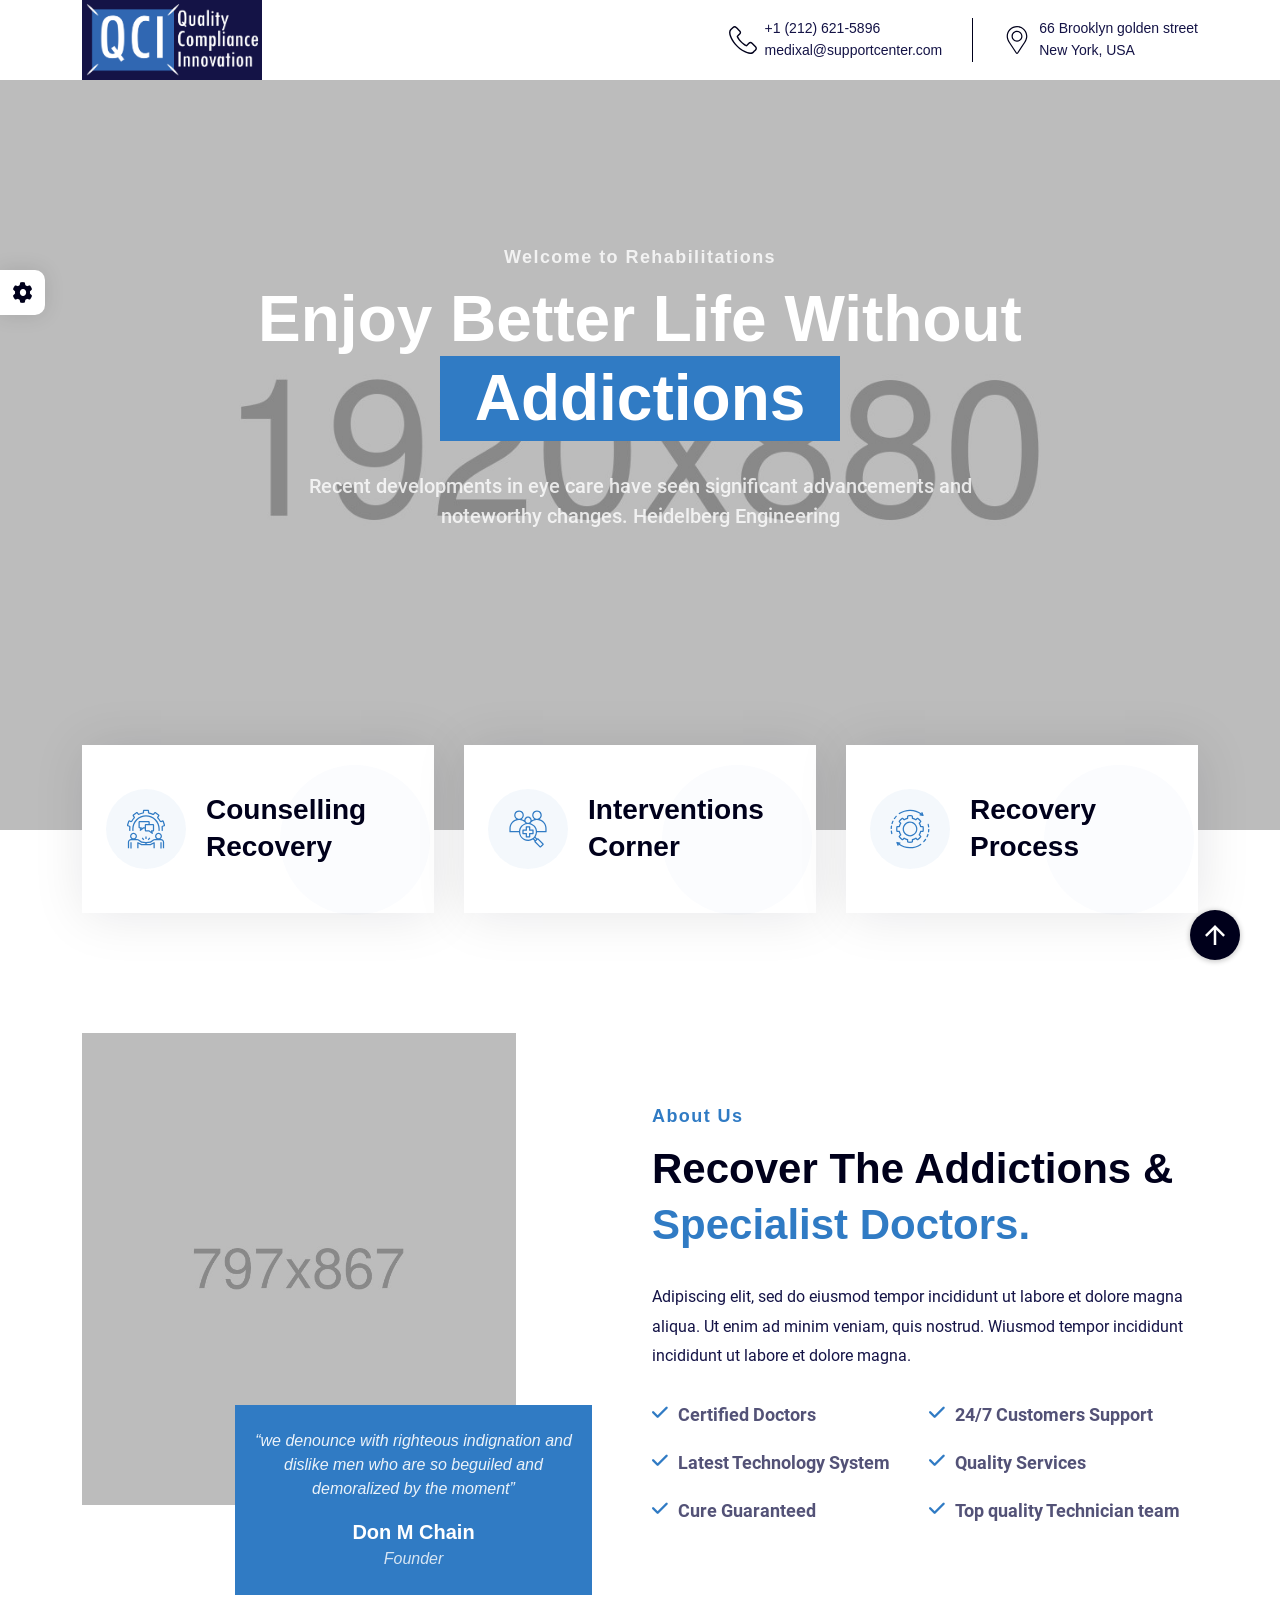
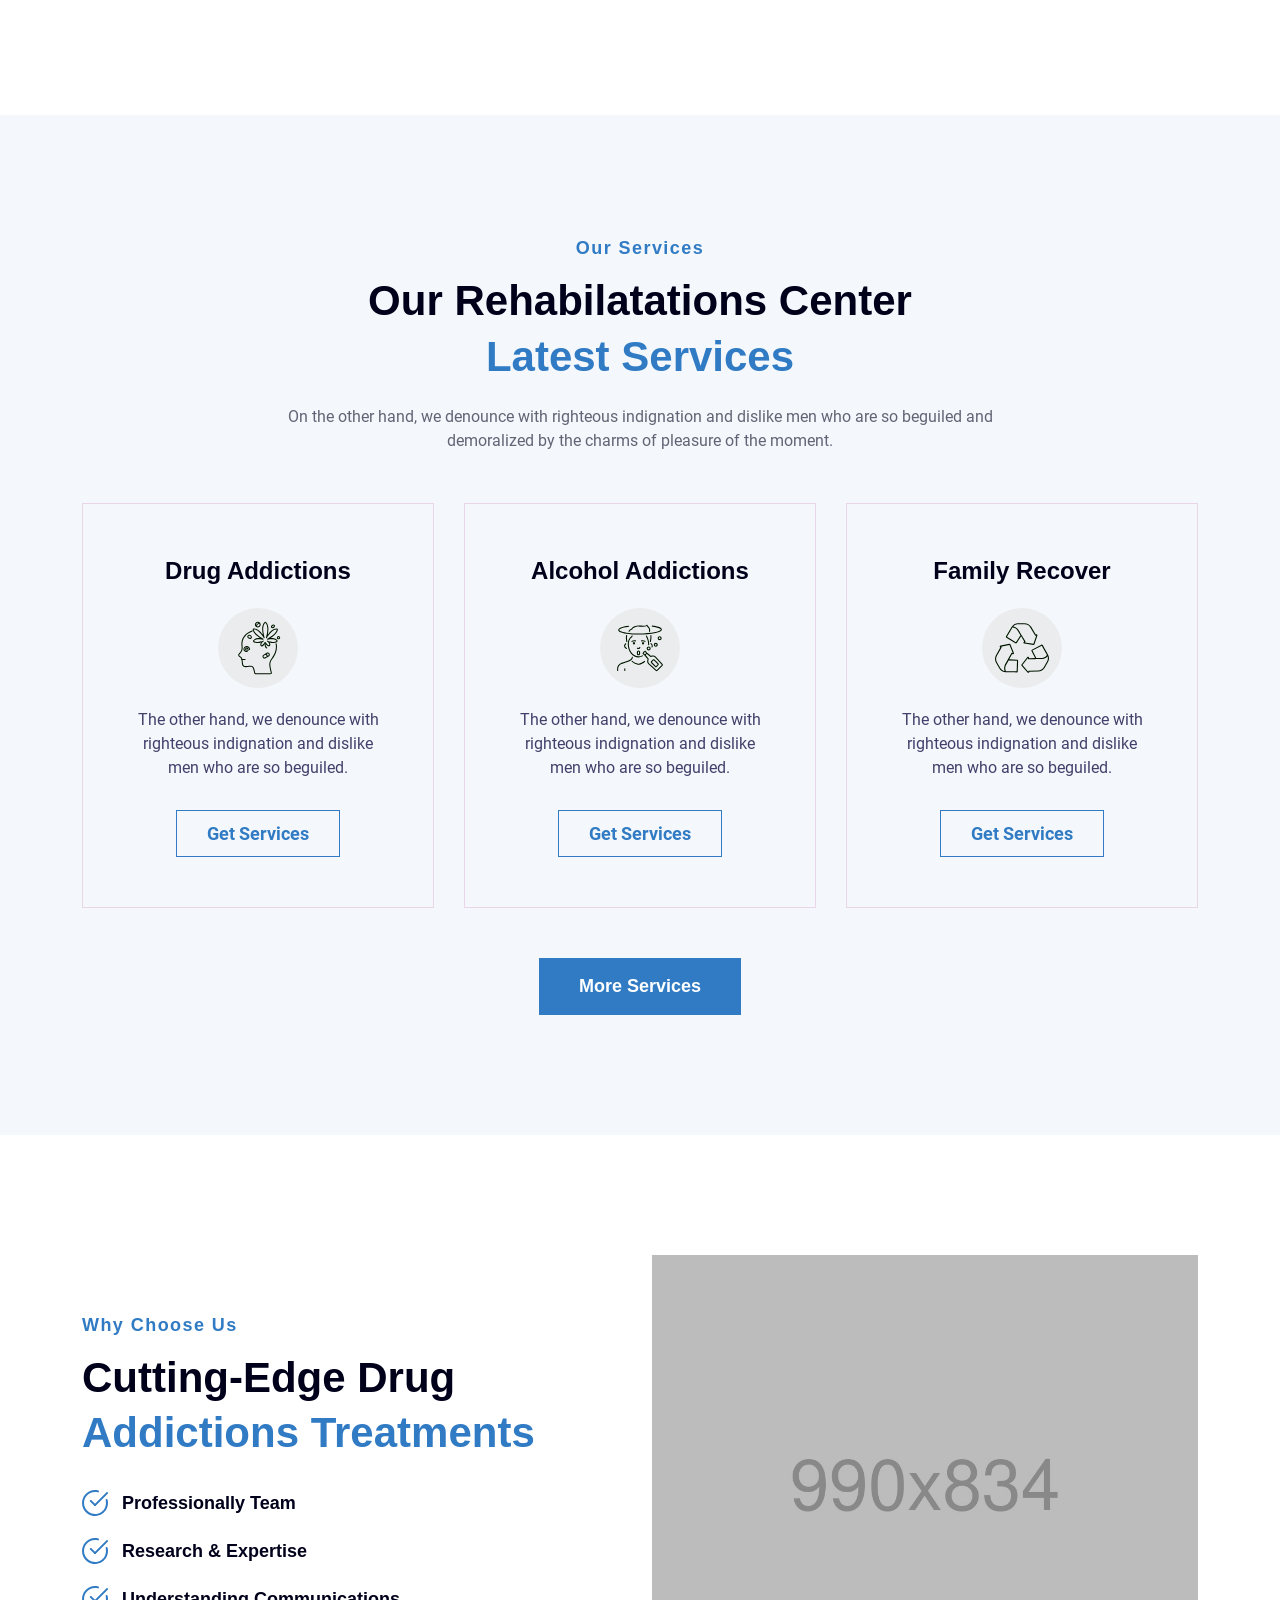
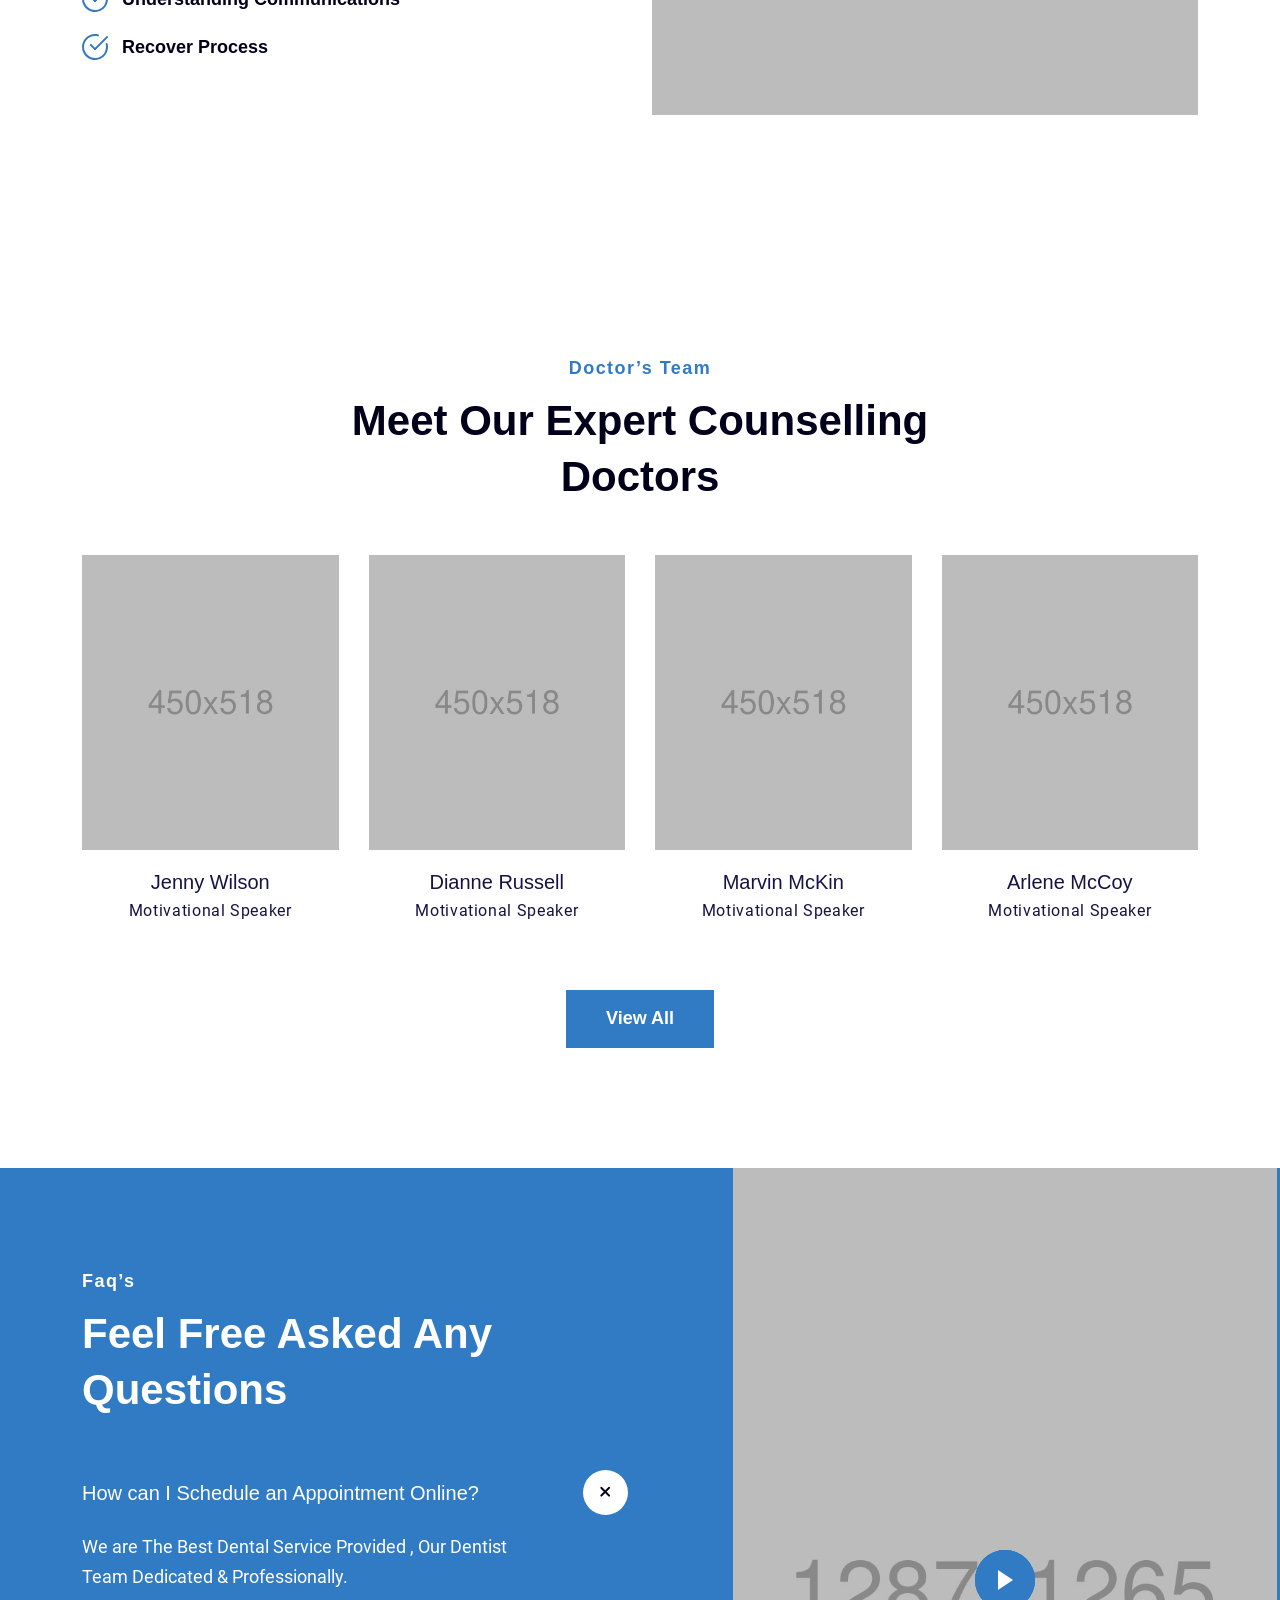
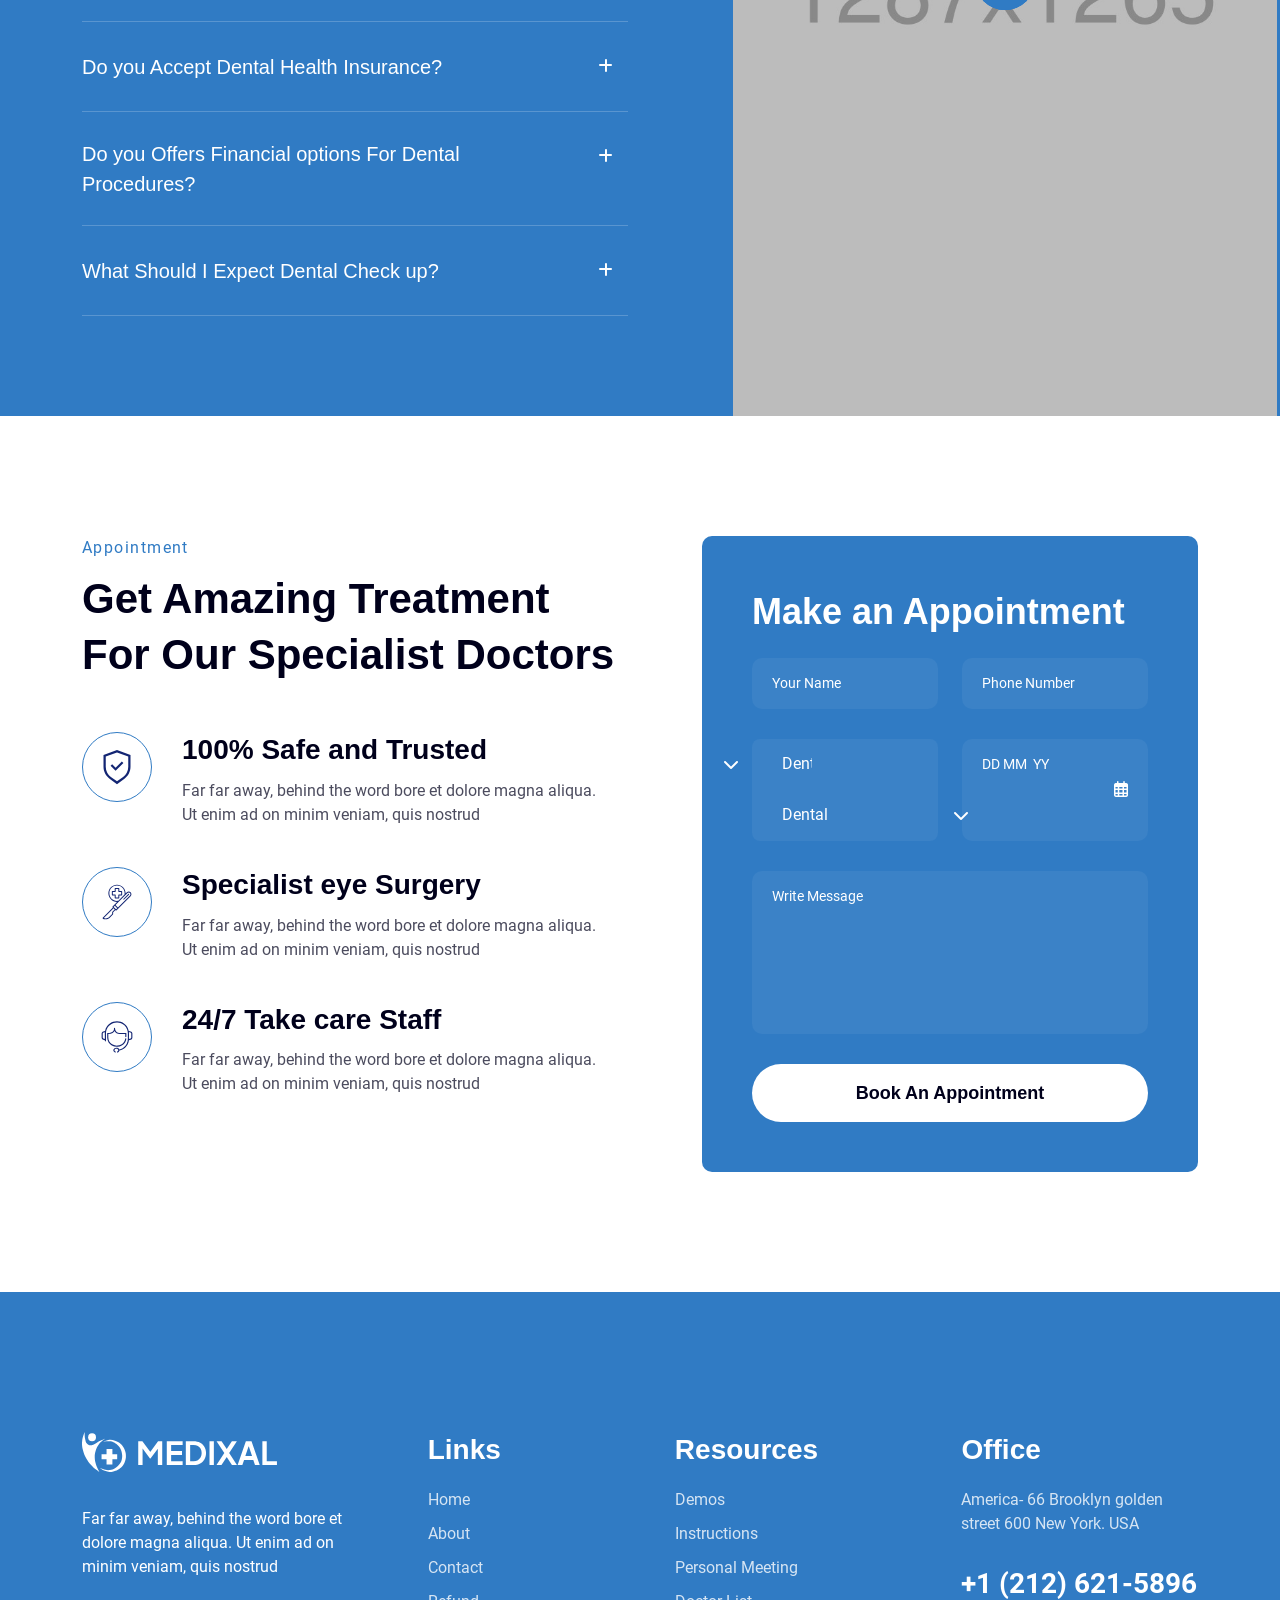
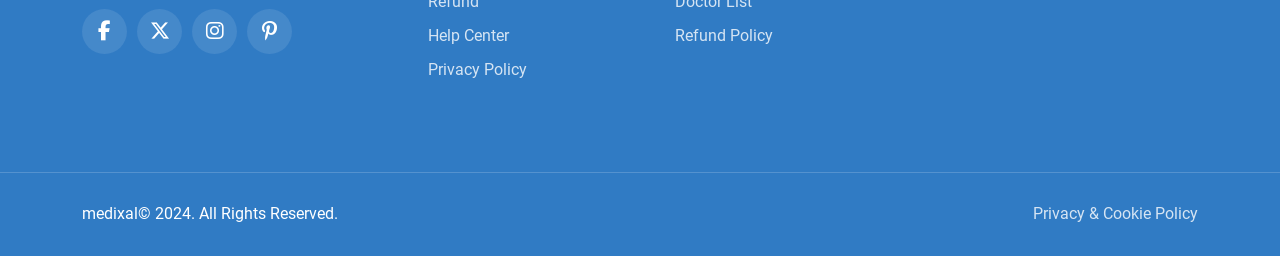
==== qci.html @ 62cd0b60 "updated" ====
<!DOCTYPE html>
<html class="no-js" lang="en">

<head>
  <!-- Meta Tags -->
  <meta charset="utf-8">
  <meta http-equiv="x-ua-compatible" content="ie=edge">
  <meta name="viewport" content="width=device-width, initial-scale=1">
  <meta name="author" content="ThemeDox">
  <!-- Favicon Icon -->
  <link rel="icon" href="assets/img/favicon.png">
  <!-- Site Title -->
  <title>Medixal - Medical and Healthcare Template</title>
  <link rel="stylesheet" href="assets/css/bootstrap.min.css">
  <link rel="stylesheet" href="assets/css/fontawesome.min.css">
  <link rel="stylesheet" href="assets/css/animate.css">
  <link rel="stylesheet" href="assets/css/slick.min.css">
  <link rel="stylesheet" href="assets/css/odometer.css">
  <link rel="stylesheet" href="assets/css/light-gallerr.min.css">
  <link rel="stylesheet" href="assets/css/jquery-ui.min.css">
  <link rel="stylesheet" href="assets/css/jquery-timepicker.min.css">
  <link rel="stylesheet" href="assets/css/select2.min.css">
  <link rel="stylesheet" href="assets/css/style.css">
</head>

<body class="cs_theme_6">
  <!-- Start Preloader -->
  <div class="cs_preloader">
    <div class="cs_preloader_in">
      <div class="cs_wave_first">
        <svg enable-background="new 0 0 300.08 300.08" viewBox="0 0 300.08 300.08" xmlns="http://www.w3.org/2000/svg"><path d="m293.26 184.14h-82.877l-12.692-76.138c-.546-3.287-3.396-5.701-6.718-5.701-.034 0-.061 0-.089 0-3.369.027-6.199 2.523-6.677 5.845l-12.507 87.602-14.874-148.69c-.355-3.43-3.205-6.056-6.643-6.138-.048 0-.096 0-.143 0-3.39 0-6.274 2.489-6.752 5.852l-19.621 137.368h-9.405l-12.221-42.782c-.866-3.028-3.812-5.149-6.8-4.944-3.13.109-5.777 2.332-6.431 5.395l-8.941 42.332h-73.049c-3.771 0-6.82 3.049-6.82 6.82 0 3.778 3.049 6.82 6.82 6.82h78.566c3.219 0 6.002-2.251 6.67-5.408l4.406-20.856 6.09 21.313c.839 2.939 3.526 4.951 6.568 4.951h20.46c3.396 0 6.274-2.489 6.752-5.845l12.508-87.596 14.874 148.683c.355 3.437 3.205 6.056 6.643 6.138h.143c3.39 0 6.274-2.489 6.752-5.845l14.227-99.599 6.397 38.362c.546 3.287 3.396 5.702 6.725 5.702h88.66c3.771 0 6.82-3.049 6.82-6.82-.001-3.772-3.05-6.821-6.821-6.821z" /></svg>
      </div>
      <div class="cs_wave_second">
        <svg enable-background="new 0 0 300.08 300.08" viewBox="0 0 300.08 300.08" xmlns="http://www.w3.org/2000/svg"><path d="m293.26 184.14h-82.877l-12.692-76.138c-.546-3.287-3.396-5.701-6.718-5.701-.034 0-.061 0-.089 0-3.369.027-6.199 2.523-6.677 5.845l-12.507 87.602-14.874-148.69c-.355-3.43-3.205-6.056-6.643-6.138-.048 0-.096 0-.143 0-3.39 0-6.274 2.489-6.752 5.852l-19.621 137.368h-9.405l-12.221-42.782c-.866-3.028-3.812-5.149-6.8-4.944-3.13.109-5.777 2.332-6.431 5.395l-8.941 42.332h-73.049c-3.771 0-6.82 3.049-6.82 6.82 0 3.778 3.049 6.82 6.82 6.82h78.566c3.219 0 6.002-2.251 6.67-5.408l4.406-20.856 6.09 21.313c.839 2.939 3.526 4.951 6.568 4.951h20.46c3.396 0 6.274-2.489 6.752-5.845l12.508-87.596 14.874 148.683c.355 3.437 3.205 6.056 6.643 6.138h.143c3.39 0 6.274-2.489 6.752-5.845l14.227-99.599 6.397 38.362c.546 3.287 3.396 5.702 6.725 5.702h88.66c3.771 0 6.82-3.049 6.82-6.82-.001-3.772-3.05-6.821-6.821-6.821z" /></svg>
      </div>
    </div>
  </div>
  <!-- End Preloader -->
  <!-- Start Header Section -->
  <header class="cs_site_header cs_style_1 cs_type_1 cs_heading_color cs_sticky_header cs_heading_font">
    <div class="cs_main_header">
      <div class="container">
        <div class="cs_main_header_in">
          <div class="cs_main_header_left">
            <a class="cs_site_branding" href="index.html">
              <img width="180px" src="assets/img/qci-logo.png" alt="Logo">
            </a>
          </div>
          <div class="cs_main_header_right">
            <ul class="cs_hero_contact_list cs_mp_0 cs_fs_14 cs_medium">
              <li>
                <img src="assets/img/icons/telephone.svg" alt="">
                <div>
                  <a href="tel:+1(212)621-5896">+1 (212) 621-5896</a><br>
                  <a href="mailto:medixal@supportcenter.com">medixal@supportcenter.com</a>
                </div>
              </li>
              <li>
                <img src="assets/img/icons/pin.svg" alt="">
                <div>
                  66 Brooklyn golden street <br>New York, USA
                </div>
              </li>
            </ul>
          </div>
        </div>
      </div>
    </div>
  </header>
  <div class="cs_modal_search cs_center">
    <div class="cs_search_overlay cs_header_overlay"></div>
    <form action="#" class="cs_modal_search_form">
      <button class="cs_search_close" type="button">
        <svg width="40" height="40" viewBox="0 0 40 40" fill="none" xmlns="http://www.w3.org/2000/svg">
          <path
            d="M26.4233 14.7567L21.18 20L26.4233 25.2433C26.7483 25.5683 26.7483 26.0967 26.4233 26.4217C26.26 26.585 26.0467 26.665 25.8333 26.665C25.62 26.665 25.4067 26.5833 25.2433 26.4217L20 21.1783L14.7567 26.4217C14.5933 26.585 14.38 26.665 14.1667 26.665C13.9533 26.665 13.74 26.5833 13.5767 26.4217C13.2517 26.0967 13.2517 25.5683 13.5767 25.2433L18.82 20L13.5767 14.7567C13.2517 14.4317 13.2517 13.9033 13.5767 13.5783C13.9017 13.2533 14.43 13.2533 14.755 13.5783L19.9983 18.8217L25.2417 13.5783C25.5667 13.2533 26.095 13.2533 26.42 13.5783C26.745 13.9033 26.745 14.4317 26.42 14.7567H26.4233ZM40 20C40 31.0283 31.0283 40 20 40C8.97167 40 0 31.0283 0 20C0 8.97167 8.97167 0 20 0C31.0283 0 40 8.97167 40 20ZM38.3333 20C38.3333 9.89167 30.1083 1.66667 20 1.66667C9.89167 1.66667 1.66667 9.89167 1.66667 20C1.66667 30.1083 9.89167 38.3333 20 38.3333C30.1083 38.3333 38.3333 30.1083 38.3333 20Z"
            fill="currentColor" />
        </svg>
      </button>
      <input type="text" placeholder="Type to search..." class="cs_fs_32 cs_modal_search_input">
    </form>
  </div>
  <div class="cs_site_header_spacing_140"></div>
  <!-- End Header Section -->
  <!-- Start Hero Section -->
  <section class="cs_hero cs_style_1 cs_type_2 cs_heading_bg cs_bg_filed position-relative"
    data-src="assets/img/hero_bg_4.jpeg">
    <div class="container">
      <div class="cs_hero_content text-center wow fadeInUp" data-wow-duration="1s" data-wow-delay="0.3s">
        <h3 class="cs_hero_title_mini cs_fs_18 cs_white_color cs_semibold">Welcome to Rehabilitations</h3>
        <h1 class="cs_hero_title cs_fs_70 cs_white_color">Enjoy Better Life Without<span
            class="cs_accent_bg cs_white_color"> Addictions</span></h1>
        <p class="cs_hero_subtitle cs_fs_20 cs_medium cs_white_color">Recent developments in eye care have seen
          significant advancements and <br> noteworthy changes. Heidelberg Engineering</p>
      </div>
    </div>
  </section>
  <!-- End Hero Section -->
  <!-- Start Features Section -->
  <section class="cs_features cs_style_1">
    <div class="container">
      <div class="row cs_row_gap_30 cs_gap_y_30">
        <div class="col-lg-4">
          <div class="cs_iconbox cs_style_1 cs_accent_border cs_white_bg position-relative">
            <div class="cs_iconbox_header">
              <div class="cs_iconbox_icon cs_center cs_accent_color">
                <svg width="40" height="40" viewBox="0 0 40 40" fill="none" xmlns="http://www.w3.org/2000/svg">
                  <g clip-path="url(#clip0_47_6010)">
                  <path d="M28.125 21.25V16.25C28.125 15.9185 27.9933 15.6005 27.7589 15.3661C27.5245 15.1317 27.2065 15 26.875 15H23.75V13.125C23.75 12.7935 23.6183 12.4755 23.3839 12.2411C23.1495 12.0067 22.8315 11.875 22.5 11.875H13.75C13.4185 11.875 13.1005 12.0067 12.8661 12.2411C12.6317 12.4755 12.5 12.7935 12.5 13.125V18.125C12.5 18.4565 12.6317 18.7745 12.8661 19.0089C13.1005 19.2433 13.4185 19.375 13.75 19.375H14.2L13.75 21.1C13.7189 21.2265 13.728 21.3595 13.7762 21.4806C13.8244 21.6016 13.9092 21.7045 14.0188 21.775C14.1247 21.8435 14.2489 21.8784 14.375 21.875C14.516 21.8742 14.6525 21.8257 14.7625 21.7375L17.7188 19.375H18.75V21.25C18.75 21.5815 18.8817 21.8995 19.1161 22.1339C19.3505 22.3683 19.6685 22.5 20 22.5H22.9063L25.8625 24.8625C25.9725 24.9507 26.109 24.9992 26.25 25C26.3698 24.9997 26.4869 24.965 26.5875 24.9C26.7005 24.8322 26.7891 24.7304 26.8407 24.6091C26.8923 24.4879 26.9043 24.3535 26.875 24.225L26.425 22.5H26.875C27.2065 22.5 27.5245 22.3683 27.7589 22.1339C27.9933 21.8995 28.125 21.5815 28.125 21.25ZM18.75 16.25V18.125H17.5C17.359 18.1258 17.2225 18.1743 17.1125 18.2625L15.4313 19.6063L15.625 18.9C15.6484 18.8078 15.6504 18.7114 15.6309 18.6182C15.6114 18.5251 15.5709 18.4376 15.5125 18.3625C15.4517 18.2855 15.3736 18.2238 15.2846 18.1825C15.1956 18.1413 15.0981 18.1216 15 18.125H13.75V13.125H22.5V15H20C19.6685 15 19.3505 15.1317 19.1161 15.3661C18.8817 15.6005 18.75 15.9185 18.75 16.25ZM25.625 21.25C25.5301 21.2495 25.4363 21.2706 25.3507 21.3118C25.2652 21.3529 25.1901 21.413 25.1312 21.4875C25.0728 21.5626 25.0323 21.6501 25.0128 21.7432C24.9933 21.8364 24.9953 21.9328 25.0187 22.025L25.1938 22.7312L23.5125 21.3875C23.4025 21.2993 23.266 21.2508 23.125 21.25H20V16.25H26.875V21.25H25.625Z" fill="currentColor"/>
                  <path d="M5.625 33.125H4.375V39.375H5.625V33.125Z" fill="currentColor"/>
                  <path d="M35.625 33.125H34.375V39.375H35.625V33.125Z" fill="currentColor"/>
                  <path d="M38.125 39.3726V33.1226C38.125 32.2938 37.7958 31.4989 37.2097 30.9129C36.6237 30.3268 35.8288 29.9976 35 29.9976H34.4688C35.0683 29.5787 35.5186 28.9795 35.7542 28.2872C35.9898 27.5948 35.9985 26.8453 35.7789 26.1477C35.5594 25.4501 35.123 24.8407 34.5333 24.4081C33.9437 23.9754 33.2314 23.7422 32.5 23.7422C31.7686 23.7422 31.0563 23.9754 30.4667 24.4081C29.877 24.8407 29.4406 25.4501 29.2211 26.1477C29.0015 26.8453 29.0102 27.5948 29.2458 28.2872C29.4814 28.9795 29.9317 29.5787 30.5312 29.9976H28.8812C28.265 29.998 27.6627 30.1807 27.15 30.5226L24.1438 32.4976L20 33.1226L15.8563 32.4976L12.85 30.4976C12.3345 30.1645 11.7324 29.9906 11.1188 29.9976H9.46875C10.0683 29.5787 10.5186 28.9795 10.7542 28.2872C10.9898 27.5948 10.9985 26.8453 10.7789 26.1477C10.5594 25.4501 10.123 24.8407 9.53335 24.4081C8.94366 23.9754 8.23136 23.7422 7.5 23.7422C6.76864 23.7422 6.05634 23.9754 5.46665 24.4081C4.87697 24.8407 4.44063 25.4501 4.22106 26.1477C4.0015 26.8453 4.01016 27.5948 4.24579 28.2872C4.48141 28.9795 4.93172 29.5787 5.53125 29.9976H5C4.1712 29.9976 3.37634 30.3268 2.79029 30.9129C2.20424 31.4989 1.875 32.2938 1.875 33.1226V39.3726H3.125V33.1226C3.125 32.6253 3.32254 32.1484 3.67417 31.7967C4.02581 31.4451 4.50272 31.2476 5 31.2476H11.1188C11.4878 31.2474 11.8487 31.3561 12.1562 31.5601L15.2812 33.6413C15.3565 33.6963 15.4449 33.7308 15.5375 33.7413L19.375 34.2913V34.9976H15.775L12.1562 33.1913C12.0611 33.1434 11.9553 33.1205 11.8488 33.125C11.7424 33.1295 11.6389 33.1611 11.5481 33.2168C11.4573 33.2725 11.3822 33.3505 11.33 33.4434C11.2779 33.5363 11.2503 33.641 11.25 33.7476V39.3726H12.5V34.7601L15.3438 36.1788C15.4308 36.2234 15.5272 36.247 15.625 36.2476H24.375C24.4728 36.247 24.5692 36.2234 24.6562 36.1788L27.5 34.7601V39.3726H28.75V33.7476C28.7497 33.641 28.7221 33.5363 28.67 33.4434C28.6178 33.3505 28.5427 33.2725 28.4519 33.2168C28.3611 33.1611 28.2576 33.1295 28.1512 33.125C28.0447 33.1205 27.9389 33.1434 27.8438 33.1913L24.225 34.9976H20.625V34.2913L24.4625 33.7476C24.5551 33.737 24.6435 33.7026 24.7188 33.6476L27.8438 31.5663C28.1513 31.3623 28.5122 31.2536 28.8812 31.2538H35C35.4973 31.2538 35.9742 31.4514 36.3258 31.803C36.6775 32.1546 36.875 32.6315 36.875 33.1288V39.3726H38.125ZM7.5 29.3726C7.06735 29.3726 6.64442 29.2443 6.28469 29.0039C5.92496 28.7635 5.64458 28.4219 5.47901 28.0222C5.31345 27.6225 5.27013 27.1826 5.35453 26.7583C5.43894 26.334 5.64728 25.9442 5.9532 25.6383C6.25913 25.3323 6.64891 25.124 7.07324 25.0396C7.49757 24.9552 7.93741 24.9985 8.33712 25.1641C8.73683 25.3296 9.07847 25.61 9.31884 25.9698C9.55921 26.3295 9.6875 26.7524 9.6875 27.1851C9.6875 27.7652 9.45703 28.3216 9.0468 28.7319C8.63656 29.1421 8.08016 29.3726 7.5 29.3726ZM32.5 29.3726C32.0674 29.3726 31.6444 29.2443 31.2847 29.0039C30.925 28.7635 30.6446 28.4219 30.479 28.0222C30.3134 27.6225 30.2701 27.1826 30.3545 26.7583C30.4389 26.334 30.6473 25.9442 30.9532 25.6383C31.2591 25.3323 31.6489 25.124 32.0732 25.0396C32.4976 24.9552 32.9374 24.9985 33.3371 25.1641C33.7368 25.3296 34.0785 25.61 34.3188 25.9698C34.5592 26.3295 34.6875 26.7524 34.6875 27.1851C34.6875 27.7652 34.457 28.3216 34.0468 28.7319C33.6366 29.1421 33.0802 29.3726 32.5 29.3726Z" fill="currentColor"/>
                  <path d="M20.625 27.5H19.375V30H20.625V27.5Z" fill="currentColor"/>
                  <path d="M23.262 28.386L21.7578 30.3828L22.7562 31.1349L24.2604 29.1381L23.262 28.386Z" fill="currentColor"/>
                  <path d="M16.7483 28.3805L15.75 29.1328L17.2545 31.1294L18.2528 30.3771L16.7483 28.3805Z" fill="currentColor"/>
                  <path d="M1.79372 17.3688L3.26247 17.8563C3.16921 18.567 3.12327 19.2832 3.12497 20C3.12309 20.6519 3.16276 21.3032 3.24372 21.95L4.49372 21.8C4.41936 21.2028 4.37971 20.6018 4.37497 20C4.37554 19.3356 4.41729 18.6718 4.49997 18.0125C4.53777 17.7237 4.47353 17.4308 4.31833 17.1843C4.16314 16.9378 3.92675 16.7532 3.64997 16.6625L2.18122 16.1812L3.34372 12.6125L4.81247 13.125C5.09429 13.2133 5.39829 13.199 5.67057 13.0846C5.94285 12.9702 6.16583 12.7631 6.29997 12.5C6.93564 11.3333 7.71919 10.2536 8.63122 9.2875C8.83559 9.07711 8.95946 8.80156 8.98117 8.50907C9.00288 8.21657 8.92104 7.92575 8.74997 7.6875L7.84372 6.4375L10.875 4.2375L11.7875 5.4875C11.9609 5.72179 12.2107 5.88813 12.4937 5.95774C12.7767 6.02736 13.0752 5.99588 13.3375 5.86875C14.5285 5.29253 15.7889 4.87239 17.0875 4.61875C17.3798 4.56682 17.6441 4.41253 17.8331 4.18349C18.022 3.95446 18.1233 3.66564 18.1187 3.36875V1.875H21.8687V3.41875C21.8641 3.71564 21.9654 4.00446 22.1544 4.23349C22.3433 4.46253 22.6076 4.61682 22.9 4.66875C24.2092 4.92 25.4802 5.34018 26.6812 5.91875C26.9442 6.04293 27.2422 6.07155 27.524 5.99968C27.8057 5.92781 28.0536 5.75995 28.225 5.525L29.1312 4.275L32.1625 6.475L31.2625 7.725C31.0873 7.96164 31.0013 8.25251 31.0196 8.54636C31.0379 8.84021 31.1593 9.11816 31.3625 9.33125C32.2758 10.2831 33.0635 11.348 33.7062 12.5C33.8402 12.7618 34.0621 12.9679 34.333 13.0822C34.604 13.1965 34.9065 13.2117 35.1875 13.125L36.6562 12.65L37.8187 16.2125L36.35 16.6937C36.072 16.7847 35.8347 16.9702 35.6794 17.218C35.5241 17.4658 35.4606 17.7602 35.5 18.05C35.5816 18.6968 35.6233 19.3481 35.625 20C35.6244 20.6015 35.5889 21.2026 35.5187 21.8L36.7687 21.95C36.8455 21.3029 36.881 20.6516 36.875 20C36.8765 19.2811 36.8305 18.5629 36.7375 17.85L38.2062 17.3688C38.521 17.2658 38.7821 17.0421 38.9321 16.7468C39.0821 16.4515 39.1088 16.1087 39.0062 15.7938L37.8437 12.2312C37.7935 12.0727 37.7122 11.9257 37.6044 11.799C37.4967 11.6722 37.3647 11.5683 37.2163 11.4932C37.0679 11.4181 36.9059 11.3734 36.74 11.3617C36.5741 11.35 36.4075 11.3715 36.25 11.425L34.8 11.875C34.1188 10.6144 33.2786 9.44655 32.3 8.4L33.2062 7.15C33.3851 6.88644 33.4567 6.56452 33.4062 6.25C33.3809 6.08733 33.3237 5.93125 33.2379 5.79075C33.1521 5.65024 33.0394 5.52807 32.9062 5.43125L29.875 3.225C29.7421 3.12781 29.5914 3.05782 29.4315 3.01903C29.2715 2.98025 29.1054 2.97343 28.9429 2.99899C28.7803 3.02454 28.6243 3.08195 28.4839 3.16793C28.3436 3.2539 28.2216 3.36675 28.125 3.5L27.2125 4.75C25.9143 4.12869 24.54 3.68109 23.125 3.41875V1.875C23.125 1.54348 22.9933 1.22554 22.7589 0.991117C22.5244 0.756696 22.2065 0.625 21.875 0.625H18.125C17.7935 0.625 17.4755 0.756696 17.2411 0.991117C17.0067 1.22554 16.875 1.54348 16.875 1.875V3.41875C15.4583 3.68238 14.082 4.12992 12.7812 4.75L11.875 3.50625C11.7794 3.37262 11.6585 3.25913 11.5191 3.17226C11.3797 3.0854 11.2245 3.02686 11.0625 3C10.8991 2.97357 10.7321 2.97985 10.5712 3.01848C10.4102 3.0571 10.2586 3.1273 10.125 3.225L7.09372 5.425C6.96057 5.52182 6.84786 5.64399 6.76205 5.7845C6.67625 5.925 6.61904 6.08107 6.59372 6.24375C6.56815 6.40614 6.57486 6.57199 6.61346 6.73179C6.65207 6.89158 6.72182 7.0422 6.81872 7.175L7.71872 8.425C6.74029 9.47401 5.90013 10.6439 5.21872 11.9062L3.74997 11.425C3.59362 11.3744 3.42883 11.3551 3.26501 11.3682C3.10119 11.3813 2.94157 11.4266 2.79528 11.5015C2.64899 11.5764 2.5189 11.6794 2.41246 11.8046C2.30602 11.9298 2.22532 12.0748 2.17497 12.2312L1.01247 15.7938C0.90909 16.1063 0.933145 16.4469 1.07941 16.7418C1.22568 17.0367 1.48236 17.262 1.79372 17.3688Z" fill="currentColor"/>
                  <path d="M33.6063 21.9688C33.7028 21.317 33.7508 20.6589 33.75 20C33.75 16.3533 32.3014 12.8559 29.7227 10.2773C27.1441 7.69866 23.6467 6.25 20 6.25C16.3533 6.25 12.8559 7.69866 10.2773 10.2773C7.69867 12.8559 6.25001 16.3533 6.25001 20C6.24919 20.6589 6.29723 21.317 6.39376 21.9688L7.64376 21.7812C7.55028 21.1921 7.50223 20.5966 7.50001 20C7.50001 16.6848 8.81697 13.5054 11.1612 11.1612C13.5054 8.81696 16.6848 7.5 20 7.5C23.3152 7.5 26.4946 8.81696 28.8388 11.1612C31.183 13.5054 32.5 16.6848 32.5 20C32.5019 20.5962 32.4581 21.1917 32.3688 21.7812L33.6063 21.9688Z" fill="currentColor"/>
                  </g>
                  <defs>
                  <clipPath id="clip0_47_6010">
                  <rect width="40" height="40" fill="currentColor"/>
                  </clipPath>
                  </defs>
                </svg>                  
              </div>
              <h3 class="cs_iconbox_title cs_fs_32 cs_bold mb-0">Counselling Recovery</h3>
            </div>
            <div class="cs_iconbox_shape position-absolute"></div>
          </div>
        </div>
        <div class="col-lg-4">
          <div class="cs_iconbox cs_style_1 cs_accent_border cs_white_bg position-relative">
            <div class="cs_iconbox_header">
              <div class="cs_iconbox_icon cs_center cs_accent_color">
                <svg width="38" height="38" viewBox="0 0 38 38" fill="none" xmlns="http://www.w3.org/2000/svg">
                  <path fill-rule="evenodd" clip-rule="evenodd" d="M27.9844 0.40625C29.0091 0.406293 30.0071 0.733727 30.8327 1.3408C31.6583 1.94787 32.2683 2.80283 32.5739 3.78098C32.8794 4.75913 32.8645 5.80932 32.5312 6.77839C32.198 7.74745 31.5639 8.58471 30.7213 9.16805C32.7065 9.75873 34.4478 10.9747 35.6861 12.6349C36.9244 14.2951 37.5935 16.3109 37.5938 18.382V21.7465C37.5938 21.9122 37.5279 22.0712 37.4107 22.1884C37.2935 22.3056 37.1345 22.3715 36.9688 22.3715H28.0541C27.966 23.9812 27.4492 25.5381 26.5572 26.8809L28.0684 28.3923C28.259 28.2339 28.5018 28.1523 28.7493 28.1637C28.9968 28.1751 29.2312 28.2785 29.4064 28.4537L34.441 33.4771L34.4422 33.4759C34.6274 33.6631 34.7312 33.9158 34.7311 34.1792C34.7309 34.4425 34.6268 34.6951 34.4413 34.8821L34.4425 34.8834L32.0234 37.3027C31.8371 37.489 31.5843 37.5937 31.3208 37.5937C31.0572 37.5937 30.8045 37.489 30.6181 37.3027L25.5836 32.2792L25.5823 32.2804C25.4073 32.1033 25.3046 31.8673 25.2944 31.6185C25.2842 31.3697 25.3672 31.126 25.5271 30.9352L24.0152 29.4231C22.6845 30.3059 21.1443 30.8216 19.5503 30.9183C17.9564 31.0149 16.3652 30.689 14.9376 29.9735C13.51 29.2579 12.2966 28.1782 11.4202 26.8433C10.5437 25.5085 10.0352 23.9659 9.94609 22.3715H1.03125C0.86549 22.3715 0.706518 22.3056 0.589308 22.1884C0.472098 22.0712 0.40625 21.9122 0.40625 21.7465V18.382C0.406505 16.3109 1.07558 14.2952 2.31389 12.635C3.5522 10.9747 5.29353 9.7588 7.27867 9.16812C6.43604 8.58476 5.80185 7.74742 5.46861 6.77825C5.13536 5.80908 5.1205 4.75879 5.42618 3.78058C5.73186 2.80237 6.3421 1.94741 7.16788 1.34043C7.99366 0.733447 8.99177 0.40619 10.0166 0.406394C11.0415 0.406599 12.0395 0.734256 12.865 1.34157C13.6906 1.94888 14.3004 2.80408 14.6057 3.78241C14.911 4.76075 14.8957 5.81103 14.5621 6.78007C14.2285 7.7491 13.594 8.58619 12.7511 9.16922C13.6364 9.43262 14.4791 9.82253 15.2529 10.3269C15.2497 9.83276 15.3443 9.3429 15.5311 8.88547C15.718 8.42805 15.9935 8.01211 16.3418 7.66158C16.6901 7.31106 17.1042 7.03288 17.5604 6.84305C18.0166 6.65322 18.5059 6.55549 19 6.55549C19.4941 6.55549 19.9834 6.65322 20.4396 6.84305C20.8958 7.03288 21.3099 7.31106 21.6582 7.66158C22.0065 8.01211 22.282 8.42805 22.4689 8.88547C22.6557 9.3429 22.7503 9.83276 22.7471 10.3269C23.5209 9.8225 24.3636 9.43258 25.2489 9.16922C24.406 8.58613 23.7714 7.74895 23.4378 6.7798C23.1042 5.81065 23.0889 4.76026 23.3944 3.78186C23.6998 2.80346 24.3099 1.94826 25.1356 1.34101C25.9613 0.733763 26.9594 0.406249 27.9844 0.40625ZM14.6132 22.9116H17.3294C17.4951 22.9116 17.6541 22.9774 17.7713 23.0946C17.8885 23.2118 17.9544 23.3708 17.9544 23.5366V26.2527H20.0455V23.5366C20.0455 23.3708 20.1114 23.2118 20.2286 23.0946C20.3458 22.9774 20.5048 22.9116 20.6705 22.9116H23.3866V20.8203H20.6705C20.5048 20.8203 20.3458 20.7545 20.2286 20.6373C20.1114 20.52 20.0455 20.3611 20.0455 20.1953V17.4792H17.9544V20.1953C17.9544 20.3611 17.8885 20.52 17.7713 20.6373C17.6541 20.7545 17.4951 20.8203 17.3294 20.8203H14.6132V22.9115V22.9116ZM16.7044 24.1616V26.8777C16.7044 27.0434 16.7702 27.2024 16.8874 27.3196C17.0046 27.4368 17.1636 27.5027 17.3294 27.5027H20.6705C20.8363 27.5027 20.9953 27.4368 21.1125 27.3196C21.2297 27.2024 21.2955 27.0434 21.2955 26.8777V24.1616H24.0116C24.1774 24.1616 24.3364 24.0957 24.4536 23.9785C24.5708 23.8613 24.6366 23.7023 24.6366 23.5366V20.1953C24.6366 20.0296 24.5708 19.8706 24.4536 19.7534C24.3364 19.6362 24.1774 19.5703 24.0116 19.5703H21.2955V16.8542C21.2955 16.6885 21.2297 16.5295 21.1125 16.4123C20.9953 16.2951 20.8363 16.2292 20.6705 16.2292H17.3294C17.1636 16.2292 17.0046 16.2951 16.8874 16.4123C16.7702 16.5295 16.7044 16.6885 16.7044 16.8542V19.5703H13.9882C13.8224 19.5703 13.6635 19.6362 13.5463 19.7534C13.4291 19.8706 13.3632 20.0296 13.3632 20.1953V23.5365C13.3632 23.7022 13.4291 23.8612 13.5463 23.9784C13.6635 24.0956 13.8224 24.1615 13.9882 24.1615L16.7044 24.1616ZM28.0377 21.1215H36.3438V18.382C36.3456 16.7202 35.8518 15.0956 34.9257 13.7158C33.9996 12.336 32.6831 11.2636 31.1444 10.6357C29.6058 10.0079 27.9149 9.85301 26.2878 10.1909C24.6607 10.5289 23.1713 11.3443 22.0099 12.5329C21.9002 12.6806 21.7798 12.8201 21.6497 12.9502L21.4712 13.1394C23.2483 13.643 24.8293 14.6771 26.0028 16.1035C27.1762 17.53 27.8862 19.2806 28.0377 21.1215ZM16.5287 13.1394L16.3503 12.9502C16.2202 12.8201 16.0998 12.6806 15.9901 12.5329C14.828 11.3462 13.3387 10.5325 11.7122 10.1956C10.0858 9.85878 8.39584 10.014 6.85797 10.6416C5.32011 11.2691 4.00402 12.3405 3.07758 13.7191C2.15113 15.0977 1.65632 16.7211 1.65625 18.382V21.1215H9.96234C10.1138 19.2806 10.8238 17.5299 11.9972 16.1035C13.1707 14.6771 14.7516 13.6429 16.5287 13.1394ZM25.7878 27.8792L25.0132 28.6538L26.4071 30.0477L27.1817 29.273L25.7878 27.8792ZM19 14.0478C17.4537 14.0478 15.9421 14.5063 14.6564 15.3654C13.3707 16.2245 12.3687 17.4455 11.7769 18.8741C11.1852 20.3027 11.0304 21.8747 11.332 23.3913C11.6337 24.9079 12.3783 26.301 13.4717 27.3943C14.5651 28.4877 15.9582 29.2323 17.4748 29.534C18.9914 29.8357 20.5634 29.6808 21.992 29.0891C23.4205 28.4973 24.6416 27.4952 25.5006 26.2095C26.3597 24.9238 26.8182 23.4122 26.8182 21.8659C26.8182 20.8392 26.616 19.8226 26.2231 18.874C25.8302 17.9255 25.2543 17.0636 24.5283 16.3376C23.8024 15.6116 22.9405 15.0358 21.9919 14.6429C21.0434 14.25 20.0267 14.0478 19 14.0478ZM28.7064 29.516L26.6448 31.5775L31.318 36.2404L33.3795 34.1788L28.7064 29.516ZM20.651 12.1743C20.7753 12.0276 20.904 11.8848 21.0369 11.7459C21.302 11.3722 21.4592 10.9328 21.4913 10.4757C21.5234 10.0187 21.4291 9.56158 21.2188 9.15452C21.0085 8.74746 20.6903 8.4061 20.2989 8.1678C19.9076 7.92951 19.4583 7.80346 19.0001 7.80346C18.5419 7.80346 18.0926 7.92951 17.7012 8.1678C17.3099 8.4061 16.9917 8.74746 16.7813 9.15452C16.571 9.56158 16.4768 10.0187 16.5089 10.4757C16.541 10.9328 16.6982 11.3722 16.9633 11.7459C17.096 11.8848 17.2246 12.0276 17.3491 12.1742C17.8052 12.5761 18.3922 12.7977 19 12.7977C19.6079 12.7977 20.1949 12.5761 20.651 12.1743ZM10.0156 1.65625C9.31188 1.65625 8.62394 1.86493 8.03879 2.25592C7.45365 2.6469 6.99759 3.20261 6.72827 3.85279C6.45896 4.50296 6.3885 5.2184 6.52579 5.90862C6.66309 6.59885 7.00197 7.23286 7.4996 7.73048C7.99722 8.22811 8.63123 8.56699 9.32145 8.70429C10.0117 8.84158 10.7271 8.77112 11.3773 8.5018C12.0275 8.23249 12.5832 7.77643 12.9742 7.19129C13.3651 6.60614 13.5738 5.9182 13.5738 5.21445C13.5738 4.74718 13.4818 4.28447 13.303 3.85276C13.1242 3.42105 12.8621 3.02879 12.5317 2.69838C12.2013 2.36796 11.809 2.10587 11.3773 1.92706C10.9456 1.74825 10.4829 1.65623 10.0156 1.65625ZM30.5005 2.69844C30.0028 2.20081 29.3688 1.86191 28.6786 1.72462C27.9883 1.58732 27.2729 1.65779 26.6227 1.92711C25.9725 2.19643 25.4168 2.6525 25.0258 3.23766C24.6348 3.82281 24.4261 4.51077 24.4261 5.21453C24.4261 5.91829 24.6348 6.60625 25.0258 7.1914C25.4168 7.77656 25.9725 8.23263 26.6227 8.50195C27.2729 8.77127 27.9883 8.84174 28.6786 8.70444C29.3688 8.56715 30.0028 8.22826 30.5005 7.73063C31.1677 7.0633 31.5426 6.15824 31.5426 5.21453C31.5426 4.27082 31.1677 3.36577 30.5005 2.69844Z" fill="currentColor"/>
                </svg>                  
              </div>
              <h3 class="cs_iconbox_title cs_fs_32 cs_bold mb-0">Interventions Corner</h3>
            </div>
            <div class="cs_iconbox_shape position-absolute"></div>
          </div>
        </div>
        <div class="col-lg-4">
          <div class="cs_iconbox cs_style_1 cs_accent_border cs_white_bg position-relative">
            <div class="cs_iconbox_header">
              <div class="cs_iconbox_icon cs_center cs_accent_color">
                <svg width="40" height="40" viewBox="0 0 40 40" fill="none" xmlns="http://www.w3.org/2000/svg">
                  <path d="M32.5276 23.0204C32.8276 23.0224 33.1182 22.9151 33.3449 22.7186C33.5716 22.522 33.719 22.2497 33.7596 21.9524C33.9409 20.6587 33.9409 19.3461 33.7596 18.0524C33.7197 17.7545 33.5726 17.4815 33.3458 17.2843C33.119 17.0871 32.8281 16.9794 32.5276 16.9813H31.1635C30.9048 16.0247 30.5232 15.1056 30.0284 14.2469L30.9932 13.2805C31.2071 13.0693 31.3366 12.7874 31.3576 12.4876C31.3786 12.1878 31.2896 11.8906 31.1073 11.6516C30.3215 10.608 29.3931 9.67966 28.3495 8.89381C28.1107 8.7104 27.8131 8.62054 27.5127 8.64111C27.2123 8.66168 26.9298 8.79128 26.7182 9.00553L25.7534 9.97037C24.8949 9.47544 23.9757 9.09413 23.019 8.836V7.47115C23.0211 7.17135 22.914 6.88103 22.7178 6.65434C22.5216 6.42766 22.2496 6.28008 21.9526 6.23912C20.6589 6.05865 19.3463 6.05865 18.0526 6.23912C17.7548 6.27903 17.4817 6.42616 17.2845 6.65296C17.0873 6.87975 16.9796 7.17064 16.9815 7.47115V8.836C16.0248 9.09427 15.1057 9.47558 14.2471 9.97037L13.2807 9.00553C13.0695 8.79171 12.7876 8.66218 12.4878 8.64119C12.188 8.62019 11.8908 8.70917 11.6518 8.89146C10.6082 9.67731 9.67986 10.6056 8.89402 11.6493C8.71061 11.8881 8.62075 12.1856 8.64132 12.486C8.66189 12.7864 8.79149 13.069 9.00574 13.2805L9.97058 14.2454C9.47573 15.104 9.09417 16.0231 8.83542 16.9797H7.47136C7.17156 16.9777 6.88124 17.0848 6.65455 17.281C6.42787 17.4772 6.28028 17.7492 6.23933 18.0462C6.05808 19.3398 6.05808 20.6525 6.23933 21.9462C6.27924 22.244 6.42637 22.5171 6.65316 22.7143C6.87996 22.9114 7.17085 23.0191 7.47136 23.0172H8.83542C9.09417 23.9739 9.47573 24.893 9.97058 25.7516L9.00574 26.718C8.79192 26.9292 8.66239 27.2111 8.6414 27.511C8.6204 27.8108 8.70938 28.108 8.89167 28.3469C9.67752 29.3906 10.6058 30.3189 11.6495 31.1047C11.8883 31.288 12.1859 31.3778 12.4862 31.3572C12.7866 31.3366 13.0691 31.2071 13.2807 30.993L14.2448 30.0282C15.1035 30.5228 16.0226 30.9041 16.9792 31.1626V32.5274C16.9771 32.8273 17.0843 33.1177 17.2807 33.3444C17.4771 33.5711 17.7492 33.7187 18.0464 33.7594C19.34 33.9407 20.6527 33.9407 21.9464 33.7594C22.2442 33.7195 22.5173 33.5724 22.7145 33.3456C22.9116 33.1188 23.0194 32.8279 23.0175 32.5274V31.1626C23.9742 30.9044 24.8933 30.5231 25.7518 30.0282L26.7182 30.993C26.9295 31.2068 27.2114 31.3364 27.5112 31.3574C27.811 31.3784 28.1082 31.2894 28.3471 31.1071C29.391 30.3215 30.3193 29.3931 31.105 28.3493C31.2884 28.1105 31.3782 27.8129 31.3577 27.5125C31.3371 27.2121 31.2075 26.9296 30.9932 26.718L30.0284 25.7532C30.523 24.8945 30.9043 23.9754 31.1628 23.0188L32.5276 23.0204ZM30.0635 22.2587C29.8052 23.4148 29.3481 24.5174 28.7128 25.5172C28.6366 25.6371 28.6036 25.7793 28.6191 25.9205C28.6345 26.0616 28.6976 26.1933 28.7979 26.2938L30.1057 27.6016C29.3919 28.5492 28.5488 29.392 27.601 30.1055L26.294 28.7985C26.1936 28.6981 26.062 28.6348 25.9208 28.6192C25.7797 28.6036 25.6374 28.6365 25.5175 28.7126C24.5177 29.3482 23.4151 29.8052 22.2589 30.0633C22.1202 30.0944 21.9964 30.1718 21.9076 30.2827C21.8188 30.3936 21.7705 30.5314 21.7706 30.6735V32.5227C20.5955 32.6864 19.4035 32.6864 18.2284 32.5227V30.6735C18.2285 30.5314 18.1801 30.3936 18.0914 30.2827C18.0026 30.1718 17.8787 30.0944 17.7401 30.0633C16.584 29.805 15.4814 29.3479 14.4815 28.7126C14.3617 28.6364 14.2194 28.6034 14.0783 28.6189C13.9371 28.6343 13.8055 28.6974 13.705 28.7977L12.3971 30.1055C11.451 29.3914 10.6095 28.5483 9.89714 27.6008L11.2042 26.2938C11.3046 26.1934 11.3678 26.0618 11.3834 25.9206C11.3991 25.7795 11.3661 25.6372 11.2901 25.5172C10.6545 24.5175 10.1974 23.4149 9.93933 22.2587C9.90826 22.12 9.83089 21.9961 9.71998 21.9074C9.60907 21.8186 9.47123 21.7703 9.32917 21.7704H7.47605C7.31199 20.5953 7.31199 19.4032 7.47605 18.2282H9.32449C9.46654 18.2283 9.60438 18.1799 9.71529 18.0912C9.8262 18.0024 9.90357 17.8785 9.93464 17.7399C10.1929 16.5837 10.65 15.4811 11.2854 14.4813C11.3615 14.3614 11.3944 14.2191 11.3788 14.0779C11.3631 13.9368 11.2999 13.8052 11.1995 13.7047L9.89245 12.3969C10.6066 11.4508 11.4496 10.6093 12.3971 9.89693L13.7042 11.2047C13.8047 11.305 13.9364 11.3681 14.0775 11.3836C14.2187 11.3991 14.3609 11.366 14.4807 11.2899C15.4806 10.6545 16.5832 10.1975 17.7393 9.93912C17.8779 9.90805 18.0018 9.83068 18.0906 9.71977C18.1794 9.60886 18.2277 9.47102 18.2276 9.32896V7.47584C19.4027 7.31217 20.5947 7.31217 21.7698 7.47584V9.32428C21.7697 9.46633 21.8181 9.60417 21.9068 9.71508C21.9956 9.82599 22.1195 9.90336 22.2581 9.93443C23.4142 10.1928 24.5168 10.6499 25.5167 11.2852C25.6365 11.3613 25.7787 11.3944 25.9199 11.3789C26.061 11.3634 26.1927 11.3004 26.2932 11.2001L27.601 9.89225C28.5486 10.6061 29.3914 11.4492 30.105 12.3969L28.7979 13.704C28.6975 13.8044 28.6343 13.936 28.6187 14.0772C28.603 14.2183 28.636 14.3606 28.712 14.4805C29.3476 15.4803 29.8047 16.5829 30.0628 17.7391C30.0938 17.8777 30.1712 18.0016 30.2821 18.0904C30.393 18.1791 30.5309 18.2275 30.6729 18.2274H32.5229C32.687 19.4024 32.687 20.5946 32.5229 21.7696H30.6737C30.5315 21.7696 30.3936 21.818 30.2827 21.9069C30.1718 21.9958 30.0945 22.1199 30.0635 22.2587ZM19.9995 12.6157C18.5391 12.6157 17.1116 13.0487 15.8974 13.86C14.6832 14.6714 13.7368 15.8245 13.1779 17.1737C12.6191 18.5229 12.4729 20.0075 12.7578 21.4397C13.0427 22.872 13.7459 24.1877 14.7785 25.2203C15.8111 26.2529 17.1267 26.9561 18.559 27.241C19.9913 27.5259 21.4759 27.3797 22.8251 26.8208C24.1742 26.262 25.3274 25.3156 26.1387 24.1014C26.95 22.8872 27.3831 21.4596 27.3831 19.9993C27.3808 18.0417 26.6022 16.165 25.218 14.7808C23.8338 13.3966 21.957 12.618 19.9995 12.6157ZM19.9995 26.1313C18.7863 26.1313 17.6004 25.7715 16.5917 25.0975C15.583 24.4235 14.7968 23.4654 14.3326 22.3446C13.8684 21.2237 13.7471 19.9904 13.9839 18.8005C14.2207 17.6107 14.805 16.5178 15.6629 15.6601C16.5209 14.8023 17.6139 14.2183 18.8038 13.9818C19.9937 13.7453 21.2271 13.867 22.3478 14.3315C23.4685 14.7959 24.4264 15.5823 25.1001 16.5912C25.7739 17.6001 26.1334 18.7861 26.1331 19.9993C26.1312 21.6254 25.4844 23.1845 24.3345 24.3343C23.1847 25.4842 21.6256 26.131 19.9995 26.1329V26.1313ZM6.6573 7.7274C6.03172 8.40674 5.4592 9.13309 4.9448 9.90006C4.89904 9.96828 4.84029 10.0268 4.77191 10.0724C4.70353 10.1179 4.62685 10.1495 4.54625 10.1654C4.46565 10.1813 4.38271 10.1811 4.30217 10.1649C4.22163 10.1488 4.14506 10.1169 4.07683 10.0712C4.0086 10.0254 3.95006 9.96665 3.90454 9.89826C3.85902 9.82988 3.82741 9.7532 3.81152 9.6726C3.79563 9.592 3.79578 9.50907 3.81194 9.42852C3.82811 9.34798 3.85998 9.27141 3.90574 9.20318C4.45646 8.38329 5.06919 7.6068 5.73855 6.88053C5.85214 6.76396 6.00672 6.6963 6.16942 6.69193C6.33212 6.68757 6.4901 6.74684 6.60978 6.85715C6.72945 6.96747 6.80137 7.12011 6.81025 7.28263C6.81912 7.44515 6.76425 7.60471 6.6573 7.7274ZM8.79402 4.95396C8.69951 4.81791 8.66288 4.64991 8.69218 4.48686C8.72148 4.32382 8.81431 4.17907 8.95027 4.08443C12.2951 1.76266 16.2862 0.553393 20.3571 0.62828C24.4281 0.703166 28.372 2.0584 31.6292 4.50162L31.419 3.91881C31.3641 3.76321 31.373 3.59222 31.4436 3.44312C31.5143 3.29402 31.6411 3.17892 31.7963 3.12292C31.9515 3.06692 32.1225 3.07457 32.2721 3.1442C32.4217 3.21382 32.5377 3.33978 32.5948 3.49459L33.6034 6.28912C33.6375 6.38354 33.6484 6.4848 33.6351 6.58433C33.6218 6.68385 33.5848 6.77871 33.5271 6.86087C33.4693 6.94303 33.3927 7.01008 33.3036 7.05634C33.2145 7.10259 33.1155 7.1267 33.0151 7.12662C32.9782 7.12673 32.9413 7.12333 32.905 7.11646L29.9807 6.59225C29.8999 6.57778 29.8228 6.54754 29.7537 6.50326C29.6846 6.45898 29.6249 6.40151 29.578 6.33416C29.5311 6.2668 29.4979 6.19086 29.4803 6.11068C29.4628 6.0305 29.4612 5.94765 29.4757 5.86686C29.4901 5.78606 29.5204 5.70891 29.5646 5.6398C29.6089 5.57069 29.6664 5.51098 29.7337 5.46408C29.8011 5.41718 29.877 5.38401 29.9572 5.36645C30.0374 5.3489 30.1203 5.34731 30.201 5.36178L30.8479 5.47818C27.8011 3.20343 24.1163 1.94406 20.3146 1.87817C16.5128 1.81228 12.7866 2.9432 9.66277 5.111C9.52668 5.20518 9.35879 5.24154 9.19592 5.2121C9.03306 5.18266 8.88853 5.08983 8.79402 4.95396ZM2.40808 24.3743C2.44752 24.5348 2.42174 24.7045 2.33637 24.8461C2.25101 24.9877 2.11302 25.0897 1.95261 25.1297C1.90313 25.1427 1.8522 25.1493 1.80105 25.1493C1.66157 25.1492 1.52612 25.1025 1.41627 25.0166C1.30641 24.9306 1.22845 24.8104 1.1948 24.6751C0.994907 23.8731 0.846428 23.0592 0.750267 22.2383C0.733412 22.0749 0.781567 21.9115 0.884316 21.7833C0.987065 21.6551 1.13615 21.5725 1.29931 21.5534C1.46246 21.5344 1.62658 21.5803 1.75616 21.6812C1.88573 21.7822 1.97034 21.9301 1.99167 22.093C2.08156 22.8616 2.22065 23.6235 2.40808 24.3743ZM0.629174 19.4415C0.652124 18.6635 0.722043 17.8876 0.838548 17.118C0.85086 17.0369 0.879035 16.9589 0.921465 16.8887C0.963895 16.8184 1.01975 16.7572 1.08584 16.7085C1.15193 16.6598 1.22696 16.6247 1.30664 16.605C1.38633 16.5853 1.46911 16.5815 1.55027 16.5938C1.63142 16.6061 1.70935 16.6343 1.77962 16.6767C1.84988 16.7192 1.9111 16.775 1.95978 16.8411C2.00846 16.9072 2.04364 16.9822 2.06332 17.0619C2.083 17.1416 2.0868 17.2244 2.07449 17.3055C1.9655 18.0251 1.90002 18.7507 1.87839 19.4782C1.87352 19.6407 1.80552 19.7949 1.68883 19.9081C1.57215 20.0212 1.41595 20.0845 1.25339 20.0844H1.23464C1.06913 20.0793 0.912415 20.0088 0.798895 19.8882C0.685376 19.7677 0.624334 19.607 0.629174 19.4415ZM3.49089 12.5157C3.17173 13.2212 2.898 13.9464 2.67136 14.6868C2.62219 14.8445 2.5126 14.9763 2.36654 15.0534C2.22048 15.1305 2.04983 15.1467 1.89189 15.0984C1.73394 15.0501 1.60154 14.9412 1.52362 14.7956C1.4457 14.6499 1.4286 14.4794 1.47605 14.3212C1.71823 13.5293 2.01075 12.7538 2.35183 11.9993C2.38563 11.9245 2.43384 11.8571 2.49369 11.8009C2.55355 11.7448 2.62388 11.7009 2.70067 11.672C2.77746 11.643 2.8592 11.6294 2.94124 11.632C3.02327 11.6346 3.10399 11.6534 3.17878 11.6872C3.25357 11.721 3.32098 11.7692 3.37714 11.829C3.4333 11.8889 3.47712 11.9592 3.5061 12.036C3.53509 12.1128 3.54866 12.1945 3.54605 12.2766C3.54344 12.3586 3.5247 12.4393 3.49089 12.5141V12.5157ZM37.5909 15.6243C37.5508 15.4634 37.5763 15.2932 37.6617 15.151C37.7471 15.0089 37.8855 14.9066 38.0464 14.8665C38.2073 14.8264 38.3775 14.8518 38.5196 14.9373C38.6617 15.0227 38.7641 15.161 38.8042 15.3219C39.004 16.1239 39.1525 16.9378 39.2487 17.7587C39.2679 17.923 39.2211 18.0883 39.1185 18.2182C39.016 18.3481 38.8662 18.432 38.7018 18.4516C38.6775 18.4547 38.6529 18.4563 38.6284 18.4563C38.4754 18.456 38.3279 18.3996 38.2137 18.2978C38.0995 18.196 38.0266 18.0559 38.0089 17.904C37.9187 17.1359 37.7791 16.3744 37.5909 15.6243ZM39.3698 20.5555C39.3468 21.3335 39.2769 22.1094 39.1604 22.879C39.138 23.0267 39.0634 23.1614 38.9502 23.2589C38.837 23.3564 38.6926 23.41 38.5432 23.4102C38.5116 23.4102 38.48 23.4078 38.4487 23.4032C38.3675 23.3909 38.2896 23.3627 38.2193 23.3203C38.1491 23.2778 38.0879 23.222 38.0392 23.1559C37.9905 23.0898 37.9553 23.0148 37.9356 22.9351C37.916 22.8554 37.9122 22.7726 37.9245 22.6915C38.0347 21.9724 38.1015 21.2474 38.1245 20.5204C38.1294 20.3546 38.1999 20.1976 38.3205 20.0838C38.4412 19.97 38.6021 19.9089 38.7678 19.9137C38.9336 19.9186 39.0906 19.9891 39.2044 20.1098C39.3182 20.2304 39.3794 20.3913 39.3745 20.5571L39.3698 20.5555ZM36.0932 30.7954C35.5428 31.6152 34.9303 32.3917 34.2612 33.118C34.2063 33.181 34.1394 33.2323 34.0643 33.269C33.9892 33.3056 33.9076 33.3268 33.8242 33.3314C33.7407 33.336 33.6573 33.3237 33.5787 33.2955C33.5001 33.2672 33.4279 33.2235 33.3665 33.1669C33.3051 33.1103 33.2556 33.0419 33.2211 32.9659C33.1865 32.8898 33.1675 32.8076 33.1653 32.7241C33.1631 32.6406 33.1776 32.5575 33.208 32.4797C33.2384 32.4019 33.2842 32.331 33.3425 32.2712C33.968 31.5918 34.5406 30.8655 35.055 30.0985C35.1007 30.0303 35.1595 29.9718 35.2278 29.9264C35.2962 29.8809 35.3728 29.8493 35.4534 29.8335C35.534 29.8176 35.6168 29.8178 35.6973 29.834C35.7778 29.8502 35.8544 29.882 35.9225 29.9278C35.9907 29.9736 36.0492 30.0323 36.0947 30.1007C36.1402 30.169 36.1717 30.2457 36.1876 30.3262C36.2034 30.4068 36.2032 30.4897 36.1871 30.5702C36.1709 30.6507 36.139 30.7272 36.0932 30.7954ZM38.5237 25.6758C38.2815 26.4677 37.989 27.2432 37.6479 27.9977C37.5797 28.1488 37.4542 28.2665 37.2991 28.325C37.144 28.3836 36.972 28.3781 36.821 28.3098C36.6699 28.2416 36.5522 28.1161 36.4936 27.961C36.4351 27.8059 36.4406 27.6339 36.5089 27.4829C36.8278 26.7774 37.1012 26.0522 37.3276 25.3118C37.3768 25.1541 37.4864 25.0223 37.6324 24.9452C37.7785 24.868 37.9491 24.8519 38.1071 24.9002C38.265 24.9485 38.3974 25.0574 38.4754 25.203C38.5533 25.3486 38.5704 25.5192 38.5229 25.6774L38.5237 25.6758ZM31.205 35.0446C31.2995 35.1806 31.3361 35.3486 31.3068 35.5117C31.2775 35.6747 31.1847 35.8195 31.0487 35.9141C27.7038 38.2356 23.7128 39.4447 19.642 39.3699C15.5711 39.2952 11.6272 37.9404 8.3698 35.4977L8.57996 36.0797C8.622 36.2315 8.60523 36.3935 8.53301 36.5334C8.46078 36.6733 8.33843 36.7807 8.19039 36.8343C8.04236 36.8879 7.87955 36.8837 7.73451 36.8224C7.58948 36.7612 7.4729 36.6474 7.40808 36.504L6.39402 33.7094C6.35676 33.6062 6.34733 33.495 6.36669 33.387C6.38606 33.2789 6.43352 33.1779 6.50431 33.0941C6.57511 33.0102 6.66673 32.9465 6.76998 32.9093C6.87322 32.872 6.98444 32.8627 7.09245 32.8821L10.0167 33.4063C10.0975 33.4208 10.1746 33.451 10.2437 33.4953C10.3128 33.5396 10.3725 33.597 10.4194 33.6644C10.4663 33.7318 10.4995 33.8077 10.5171 33.8879C10.5346 33.9681 10.5362 34.0509 10.5218 34.1317C10.5073 34.2125 10.477 34.2896 10.4328 34.3588C10.3885 34.4279 10.331 34.4876 10.2637 34.5345C10.1963 34.5814 10.1204 34.6145 10.0402 34.6321C9.96001 34.6497 9.87715 34.6512 9.79636 34.6368L9.14949 34.5212C12.1965 36.7955 15.8813 38.0545 19.683 38.1202C23.4846 38.186 27.2108 37.0551 30.3346 34.8876C30.4021 34.8407 30.4781 34.8076 30.5584 34.7901C30.6386 34.7726 30.7215 34.7711 30.8023 34.7857C30.8832 34.8003 30.9603 34.8306 31.0294 34.8751C31.0985 34.9195 31.1581 34.9771 31.205 35.0446Z" fill="currentColor"/>
                </svg>                  
              </div>
              <h3 class="cs_iconbox_title cs_fs_32 cs_bold mb-0">Recovery Process</h3>
            </div>
            <div class="cs_iconbox_shape position-absolute"></div>
          </div>
        </div>
      </div>
    </div>
  </section>
  <!-- End Features Section -->
  <!-- Start About Section -->
  <section class="cs_about cs_style_1 cs_type_2 cs_hide_before_after position-relative">
    <div class="cs_height_120 cs_height_lg_80"></div>
    <div class="container">
      <div class="row align-items-center cs_gap_y_40">
        <div class="col-lg-6">
          <div class="cs_about_thumbnail">
            <div class="cs_about_thumbnail_1 cs_hide_before_after">
              <img src="assets/img/about_6.jpeg" alt="Image">
              <div class="cs_commentbox cs_accent_bg">
                <blockquote class="cs_white_color cs_opacity_9">“we denounce with righteous indignation and dislike men who are so beguiled and demoralized by the moment”</blockquote>
                <h3 class="cs_client_title cs_fs_20 cs_semibold cs_white_color mb-0">Don M Chain</h3>
                <p class="cs_client_subtitle cs_heading_font mb-0 cs_white_color cs_opacity_8 fst-italic">Founder</p>
              </div>
              <div class="cs_about_shape_9 position-absolute">
                <img src="assets/img/about_shape_5.png" alt="Shape Image">
              </div>
            </div>
          </div>
        </div>
        <div class="col-lg-6 wow fadeInRight" data-wow-duration="0.9s" data-wow-delay="0.25s">
          <div class="cs_about_content">
            <div class="cs_section_heading cs_style_1">
              <p class="cs_section_subtitle cs_fs_18 cs_semibold cs_accent_color cs_heading_font">About us</p>
              <h2 class="cs_section_title cs_fs_48 mb-0">Recover the Addictions & <span class="cs_accent_color">Specialist Doctors.</span></h2>
            </div>
            <p class="cs_about_text cs_heading_color">Adipiscing elit, sed do eiusmod tempor incididunt ut labore et
              dolore magna aliqua. Ut enim ad minim veniam, quis nostrud. Wiusmod tempor incididunt incididunt ut labore et dolore magna.</p>
            <ul class="cs_list cs_style_3 cs_fs_18 cs_semibold cs_heading_color cs_mp0">
              <li><i class="fa-solid fa-check"></i><span>Certified Doctors</span></li>
              <li><i class="fa-solid fa-check"></i><span>24/7 Customers Support</span></li>
              <li><i class="fa-solid fa-check"></i><span>Latest Technology System</span></li>
              <li><i class="fa-solid fa-check"></i><span>Quality Services</span></li>
              <li><i class="fa-solid fa-check"></i><span>Cure Guaranteed</span></li>
              <li><i class="fa-solid fa-check"></i><span>Top quality Technician team</span></li>
            </ul>
          
          </div>
        </div>
      </div>
    </div>
    <div class="cs_height_120 cs_height_lg_80"></div>
  </section>
  <!-- End About Section -->
  <!-- Start Service Section -->
  <section class="cs_service_area cs_type_2">
    <div class="cs_height_120 cs_height_lg_80"></div>
    <div class="container">
      <div class="cs_section_heading cs_style_1 cs_text_center wow fadeInUp" data-wow-duration="0.9s" data-wow-delay="0.25s">
        <p class="cs_section_subtitle cs_fs_18 cs_semibold cs_accent_color cs_heading_font">Our Services</p>
        <h2 class="cs_section_title cs_fs_48 mb-0">Our Rehabilatations Center <br> <span class="cs_accent_color">Latest
            Services</span></h2>
        <div class="cs_height_20 cs_height_lg_20"></div>
        <p class="mb-0">On the other hand, we denounce with righteous indignation and dislike men who are so beguiled
          and <br>demoralized by the charms of pleasure of the moment.</p>
      </div>
      <div class="cs_height_50 cs_height_lg_40"></div>
      <div class="row cs_row_gap_30 cs_gap_y_30">
        <div class="col-lg-4">
          <div class="cs_iconbox cs_style_7 cs_type_1">
            <h3 class="cs_iconbox_title cs_fs_24"><a href="service-details.html">Drug Addictions</a></h3>
            <div class="cs_iconbox_icon cs_center cs_radius_50">
              <img src="assets/img/icons/card_icon_1.svg" alt="Icon">
            </div>
            <p class="cs_iconbox_subtitle cs_heading_color">The other hand, we denounce with righteous indignation and
              dislike men who are so beguiled.</p>
            <a href="service-details.html" class="cs_iconbox_btn cs_fs_18 cs_semibold cs_accent_color cs_hover_up">Get
              Services</a>
          </div>
        </div>
        <div class="col-lg-4">
          <div class="cs_iconbox cs_style_7 cs_type_1">
            <h3 class="cs_iconbox_title cs_fs_24"><a href="service-details.html">Alcohol Addictions</a></h3>
            <div class="cs_iconbox_icon cs_center cs_radius_50">
              <img src="assets/img/icons/card_icon_2.svg" alt="Icon">
            </div>
            <p class="cs_iconbox_subtitle cs_heading_color">The other hand, we denounce with righteous indignation and
              dislike men who are so beguiled.</p>
            <a href="service-details.html" class="cs_iconbox_btn cs_fs_18 cs_semibold cs_accent_color cs_hover_up">Get
              Services</a>
          </div>
        </div>
        <div class="col-lg-4">
          <div class="cs_iconbox cs_style_7 cs_type_1">
            <h3 class="cs_iconbox_title cs_fs_24"><a href="service-details.html">Family Recover</a></h3>
            <div class="cs_iconbox_icon cs_center cs_radius_50">
              <img src="assets/img/icons/card_icon_3.svg" alt="Icon">
            </div>
            <p class="cs_iconbox_subtitle cs_heading_color">The other hand, we denounce with righteous indignation and
              dislike men who are so beguiled.</p>
            <a href="service-details.html" class="cs_iconbox_btn cs_fs_18 cs_semibold cs_accent_color cs_hover_up">Get
              Services</a>
          </div>
        </div>
      </div>
      <div class="cs_height_50 cs_height_lg_40"></div>
      <div class="cs_center">
        <a href="services.html" class="cs_btn cs_style_1 cs_fs_18 cs_semibold cs_accent_bg ">
          <span class="cs_btn_text">More Services</span>
        </a>
      </div>
    </div>
    <div class="cs_height_120 cs_height_lg_80"></div>
  </section>
  <!-- End Service Section -->
  <!-- Start Why Choose Us Section -->
  <section>
    <div class="cs_height_120 cs_height_lg_80"></div>
    <div class="container">
      <div class="row row_gap_30 cs_gap_y_40 align-items-center">
        <div class="col-lg-6 wow fadeInLeft" data-wow-duration="0.9s" data-wow-delay="0.25s">
          <div class="cs_section_heading cs_style_1">
            <p class="cs_section_subtitle cs_fs_18 cs_semibold cs_accent_color cs_heading_font">Why Choose us</p>
            <h2 class="cs_section_title cs_fs_48 mb-0">Cutting-Edge Drug <span class="cs_accent_color"> Addictions Treatments</span></h2>
          </div>
          <div class="cs_height_30 cs_height_lg_30"></div>
          <ul class="cs_list cs_style_1 cs_mp0">
            <li>
              <svg class="cs_accent_color" width="26" height="26" viewBox="0 0 26 26" fill="none" xmlns="http://www.w3.org/2000/svg">
                <path d="M13.0097 25.9988C8.06573 25.9993 3.50673 23.1663 1.32323 18.7073C-0.886265 14.1938 -0.217265 8.56483 2.98873 4.70033C6.19124 0.839828 11.3977 -0.844672 16.2517 0.408828C16.7862 0.546828 17.1077 1.09233 16.9702 1.62733C16.8322 2.16233 16.2862 2.48333 15.7517 2.34583C11.6457 1.28533 7.23874 2.71033 4.52823 5.97783C1.81624 9.24733 1.25023 14.0098 3.11974 17.8288C4.98223 21.6328 9.09073 24.1108 13.3077 23.9958C17.5242 23.8808 21.3507 21.3163 23.0562 17.4628C24.0577 15.1998 24.2697 12.6373 23.6522 10.2468C23.5142 9.71233 23.8357 9.16683 24.3707 9.02833C24.9042 8.88983 25.4507 9.21183 25.5892 9.74683C26.3182 12.5713 26.0687 15.5993 24.8857 18.2723C22.8697 22.8273 18.3462 25.8588 13.3627 25.9948C13.2447 25.9973 13.1267 25.9988 13.0097 25.9988Z" fill="currentColor"/>
                <path d="M12.9999 16.1171C12.7439 16.1171 12.4879 16.0196 12.2929 15.8241C11.9024 15.4336 11.9024 14.8006 12.2929 14.4101L24.2929 2.41006C24.6829 2.01956 25.3169 2.01956 25.7069 2.41006C26.0974 2.80056 26.0974 3.43356 25.7069 3.82406L13.7069 15.8241C13.5119 16.0191 13.2559 16.1171 12.9999 16.1171Z" fill="currentColor"/>
                <path d="M13.0002 16.1174C12.7442 16.1174 12.4882 16.0199 12.2932 15.8244L8.05069 11.5819C7.66019 11.1914 7.66019 10.5584 8.05069 10.1679C8.44069 9.77737 9.07469 9.77737 9.46469 10.1679L13.7072 14.4104C14.0977 14.8009 14.0977 15.4339 13.7072 15.8244C13.5122 16.0194 13.2562 16.1174 13.0002 16.1174Z" fill="currentColor"/>
              </svg>                
              Professionally Team
            </li>
            <li>
              <svg class="cs_accent_color" width="26" height="26" viewBox="0 0 26 26" fill="none" xmlns="http://www.w3.org/2000/svg">
                <path d="M13.0097 25.9988C8.06573 25.9993 3.50673 23.1663 1.32323 18.7073C-0.886265 14.1938 -0.217265 8.56483 2.98873 4.70033C6.19124 0.839828 11.3977 -0.844672 16.2517 0.408828C16.7862 0.546828 17.1077 1.09233 16.9702 1.62733C16.8322 2.16233 16.2862 2.48333 15.7517 2.34583C11.6457 1.28533 7.23874 2.71033 4.52823 5.97783C1.81624 9.24733 1.25023 14.0098 3.11974 17.8288C4.98223 21.6328 9.09073 24.1108 13.3077 23.9958C17.5242 23.8808 21.3507 21.3163 23.0562 17.4628C24.0577 15.1998 24.2697 12.6373 23.6522 10.2468C23.5142 9.71233 23.8357 9.16683 24.3707 9.02833C24.9042 8.88983 25.4507 9.21183 25.5892 9.74683C26.3182 12.5713 26.0687 15.5993 24.8857 18.2723C22.8697 22.8273 18.3462 25.8588 13.3627 25.9948C13.2447 25.9973 13.1267 25.9988 13.0097 25.9988Z" fill="currentColor"/>
                <path d="M12.9999 16.1171C12.7439 16.1171 12.4879 16.0196 12.2929 15.8241C11.9024 15.4336 11.9024 14.8006 12.2929 14.4101L24.2929 2.41006C24.6829 2.01956 25.3169 2.01956 25.7069 2.41006C26.0974 2.80056 26.0974 3.43356 25.7069 3.82406L13.7069 15.8241C13.5119 16.0191 13.2559 16.1171 12.9999 16.1171Z" fill="currentColor"/>
                <path d="M13.0002 16.1174C12.7442 16.1174 12.4882 16.0199 12.2932 15.8244L8.05069 11.5819C7.66019 11.1914 7.66019 10.5584 8.05069 10.1679C8.44069 9.77737 9.07469 9.77737 9.46469 10.1679L13.7072 14.4104C14.0977 14.8009 14.0977 15.4339 13.7072 15.8244C13.5122 16.0194 13.2562 16.1174 13.0002 16.1174Z" fill="currentColor"/>
              </svg> 
              Research & Expertise
            </li>
            <li>
              <svg class="cs_accent_color" width="26" height="26" viewBox="0 0 26 26" fill="none" xmlns="http://www.w3.org/2000/svg">
                <path d="M13.0097 25.9988C8.06573 25.9993 3.50673 23.1663 1.32323 18.7073C-0.886265 14.1938 -0.217265 8.56483 2.98873 4.70033C6.19124 0.839828 11.3977 -0.844672 16.2517 0.408828C16.7862 0.546828 17.1077 1.09233 16.9702 1.62733C16.8322 2.16233 16.2862 2.48333 15.7517 2.34583C11.6457 1.28533 7.23874 2.71033 4.52823 5.97783C1.81624 9.24733 1.25023 14.0098 3.11974 17.8288C4.98223 21.6328 9.09073 24.1108 13.3077 23.9958C17.5242 23.8808 21.3507 21.3163 23.0562 17.4628C24.0577 15.1998 24.2697 12.6373 23.6522 10.2468C23.5142 9.71233 23.8357 9.16683 24.3707 9.02833C24.9042 8.88983 25.4507 9.21183 25.5892 9.74683C26.3182 12.5713 26.0687 15.5993 24.8857 18.2723C22.8697 22.8273 18.3462 25.8588 13.3627 25.9948C13.2447 25.9973 13.1267 25.9988 13.0097 25.9988Z" fill="currentColor"/>
                <path d="M12.9999 16.1171C12.7439 16.1171 12.4879 16.0196 12.2929 15.8241C11.9024 15.4336 11.9024 14.8006 12.2929 14.4101L24.2929 2.41006C24.6829 2.01956 25.3169 2.01956 25.7069 2.41006C26.0974 2.80056 26.0974 3.43356 25.7069 3.82406L13.7069 15.8241C13.5119 16.0191 13.2559 16.1171 12.9999 16.1171Z" fill="currentColor"/>
                <path d="M13.0002 16.1174C12.7442 16.1174 12.4882 16.0199 12.2932 15.8244L8.05069 11.5819C7.66019 11.1914 7.66019 10.5584 8.05069 10.1679C8.44069 9.77737 9.07469 9.77737 9.46469 10.1679L13.7072 14.4104C14.0977 14.8009 14.0977 15.4339 13.7072 15.8244C13.5122 16.0194 13.2562 16.1174 13.0002 16.1174Z" fill="currentColor"/>
              </svg> 
              Understanding Communications
            </li>
            <li>
              <svg class="cs_accent_color" width="26" height="26" viewBox="0 0 26 26" fill="none" xmlns="http://www.w3.org/2000/svg">
                <path d="M13.0097 25.9988C8.06573 25.9993 3.50673 23.1663 1.32323 18.7073C-0.886265 14.1938 -0.217265 8.56483 2.98873 4.70033C6.19124 0.839828 11.3977 -0.844672 16.2517 0.408828C16.7862 0.546828 17.1077 1.09233 16.9702 1.62733C16.8322 2.16233 16.2862 2.48333 15.7517 2.34583C11.6457 1.28533 7.23874 2.71033 4.52823 5.97783C1.81624 9.24733 1.25023 14.0098 3.11974 17.8288C4.98223 21.6328 9.09073 24.1108 13.3077 23.9958C17.5242 23.8808 21.3507 21.3163 23.0562 17.4628C24.0577 15.1998 24.2697 12.6373 23.6522 10.2468C23.5142 9.71233 23.8357 9.16683 24.3707 9.02833C24.9042 8.88983 25.4507 9.21183 25.5892 9.74683C26.3182 12.5713 26.0687 15.5993 24.8857 18.2723C22.8697 22.8273 18.3462 25.8588 13.3627 25.9948C13.2447 25.9973 13.1267 25.9988 13.0097 25.9988Z" fill="currentColor"/>
                <path d="M12.9999 16.1171C12.7439 16.1171 12.4879 16.0196 12.2929 15.8241C11.9024 15.4336 11.9024 14.8006 12.2929 14.4101L24.2929 2.41006C24.6829 2.01956 25.3169 2.01956 25.7069 2.41006C26.0974 2.80056 26.0974 3.43356 25.7069 3.82406L13.7069 15.8241C13.5119 16.0191 13.2559 16.1171 12.9999 16.1171Z" fill="currentColor"/>
                <path d="M13.0002 16.1174C12.7442 16.1174 12.4882 16.0199 12.2932 15.8244L8.05069 11.5819C7.66019 11.1914 7.66019 10.5584 8.05069 10.1679C8.44069 9.77737 9.07469 9.77737 9.46469 10.1679L13.7072 14.4104C14.0977 14.8009 14.0977 15.4339 13.7072 15.8244C13.5122 16.0194 13.2562 16.1174 13.0002 16.1174Z" fill="currentColor"/>
              </svg> 
              Recover Process
            </li>
          </ul>
        </div>
        <div class="col-lg-6">
          <div class="cs_card_thumbnail">
            <img src="assets/img/card_img_4.jpeg" alt="Image">
          </div>
        </div>
      </div>
    </div>
    <div class="cs_height_120 cs_height_lg_80"></div>
  </section>
  <!-- End  Why Choose Us Section -->
  <!-- Start Team Section -->
  <section>
    <div class="cs_height_120 cs_height_lg_80"></div>
    <div class="container">
      <div class="cs_section_heading cs_style_1 cs_text_center wow fadeInUp" data-wow-duration="0.9s" data-wow-delay="0.25s">
        <p class="cs_section_subtitle cs_fs_18 cs_semibold cs_accent_color cs_heading_font">Doctor’s Team</p>
        <h2 class="cs_section_title cs_fs_48 mb-0">Meet our Expert Counselling <br>Doctors</h2>
      </div>
      <div class="cs_height_50 cs_height_lg_40"></div>
      <div class="row cs_row_gap_30 cs_gap_y_30">
        <div class="col-lg-3 col-sm-6">
          <div class="cs_team cs_style_1 cs_type_2">
            <div class="cs_team_thumbnail cs_center">
              <img src="assets/img/team_8.jpeg" alt="Team Thumbnail">
              <div class="cs_social_btns cs_style_2 position-absolute">
                <a href="#" class="cs_center cs_share"><i class="fa-brands fa-facebook-f"></i></a>
                <a href="#" class="cs_center"><i class="fa-brands fa-x-twitter"></i></a>
                <a href="#" class="cs_center"><i class="fa-brands fa-instagram"></i></a>
                <a href="#" class="cs_center"><i class="fa-brands fa-pinterest-p"></i></a>
              </div>
            </div>
            <div class="cs_team_bio">
              <h3 class="cs_team_title cs_fs_20 cs_medium cs_heading_color"><a href="doctor-details.html">Jenny
                  Wilson</a></h3>
              <p class="cs_team_subtitle cs_heading_color mb-0">Motivational Speaker</p>
            </div>
          </div>
        </div>
        <div class="col-lg-3 col-sm-6">
          <div class="cs_team cs_style_1 cs_type_2">
            <div class="cs_team_thumbnail cs_center">
              <img src="assets/img/team_9.jpeg" alt="Team Thumbnail">
              <div class="cs_social_btns cs_style_2 position-absolute">
                <a href="#" class="cs_center cs_share"><i class="fa-brands fa-facebook-f"></i></a>
                <a href="#" class="cs_center"><i class="fa-brands fa-x-twitter"></i></a>
                <a href="#" class="cs_center"><i class="fa-brands fa-instagram"></i></a>
                <a href="#" class="cs_center"><i class="fa-brands fa-pinterest-p"></i></a>
              </div>
            </div>
            <div class="cs_team_bio">
              <h3 class="cs_team_title cs_fs_20 cs_medium cs_heading_color"><a href="doctor-details.html">Dianne
                  Russell</a></h3>
              <p class="cs_team_subtitle cs_heading_color mb-0">Motivational Speaker</p>
            </div>
          </div>
        </div>
        <div class="col-lg-3 col-sm-6">
          <div class="cs_team cs_style_1 cs_type_2">
            <div class="cs_team_thumbnail cs_center">
              <img src="assets/img/team_10.jpeg" alt="Team Thumbnail">
              <div class="cs_social_btns cs_style_2 position-absolute">
                <a href="#" class="cs_center cs_share"><i class="fa-brands fa-facebook-f"></i></a>
                <a href="#" class="cs_center"><i class="fa-brands fa-x-twitter"></i></a>
                <a href="#" class="cs_center"><i class="fa-brands fa-instagram"></i></a>
                <a href="#" class="cs_center"><i class="fa-brands fa-pinterest-p"></i></a>
              </div>
            </div>
            <div class="cs_team_bio">
              <h3 class="cs_team_title cs_fs_20 cs_medium cs_heading_color"><a href="doctor-details.html">Marvin
                  McKin</a></h3>
              <p class="cs_team_subtitle cs_heading_color mb-0">Motivational Speaker</p>
            </div>
          </div>
        </div>
        <div class="col-lg-3 col-sm-6">
          <div class="cs_team cs_style_1 cs_type_2">
            <div class="cs_team_thumbnail cs_center">
              <img src="assets/img/team_11.jpeg" alt="Team Thumbnail">
              <div class="cs_social_btns cs_style_2 position-absolute">
                <a href="#" class="cs_center cs_share"><i class="fa-brands fa-facebook-f"></i></a>
                <a href="#" class="cs_center"><i class="fa-brands fa-x-twitter"></i></a>
                <a href="#" class="cs_center"><i class="fa-brands fa-instagram"></i></a>
                <a href="#" class="cs_center"><i class="fa-brands fa-pinterest-p"></i></a>
              </div>
            </div>
            <div class="cs_team_bio">
              <h3 class="cs_team_title cs_fs_20 cs_medium cs_heading_color"><a href="doctor-details.html">Arlene
                  McCoy</a></h3>
              <p class="cs_team_subtitle cs_heading_color mb-0">Motivational Speaker</p>
            </div>
          </div>
        </div>
      </div>
      <div class="cs_height_50 cs_height_lg_40"></div>
      <div class="cs_center">
        <a href="doctors.html" class="cs_btn cs_style_1 cs_fs_18 cs_semibold cs_accent_bg ">
          <span class="cs_btn_text">View All</span>
        </a>
      </div>
    </div>
    <div class="cs_height_120 cs_height_lg_80"></div>
  </section>
  <!-- End Team Section -->
  <!-- Start FAQ Section -->
  <section class="cs_accent_bg">
    <div class="container">
      <div class="row">
        <div class="col-lg-6 wow fadeInLeft" data-wow-duration="0.9s" data-wow-delay="0.25s">
          <div class="cs_height_100 cs_height_lg_80"></div>
          <div class="cs_section_heading cs_style_1">
            <p class="cs_section_subtitle cs_fs_18 cs_semibold cs_white_color cs_heading_font">Faq’s</p>
            <h2 class="cs_section_title cs_fs_48 cs_white_color mb-0">Feel Free Asked Any Questions</h2>
          </div>
          <div class="cs_height_30 cs_height_lg_20"></div>
          <div class="cs_accordians cs_style_1">
            <div class="cs_accordian active">
              <div class="cs_accordian_head">
                <h2 class="cs_accordian_title cs_fs_20 cs_medium cs_white_color">How can I Schedule an Appointment
                  Online?</h2>
                <span class="cs_accordian_toggle cs_center cs_radius_50"><i class="fa-solid fa-plus"></i></span>
              </div>
              <div class="cs_accordian_body cs_fs_18 cs_white_color">
                <p>We are The Best Dental Service Provided , Our Dentist Team Dedicated & Professionally.</p>
              </div>
            </div><!-- .cs_accordian -->
            <div class="cs_accordian">
              <div class="cs_accordian_head">
                <h2 class="cs_accordian_title cs_fs_20 cs_medium cs_white_color">Do you Accept Dental Health Insurance?
                </h2>
                <span class="cs_accordian_toggle cs_center cs_radius_50"><i class="fa-solid fa-plus"></i></span>
              </div>
              <div class="cs_accordian_body cs_fs_18 cs_white_color" style="display: none;">
                <p>We are The Best Dental Service Provided , Our Dentist Team Dedicated & Professionally.</p>
              </div>
            </div><!-- .cs_accordian -->
            <div class="cs_accordian">
              <div class="cs_accordian_head">
                <h2 class="cs_accordian_title cs_fs_20 cs_medium cs_white_color">Do you Offers Financial options For
                  Dental Procedures? </h2>
                <span class="cs_accordian_toggle cs_center cs_radius_50"><i class="fa-solid fa-plus"></i></span>
              </div>
              <div class="cs_accordian_body cs_fs_18 cs_white_color" style="display: none;">
                <p>We are The Best Dental Service Provided , Our Dentist Team Dedicated & Professionally.</p>
              </div>
            </div><!-- .cs_accordian -->
            <div class="cs_accordian">
              <div class="cs_accordian_head">
                <h2 class="cs_accordian_title cs_fs_20 cs_medium cs_white_color">What Should I Expect Dental Check up?
                </h2>
                <span class="cs_accordian_toggle cs_center cs_radius_50"><i class="fa-solid fa-plus"></i></span>
              </div>
              <div class="cs_accordian_body cs_fs_18 cs_white_color" style="display: none;">
                <p>We are The Best Dental Service Provided , Our Dentist Team Dedicated & Professionally.</p>
              </div>
            </div><!-- .cs_accordian -->
          </div>
          <div class="cs_height_100 cs_height_lg_50"></div>
        </div>
        <div class="col-lg-5 offset-lg-1">
          <div class="cs_half_screen_right">
            <div class="cs_half_screen_thumb cs_bg_filed cs_center" data-src="assets/img/video_bg_3.jpeg">
              <a href="https://www.youtube.com/embed/rRid6GCJtgc"
                class="cs_player_btn cs_style_2 cs_center cs_video_open">
                <span></span>
              </a>
            </div>
          </div>
        </div>
      </div>
    </div>
    <div class="cs_height_0 cs_height_lg_80"></div>
  </section>
  <!-- End FAQ Section  -->
  <!-- Start Appoinment Section -->
  <section>
    <div class="cs_height_120 cs_height_lg_80"></div>
    <div class="container">
      <div class="row cs_gap_y_40">
        <div class="col-lg-6">
          <div class="cs_section_heading cs_style_1">
            <p class="cs_section_subtitle cs_accent_color">Appointment</p>
            <h2 class="cs_section_title cs_fs_48 mb-0">Get Amazing Treatment For our Specialist Doctors
            </h2>
          </div>
          <div class="cs_height_50 cs_height_lg_40"></div>
          <div class="row cs_gap_y_40">
            <div class="col-12">
              <div class="cs_iconbox cs_style_3 cs_type_1">
                <div class="cs_iconbox_icon cs_center">
                  <img src="assets/img/icons/security_icon.svg" alt="Icon">
                </div>
                <div class="cs_iconbox_text">
                  <h3 class="cs_iconbox_title cs_fs_32">100% Safe and Trusted</h3>
                  <p class="cs_iconbox_subtitle mb-0">Far far away, behind the word bore et dolore magna
                    aliqua. Ut enim ad on minim veniam, quis nostrud</p>
                </div>
              </div>
            </div>
            <div class="col-12">
              <div class="cs_iconbox cs_style_3 cs_type_1">
                <div class="cs_iconbox_icon cs_center">
                  <img src="assets/img/icons/surgery_icon.svg" alt="Icon">
                </div>
                <div class="cs_iconbox_text">
                  <h3 class="cs_iconbox_title cs_fs_32">Specialist eye Surgery</h3>
                  <p class="cs_iconbox_subtitle mb-0">Far far away, behind the word bore et dolore magna
                    aliqua. Ut enim ad on minim veniam, quis nostrud</p>
                </div>
              </div>
            </div>
            <div class="col-12">
              <div class="cs_iconbox cs_style_3 cs_type_1">
                <div class="cs_iconbox_icon cs_center">
                  <img src="assets/img/icons/support_icon.svg" alt="Icon">
                </div>
                <div class="cs_iconbox_text">
                  <h3 class="cs_iconbox_title cs_fs_32">24/7 Take care Staff</h3>
                  <p class="cs_iconbox_subtitle mb-0">Far far away, behind the word bore et dolore magna
                    aliqua. Ut enim ad on minim veniam, quis nostrud</p>
                </div>
              </div>
            </div>
          </div>
        </div>
        <div class="col-lg-6">
          <div class="cs_appointment_form_wrapper cs_type_3 cs_radius_10">
            <h3 class="cs_appointment_heading cs_white_color">Make an Appointment</h3>
            <form class="cs_appointment_form row cs_gap_y_30">
              <div class="col-md-6">
                <div class="cs_form_field_wrapper cs_radius_10">
                  <input type="text" name="name" class="cs_form_field cs_fs_14" placeholder="Your Name">
                </div>
              </div>
              <div class="col-md-6">
                <div class="cs_form_field_wrapper cs_radius_10">
                  <input type="text" name="phone" class="cs_form_field cs_fs_14" placeholder="Phone Number">
                </div>
              </div>
              <div class="col-md-6">
                <div class="cs_form_field_wrapper cs_radius_8">
                  <select name="department" class="cs_form_field_wrapper cs_radius_8 cs_select select2-hidden-accessible" data-placeholder="Select Department" data-select2-id="1" tabindex="-1" aria-hidden="true">
                    <option value="dental" data-select2-id="3">Dental</option>
                    <option value="pediatric">Pediatric</option>
                    <option value="gynecology">Gynecology</option>
                    <option value="cardiology">Cardiology</option>
                    <option value="neurology">Neurology</option>
                    <option value="psychiatry">Psychiatry</option>
                    <option value="others">Others</option>
                  </select><span class="select2 select2-container select2-container--default" dir="ltr" data-select2-id="2" style="width: 231px;"><span class="selection"><span class="select2-selection select2-selection--single" role="combobox" aria-haspopup="true" aria-expanded="false" tabindex="0" aria-disabled="false" aria-labelledby="select2-department-ag-container"><span class="select2-selection__rendered" id="select2-department-ag-container" role="textbox" aria-readonly="true" title="Dental">Dental</span><span class="select2-selection__arrow" role="presentation"><b role="presentation"></b></span></span></span><span class="dropdown-wrapper" aria-hidden="true"></span></span>
                </div>
              </div>
              <div class="col-md-6">
                <div class="cs_form_field_wrapper cs_radius_10">
                  <input type="text" name="date" class="cs_form_field hasDatepicker" id="datepicker" placeholder="DD MM  YY">
                  <span class="cs_input_icon position-absolute"><i class="fa-regular fa-calendar-days"></i></span>
                </div>
              </div>
              <div class="col-md-12">
                <div class="cs_form_field_wrapper cs_radius_10">
                  <textarea name="Message" rows="6" class="cs_form_field cs_fs_14" placeholder="Write Message"></textarea>
                </div>
              </div>
              <div class="col-md-12">
                <button type="submit" class="cs_btn cs_style_1 cs_fs_18 cs_semibold cs_white_bg cs_radius_100">
                  <span class="cs_btn_text">Book An Appointment</span>
                </button>
              </div>
            </form>
          </div>
        </div>
      </div>
    </div>
    <div class="cs_height_120 cs_height_lg_80"></div>
  </section>
  <!-- End Appoinment Section -->
  <!-- Start Footer Section -->
  <footer class="cs_footer cs_style_1 cs_heading_bg">
    <div class="container cs_white_color">
      <div class="cs_footer_row">
        <div class="cs_footer_col">
          <div class="cs_footer_widget">
            <div class="cs_footer_text_widget">
              <img src="assets/img/footer_logo.svg" alt="Logo">
              <p>Far far away, behind the word bore et dolore magna aliqua. Ut enim ad on minim veniam, quis nostrud</p>
            </div>
            <div class="cs_social_btns cs_style_1">
              <a href="#" class="cs_center">
                <i class="fa-brands fa-facebook-f"></i>
              </a>
              <a href="#" class="cs_center">
                <i class="fa-brands fa-x-twitter"></i>
              </a>
              <a href="#" class="cs_center">
                <i class="fa-brands fa-instagram"></i>
              </a>
              <a href="#" class="cs_center">
                <i class="fa-brands fa-pinterest-p"></i>
              </a>
            </div>
          </div>
        </div>
        <div class="cs_footer_col">
          <div class="cs_footer_widget">
            <h2 class="cs_footer_widget_title cs_fs_32 cs_white_color cs_bold">Links</h2>
            <ul class="cs_footer_widget_menu">
              <li><a href="index.html">Home</a></li>
              <li><a href="about.html">About</a></li>
              <li><a href="contact.html">Contact</a></li>
              <li><a href="#">Refund</a></li>
              <li><a href="#">Help Center</a></li>
              <li><a href="#">Privacy Policy</a></li>
            </ul>
          </div>
        </div>
        <div class="cs_footer_col">
          <div class="cs_footer_widget">
            <h2 class="cs_footer_widget_title cs_fs_32 cs_white_color cs_bold">Resources</h2>
            <ul class="cs_footer_widget_menu">
              <li><a href="#">Demos</a></li>
              <li><a href="#">Instructions</a></li>
              <li><a href="#">Personal Meeting</a></li>
              <li><a href="doctors.html">Doctor List</a></li>
              <li><a href="#">Refund Policy</a></li>
            </ul>
          </div>
        </div>
        <div class="cs_footer_col">
          <div class="cs_footer_widget">
            <h2 class="cs_footer_widget_title cs_fs_32 cs_white_color cs_bold">Office</h2>
            <ul class="cs_footer_widget_menu cs_address">
              <li>America- 66 Brooklyn golden street 600 New York. USA</li>
              <li class="cs_fs_32 cs_bold cs_phone_number">
                <div class="cs_height_20 cs_height_lg_20"></div>
                <a href="tel:+444547800112">+1 (212) 621-5896</a>
              </li>
            </ul>
          </div>
        </div>
      </div>
    </div>
    <div class="cs_footer_bottom cs_white_color">
      <div class="container">
        <div class="cs_footer_bottom_in">
          <p class="cs_copyright mb-0">medixal© 2024. All Rights Reserved.</p>
          <ul class="cs_footer_widget_menu">
            <li><a href="#">Privacy &amp; Cookie Policy</a></li>
          </ul>
        </div>
      </div>
    </div>
  </footer>
  <!-- End Footer Section -->
  <!-- Start Scroll Up Button -->
  <span class="cs_scrollup">
    <svg width="20" height="20" viewBox="0 0 20 20" fill="none" xmlns="http://www.w3.org/2000/svg">
      <path d="M0 10L1.7625 11.7625L8.75 4.7875V20H11.25V4.7875L18.225 11.775L20 10L10 0L0 10Z" fill="currentColor" />
    </svg>
  </span>
  <!-- End Scroll Up Button -->
  
  <!-- Start Color Chnage  -->
  <div class="cs_color_settings">
    <div class="cs_color_settings_btn cs_center"><i class="fa-solid fa-gear"></i></div>
    <div class="cs_color_settings_in">
      <div class="cs_color_option cs_color_option_bg_1 cs_center" data-color="#132573">
        <i class="fa-solid fa-check"></i>
      </div>
      <div class="cs_color_option cs_color_option_bg_2 cs_center" data-color="#09bbaf">
        <i class="fa-solid fa-check"></i>
      </div>
      <div class="cs_color_option cs_color_option_bg_3 cs_center active" data-color="#a81874">
        <i class="fa-solid fa-check"></i>
      </div>
      <div class="cs_color_option cs_color_option_bg_4 cs_center" data-color="#2d3928">
        <i class="fa-solid fa-check"></i>
      </div>
      <div class="cs_color_option cs_color_option_bg_5 cs_center" data-color="#966046">
        <i class="fa-solid fa-check"></i>
      </div>
      <div class="cs_color_option cs_color_option_bg_6 cs_center" data-color="#307bc4">
        <i class="fa-solid fa-check"></i>
      </div>
    </div>
  </div>
  <!-- End Color Chnage  -->

  <!-- Script -->
  <script src="assets/js/jquery-3.7.1.min.js"></script>
  <script src="assets/js/wow.min.js"></script>
  <script src="assets/js/jquery.slick.min.js"></script>
  <script src="assets/js/odometer.js"></script>
  <script src="assets/js/light-gallery.min.js"></script>
  <script src="assets/js/jquery-ui.js"></script>
  <script src="assets/js/jquery-timepicker.min.js"></script>
  <script src="assets/js/select2.min.js"></script>
  <script src="assets/js/ripples.min.js"></script>
  <script src="assets/js/main.js"></script>
</body>
</html>
---- assets/css/light-gallerr.min.css ----
.lg-sub-html,.lg-toolbar{background-color:transparent}@font-face{font-family:lg;src:url(../fonts/lg.eot?n1z373);src:url(../fonts/lg.eot?#iefixn1z373) format("embedded-opentype"),url(../fonts/lg.woff?n1z373) format("woff"),url(../fonts/lg.ttf?n1z373) format("truetype"),url(../fonts/lg.svg?n1z373#lg) format("svg");font-weight:400;font-style:normal}.lg-icon{font-family:lg;speak:none;font-style:normal;font-weight:400;font-variant:normal;text-transform:none;line-height:1;-webkit-font-smoothing:antialiased;-moz-osx-font-smoothing:grayscale}.lg-actions .lg-next,.lg-actions .lg-prev{background-color:transparent;border-radius:2px;color:#111;cursor:pointer;display:block;font-size:22px;margin-top:-10px;padding:8px 10px 9px;position:absolute;top:50%;z-index:1080;border:none;outline:0}.lg-actions .lg-next.disabled,.lg-actions .lg-prev.disabled{pointer-events:none;opacity:.5}.lg-actions .lg-next:hover,.lg-actions .lg-prev:hover{color:rgba(17, 17, 17, 0.7)}.lg-actions .lg-next{right:20px}.lg-actions .lg-next:before{content:"\e095"}.lg-actions .lg-prev{left:20px}.lg-actions .lg-prev:after{content:"\e094"}@-webkit-keyframes lg-right-end{0%,100%{left:0}50%{left:-30px}}@-moz-keyframes lg-right-end{0%,100%{left:0}50%{left:-30px}}@-ms-keyframes lg-right-end{0%,100%{left:0}50%{left:-30px}}@keyframes lg-right-end{0%,100%{left:0}50%{left:-30px}}@-webkit-keyframes lg-left-end{0%,100%{left:0}50%{left:30px}}@-moz-keyframes lg-left-end{0%,100%{left:0}50%{left:30px}}@-ms-keyframes lg-left-end{0%,100%{left:0}50%{left:30px}}@keyframes lg-left-end{0%,100%{left:0}50%{left:30px}}.lg-outer.lg-right-end .lg-object{-webkit-animation:lg-right-end .3s;-o-animation:lg-right-end .3s;animation:lg-right-end .3s;position:relative}.lg-outer.lg-left-end .lg-object{-webkit-animation:lg-left-end .3s;-o-animation:lg-left-end .3s;animation:lg-left-end .3s;position:relative}.lg-toolbar{z-index:1082;left:0;position:absolute;top:0;width:100%}.lg-toolbar .lg-icon{color:#111;cursor:pointer;float:right;font-size:24px;height:47px;line-height:27px;padding:10px 0;text-align:center;width:45px;text-decoration:none!important;outline:0;-webkit-transition:color .2s linear;-o-transition:color .2s linear;transition:color .2s linear}.lg-toolbar .lg-icon:hover{color:rgba(17, 17, 17, 0.7)}.lg-toolbar .lg-close:after{content:"\e070"}.lg-toolbar .lg-download:after{content:"\e0f2"}.lg-sub-html{bottom:0;color:#EEE;font-size:16px;left:0;padding:10px 40px;position:fixed;right:0;text-align:center;z-index:1080}.lg-sub-html h4{margin:0;font-size:13px;font-weight:700}.lg-sub-html p{font-size:12px;margin:5px 0 0}#lg-counter{color:#111;display:inline-block;font-size:14px;font-weight: 500;padding-left:20px;padding-top:12px;vertical-align:middle}.lg-next,.lg-prev,.lg-toolbar{opacity:1;-webkit-transition:-webkit-transform .35s cubic-bezier(0,0,.25,1) 0s,opacity .35s cubic-bezier(0,0,.25,1) 0s,color .2s linear;-moz-transition:-moz-transform .35s cubic-bezier(0,0,.25,1) 0s,opacity .35s cubic-bezier(0,0,.25,1) 0s,color .2s linear;-o-transition:-o-transform .35s cubic-bezier(0,0,.25,1) 0s,opacity .35s cubic-bezier(0,0,.25,1) 0s,color .2s linear;transition:transform .35s cubic-bezier(0,0,.25,1) 0s,opacity .35s cubic-bezier(0,0,.25,1) 0s,color .2s linear}.lg-hide-items .lg-prev{opacity:0;-webkit-transform:translate3d(-10px,0,0);transform:translate3d(-10px,0,0)}.lg-hide-items .lg-next{opacity:0;-webkit-transform:translate3d(10px,0,0);transform:translate3d(10px,0,0)}.lg-hide-items .lg-toolbar{opacity:0;-webkit-transform:translate3d(0,-10px,0);transform:translate3d(0,-10px,0)}body:not(.lg-from-hash) .lg-outer.lg-start-zoom .lg-object{-webkit-transform:scale3d(.5,.5,.5);transform:scale3d(.5,.5,.5);opacity:0;-webkit-transition:-webkit-transform 250ms cubic-bezier(0,0,.25,1) 0s,opacity 250ms cubic-bezier(0,0,.25,1)!important;-moz-transition:-moz-transform 250ms cubic-bezier(0,0,.25,1) 0s,opacity 250ms cubic-bezier(0,0,.25,1)!important;-o-transition:-o-transform 250ms cubic-bezier(0,0,.25,1) 0s,opacity 250ms cubic-bezier(0,0,.25,1)!important;transition:transform 250ms cubic-bezier(0,0,.25,1) 0s,opacity 250ms cubic-bezier(0,0,.25,1)!important;-webkit-transform-origin:50% 50%;-moz-transform-origin:50% 50%;-ms-transform-origin:50% 50%;transform-origin:50% 50%}body:not(.lg-from-hash) .lg-outer.lg-start-zoom .lg-item.lg-complete .lg-object{-webkit-transform:scale3d(1,1,1);transform:scale3d(1,1,1);opacity:1}.lg-outer .lg-thumb-outer{background-color:#0D0A0A;bottom:0;position:absolute;width:100%;z-index:1080;max-height:350px;-webkit-transform:translate3d(0,100%,0);transform:translate3d(0,100%,0);-webkit-transition:-webkit-transform .25s cubic-bezier(0,0,.25,1) 0s;-moz-transition:-moz-transform .25s cubic-bezier(0,0,.25,1) 0s;-o-transition:-o-transform .25s cubic-bezier(0,0,.25,1) 0s;transition:transform .25s cubic-bezier(0,0,.25,1) 0s}.lg-outer .lg-thumb-outer.lg-grab .lg-thumb-item{cursor:-webkit-grab;cursor:-moz-grab;cursor:-o-grab;cursor:-ms-grab;cursor:grab}.lg-outer .lg-thumb-outer.lg-grabbing .lg-thumb-item{cursor:move;cursor:-webkit-grabbing;cursor:-moz-grabbing;cursor:-o-grabbing;cursor:-ms-grabbing;cursor:grabbing}.lg-outer .lg-thumb-outer.lg-dragging .lg-thumb{-webkit-transition-duration:0s!important;transition-duration:0s!important}.lg-outer.lg-thumb-open .lg-thumb-outer{-webkit-transform:translate3d(0,0,0);transform:translate3d(0,0,0)}.lg-outer .lg-thumb{padding:10px 0;height:100%;margin-bottom:-5px}.lg-outer .lg-thumb-item{cursor:pointer;float:left;overflow:hidden;height:100%;border:2px solid #FFF;border-radius:4px;margin-bottom:5px}@media (min-width:1025px){.lg-outer .lg-thumb-item{-webkit-transition:border-color .25s ease;-o-transition:border-color .25s ease;transition:border-color .25s ease}}.lg-outer .lg-thumb-item.active,.lg-outer .lg-thumb-item:hover{border-color:#a90707}.lg-outer .lg-thumb-item img{width:100%;height:100%;object-fit:cover;border-radius: 2px;}.lg-outer.lg-has-thumb .lg-item{padding-bottom:120px}.lg-outer.lg-can-toggle .lg-item{padding-bottom:0}.lg-outer.lg-pull-caption-up .lg-sub-html{-webkit-transition:bottom .25s ease;-o-transition:bottom .25s ease;transition:bottom .25s ease}.lg-outer.lg-pull-caption-up.lg-thumb-open .lg-sub-html{bottom:100px}.lg-outer .lg-toogle-thumb{background-color:#0D0A0A;border-radius:2px 2px 0 0;color:#999;cursor:pointer;font-size:24px;height:39px;line-height:27px;padding:5px 0;position:absolute;right:20px;text-align:center;top:-39px;width:50px}.lg-outer .lg-toogle-thumb:hover,.lg-outer.lg-dropdown-active #lg-share{color:#FFF}.lg-outer .lg-toogle-thumb:after{content:"\e1ff"}.lg-outer .lg-video-cont{display:inline-block;vertical-align:middle;max-width:1140px;max-height:100%;width:100%;padding:0 5px}.lg-outer .lg-video{width:100%;height:0;padding-bottom:56.25%;overflow:hidden;position:relative}.lg-outer .lg-video .lg-object{display:inline-block;position:absolute;top:0;left:0;width:100%!important;height:100%!important}.lg-outer .lg-video .lg-video-play{width:84px;height:59px;position:absolute;left:50%;top:50%;margin-left:-42px;margin-top:-30px;z-index:1080;cursor:pointer}.lg-outer .lg-has-iframe .lg-video{-webkit-overflow-scrolling:touch;overflow:auto}.lg-outer .lg-has-vimeo .lg-video-play{background:url(../../img/vimeo-play.png) no-repeat}.lg-outer .lg-has-vimeo:hover .lg-video-play{background:url(../../img/vimeo-play.png) 0 -58px no-repeat}.lg-outer .lg-has-html5 .lg-video-play{background:url(../../img/video-play.png) no-repeat;height:64px;margin-left:-32px;margin-top:-32px;width:64px;opacity:.8}.lg-outer .lg-has-html5:hover .lg-video-play{opacity:1}.lg-outer .lg-has-youtube .lg-video-play{background:url(../../img/youtube-play.png) no-repeat}.lg-outer .lg-has-youtube:hover .lg-video-play{background:url(../../img/youtube-play.png) 0 -60px no-repeat}.lg-outer .lg-video-object{width:100%!important;height:100%!important;position:absolute;top:0;left:0}.lg-outer .lg-has-video .lg-video-object{visibility:hidden}.lg-outer .lg-has-video.lg-video-playing .lg-object,.lg-outer .lg-has-video.lg-video-playing .lg-video-play{display:none}.lg-outer .lg-has-video.lg-video-playing .lg-video-object{visibility:visible}.lg-progress-bar{background-color:#333;height:5px;left:0;position:absolute;top:0;width:100%;z-index:1083;opacity:0;-webkit-transition:opacity 80ms ease 0s;-moz-transition:opacity 80ms ease 0s;-o-transition:opacity 80ms ease 0s;transition:opacity 80ms ease 0s}.lg-progress-bar .lg-progress{background-color:#a90707;height:5px;width:0}.lg-progress-bar.lg-start .lg-progress{width:100%}.lg-show-autoplay .lg-progress-bar{opacity:1}.lg-autoplay-button:after{content:"\e01d"}.lg-show-autoplay .lg-autoplay-button:after{content:"\e01a"}.lg-outer.lg-css3.lg-zoom-dragging .lg-item.lg-complete.lg-zoomable .lg-image,.lg-outer.lg-css3.lg-zoom-dragging .lg-item.lg-complete.lg-zoomable .lg-img-wrap{-webkit-transition-duration:0s;transition-duration:0s}.lg-outer.lg-use-transition-for-zoom .lg-item.lg-complete.lg-zoomable .lg-img-wrap{-webkit-transition:-webkit-transform .3s cubic-bezier(0,0,.25,1) 0s;-moz-transition:-moz-transform .3s cubic-bezier(0,0,.25,1) 0s;-o-transition:-o-transform .3s cubic-bezier(0,0,.25,1) 0s;transition:transform .3s cubic-bezier(0,0,.25,1) 0s}.lg-outer.lg-use-left-for-zoom .lg-item.lg-complete.lg-zoomable .lg-img-wrap{-webkit-transition:left .3s cubic-bezier(0,0,.25,1) 0s,top .3s cubic-bezier(0,0,.25,1) 0s;-moz-transition:left .3s cubic-bezier(0,0,.25,1) 0s,top .3s cubic-bezier(0,0,.25,1) 0s;-o-transition:left .3s cubic-bezier(0,0,.25,1) 0s,top .3s cubic-bezier(0,0,.25,1) 0s;transition:left .3s cubic-bezier(0,0,.25,1) 0s,top .3s cubic-bezier(0,0,.25,1) 0s}.lg-outer .lg-item.lg-complete.lg-zoomable .lg-img-wrap{-webkit-transform:translate3d(0,0,0);transform:translate3d(0,0,0);-webkit-backface-visibility:hidden;-moz-backface-visibility:hidden;backface-visibility:hidden}.lg-outer .lg-item.lg-complete.lg-zoomable .lg-image{-webkit-transform:scale3d(1,1,1);transform:scale3d(1,1,1);-webkit-transition:-webkit-transform .3s cubic-bezier(0,0,.25,1) 0s,opacity .15s!important;-moz-transition:-moz-transform .3s cubic-bezier(0,0,.25,1) 0s,opacity .15s!important;-o-transition:-o-transform .3s cubic-bezier(0,0,.25,1) 0s,opacity .15s!important;transition:transform .3s cubic-bezier(0,0,.25,1) 0s,opacity .15s!important;-webkit-transform-origin:0 0;-moz-transform-origin:0 0;-ms-transform-origin:0 0;transform-origin:0 0;-webkit-backface-visibility:hidden;-moz-backface-visibility:hidden;backface-visibility:hidden}#lg-zoom-in:after{content:"\e311"}#lg-actual-size{font-size:20px}#lg-actual-size:after{content:"\e033"}#lg-zoom-out{opacity:.5;pointer-events:none}#lg-zoom-out:after{content:"\e312"}.lg-zoomed #lg-zoom-out{opacity:1;pointer-events:auto}.lg-outer .lg-pager-outer{bottom:60px;left:0;position:absolute;right:0;text-align:center;z-index:1080;height:10px}.lg-outer .lg-pager-outer.lg-pager-hover .lg-pager-cont{overflow:visible}.lg-outer .lg-pager-cont{cursor:pointer;display:inline-block;overflow:hidden;position:relative;vertical-align:top;margin:0 5px}.lg-outer .lg-pager-cont:hover .lg-pager-thumb-cont{opacity:1;-webkit-transform:translate3d(0,0,0);transform:translate3d(0,0,0)}.lg-outer .lg-pager-cont.lg-pager-active .lg-pager{box-shadow:0 0 0 2px #fff inset}.lg-outer .lg-pager-thumb-cont{background-color:#fff;color:#FFF;bottom:100%;height:83px;left:0;margin-bottom:20px;margin-left:-60px;opacity:0;padding:5px;position:absolute;width:120px;border-radius:3px;-webkit-transition:opacity .15s ease 0s,-webkit-transform .15s ease 0s;-moz-transition:opacity .15s ease 0s,-moz-transform .15s ease 0s;-o-transition:opacity .15s ease 0s,-o-transform .15s ease 0s;transition:opacity .15s ease 0s,transform .15s ease 0s;-webkit-transform:translate3d(0,5px,0);transform:translate3d(0,5px,0)}.lg-outer .lg-pager-thumb-cont img{width:100%;height:100%}.lg-outer .lg-pager{background-color:rgba(255,255,255,.5);border-radius:50%;box-shadow:0 0 0 8px rgba(255,255,255,.7) inset;display:block;height:12px;-webkit-transition:box-shadow .3s ease 0s;-o-transition:box-shadow .3s ease 0s;transition:box-shadow .3s ease 0s;width:12px}.lg-outer .lg-pager:focus,.lg-outer .lg-pager:hover{box-shadow:0 0 0 8px #fff inset}.lg-outer .lg-caret{border-left:10px solid transparent;border-right:10px solid transparent;border-top:10px dashed;bottom:-10px;display:inline-block;height:0;left:50%;margin-left:-5px;position:absolute;vertical-align:middle;width:0}.lg-fullscreen:after{content:"\e20c"}.lg-fullscreen-on .lg-fullscreen:after{content:"\e20d"}.lg-outer #lg-dropdown-overlay{background-color:rgba(0,0,0,.25);bottom:0;cursor:default;left:0;position:fixed;right:0;top:0;z-index:1081;opacity:0;visibility:hidden;-webkit-transition:visibility 0s linear .18s,opacity .18s linear 0s;-o-transition:visibility 0s linear .18s,opacity .18s linear 0s;transition:visibility 0s linear .18s,opacity .18s linear 0s}.lg-outer.lg-dropdown-active #lg-dropdown-overlay,.lg-outer.lg-dropdown-active .lg-dropdown{-webkit-transition-delay:0s;transition-delay:0s;-moz-transform:translate3d(0,0,0);-o-transform:translate3d(0,0,0);-ms-transform:translate3d(0,0,0);-webkit-transform:translate3d(0,0,0);transform:translate3d(0,0,0);opacity:1;visibility:visible}.lg-outer .lg-dropdown{background-color:#fff;border-radius:2px;font-size:14px;list-style-type:none;margin:0;padding:10px 0;position:absolute;right:0;text-align:left;top:50px;opacity:0;visibility:hidden;-moz-transform:translate3d(0,5px,0);-o-transform:translate3d(0,5px,0);-ms-transform:translate3d(0,5px,0);-webkit-transform:translate3d(0,5px,0);transform:translate3d(0,5px,0);-webkit-transition:-webkit-transform .18s linear 0s,visibility 0s linear .5s,opacity .18s linear 0s;-moz-transition:-moz-transform .18s linear 0s,visibility 0s linear .5s,opacity .18s linear 0s;-o-transition:-o-transform .18s linear 0s,visibility 0s linear .5s,opacity .18s linear 0s;transition:transform .18s linear 0s,visibility 0s linear .5s,opacity .18s linear 0s}.lg-outer .lg-dropdown:after{content:"";display:block;height:0;width:0;position:absolute;border:8px solid transparent;border-bottom-color:#FFF;right:16px;top:-16px}.lg-outer .lg-dropdown>li:last-child{margin-bottom:0}.lg-outer .lg-dropdown>li:hover .lg-icon,.lg-outer .lg-dropdown>li:hover a{color:#333}.lg-outer .lg-dropdown a{color:#333;display:block;white-space:pre;padding:4px 12px;font-family:"Open Sans","Helvetica Neue",Helvetica,Arial,sans-serif;font-size:12px}.lg-outer .lg-dropdown a:hover{background-color:rgba(0,0,0,.07)}.lg-outer .lg-dropdown .lg-dropdown-text{display:inline-block;line-height:1;margin-top:-3px;vertical-align:middle}.lg-outer .lg-dropdown .lg-icon{color:#333;display:inline-block;float:none;font-size:20px;height:auto;line-height:1;margin-right:8px;padding:0;vertical-align:middle;width:auto}.lg-outer,.lg-outer .lg,.lg-outer .lg-inner{width:100%;height:100%}.lg-outer #lg-share{position:relative}.lg-outer #lg-share:after{content:"\e80d"}.lg-outer #lg-share-facebook .lg-icon{color:#3b5998}.lg-outer #lg-share-facebook .lg-icon:after{content:"\e901"}.lg-outer #lg-share-twitter .lg-icon{color:#00aced}.lg-outer #lg-share-twitter .lg-icon:after{content:"\e904"}.lg-outer #lg-share-googleplus .lg-icon{color:#dd4b39}.lg-outer #lg-share-googleplus .lg-icon:after{content:"\e902"}.lg-outer #lg-share-pinterest .lg-icon{color:#cb2027}.lg-outer #lg-share-pinterest .lg-icon:after{content:"\e903"}.lg-group:after{content:"";display:table;clear:both}.lg-outer{position:fixed;top:0;left:0;z-index:1050;text-align:left;opacity:0;-webkit-transition:opacity .15s ease 0s;-o-transition:opacity .15s ease 0s;transition:opacity .15s ease 0s}.lg-outer *{-webkit-box-sizing:border-box;-moz-box-sizing:border-box;box-sizing:border-box}.lg-outer.lg-visible{opacity:1}.lg-outer.lg-css3 .lg-item.lg-current,.lg-outer.lg-css3 .lg-item.lg-next-slide,.lg-outer.lg-css3 .lg-item.lg-prev-slide{-webkit-transition-duration:inherit!important;transition-duration:inherit!important;-webkit-transition-timing-function:inherit!important;transition-timing-function:inherit!important}.lg-outer.lg-css3.lg-dragging .lg-item.lg-current,.lg-outer.lg-css3.lg-dragging .lg-item.lg-next-slide,.lg-outer.lg-css3.lg-dragging .lg-item.lg-prev-slide{-webkit-transition-duration:0s!important;transition-duration:0s!important;opacity:1}.lg-outer.lg-grab img.lg-object{cursor:-webkit-grab;cursor:-moz-grab;cursor:-o-grab;cursor:-ms-grab;cursor:grab}.lg-outer.lg-grabbing img.lg-object{cursor:move;cursor:-webkit-grabbing;cursor:-moz-grabbing;cursor:-o-grabbing;cursor:-ms-grabbing;cursor:grabbing}.lg-outer .lg{position:relative;overflow:hidden;margin-left:auto;margin-right:auto;max-width:100%;max-height:100%}.lg-outer .lg-inner{position:absolute;left:0;top:0;white-space:nowrap}.lg-outer .lg-item{background:url(../img/loading.gif) center center no-repeat;display:none!important}.lg-outer.lg-css .lg-current,.lg-outer.lg-css3 .lg-current,.lg-outer.lg-css3 .lg-next-slide,.lg-outer.lg-css3 .lg-prev-slide{display:inline-block!important}.lg-outer .lg-img-wrap,.lg-outer .lg-item{display:inline-block;text-align:center;position:absolute;width:100%;height:100%}.lg-outer .lg-img-wrap:before,.lg-outer .lg-item:before{content:"";display:inline-block;height:50%;width:1px;margin-right:-1px}.lg-outer .lg-img-wrap{position:absolute;padding:0 5px;left:0;right:0;top:0;bottom:0}.lg-outer .lg-item.lg-complete{background-image:none}.lg-outer .lg-item.lg-current{z-index:1060}.lg-outer .lg-image{display:inline-block;vertical-align:middle;max-width:100%;max-height:100%;width:auto!important;height:auto!important}.lg-outer.lg-show-after-load .lg-item .lg-object,.lg-outer.lg-show-after-load .lg-item .lg-video-play{opacity:0;-webkit-transition:opacity .15s ease 0s;-o-transition:opacity .15s ease 0s;transition:opacity .15s ease 0s}.lg-outer.lg-show-after-load .lg-item.lg-complete .lg-object,.lg-outer.lg-show-after-load .lg-item.lg-complete .lg-video-play{opacity:1}.lg-outer .lg-empty-html,.lg-outer.lg-hide-download #lg-download{display:none}.lg-backdrop{position:fixed;top:0;left:0;right:0;bottom:0;z-index:1040;background-color:#fff;opacity:0;-webkit-transition:opacity .15s ease 0s;-o-transition:opacity .15s ease 0s;transition:opacity .15s ease 0s}.lg-backdrop.in{opacity:1}.lg-css3.lg-no-trans .lg-current,.lg-css3.lg-no-trans .lg-next-slide,.lg-css3.lg-no-trans .lg-prev-slide{-webkit-transition:none 0s ease 0s!important;-moz-transition:none 0s ease 0s!important;-o-transition:none 0s ease 0s!important;transition:none 0s ease 0s!important}.lg-css3.lg-use-css3 .lg-item,.lg-css3.lg-use-left .lg-item{-webkit-backface-visibility:hidden;-moz-backface-visibility:hidden;backface-visibility:hidden}.lg-css3.lg-fade .lg-item{opacity:0}.lg-css3.lg-fade .lg-item.lg-current{opacity:1}.lg-css3.lg-fade .lg-item.lg-current,.lg-css3.lg-fade .lg-item.lg-next-slide,.lg-css3.lg-fade .lg-item.lg-prev-slide{-webkit-transition:opacity .1s ease 0s;-moz-transition:opacity .1s ease 0s;-o-transition:opacity .1s ease 0s;transition:opacity .1s ease 0s}.lg-css3.lg-slide.lg-use-css3 .lg-item{opacity:0}.lg-css3.lg-slide.lg-use-css3 .lg-item.lg-prev-slide{-webkit-transform:translate3d(-100%,0,0);transform:translate3d(-100%,0,0)}.lg-css3.lg-slide.lg-use-css3 .lg-item.lg-next-slide{-webkit-transform:translate3d(100%,0,0);transform:translate3d(100%,0,0)}.lg-css3.lg-slide.lg-use-css3 .lg-item.lg-current{-webkit-transform:translate3d(0,0,0);transform:translate3d(0,0,0);opacity:1}.lg-css3.lg-slide.lg-use-css3 .lg-item.lg-current,.lg-css3.lg-slide.lg-use-css3 .lg-item.lg-next-slide,.lg-css3.lg-slide.lg-use-css3 .lg-item.lg-prev-slide{-webkit-transition:-webkit-transform 1s cubic-bezier(0,0,.25,1) 0s,opacity .1s ease 0s;-moz-transition:-moz-transform 1s cubic-bezier(0,0,.25,1) 0s,opacity .1s ease 0s;-o-transition:-o-transform 1s cubic-bezier(0,0,.25,1) 0s,opacity .1s ease 0s;transition:transform 1s cubic-bezier(0,0,.25,1) 0s,opacity .1s ease 0s}.lg-css3.lg-slide.lg-use-left .lg-item{opacity:0;position:absolute;left:0}.lg-css3.lg-slide.lg-use-left .lg-item.lg-prev-slide{left:-100%}.lg-css3.lg-slide.lg-use-left .lg-item.lg-next-slide{left:100%}.lg-css3.lg-slide.lg-use-left .lg-item.lg-current{left:0;opacity:1}.lg-css3.lg-slide.lg-use-left .lg-item.lg-current,.lg-css3.lg-slide.lg-use-left .lg-item.lg-next-slide,.lg-css3.lg-slide.lg-use-left .lg-item.lg-prev-slide{-webkit-transition:left 1s cubic-bezier(0,0,.25,1) 0s,opacity .1s ease 0s;-moz-transition:left 1s cubic-bezier(0,0,.25,1) 0s,opacity .1s ease 0s;-o-transition:left 1s cubic-bezier(0,0,.25,1) 0s,opacity .1s ease 0s;transition:left 1s cubic-bezier(0,0,.25,1) 0s,opacity .1s ease 0s}
---- assets/css/style.css ----
/*--------------------------------------------------------------
>> TABLE OF CONTENTS:
----------------------------------------------------------------
1. Typography
2. Preloader
3. Spacing
4. General
5. Slider
6. Video Modal
7. Header
8. Footer
9. Sidebar
10. About Section Styling
11. Hero
12. Iconbox
13. Posts
14. CTA
15. Testimonial
16. Counter
17. Casestudie
18. Team
19. Pricing
20. Card
21. Before After Slider
22. Contact
23. Ecommerce
--------------------------------------------------------------*/
/*--------------------------------------------------------------
** All Variable
----------------------------------------------------------------*/
:root {
  --white-color: #fff;
  --heading-color: #00001b;
  --body-color: rgba(0, 0, 27, 0.6);
  --accent-color: #132573;
  --gray-color: #ebeced;
  --gray2-color: #e6f1f7;
  --border-color: rgb(0 0 27 / 30%);
  --heading-font: "Open Sans", sans-serif;
  --body-font: "Roboto", sans-serif;
}

.cs_theme_2 {
  --accent-color: #09bbaf;
}

.cs_theme_3 {
  --accent-color: #a81874;
}

.cs_theme_4 {
  --accent-color: #2d3928;
}

.cs_theme_5 {
  --accent-color: #966046;
  --heading-font: "Marcellus", serif;
  --body-font: "Marcellus", serif;
}

.cs_theme_6 {
  --accent-color: #307bc4;
}

/*--------------------------------------------------------------
  ** Google Fonts Integration
----------------------------------------------------------------*/
/** Roboto **/
@font-face {
  font-family: "Roboto";
  src: url("../fonts/Roboto/Roboto-Regular.ttf") format("truetype");
  font-weight: 400;
  font-style: normal;
}
@font-face {
  font-family: "Roboto";
  src: url("../fonts/Roboto/Roboto-Medium.ttf") format("truetype");
  font-weight: 500;
  font-style: normal;
}
@font-face {
  font-family: "Roboto";
  src: url("../fonts/Roboto/Roboto-Bold.ttf") format("truetype");
  font-weight: 700;
  font-style: normal;
}
/** Jost **/
@font-face {
  font-family: "Jost";
  src: url("../fonts/Jost/Jost-VariableFont_wght.ttf") format("truetype");
  font-style: normal;
}
/** Marcellus **/
@font-face {
  font-family: "Marcellus";
  src: url("../fonts/Marcellus/Marcellus-Regular.ttf") format("truetype");
  font-weight: 400;
  font-style: normal;
}
/*--------------------------------------------------------------
1. Typography
----------------------------------------------------------------*/
body,
html {
  color: var(--body-color);
  font-family: var(--body-font);
  font-size: 16px;
  line-height: 1.5em;
  font-weight: 400;
  overflow-x: clip;
}

h1,
h2,
h3,
h4,
h5,
h6 {
  clear: both;
  color: var(--heading-color);
  padding: 0;
  margin: 0 0 20px 0;
  font-weight: 700;
  line-height: 1.2em;
  font-family: var(--heading-font);
}

.cs_heading_font {
  font-family: var(--heading-font);
}

.cs_secondary_font {
  font-family: var(--body-font);
}

h1 {
  font-size: 56px;
}

h2 {
  font-size: 42px;
}

h3 {
  font-size: 30px;
}

h4 {
  font-size: 24px;
}

h5 {
  font-size: 18px;
}

h6 {
  font-size: 16px;
}

p {
  margin-bottom: 15px;
}

ul {
  margin: 0 0 25px 0;
  padding-left: 20px;
  list-style: square outside none;
}

ol {
  padding-left: 20px;
  margin-bottom: 25px;
}

dfn,
cite,
em,
i {
  font-style: italic;
}

blockquote {
  margin: 0 15px;
  font-style: italic;
  font-size: 20px;
  line-height: 1.6em;
  margin: 0;
}

address {
  margin: 0 0 15px;
}

img {
  border: 0;
  max-width: 100%;
  height: auto;
}

a {
  color: inherit;
  text-decoration: none;
  -webkit-transition: all 0.3s ease;
  transition: all 0.3s ease;
}

button {
  color: inherit;
  border: none;
  -webkit-transition: all 0.3s ease;
  transition: all 0.3s ease;
  cursor: pointer;
}

a:hover {
  text-decoration: none;
  color: var(--accent-color);
}

table {
  width: 100%;
  margin-bottom: 25px;
}
table th {
  font-weight: 600;
  color: var(--body-color);
}
table td,
table th {
  border-top: 1px solid var(--gray-color);
  padding: 11px 10px;
}

dl {
  margin-bottom: 25px;
}
dl dt {
  font-weight: 600;
}

b,
strong {
  font-weight: bold;
}

pre {
  color: var(--body-color);
  border: 1px solid var(--border-color);
  font-size: 18px;
  padding: 25px;
  border-radius: 5px;
}

kbd {
  font-size: 100%;
  background-color: var(--body-color);
  border-radius: 5px;
}

input,
textarea {
  color: var(--heading-color);
  -webkit-transition: all 0.4s ease;
  transition: all 0.4s ease;
}

.cs_theme_5 h1,
.cs_theme_5 h2,
.cs_theme_5 h3,
.cs_theme_5 h4,
.cs_theme_5 h5,
.cs_theme_5 h6,
.cs_theme_5 .cs_medium,
.cs_theme_5 .cs_semibold,
.cs_theme_5 .cs_bold,
.cs_theme_5 .cs_extra_bold {
  font-weight: 400;
}
.cs_theme_5 .cs_section_heading.cs_style_1 .cs_section_subtitle {
  text-transform: uppercase;
  letter-spacing: 4px;
}

/*--------------------------------------------------------------
2. Preloader
----------------------------------------------------------------*/
.cs_preloader {
  position: fixed;
  height: 100vh;
  width: 100vw;
  z-index: 99999;
  left: 0;
  top: 0;
  background-color: #fff;
  display: -webkit-box;
  display: -ms-flexbox;
  display: flex;
  -webkit-box-align: center;
      -ms-flex-align: center;
          align-items: center;
  -webkit-box-pack: center;
      -ms-flex-pack: center;
          justify-content: center;
}
.cs_preloader::before {
  content: "";
  position: absolute;
  left: 0;
  top: 0;
  height: 100%;
  width: 100%;
  background-color: var(--accent-color);
  opacity: 0.2;
}
.cs_preloader .cs_preloader_in {
  position: relative;
  z-index: 100;
}
.cs_preloader .cs_preloader_in svg {
  width: 110px;
  height: 110px;
}
.cs_preloader .cs_wave_first svg {
  fill: var(--accent-color);
  opacity: 0.2;
}
.cs_preloader .cs_wave_second {
  position: absolute;
  top: 0;
  left: 0;
  width: 100%;
  overflow: hidden;
  -webkit-animation: spark 1.25s linear infinite;
          animation: spark 1.25s linear infinite;
}
.cs_preloader .cs_wave_second svg {
  fill: var(--accent-color);
}

@-webkit-keyframes spark {
  0% {
    max-width: 0;
  }
  100% {
    max-width: 100%;
  }
}

@keyframes spark {
  0% {
    max-width: 0;
  }
  100% {
    max-width: 100%;
  }
}
/*--------------------------------------------------------------
  3. Spacing
----------------------------------------------------------------*/
@media screen and (min-width: 992px) {
  .cs_height_1 {
    height: 1px;
  }
  .cs_height_2 {
    height: 2px;
  }
  .cs_height_3 {
    height: 3px;
  }
  .cs_height_4 {
    height: 4px;
  }
  .cs_height_5 {
    height: 5px;
  }
  .cs_height_6 {
    height: 6px;
  }
  .cs_height_7 {
    height: 7px;
  }
  .cs_height_8 {
    height: 8px;
  }
  .cs_height_9 {
    height: 9px;
  }
  .cs_height_10 {
    height: 10px;
  }
  .cs_height_11 {
    height: 11px;
  }
  .cs_height_12 {
    height: 12px;
  }
  .cs_height_13 {
    height: 13px;
  }
  .cs_height_14 {
    height: 14px;
  }
  .cs_height_15 {
    height: 15px;
  }
  .cs_height_16 {
    height: 16px;
  }
  .cs_height_17 {
    height: 17px;
  }
  .cs_height_18 {
    height: 18px;
  }
  .cs_height_19 {
    height: 19px;
  }
  .cs_height_20 {
    height: 20px;
  }
  .cs_height_21 {
    height: 21px;
  }
  .cs_height_22 {
    height: 22px;
  }
  .cs_height_23 {
    height: 23px;
  }
  .cs_height_24 {
    height: 24px;
  }
  .cs_height_25 {
    height: 25px;
  }
  .cs_height_26 {
    height: 26px;
  }
  .cs_height_27 {
    height: 27px;
  }
  .cs_height_28 {
    height: 28px;
  }
  .cs_height_29 {
    height: 29px;
  }
  .cs_height_30 {
    height: 30px;
  }
  .cs_height_31 {
    height: 31px;
  }
  .cs_height_32 {
    height: 32px;
  }
  .cs_height_33 {
    height: 33px;
  }
  .cs_height_34 {
    height: 34px;
  }
  .cs_height_35 {
    height: 35px;
  }
  .cs_height_36 {
    height: 36px;
  }
  .cs_height_37 {
    height: 37px;
  }
  .cs_height_38 {
    height: 38px;
  }
  .cs_height_39 {
    height: 39px;
  }
  .cs_height_40 {
    height: 40px;
  }
  .cs_height_41 {
    height: 41px;
  }
  .cs_height_42 {
    height: 42px;
  }
  .cs_height_43 {
    height: 43px;
  }
  .cs_height_44 {
    height: 44px;
  }
  .cs_height_45 {
    height: 45px;
  }
  .cs_height_46 {
    height: 46px;
  }
  .cs_height_47 {
    height: 47px;
  }
  .cs_height_48 {
    height: 48px;
  }
  .cs_height_49 {
    height: 49px;
  }
  .cs_height_50 {
    height: 50px;
  }
  .cs_height_51 {
    height: 51px;
  }
  .cs_height_52 {
    height: 52px;
  }
  .cs_height_53 {
    height: 53px;
  }
  .cs_height_54 {
    height: 54px;
  }
  .cs_height_55 {
    height: 55px;
  }
  .cs_height_56 {
    height: 56px;
  }
  .cs_height_57 {
    height: 57px;
  }
  .cs_height_58 {
    height: 58px;
  }
  .cs_height_59 {
    height: 59px;
  }
  .cs_height_60 {
    height: 60px;
  }
  .cs_height_61 {
    height: 61px;
  }
  .cs_height_62 {
    height: 62px;
  }
  .cs_height_63 {
    height: 63px;
  }
  .cs_height_64 {
    height: 64px;
  }
  .cs_height_65 {
    height: 65px;
  }
  .cs_height_66 {
    height: 66px;
  }
  .cs_height_67 {
    height: 67px;
  }
  .cs_height_68 {
    height: 68px;
  }
  .cs_height_69 {
    height: 69px;
  }
  .cs_height_70 {
    height: 70px;
  }
  .cs_height_71 {
    height: 71px;
  }
  .cs_height_72 {
    height: 72px;
  }
  .cs_height_73 {
    height: 73px;
  }
  .cs_height_74 {
    height: 74px;
  }
  .cs_height_75 {
    height: 75px;
  }
  .cs_height_76 {
    height: 76px;
  }
  .cs_height_77 {
    height: 77px;
  }
  .cs_height_78 {
    height: 78px;
  }
  .cs_height_79 {
    height: 79px;
  }
  .cs_height_80 {
    height: 80px;
  }
  .cs_height_81 {
    height: 81px;
  }
  .cs_height_82 {
    height: 82px;
  }
  .cs_height_83 {
    height: 83px;
  }
  .cs_height_84 {
    height: 84px;
  }
  .cs_height_85 {
    height: 85px;
  }
  .cs_height_86 {
    height: 86px;
  }
  .cs_height_87 {
    height: 87px;
  }
  .cs_height_88 {
    height: 88px;
  }
  .cs_height_89 {
    height: 89px;
  }
  .cs_height_90 {
    height: 90px;
  }
  .cs_height_91 {
    height: 91px;
  }
  .cs_height_92 {
    height: 92px;
  }
  .cs_height_93 {
    height: 93px;
  }
  .cs_height_94 {
    height: 94px;
  }
  .cs_height_95 {
    height: 95px;
  }
  .cs_height_96 {
    height: 96px;
  }
  .cs_height_97 {
    height: 97px;
  }
  .cs_height_98 {
    height: 98px;
  }
  .cs_height_99 {
    height: 99px;
  }
  .cs_height_100 {
    height: 100px;
  }
  .cs_height_101 {
    height: 101px;
  }
  .cs_height_102 {
    height: 102px;
  }
  .cs_height_103 {
    height: 103px;
  }
  .cs_height_104 {
    height: 104px;
  }
  .cs_height_105 {
    height: 105px;
  }
  .cs_height_106 {
    height: 106px;
  }
  .cs_height_107 {
    height: 107px;
  }
  .cs_height_108 {
    height: 108px;
  }
  .cs_height_109 {
    height: 109px;
  }
  .cs_height_110 {
    height: 110px;
  }
  .cs_height_111 {
    height: 111px;
  }
  .cs_height_112 {
    height: 112px;
  }
  .cs_height_113 {
    height: 113px;
  }
  .cs_height_114 {
    height: 114px;
  }
  .cs_height_115 {
    height: 115px;
  }
  .cs_height_116 {
    height: 116px;
  }
  .cs_height_117 {
    height: 117px;
  }
  .cs_height_118 {
    height: 118px;
  }
  .cs_height_119 {
    height: 119px;
  }
  .cs_height_120 {
    height: 120px;
  }
  .cs_height_121 {
    height: 121px;
  }
  .cs_height_122 {
    height: 122px;
  }
  .cs_height_123 {
    height: 123px;
  }
  .cs_height_124 {
    height: 124px;
  }
  .cs_height_125 {
    height: 125px;
  }
  .cs_height_126 {
    height: 126px;
  }
  .cs_height_127 {
    height: 127px;
  }
  .cs_height_128 {
    height: 128px;
  }
  .cs_height_129 {
    height: 129px;
  }
  .cs_height_130 {
    height: 130px;
  }
  .cs_height_131 {
    height: 131px;
  }
  .cs_height_132 {
    height: 132px;
  }
  .cs_height_133 {
    height: 133px;
  }
  .cs_height_134 {
    height: 134px;
  }
  .cs_height_135 {
    height: 135px;
  }
  .cs_height_136 {
    height: 136px;
  }
  .cs_height_137 {
    height: 137px;
  }
  .cs_height_138 {
    height: 138px;
  }
  .cs_height_139 {
    height: 139px;
  }
  .cs_height_140 {
    height: 140px;
  }
  .cs_height_141 {
    height: 141px;
  }
  .cs_height_142 {
    height: 142px;
  }
  .cs_height_143 {
    height: 143px;
  }
  .cs_height_144 {
    height: 144px;
  }
  .cs_height_145 {
    height: 145px;
  }
  .cs_height_146 {
    height: 146px;
  }
  .cs_height_147 {
    height: 147px;
  }
  .cs_height_148 {
    height: 148px;
  }
  .cs_height_149 {
    height: 149px;
  }
  .cs_height_150 {
    height: 150px;
  }
}
@media screen and (max-width: 991px) {
  .cs_height_lg_1 {
    height: 1px;
  }
  .cs_height_lg_2 {
    height: 2px;
  }
  .cs_height_lg_3 {
    height: 3px;
  }
  .cs_height_lg_4 {
    height: 4px;
  }
  .cs_height_lg_5 {
    height: 5px;
  }
  .cs_height_lg_6 {
    height: 6px;
  }
  .cs_height_lg_7 {
    height: 7px;
  }
  .cs_height_lg_8 {
    height: 8px;
  }
  .cs_height_lg_9 {
    height: 9px;
  }
  .cs_height_lg_10 {
    height: 10px;
  }
  .cs_height_lg_11 {
    height: 11px;
  }
  .cs_height_lg_12 {
    height: 12px;
  }
  .cs_height_lg_13 {
    height: 13px;
  }
  .cs_height_lg_14 {
    height: 14px;
  }
  .cs_height_lg_15 {
    height: 15px;
  }
  .cs_height_lg_16 {
    height: 16px;
  }
  .cs_height_lg_17 {
    height: 17px;
  }
  .cs_height_lg_18 {
    height: 18px;
  }
  .cs_height_lg_19 {
    height: 19px;
  }
  .cs_height_lg_20 {
    height: 20px;
  }
  .cs_height_lg_21 {
    height: 21px;
  }
  .cs_height_lg_22 {
    height: 22px;
  }
  .cs_height_lg_23 {
    height: 23px;
  }
  .cs_height_lg_24 {
    height: 24px;
  }
  .cs_height_lg_25 {
    height: 25px;
  }
  .cs_height_lg_26 {
    height: 26px;
  }
  .cs_height_lg_27 {
    height: 27px;
  }
  .cs_height_lg_28 {
    height: 28px;
  }
  .cs_height_lg_29 {
    height: 29px;
  }
  .cs_height_lg_30 {
    height: 30px;
  }
  .cs_height_lg_31 {
    height: 31px;
  }
  .cs_height_lg_32 {
    height: 32px;
  }
  .cs_height_lg_33 {
    height: 33px;
  }
  .cs_height_lg_34 {
    height: 34px;
  }
  .cs_height_lg_35 {
    height: 35px;
  }
  .cs_height_lg_36 {
    height: 36px;
  }
  .cs_height_lg_37 {
    height: 37px;
  }
  .cs_height_lg_38 {
    height: 38px;
  }
  .cs_height_lg_39 {
    height: 39px;
  }
  .cs_height_lg_40 {
    height: 40px;
  }
  .cs_height_lg_41 {
    height: 41px;
  }
  .cs_height_lg_42 {
    height: 42px;
  }
  .cs_height_lg_43 {
    height: 43px;
  }
  .cs_height_lg_44 {
    height: 44px;
  }
  .cs_height_lg_45 {
    height: 45px;
  }
  .cs_height_lg_46 {
    height: 46px;
  }
  .cs_height_lg_47 {
    height: 47px;
  }
  .cs_height_lg_48 {
    height: 48px;
  }
  .cs_height_lg_49 {
    height: 49px;
  }
  .cs_height_lg_50 {
    height: 50px;
  }
  .cs_height_lg_51 {
    height: 51px;
  }
  .cs_height_lg_52 {
    height: 52px;
  }
  .cs_height_lg_53 {
    height: 53px;
  }
  .cs_height_lg_54 {
    height: 54px;
  }
  .cs_height_lg_55 {
    height: 55px;
  }
  .cs_height_lg_56 {
    height: 56px;
  }
  .cs_height_lg_57 {
    height: 57px;
  }
  .cs_height_lg_58 {
    height: 58px;
  }
  .cs_height_lg_59 {
    height: 59px;
  }
  .cs_height_lg_60 {
    height: 60px;
  }
  .cs_height_lg_61 {
    height: 61px;
  }
  .cs_height_lg_62 {
    height: 62px;
  }
  .cs_height_lg_63 {
    height: 63px;
  }
  .cs_height_lg_64 {
    height: 64px;
  }
  .cs_height_lg_65 {
    height: 65px;
  }
  .cs_height_lg_66 {
    height: 66px;
  }
  .cs_height_lg_67 {
    height: 67px;
  }
  .cs_height_lg_68 {
    height: 68px;
  }
  .cs_height_lg_69 {
    height: 69px;
  }
  .cs_height_lg_70 {
    height: 70px;
  }
  .cs_height_lg_71 {
    height: 71px;
  }
  .cs_height_lg_72 {
    height: 72px;
  }
  .cs_height_lg_73 {
    height: 73px;
  }
  .cs_height_lg_74 {
    height: 74px;
  }
  .cs_height_lg_75 {
    height: 75px;
  }
  .cs_height_lg_76 {
    height: 76px;
  }
  .cs_height_lg_77 {
    height: 77px;
  }
  .cs_height_lg_78 {
    height: 78px;
  }
  .cs_height_lg_79 {
    height: 79px;
  }
  .cs_height_lg_80 {
    height: 80px;
  }
  .cs_height_lg_81 {
    height: 81px;
  }
  .cs_height_lg_82 {
    height: 82px;
  }
  .cs_height_lg_83 {
    height: 83px;
  }
  .cs_height_lg_84 {
    height: 84px;
  }
  .cs_height_lg_85 {
    height: 85px;
  }
  .cs_height_lg_86 {
    height: 86px;
  }
  .cs_height_lg_87 {
    height: 87px;
  }
  .cs_height_lg_88 {
    height: 88px;
  }
  .cs_height_lg_89 {
    height: 89px;
  }
  .cs_height_lg_90 {
    height: 90px;
  }
  .cs_height_lg_91 {
    height: 91px;
  }
  .cs_height_lg_92 {
    height: 92px;
  }
  .cs_height_lg_93 {
    height: 93px;
  }
  .cs_height_lg_94 {
    height: 94px;
  }
  .cs_height_lg_95 {
    height: 95px;
  }
  .cs_height_lg_96 {
    height: 96px;
  }
  .cs_height_lg_97 {
    height: 97px;
  }
  .cs_height_lg_98 {
    height: 98px;
  }
  .cs_height_lg_99 {
    height: 99px;
  }
  .cs_height_lg_100 {
    height: 100px;
  }
  .cs_height_lg_101 {
    height: 101px;
  }
  .cs_height_lg_102 {
    height: 102px;
  }
  .cs_height_lg_103 {
    height: 103px;
  }
  .cs_height_lg_104 {
    height: 104px;
  }
  .cs_height_lg_105 {
    height: 105px;
  }
  .cs_height_lg_106 {
    height: 106px;
  }
  .cs_height_lg_107 {
    height: 107px;
  }
  .cs_height_lg_108 {
    height: 108px;
  }
  .cs_height_lg_109 {
    height: 109px;
  }
  .cs_height_lg_110 {
    height: 110px;
  }
  .cs_height_lg_111 {
    height: 111px;
  }
  .cs_height_lg_112 {
    height: 112px;
  }
  .cs_height_lg_113 {
    height: 113px;
  }
  .cs_height_lg_114 {
    height: 114px;
  }
  .cs_height_lg_115 {
    height: 115px;
  }
  .cs_height_lg_116 {
    height: 116px;
  }
  .cs_height_lg_117 {
    height: 117px;
  }
  .cs_height_lg_118 {
    height: 118px;
  }
  .cs_height_lg_119 {
    height: 119px;
  }
  .cs_height_lg_120 {
    height: 120px;
  }
  .cs_height_lg_121 {
    height: 121px;
  }
  .cs_height_lg_122 {
    height: 122px;
  }
  .cs_height_lg_123 {
    height: 123px;
  }
  .cs_height_lg_124 {
    height: 124px;
  }
  .cs_height_lg_125 {
    height: 125px;
  }
  .cs_height_lg_126 {
    height: 126px;
  }
  .cs_height_lg_127 {
    height: 127px;
  }
  .cs_height_lg_128 {
    height: 128px;
  }
  .cs_height_lg_129 {
    height: 129px;
  }
  .cs_height_lg_130 {
    height: 130px;
  }
  .cs_height_lg_131 {
    height: 131px;
  }
  .cs_height_lg_132 {
    height: 132px;
  }
  .cs_height_lg_133 {
    height: 133px;
  }
  .cs_height_lg_134 {
    height: 134px;
  }
  .cs_height_lg_135 {
    height: 135px;
  }
  .cs_height_lg_136 {
    height: 136px;
  }
  .cs_height_lg_137 {
    height: 137px;
  }
  .cs_height_lg_138 {
    height: 138px;
  }
  .cs_height_lg_139 {
    height: 139px;
  }
  .cs_height_lg_140 {
    height: 140px;
  }
  .cs_height_lg_141 {
    height: 141px;
  }
  .cs_height_lg_142 {
    height: 142px;
  }
  .cs_height_lg_143 {
    height: 143px;
  }
  .cs_height_lg_144 {
    height: 144px;
  }
  .cs_height_lg_145 {
    height: 145px;
  }
  .cs_height_lg_146 {
    height: 146px;
  }
  .cs_height_lg_147 {
    height: 147px;
  }
  .cs_height_lg_148 {
    height: 148px;
  }
  .cs_height_lg_149 {
    height: 149px;
  }
  .cs_height_lg_150 {
    height: 150px;
  }
}
/*--------------------------------------------------------------
  4. General
----------------------------------------------------------------*/
.cs_fs_14 {
  font-size: 14px;
  line-height: 1.57em;
}

.cs_fs_18 {
  font-size: 18px;
  line-height: 1.17em;
}
@media (max-width: 991px) {
  .cs_fs_18 {
    font-size: 16px;
  }
}

.cs_fs_20 {
  font-size: 20px;
  line-height: 1.5em;
}
@media (max-width: 991px) {
  .cs_fs_20 {
    font-size: 18px;
  }
}

.cs_fs_24 {
  font-size: 24px;
  line-height: 1em;
}
@media (max-width: 991px) {
  .cs_fs_24 {
    font-size: 22px;
  }
}

.cs_fs_28 {
  font-size: 28px;
  line-height: 1.36em;
}
@media (max-width: 1400px) {
  .cs_fs_28 {
    font-size: 26px;
  }
}
@media (max-width: 991px) {
  .cs_fs_28 {
    font-size: 24px;
  }
}

.cs_fs_30 {
  font-size: 30px;
  line-height: 1.33em;
}
@media (max-width: 1400px) {
  .cs_fs_30 {
    font-size: 28px;
  }
}
@media (max-width: 991px) {
  .cs_fs_30 {
    font-size: 26px;
  }
}

.cs_fs_32 {
  font-size: 32px;
  line-height: 1.31em;
}
@media (max-width: 1400px) {
  .cs_fs_32 {
    font-size: 28px;
  }
}
@media (max-width: 991px) {
  .cs_fs_32 {
    font-size: 26px;
  }
}

.cs_fs_36 {
  font-size: 36px;
  line-height: 1.44em;
}
@media (max-width: 1400px) {
  .cs_fs_36 {
    font-size: 32px;
  }
}
@media (max-width: 991px) {
  .cs_fs_36 {
    font-size: 28px;
  }
}

.cs_fs_40 {
  font-size: 40px;
  line-height: 1.25em;
}
@media (max-width: 1400px) {
  .cs_fs_40 {
    font-size: 36px;
  }
}
@media (max-width: 991px) {
  .cs_fs_40 {
    font-size: 32px;
  }
}

.cs_fs_48 {
  font-size: 48px;
  line-height: 1.33em;
}
@media (max-width: 1400px) {
  .cs_fs_48 {
    font-size: 42px;
  }
}
@media (max-width: 991px) {
  .cs_fs_48 {
    font-size: 36px;
  }
}

.cs_fs_64 {
  font-size: 64px;
  line-height: 1.19em;
}
@media (max-width: 1400px) {
  .cs_fs_64 {
    font-size: 60px;
  }
}
@media (max-width: 991px) {
  .cs_fs_64 {
    font-size: 50px;
  }
}

.cs_fs_70 {
  font-size: 70px;
  line-height: 1.17em;
}
@media (max-width: 1400px) {
  .cs_fs_70 {
    font-size: 64px;
  }
}
@media (max-width: 991px) {
  .cs_fs_70 {
    font-size: 50px;
  }
}

.cs_fs_72 {
  font-size: 72px;
  line-height: 1.14em;
}
@media (max-width: 1400px) {
  .cs_fs_72 {
    font-size: 68px;
  }
}
@media (max-width: 991px) {
  .cs_fs_72 {
    font-size: 50px;
  }
}

.cs_fs_96 {
  font-size: 96px;
  line-height: 1.04em;
}
@media (max-width: 1600px) {
  .cs_fs_96 {
    font-size: 80px;
  }
}
@media (max-width: 1400px) {
  .cs_fs_96 {
    font-size: 66px;
    line-height: 1.2em;
  }
}
@media (max-width: 1199px) {
  .cs_fs_96 {
    font-size: 56px;
    line-height: 1.2em;
  }
}
@media (max-width: 575px) {
  .cs_fs_96 {
    font-size: 50px;
  }
}

.cs_fs_100 {
  font-size: 100px;
  line-height: 1.1em;
}
@media (max-width: 1750px) {
  .cs_fs_100 {
    font-size: 85px;
  }
}
@media (max-width: 1400px) {
  .cs_fs_100 {
    font-size: 70px;
  }
}
@media (max-width: 767px) {
  .cs_fs_100 {
    font-size: 56px;
  }
}
@media (max-width: 575px) {
  .cs_fs_100 {
    font-size: 50px;
  }
}

.cs_light {
  font-weight: 300;
}

.cs_normal {
  font-weight: 400;
}

.cs_medium {
  font-weight: 500;
}

.cs_semibold {
  font-weight: 600;
}

.cs_bold {
  font-weight: 700;
}

.cs_extra_bold {
  font-weight: 800;
}

.cs_black {
  font-weight: 900;
}

.cs_radius_0 {
  border-radius: 0px;
}

.cs_radius_3 {
  border-radius: 3px;
}

.cs_radius_5 {
  border-radius: 5px;
}

.cs_radius_6 {
  border-radius: 6px;
}

.cs_radius_7 {
  border-radius: 7px;
}

.cs_radius_8 {
  border-radius: 8px;
}

.cs_radius_10 {
  border-radius: 10px;
}

.cs_radius_15 {
  border-radius: 15px;
}

.cs_radius_20 {
  border-radius: 20px;
}

.cs_radius_100 {
  border-radius: 100px;
}

.cs_radius_50 {
  border-radius: 50%;
}

.cs_mp_0 {
  list-style: none;
  margin: 0;
  padding: 0;
}

@media (min-width: 1400px) {
  .cs_row_gap_50 {
    margin-left: -25px;
    margin-right: -25px;
  }
  .cs_row_gap_50 > * {
    padding-left: 25px;
    padding-right: 25px;
  }
  .cs_row_gap_60 {
    margin-left: -30px;
    margin-right: -30px;
  }
  .cs_row_gap_60 > * {
    padding-left: 30px;
    padding-right: 30px;
  }
}
@media (min-width: 1199px) {
  .cs_row_gap_30 {
    margin-left: -15px;
    margin-right: -15px;
  }
  .cs_row_gap_30 > * {
    padding-left: 15px;
    padding-right: 15px;
  }
}
.cs_row_gap_40 {
  margin-left: -20px;
  margin-right: -20px;
}
.cs_row_gap_40 > * {
  padding-left: 20px;
  padding-right: 20px;
}

.cs_gap_y_24 {
  gap: 24px 0;
}

.cs_gap_y_30 {
  gap: 30px 0;
}

.cs_gap_y_35 {
  gap: 35px 0;
}

.cs_gap_y_40 {
  gap: 40px 0;
}

.cs_gap_y_45 {
  gap: 45px 0;
}

.cs_gap_y_50 {
  gap: 50px 0;
}

.cs_gap_y_60 {
  gap: 60px 0;
}

.cs_gap_y_65 {
  gap: 65px 0;
}

.cs_gap_y_80 {
  gap: 80px 0;
}

.cs_gap_y_100 {
  gap: 100px 0;
}

hr {
  margin: 0;
  padding: 0;
  border: none;
  border-top: 1px solid var(--border-color);
  opacity: 1;
}

.cs_bg_filed {
  background-size: cover;
  background-repeat: no-repeat;
  background-position: center;
}

.cs_bg_fixed {
  background-attachment: fixed;
}
@media (max-width: 1370px) {
  .cs_bg_fixed {
    background-attachment: initial;
  }
}

.cs_center {
  display: -webkit-box;
  display: -ms-flexbox;
  display: flex;
  -webkit-box-align: center;
      -ms-flex-align: center;
          align-items: center;
  -webkit-box-pack: center;
      -ms-flex-pack: center;
          justify-content: center;
}

.cs_white_color {
  color: var(--white-color);
}

.cs_white_color_8 {
  color: rgba(255, 255, 255, 0.8);
}

.cs_heading_color {
  color: #141346;
}

.cs_body_color {
  color: var(--body-color);
}

.cs_accent_color {
  color: var(--accent-color);
}

.cs_white_bg {
  background-color: var(--white-color);
}

.cs_heading_bg {
  background-color: #307bc4;
}

.cs_secondary_bg {
  background-color: var(--body-color);
}

.cs_gray_bg {
  background-color: var(--gray-color);
}

.cs_gray_bg_2 {
  background-color: rgba(75, 175, 71, 0.05);
}

.cs_accent_bg {
  background-color: var(--accent-color);
}

.cs_accent_bg_gradient {
  background: -webkit-gradient(linear, left top, right top, from(var(--accent-color)), to(#5d4034));
  background: linear-gradient(90deg, var(--accent-color) 0%, #5d4034 100%);
}

label {
  display: inline-block;
  margin-bottom: 5px;
}

.cs_half_screen_right {
  height: 100%;
  width: 44vw;
  margin-left: -14px;
}
@media (max-width: 1600px) {
  .cs_half_screen_right {
    width: 42.5vw;
  }
}
@media (max-width: 991px) {
  .cs_half_screen_right {
    width: 100%;
    margin-left: 0;
  }
}

.cs_half_screen_left {
  height: 100%;
  width: calc(44vw + 14px);
  margin-left: calc(-44vw + 100%);
}
@media (max-width: 991px) {
  .cs_half_screen_left {
    width: 100%;
    margin-left: 0;
  }
}

.cs_full_screen_right {
  width: calc(50vw + 650px);
}

.cs_half_screen_thumb {
  height: 100%;
  width: 100%;
  min-height: 400px;
}

.cs_hover_up {
  -webkit-transition: all 0.4s ease-in-out;
  transition: all 0.4s ease-in-out;
}
.cs_hover_up:hover {
  -webkit-transform: translateY(-3px);
          transform: translateY(-3px);
}

.cs_btn.cs_style_1 {
  display: -webkit-inline-box;
  display: -ms-inline-flexbox;
  display: inline-flex;
  -webkit-box-pack: center;
      -ms-flex-pack: center;
          justify-content: center;
  gap: 15px;
  -webkit-box-flex: 0;
      -ms-flex: none;
          flex: none;
  padding: 15px 40px;
  font-family: var(--heading-font);
  text-align: center;
  line-height: 1.55em;
  color: var(--white-color);
  position: relative;
}
@media (max-width: 991px) {
  .cs_btn.cs_style_1 {
    padding: 13px 25px;
    font-size: 16px;
  }
}
.cs_btn.cs_style_1.cs_heading_bg::after {
  background-color: var(--accent-color);
}
.cs_btn.cs_style_1::after {
  content: "";
  width: 100%;
  height: 100%;
  background-color: var(--heading-color);
  border-radius: inherit;
  position: absolute;
  left: 0;
  top: 0;
  -webkit-transform: scaleX(0);
          transform: scaleX(0);
  -webkit-transition: all 0.4s ease;
  transition: all 0.4s ease;
}
.cs_btn.cs_style_1 .cs_btn_text {
  position: relative;
  z-index: 1;
}
.cs_btn.cs_style_1:hover::after {
  -webkit-transform: scaleX(1);
          transform: scaleX(1);
}

.cs_player_btn.cs_style_1 {
  display: -webkit-box;
  display: -ms-flexbox;
  display: flex;
  -webkit-box-align: center;
      -ms-flex-align: center;
          align-items: center;
  gap: 12px;
}
.cs_player_btn.cs_style_1 .cs_player_btn_icon {
  width: 50px;
  height: 50px;
  border: 1px solid var(--gray-color);
  border-radius: 50%;
  color: var(--gray-color);
}
.cs_player_btn.cs_style_1 .cs_play_btn_text {
  line-height: 1.55em;
  background-repeat: no-repeat;
  background-image: -webkit-gradient(linear, left top, right top, color-stop(0, currentColor), to(currentColor));
  background-image: linear-gradient(90deg, currentColor 0, currentColor 100%);
  -webkit-transition: background-size 0.42s cubic-bezier(0.49, 0.49, 0.08, 1), color 0.27s ease-out;
  transition: background-size 0.42s cubic-bezier(0.49, 0.49, 0.08, 1), color 0.27s ease-out;
  background-position: 100% calc(100% - 0px);
  background-size: 0 1px;
}
.cs_player_btn.cs_style_1.cs_type_1 .cs_player_btn_icon {
  border: 1px solid var(--accent-color);
  border-radius: 50%;
  color: var(--accent-color);
}
.cs_player_btn.cs_style_1:hover .cs_play_btn_text {
  background-size: 100% 1px;
  background-position: 0 calc(100% - 0px);
}

.cs_player_btn.cs_style_2 {
  width: 60px;
  height: 60px;
  border-radius: 50%;
  background-color: var(--accent-color);
  color: var(--white-color);
  margin: 0 auto 25px;
  position: relative;
}
.cs_player_btn.cs_style_2 span {
  display: block;
  position: relative;
  z-index: 3;
  width: 0;
  height: 0;
  border-left: 15px solid currentColor;
  border-top: 10px solid transparent;
  border-bottom: 10px solid transparent;
}
.cs_player_btn.cs_style_2::after, .cs_player_btn.cs_style_2::before {
  content: "";
  position: absolute;
  left: 50%;
  top: 50%;
  -webkit-transform: translate(-50%, -50%);
          transform: translate(-50%, -50%);
  display: block;
  width: 100%;
  height: 100%;
  background-color: var(--accent-color);
  border-radius: 50%;
  -webkit-animation: pulse-border 5s ease-out infinite;
          animation: pulse-border 5s ease-out infinite;
}
.cs_player_btn.cs_style_2::before {
  -webkit-animation-delay: 2.5s;
          animation-delay: 2.5s;
}

.cs_text_btn {
  display: -webkit-inline-box;
  display: -ms-inline-flexbox;
  display: inline-flex;
  -webkit-box-align: center;
      -ms-flex-align: center;
          align-items: center;
  gap: 10px;
}
.cs_text_btn .cs_text_btn_icon {
  width: 20px;
  overflow: hidden;
}
.cs_text_btn .cs_text_btn_icon span {
  -webkit-transition: -webkit-transform 0.3s cubic-bezier(0.77, 0, 0.18, 1);
  transition: -webkit-transform 0.3s cubic-bezier(0.77, 0, 0.18, 1);
  transition: transform 0.3s cubic-bezier(0.77, 0, 0.18, 1);
  transition: transform 0.3s cubic-bezier(0.77, 0, 0.18, 1), -webkit-transform 0.3s cubic-bezier(0.77, 0, 0.18, 1);
}
.cs_text_btn .cs_text_btn_icon span:first-child {
  -webkit-transform: translateX(10px);
          transform: translateX(10px);
}
.cs_text_btn .cs_text_btn_icon span:last-child {
  -webkit-transform: translateX(-30px);
          transform: translateX(-30px);
}
.cs_text_btn.cs_type_1 .cs_text_btn_icon {
  width: 40px;
  height: 40px;
  -webkit-transform: rotate(-40deg);
          transform: rotate(-40deg);
}
.cs_text_btn.cs_type_1 .cs_text_btn_icon span:last-child {
  -webkit-transform: translateX(-40px);
          transform: translateX(-40px);
}
.cs_text_btn:hover .cs_text_btn_icon span:first-child {
  -webkit-transform: translateX(30px);
          transform: translateX(30px);
}
.cs_text_btn:hover .cs_text_btn_icon span:last-child {
  -webkit-transform: translateX(-8px);
          transform: translateX(-8px);
}
.cs_text_btn:hover.cs_type_1 .cs_text_btn_icon span:first-child {
  -webkit-transform: translateX(40px);
          transform: translateX(40px);
}

.cs_form_field_wrapper {
  position: relative;
  z-index: 1;
  width: 100%;
  height: 100%;
  background-color: transparent;
}
.cs_form_field_wrapper .cs_input_icon {
  top: 50%;
  right: 20px;
  -webkit-transform: translateY(-50%);
          transform: translateY(-50%);
  color: var(--accent-color);
}
.cs_form_field_wrapper::after {
  content: "";
  width: 100%;
  height: 100%;
  background-color: var(--accent-color);
  opacity: 0.05;
  border-radius: inherit;
  position: absolute;
  top: 0;
  left: 0;
}
.cs_form_field_wrapper.cs_type_1 {
  border: 1px solid rgba(19, 37, 115, 0.2);
}
.cs_form_field_wrapper.cs_type_1::after {
  display: none;
}

.cs_form_field {
  width: 100%;
  border: none;
  outline: none;
  padding: 15px 20px;
  border-radius: 10px;
  background-color: transparent;
  position: relative;
  z-index: 1;
  resize: none;
  font-size: 14px;
  line-height: 1.5em;
  color: var(--accent-color);
}
.cs_form_field::-webkit-input-placeholder {
  font-size: 14px;
  color: var(--accent-color);
}
.cs_form_field::-moz-placeholder {
  font-size: 14px;
  color: var(--accent-color);
}
.cs_form_field:-ms-input-placeholder {
  font-size: 14px;
  color: var(--accent-color);
}
.cs_form_field::-ms-input-placeholder {
  font-size: 14px;
  color: var(--accent-color);
}
.cs_form_field::placeholder {
  font-size: 14px;
  color: var(--accent-color);
}

.cs_mp0 {
  margin: 0;
  padding: 0;
  list-style: none;
}

.cs_spinner_img {
  -webkit-animation: spinAnimaiton 6s linear infinite;
          animation: spinAnimaiton 6s linear infinite;
}

.cs_hide_before_after::before, .cs_hide_before_after::after {
  display: none;
}

.cs_list.cs_style_1 {
  display: -webkit-box;
  display: -ms-flexbox;
  display: flex;
  -webkit-box-orient: vertical;
  -webkit-box-direction: normal;
      -ms-flex-direction: column;
          flex-direction: column;
  gap: 24px;
}
.cs_list.cs_style_1 li {
  padding-left: 40px;
  font-size: 18px;
  font-weight: 600;
  font-family: var(--heading-font);
  color: var(--heading-color);
  position: relative;
}
.cs_list.cs_style_1 li img,
.cs_list.cs_style_1 li svg {
  position: absolute;
  left: 0;
  top: -1px;
}

.cs_list.cs_style_2 {
  display: -webkit-box;
  display: -ms-flexbox;
  display: flex;
  -webkit-box-orient: vertical;
  -webkit-box-direction: normal;
      -ms-flex-direction: column;
          flex-direction: column;
  gap: 30px;
}

.cs_list.cs_style_3 {
  display: grid;
  grid-template-columns: repeat(2, auto);
  gap: 20px;
}
@media (max-width: 575px) {
  .cs_list.cs_style_3 {
    grid-template-columns: repeat(1, auto);
  }
}
.cs_list.cs_style_3 li {
  display: -webkit-box;
  display: -ms-flexbox;
  display: flex;
  gap: 10px;
  line-height: 1.55em;
}
.cs_list.cs_style_3 span {
  opacity: 0.73;
}
.cs_list.cs_style_3 i {
  margin-top: 3px;
  color: var(--accent-color);
}

.cs_list.cs_style_4 {
  display: -webkit-box;
  display: -ms-flexbox;
  display: flex;
  -webkit-box-orient: vertical;
  -webkit-box-direction: normal;
      -ms-flex-direction: column;
          flex-direction: column;
  gap: 12px;
}
.cs_list.cs_style_4 li {
  display: -webkit-box;
  display: -ms-flexbox;
  display: flex;
}
.cs_list.cs_style_4 i {
  margin: 4px 8px 0 0;
}

.cs_section_heading.cs_style_1 {
  position: relative;
  z-index: 1;
}
.cs_section_heading.cs_style_1 .cs_section_subtitle {
  line-height: 1.55em;
  text-transform: capitalize;
  margin-bottom: 10px;
  letter-spacing: 1.44px;
}
.cs_section_heading.cs_style_1 .cs_section_title {
  text-transform: capitalize;
}
.cs_section_heading.cs_style_1.cs_text_center {
  display: -webkit-box;
  display: -ms-flexbox;
  display: flex;
  -webkit-box-orient: vertical;
  -webkit-box-direction: normal;
      -ms-flex-direction: column;
          flex-direction: column;
  -webkit-box-align: center;
      -ms-flex-align: center;
          align-items: center;
  text-align: center;
}
.cs_section_heading.cs_style_1.cs_type_1 {
  display: -webkit-box;
  display: -ms-flexbox;
  display: flex;
  -webkit-box-align: end;
      -ms-flex-align: end;
          align-items: end;
  -webkit-box-pack: justify;
      -ms-flex-pack: justify;
          justify-content: space-between;
  gap: 15px 30px;
}
@media (max-width: 991px) {
  .cs_section_heading.cs_style_1.cs_type_1 {
    -webkit-box-orient: vertical;
    -webkit-box-direction: normal;
        -ms-flex-direction: column;
            flex-direction: column;
    -webkit-box-align: start;
        -ms-flex-align: start;
            align-items: start;
  }
  .cs_section_heading.cs_style_1.cs_type_1 .text-end {
    text-align: left !important;
  }
}
.cs_section_heading.cs_style_1 .cs_section_heading_left {
  max-width: 670px;
}
.cs_section_heading.cs_style_1 .cs_section_heading_right {
  max-width: 470px;
  line-height: 1.87em;
}
.cs_section_heading.cs_style_1 .cs_section_heading_left + .cs_section_heading_right {
  max-width: 420px;
}
@media (max-width: 991px) {
  .cs_section_heading.cs_style_1 br {
    display: none;
  }
}

.cs_transparent_text {
  color: var(--white-color);
  -webkit-text-stroke-width: 1px;
  -webkit-text-stroke-color: var(--accent-color);
  font-family: var(--body-font);
  opacity: 0.5;
}

.cs_supportbox {
  padding: 24px 35px;
  position: absolute;
  left: 5%;
  right: 5%;
  bottom: 30px;
  display: -webkit-box;
  display: -ms-flexbox;
  display: flex;
  -webkit-box-align: center;
      -ms-flex-align: center;
          align-items: center;
  -webkit-box-pack: justify;
      -ms-flex-pack: justify;
          justify-content: space-between;
  gap: 20px;
}
@media (max-width: 1540px) {
  .cs_supportbox {
    padding: 20px;
  }
}
@media (max-width: 1399px) {
  .cs_supportbox {
    -webkit-box-orient: vertical;
    -webkit-box-direction: normal;
        -ms-flex-direction: column;
            flex-direction: column;
    -webkit-box-align: start;
        -ms-flex-align: start;
            align-items: start;
  }
}
@media (max-width: 767px) {
  .cs_supportbox {
    left: 10px;
    right: 10px;
    bottom: 10px;
    -webkit-box-orient: vertical;
    -webkit-box-direction: normal;
        -ms-flex-direction: column;
            flex-direction: column;
    -webkit-box-align: start;
        -ms-flex-align: start;
            align-items: start;
    padding: 10px 20px;
  }
}
.cs_supportbox .cs_supportbox_title {
  margin-bottom: 6px;
}
.cs_supportbox .cs_btn.cs_style_1::after {
  background-color: var(--accent-color);
}

/*---------------------------------
 Features Section Styling
-----------------------------------*/
.cs_features.cs_style_1 {
  margin-top: -100px;
}
@media (max-width: 1400px) {
  .cs_features.cs_style_1 {
    margin-top: -85px;
  }
}

.cs_features_thumbnail {
  padding: 0 5px;
  height: 100%;
}
.cs_features_thumbnail img {
  width: 100%;
  height: 100%;
  -o-object-fit: cover;
     object-fit: cover;
}

/*-------------------------------------
 Start Video Section 
 --------------------------------------*/
.cs_video_section.cs_style_1::after {
  content: "";
  width: 100%;
  height: 50%;
  background-color: var(--white-color);
  position: absolute;
  left: 0;
  top: 0;
}
.cs_video_section.cs_style_1 .cs_vider_wrapper.cs_style_1 {
  width: 100%;
  max-width: 1120px;
  margin: 0 auto;
  position: relative;
  z-index: 1;
  text-align: center;
  padding: 60px 30px;
  background-color: var(--white-color);
  -webkit-box-shadow: 2px 2px 50px 0px rgba(0, 0, 27, 0.1);
          box-shadow: 2px 2px 50px 0px rgba(0, 0, 27, 0.1);
  border-radius: 10px;
}
@media (max-width: 991px) {
  .cs_video_section.cs_style_1 .cs_vider_wrapper.cs_style_1 br {
    display: none;
  }
}
.cs_video_section.cs_style_1 .cs_vider_wrapper.cs_style_1 .cs_video_title {
  font-size: 36px;
  line-height: 1.44em;
  margin-bottom: 25px;
}
.cs_video_section.cs_style_1 .cs_vider_wrapper.cs_style_1 .cs_video_subtitle {
  margin-bottom: 50px;
}
.cs_video_section.cs_style_1 .cs_vider_wrapper.cs_style_1 .cs_btns_group {
  display: -webkit-box;
  display: -ms-flexbox;
  display: flex;
  -webkit-box-align: center;
      -ms-flex-align: center;
          align-items: center;
  -webkit-box-pack: center;
      -ms-flex-pack: center;
          justify-content: center;
  gap: 20px;
}
@media (max-width: 450px) {
  .cs_video_section.cs_style_1 .cs_vider_wrapper.cs_style_1 .cs_btns_group {
    -webkit-box-orient: vertical;
    -webkit-box-direction: normal;
        -ms-flex-direction: column;
            flex-direction: column;
    -webkit-box-align: stretch;
        -ms-flex-align: stretch;
            align-items: stretch;
  }
}
.cs_video_section.cs_style_1 .cs_video_shape_1 {
  position: absolute;
  left: 90px;
  bottom: 50px;
  opacity: 0.74;
}
.cs_video_section.cs_style_1 .cs_video_shape_1 img {
  -webkit-animation: circular-rotation 50s linear infinite;
          animation: circular-rotation 50s linear infinite;
}
.cs_video_section.cs_style_1 .cs_video_shape_2 {
  position: absolute;
  right: 100px;
  bottom: 50px;
  opacity: 0.74;
}
.cs_video_section.cs_style_1 .cs_video_shape_3 {
  position: absolute;
  left: 10px;
  bottom: 50px;
}
@media (max-width: 991px) {
  .cs_video_section.cs_style_1 .cs_video_shape_3 {
    display: none;
  }
}
.cs_video_section.cs_style_1 .cs_video_shape_4 {
  position: absolute;
  right: 10px;
  bottom: 10px;
}
@media (max-width: 991px) {
  .cs_video_section.cs_style_1 .cs_video_shape_4 {
    display: none;
  }
}

.cs_video_section.cs_style_2 {
  min-height: 830px;
}
.cs_video_section.cs_style_2::after {
  content: "";
  width: 100%;
  height: 100%;
  background: linear-gradient(77deg, #00001b 17.7%, rgba(0, 0, 27, 0.1) 47.21%);
  position: absolute;
  top: 0;
  left: 0;
}
.cs_video_section.cs_style_2 .cs_section_heading.cs_style_1 {
  max-width: 550px;
}
.cs_video_section.cs_style_2 .cs_open_video_content {
  max-width: 450px;
  padding-left: 80px;
  position: relative;
  z-index: 1;
  display: -webkit-box;
  display: -ms-flexbox;
  display: flex;
  -webkit-box-align: start;
      -ms-flex-align: start;
          align-items: start;
  gap: 20px;
}
@media (max-width: 991px) {
  .cs_video_section.cs_style_2 .cs_open_video_content {
    padding-left: 0;
    max-width: 370px;
  }
}
.cs_video_section.cs_style_2 .cs_diveo_title {
  margin-bottom: 8px;
}
.cs_video_section.cs_style_2 .cs_diveo_title span {
  font-size: 18px;
  line-height: 1.55em;
}
.cs_video_section.cs_style_2 .cs_video_subtitle {
  text-transform: capitalize;
  opacity: 0.7;
}
.cs_video_section.cs_style_2 .cs_slider.cs_style_1 {
  position: relative;
  z-index: 1;
}
.cs_video_section.cs_style_2 .cs_slider.cs_style_1 .cs_slider_arrow_container {
  display: -webkit-box;
  display: -ms-flexbox;
  display: flex;
  -webkit-box-orient: vertical;
  -webkit-box-direction: normal;
      -ms-flex-direction: column;
          flex-direction: column;
  -webkit-box-align: center;
      -ms-flex-align: center;
          align-items: center;
}
.cs_video_section.cs_style_2 .cs_video_thumbnail {
  width: 100%;
  max-width: 275px;
  min-height: 170px;
  position: relative;
}
@media (max-width: 767px) {
  .cs_video_section.cs_style_2 .cs_video_thumbnail {
    margin: 0 auto;
  }
}
.cs_video_section.cs_style_2 .cs_video_thumbnail::after {
  content: "";
  width: 100%;
  height: 100%;
  background: linear-gradient(237deg, rgba(0, 0, 27, 0) 64.41%, #00001e 100%);
  position: absolute;
  top: 0;
  left: 0;
}
.cs_video_section.cs_style_2 .cs_video_thumbnail .cs_player_btn.cs_style_1 {
  position: absolute;
  z-index: 2;
  left: 20px;
  bottom: 20px;
}

.cs_video_section.cs_style_3 {
  min-height: 844px;
  padding: 220px 0 0;
}

.cs_video_section.cs_style_4 {
  padding: 120px 0;
  position: relative;
}
@media (max-width: 991px) {
  .cs_video_section.cs_style_4 {
    padding: 0 0 80px;
  }
}
.cs_video_section.cs_style_4 .container-fluid {
  width: 100%;
  max-width: 1920px;
  height: 100%;
}
.cs_video_section.cs_style_4 .cs_video_wrapper {
  width: 65%;
  height: 100%;
  padding-left: 8%;
  position: absolute;
  top: 0;
  left: 0%;
  display: -webkit-box;
  display: -ms-flexbox;
  display: flex;
  -webkit-box-align: center;
      -ms-flex-align: center;
          align-items: center;
}
@media (max-width: 1399px) {
  .cs_video_section.cs_style_4 .cs_video_wrapper {
    padding-left: 4%;
    width: 60%;
  }
}
@media (max-width: 1199px) {
  .cs_video_section.cs_style_4 .cs_video_wrapper {
    width: 55%;
  }
}
@media (max-width: 991px) {
  .cs_video_section.cs_style_4 .cs_video_wrapper {
    position: initial;
    width: calc(100% + 30px);
    height: 450px;
    -webkit-box-pack: center;
        -ms-flex-pack: center;
            justify-content: center;
    margin-bottom: 80px;
    margin-left: -15px;
  }
}
.cs_video_section.cs_style_4 .cs_video_wrapper .cs_player_btn.cs_style_2 {
  margin: 0;
}
.cs_video_section.cs_style_4 .cs_form_counter_wrapper {
  display: -webkit-box;
  display: -ms-flexbox;
  display: flex;
  -webkit-box-align: center;
      -ms-flex-align: center;
          align-items: center;
  -webkit-box-pack: end;
      -ms-flex-pack: end;
          justify-content: end;
  gap: 140px;
}
@media (max-width: 1399px) {
  .cs_video_section.cs_style_4 .cs_form_counter_wrapper {
    gap: 80px;
  }
}
@media (max-width: 1199px) {
  .cs_video_section.cs_style_4 .cs_form_counter_wrapper {
    gap: 30px;
  }
}
@media (max-width: 991px) {
  .cs_video_section.cs_style_4 .cs_form_counter_wrapper {
    -webkit-box-orient: vertical;
    -webkit-box-direction: normal;
        -ms-flex-direction: column;
            flex-direction: column;
    gap: 40px;
  }
}
.cs_video_section.cs_style_4 .cs_appointment_form_wrapper {
  max-width: 575px;
  margin-left: 0;
}

/*--------------------------------------
 Service Section Styling
----------------------------------------*/
.cs_service_area {
  position: relative;
  z-index: 0;
}
.cs_service_area::after {
  content: "";
  width: 100%;
  height: 100%;
  position: absolute;
  top: 0;
  left: 0;
}
.cs_service_area .container {
  position: relative;
  z-index: 1;
}
.cs_service_area .cs_card_thumbnail img {
  width: 100%;
  margin: 0 auto;
}
.cs_service_area.cs_type_1::after {
  background-color: var(--gray2-color);
  opacity: 0.5;
}
.cs_service_area.cs_type_2::after {
  background-color: var(--accent-color);
  opacity: 0.05;
}
.cs_service_area.cs_type_3::after {
  background-color: var(--accent-color);
  opacity: 0.05;
}
.cs_service_area.cs_type_4::after {
  background-color: var(--accent-color);
  opacity: 0.1;
}

.cs_service_shape_1 {
  left: 30px;
  top: 50%;
  -webkit-transform: translateY(-50%);
          transform: translateY(-50%);
  opacity: 0.6;
}

.cs_service_shape_2 {
  right: 60px;
  bottom: 200px;
  opacity: 0.2;
}

.cs_service_grid.cs_style_1 {
  display: grid;
  grid-template-columns: repeat(1, 1fr);
  gap: 60px;
}
@media (max-width: 991px) {
  .cs_service_grid.cs_style_1 {
    gap: 40px;
  }
}

.cs_service_grid.cs_style_2 {
  display: grid;
  grid-template-columns: repeat(3, 1fr);
  gap: 30px;
}
@media (max-width: 991px) {
  .cs_service_grid.cs_style_2 {
    grid-template-columns: repeat(2, 1fr);
  }
}
@media (max-width: 575px) {
  .cs_service_grid.cs_style_2 {
    grid-template-columns: repeat(1, 1fr);
  }
}

.cs_service_details img {
  margin-bottom: 60px;
}
.cs_service_details h2 {
  font-size: 66px;
  line-height: 1.15em;
  margin-bottom: 32px;
}
@media (max-width: 1400px) {
  .cs_service_details h2 {
    font-size: 50px;
  }
}
@media (max-width: 1400px) {
  .cs_service_details h2 {
    font-size: 44px;
  }
}
.cs_service_details h3 {
  font-size: 42px;
  line-height: 1.24em;
  margin-bottom: 24px;
}
@media (max-width: 1400px) {
  .cs_service_details h3 {
    font-size: 36px;
  }
}
.cs_service_details p {
  font-size: 18px;
  margin-bottom: 24px;
  line-height: 1.78em;
}
.cs_service_details p:last-child {
  margin-bottom: 0;
}
.cs_service_details .cs_list.cs_style_4 {
  margin: 16px 0 60px;
  line-height: 1.55em;
}
.cs_service_details blockquote {
  padding: 40px 48px 48px;
  border: 2px solid var(--gray-color);
  border-radius: 10px;
  font-size: 24px;
  font-weight: 700;
  font-style: italic;
  color: var(--accent-color);
  font-family: var(--heading-font);
  position: relative;
  margin: 48px 0 50px;
  gap: 0;
}
@media (max-width: 991px) {
  .cs_service_details blockquote {
    padding: 30px 30px 60px;
    font-size: 22px;
  }
}
.cs_service_details blockquote img {
  display: inline-block;
  position: absolute;
  bottom: -30px;
  right: 50px;
  margin-bottom: 0;
}
.cs_service_details blockquote small {
  display: block;
  margin-top: 24px;
  font-size: 16px;
  text-transform: uppercase;
  font-weight: 600;
  color: var(--accent-color);
  line-height: 1em;
}

/* Start Accordion */
.cs_accordian {
  position: relative;
  z-index: 1;
}
.cs_accordian::after {
  content: "";
  width: 100%;
  height: 1px;
  background-color: var(--white-color);
  opacity: 0.2;
  position: absolute;
  left: 0;
  bottom: 0;
}
.cs_accordian .cs_accordian_title {
  margin-bottom: 0;
  line-height: 1.5em;
  -webkit-transition: all 0.3s ease;
  transition: all 0.3s ease;
}
.cs_accordian .cs_accordian_body {
  padding: 0 85px 30px 0;
  margin-top: -6px;
  line-height: 1.67em;
}
.cs_accordian .cs_accordian_body p {
  margin: 0;
}
@media (max-width: 575px) {
  .cs_accordian .cs_accordian_body {
    padding: 10px 15px 20px 0;
  }
}
.cs_accordian .cs_accordian_head {
  padding: 27px 55px 27px 0;
  position: relative;
  cursor: pointer;
  min-height: 90px;
  display: -webkit-box;
  display: -ms-flexbox;
  display: flex;
  -webkit-box-align: center;
      -ms-flex-align: center;
          align-items: center;
}
@media (max-width: 1199px) {
  .cs_accordian .cs_accordian_head {
    padding: 20px 55px 20px 0;
  }
}
.cs_accordian .cs_accordian_toggle {
  width: 45px;
  height: 45px;
  background-color: transparent;
  color: var(--white-color);
  -webkit-transition: all 0.3s ease;
  transition: all 0.3s ease;
  position: absolute;
  top: 22px;
  right: 0;
}
.cs_accordian .cs_accordian_toggle i {
  -webkit-transition: all 0.2s ease;
  transition: all 0.2s ease;
}
@media (max-width: 1199px) {
  .cs_accordian .cs_accordian_toggle {
    top: 15px;
    right: 0;
  }
}
.cs_accordian.cs_type_1::after {
  background-color: var(--heading-color);
}
.cs_accordian.cs_type_1 .cs_accordian_toggle {
  color: var(--heading-color);
}
.cs_accordian.active .cs_accordian_head {
  pointer-events: none;
}
.cs_accordian.active .cs_accordian_toggle {
  background-color: var(--white-color);
  color: var(--heading-color);
}
.cs_accordian.active .cs_accordian_toggle i {
  -webkit-transform: rotate(45deg);
          transform: rotate(45deg);
}
.cs_accordian.active.cs_type_1 .cs_accordian_toggle {
  background-color: var(--heading-color);
  color: var(--white-color);
}
.cs_accordian.active.cs_type_1 .cs_accordian_body {
  text-decoration: underline;
}

.cs_faq_shape_1 {
  left: 50%;
  top: 400px;
  -webkit-transform: translateX(-50%);
          transform: translateX(-50%);
}

/* End Accordion */
/*-------------------------------------
 Start Working Process Section Styling
 ---------------------------------------*/
.cs_working_process_grid.cs_style_1 {
  position: relative;
  min-height: 682px;
}
.cs_working_process_grid.cs_style_1::after {
  content: "";
  width: 1px;
  height: calc(100% - 257px);
  background-color: var(--heading-color);
  opacity: 0.5;
  position: absolute;
  left: 50%;
  top: 0;
  -webkit-transform: translateX(-50%);
          transform: translateX(-50%);
}
@media (max-width: 1399px) {
  .cs_working_process_grid.cs_style_1::after {
    height: calc(100% - 280px);
  }
}
@media (max-width: 1199px) {
  .cs_working_process_grid.cs_style_1::after {
    display: none;
  }
}
@media (max-width: 991px) {
  .cs_working_process_grid.cs_style_1 {
    display: grid;
    grid-template-columns: repeat(2, 1fr);
    gap: 30px;
    justify-items: center;
  }
}
@media (max-width: 575px) {
  .cs_working_process_grid.cs_style_1 {
    grid-template-columns: repeat(1, 1fr);
  }
}

.cs_process_item {
  width: 245px;
  height: 245px;
  padding: 20px;
  border: 1px dashed var(--heading-color);
  border-radius: 50%;
  position: absolute;
}
@media (max-width: 991px) {
  .cs_process_item {
    position: initial;
  }
}
.cs_process_item:nth-child(1) {
  top: 0;
  left: 0;
}
.cs_process_item:nth-child(2) {
  top: 120px;
  left: 311px;
}
@media (max-width: 1399px) {
  .cs_process_item:nth-child(2) {
    top: 120px;
    left: 280px;
  }
}
@media (max-width: 1199px) {
  .cs_process_item:nth-child(2) {
    top: 50px;
    left: 340px;
  }
}
.cs_process_item:nth-child(3) {
  top: 425px;
  left: 523px;
}
@media (max-width: 1399px) {
  .cs_process_item:nth-child(3) {
    left: 440px;
    top: 400px;
  }
}
@media (max-width: 1199px) {
  .cs_process_item:nth-child(3) {
    left: 135px;
    top: 260px;
  }
}
.cs_process_item:nth-child(4) {
  top: 120px;
  right: 322px;
}
@media (max-width: 1399px) {
  .cs_process_item:nth-child(4) {
    right: 280px;
  }
}
@media (max-width: 1199px) {
  .cs_process_item:nth-child(4) {
    right: 135px;
    top: 260px;
  }
}
.cs_process_item:nth-child(5) {
  top: 0;
  right: 0;
}
.cs_process_item .cs_process_iten_inner {
  width: 100%;
  height: 100%;
  padding: 20px;
  border-radius: inherit;
  position: relative;
}
.cs_process_item .cs_process_iten_inner::after {
  content: "";
  width: 100%;
  height: 100%;
  border-radius: inherit;
  position: absolute;
  top: 0;
  left: 0;
  background-color: var(--accent-color);
  opacity: 0.1;
  -webkit-transition: all 0.3s ease;
  transition: all 0.3s ease;
}
.cs_process_item .cs_process_title {
  line-height: 1.42em;
  text-align: center;
  position: relative;
  z-index: 1;
  -webkit-transition: all 0.3s ease;
  transition: all 0.3s ease;
}
.cs_process_item:hover .cs_process_title {
  color: var(--white-color);
}
.cs_process_item:hover .cs_process_iten_inner::after {
  opacity: 1;
}

.cs_process_shape_1 {
  width: 100%;
  max-width: 1296px;
  top: 55%;
  left: 50%;
  -webkit-transform: translate(-50%, -55%);
          transform: translate(-50%, -55%);
}
.cs_process_shape_1 svg {
  width: 100%;
  margin-bottom: -35px;
}
@media (max-width: 1399px) {
  .cs_process_shape_1 {
    max-width: 1100px;
    top: 50%;
  }
  .cs_process_shape_1 svg {
    margin-bottom: -55px;
  }
}
@media (max-width: 1199px) {
  .cs_process_shape_1 {
    max-width: 940px;
    top: 48%;
  }
  .cs_process_shape_1 svg {
    margin-bottom: -72px;
  }
}
@media (max-width: 991px) {
  .cs_process_shape_1 {
    display: none;
  }
}
.cs_process_shape_1::after {
  content: "";
  width: 30px;
  height: 30px;
  border: 3px dashed var(--accent-color);
  border-radius: 50%;
  position: absolute;
  bottom: -10px;
  left: -30px;
}

/*-----------------------------------
Progress Bar 
 ------------------------------------*/
.cs_progress_head {
  display: -webkit-box;
  display: -ms-flexbox;
  display: flex;
  gap: 2px 10px;
  -webkit-box-pack: justify;
      -ms-flex-pack: justify;
          justify-content: space-between;
  max-width: 645px;
  font-weight: 500;
  margin-bottom: 5px;
}

.cs_progress {
  height: 7px;
  border-radius: 15px;
  max-width: 645px;
  background-color: var(--gray-color);
}
.cs_progress .cs_progress_in {
  height: 100%;
  border-radius: inherit;
  background-color: var(--accent-color);
  position: relative;
}
.cs_progress .cs_progress_in span {
  position: absolute;
  top: -35px;
  right: 0;
}

/*-----------------------------------
 Start Review 
 ------------------------------------*/
.cs_rating_container {
  max-width: 180px;
}

.cs_rating_percentage,
.cs_rating {
  overflow: hidden;
}
.cs_rating_percentage.scale_half,
.cs_rating.scale_half {
  -webkit-transform: scale(0.5);
          transform: scale(0.5);
  letter-spacing: 10px;
  width: 180px;
  margin-left: -15px;
}
.cs_rating_percentage::before,
.cs_rating::before {
  content: "\f005\f005\f005\f005\f005";
  font-family: "Font Awesome 6 Free";
  position: absolute;
  top: 0;
  left: 0;
}

.cs_rating {
  -webkit-box-flex: 0;
      -ms-flex: none;
          flex: none;
  width: 157px;
  height: 26px;
  position: relative;
  color: #ffb400;
  font-size: 22px;
  letter-spacing: 7px;
}
.cs_rating::before {
  font-weight: 400;
}

.cs_rating_percentage {
  position: absolute;
  top: 0;
  left: 0;
  height: 100%;
}
.cs_rating_percentage::before {
  font-weight: 900;
}

@-webkit-keyframes scale-up {
  50% {
    -webkit-transform: scale(1.2);
            transform: scale(1.2);
  }
}

@keyframes scale-up {
  50% {
    -webkit-transform: scale(1.2);
            transform: scale(1.2);
  }
}
@-webkit-keyframes move-down {
  50% {
    -webkit-transform: translateY(100px) rotate(360deg);
            transform: translateY(100px) rotate(360deg);
  }
}
@keyframes move-down {
  50% {
    -webkit-transform: translateY(100px) rotate(360deg);
            transform: translateY(100px) rotate(360deg);
  }
}
@-webkit-keyframes rotate-shape {
  50% {
    -webkit-transform: rotateZ(-20deg) rotateY(-20deg) rotateX(20deg);
            transform: rotateZ(-20deg) rotateY(-20deg) rotateX(20deg);
  }
}
@keyframes rotate-shape {
  50% {
    -webkit-transform: rotateZ(-20deg) rotateY(-20deg) rotateX(20deg);
            transform: rotateZ(-20deg) rotateY(-20deg) rotateX(20deg);
  }
}
@-webkit-keyframes pulse-border {
  0% {
    -webkit-transform: translate(-50%, -50%) scale(1);
            transform: translate(-50%, -50%) scale(1);
    opacity: 0.5;
  }
  100% {
    -webkit-transform: translate(-50%, -50%) scale(1.5);
            transform: translate(-50%, -50%) scale(1.5);
    opacity: 0;
  }
}
@keyframes pulse-border {
  0% {
    -webkit-transform: translate(-50%, -50%) scale(1);
            transform: translate(-50%, -50%) scale(1);
    opacity: 0.5;
  }
  100% {
    -webkit-transform: translate(-50%, -50%) scale(1.5);
            transform: translate(-50%, -50%) scale(1.5);
    opacity: 0;
  }
}
@-webkit-keyframes spinAnimaiton {
  0% {
    -webkit-transform: rotateX(-20deg) rotateY(0deg);
            transform: rotateX(-20deg) rotateY(0deg);
  }
  75% {
    -webkit-transform: rotateX(-20deg) rotateY(360deg);
            transform: rotateX(-20deg) rotateY(360deg);
  }
  100% {
    -webkit-transform: rotateX(-20deg) rotateY(360deg);
            transform: rotateX(-20deg) rotateY(360deg);
  }
}
@keyframes spinAnimaiton {
  0% {
    -webkit-transform: rotateX(-20deg) rotateY(0deg);
            transform: rotateX(-20deg) rotateY(0deg);
  }
  75% {
    -webkit-transform: rotateX(-20deg) rotateY(360deg);
            transform: rotateX(-20deg) rotateY(360deg);
  }
  100% {
    -webkit-transform: rotateX(-20deg) rotateY(360deg);
            transform: rotateX(-20deg) rotateY(360deg);
  }
}
@-webkit-keyframes circular-rotation {
  0% {
    -webkit-transform: rotate(0deg);
            transform: rotate(0deg);
  }
  50% {
    -webkit-transform: rotate(180deg);
            transform: rotate(180deg);
  }
  100% {
    -webkit-transform: rotate(360deg);
            transform: rotate(360deg);
  }
}
@keyframes circular-rotation {
  0% {
    -webkit-transform: rotate(0deg);
            transform: rotate(0deg);
  }
  50% {
    -webkit-transform: rotate(180deg);
            transform: rotate(180deg);
  }
  100% {
    -webkit-transform: rotate(360deg);
            transform: rotate(360deg);
  }
}
/* Start Time Picker */
.ui-timepicker-standard {
  border: 1px solid var(--accent-color);
  border-radius: 20px;
  padding: 10px;
  margin-top: 5px;
  color: var(--heading-color);
  font-family: inherit;
}
.ui-timepicker-standard .ui-state-hover {
  color: var(--heading-color);
  border-color: rgba(19, 37, 115, 0.6);
  background-color: rgba(19, 37, 115, 0.15);
  border-radius: 10px;
  color: var(--accent-color);
}
.ui-timepicker-standard a {
  cursor: pointer;
  font-size: 16px;
  line-height: 1.2em;
  padding: 9px 15px;
}
.ui-timepicker-standard .ui-timepicker-viewport {
  padding-right: 0 !important;
}
.ui-timepicker-standard .ui-widget.ui-widget-content {
  border: none;
}

.ui-widget-content {
  position: relative;
  z-index: 1;
}
.ui-widget-content a {
  color: var(--heading-color);
}

/* Start Date Picker */
.ui-datepicker.ui-widget.ui-widget-content {
  border-color: var(--accent-color);
  border-radius: 20px;
  margin: 5px 0;
  color: var(--heading-color);
}

.ui-state-default,
.ui-widget-content .ui-state-default,
.ui-widget-header .ui-state-default,
.ui-button,
html .ui-button.ui-state-disabled:hover,
html .ui-button.ui-state-disabled:active {
  border: none;
  color: var(--heading-color);
  background: transparent;
  text-align: center;
}

.ui-widget {
  font-family: inherit;
}

.ui-datepicker table {
  font-size: 16px;
  margin: 0 0 4px;
}

.ui-widget-header {
  background: transparent;
  border: none;
}

.ui-datepicker {
  width: 100%;
  max-width: 388px;
  padding: 5px;
  -webkit-transform: translateX(-15px);
          transform: translateX(-15px);
}
@media (max-width: 500px) {
  .ui-datepicker {
    max-width: 290px;
  }
}

.ui-state-highlight,
.ui-widget-content .ui-state-highlight,
.ui-widget-header .ui-state-highlight {
  color: var(--accent-color);
  font-weight: 500;
}

.ui-state-hover,
.ui-widget-content .ui-state-hover,
.ui-widget-header .ui-state-hover,
.ui-state-focus,
.ui-widget-content .ui-state-focus,
.ui-widget-header .ui-state-focus,
.ui-button:hover,
.ui-button:focus {
  color: var(--accent-color);
}

.ui-state-active,
.ui-widget-content .ui-state-active,
.ui-widget-header .ui-state-active,
a.ui-button:active,
.ui-button:active,
.ui-button.ui-state-active:hover {
  background-color: rgba(var(--accent-color), 0.15);
  color: var(--accent-color);
  border-radius: 7px;
  font-weight: 500;
}

.ui-widget-header {
  color: var(--heading-color);
  font-weight: 600;
}

.ui-datepicker th {
  color: var(--heading-color);
  font-weight: 500;
  font-size: 16px;
}

/* End Date Picker */
/* Start Select Two */
.select2-container {
  position: relative;
  z-index: 5;
}
.select2-container .select2-selection--single {
  height: 100%;
}

.select2-container--default .select2-selection--single {
  position: relative;
  border: none;
  border-radius: 10px;
  background-color: transparent;
}
.select2-container--default .select2-selection--single::after {
  content: "";
  width: 100%;
  height: 100%;
  background-color: transparent;
  opacity: 0.05;
  border-radius: inherit;
  position: absolute;
  top: 0;
  left: 0;
}

.select2-container .select2-selection--single .select2-selection__rendered {
  display: block;
  height: 100%;
  display: -webkit-box;
  display: -ms-flexbox;
  display: flex;
  -webkit-box-align: center;
      -ms-flex-align: center;
          align-items: center;
  padding: 15px 30px;
  color: var(--accent-color);
  line-height: 1.31em;
}

.select2-container--default .select2-selection--single .select2-selection__placeholder {
  color: var(--body-color);
}

.select2-container--default .select2-selection--single .select2-selection__arrow {
  top: 13px;
  right: 10px;
  width: 20px;
}

.select2-container--default.select2-container--open.select2-container--below .select2-selection--single,
.select2-container--default.select2-container--open.select2-container--below .select2-selection--multiple {
  border-bottom-left-radius: 10px;
  border-bottom-right-radius: 10px;
}

.select2-dropdown {
  border-radius: 10px;
  position: relative;
  z-index: 5;
  background-color: var(--white-color);
  border: 1px solid var(--border-color);
  padding-bottom: 10px;
}

.select2-search--dropdown {
  padding: 20px 20px 10px 20px;
  position: relative;
  z-index: 1;
}

.select2-results__option {
  padding: 7px 20px;
}

.select2-container--default .select2-search--dropdown .select2-search__field {
  border-radius: 10px;
}

.select2-search--dropdown .select2-search__field {
  padding: 9px 15px;
  outline: none;
}

.select2-results__option {
  padding: 10px 20px;
  margin: 0 20px;
  border-radius: 10px;
}

.select2-container--default .select2-results__option--highlighted[aria-selected] {
  background-color: rgba(var(--accent-color), 0.15);
  color: var(--accent-color);
}

.select2-container--default .select2-results__option[aria-selected=true] {
  background-color: var(--accent-color);
  color: white;
}

.select2-container--default .select2-results > .select2-results__options {
  padding-bottom: 10px;
  color: var(--heading-color);
  position: relative;
  z-index: 1;
}

.select2-container--open .select2-dropdown--above {
  border-bottom: 1px solid var(--border-color);
  border-bottom-left-radius: 10px;
  border-bottom-right-radius: 10px;
  bottom: 5px;
}

.select2-container--open .select2-dropdown--below {
  border-top: 1px solid var(--border-color);
  border-top-left-radius: 10px;
  border-top-right-radius: 10px;
  top: 5px;
}

/* End Select Two */
.cs_page_heading {
  min-height: 445px;
  position: relative;
  padding-top: 150px;
  padding-bottom: 70px;
}
@media (max-width: 991px) {
  .cs_page_heading {
    min-height: 350px;
  }
}
.cs_page_heading::before {
  content: "";
  position: absolute;
  height: 100%;
  width: 100%;
  left: 0;
  top: 0;
  opacity: 0.95;
  background: -webkit-gradient(linear, right top, left top, color-stop(25%, transparent), color-stop(55.11%, var(--accent-color)));
  background: linear-gradient(-90deg, transparent 25%, var(--accent-color) 55.11%);
}
.cs_page_heading .cs_page_heading_in {
  position: relative;
  z-index: 2;
}
.cs_page_heading .breadcrumb a i {
  font-size: 16px;
  margin-right: 8px;
  position: relative;
  top: -1px;
}
.cs_page_heading .breadcrumb-item.active,
.cs_page_heading .breadcrumb-item + .breadcrumb-item::before {
  color: rgba(255, 255, 255, 0.8);
}
.cs_page_heading .cs_page_heading_title {
  margin-bottom: 10px;
}

@-webkit-keyframes rotate-x {
  50% {
    border-color: var(--accent-color);
  }
}

@keyframes rotate-x {
  50% {
    border-color: var(--accent-color);
  }
}
.cs_scrollup {
  position: fixed;
  bottom: -60px;
  right: 40px;
  color: #fff;
  padding: 5px;
  height: 50px;
  width: 50px;
  display: -webkit-box;
  display: -ms-flexbox;
  display: flex;
  -webkit-box-pack: center;
      -ms-flex-pack: center;
          justify-content: center;
  -webkit-box-align: center;
      -ms-flex-align: center;
          align-items: center;
  cursor: pointer;
  -webkit-transition: all 0.4s ease;
  transition: all 0.4s ease;
  z-index: 10;
  background-color: var(--heading-color);
  -webkit-box-shadow: 0px 1px 5px 1px rgba(0, 0, 0, 0.2);
          box-shadow: 0px 1px 5px 1px rgba(0, 0, 0, 0.2);
  border-radius: 50%;
}
.cs_scrollup:hover {
  background-color: var(--accent-color);
  color: #fff;
}

.cs_scrollup.cs_scrollup_show {
  bottom: 50px;
}

.cs_color_settings {
  position: fixed;
  left: 0;
  top: 30%;
  -webkit-box-shadow: 0px 0px 20px 1px rgba(0, 0, 0, 0.1);
          box-shadow: 0px 0px 20px 1px rgba(0, 0, 0, 0.1);
  background-color: #fff;
  border-radius: 0 10px 10px 0;
  overflow: hidden;
  z-index: 99;
}
.cs_color_settings .cs_color_settings_btn {
  width: 45px;
  height: 45px;
  font-size: 20px;
  color: var(--heading-color);
  cursor: pointer;
}
.cs_color_settings .cs_color_settings_btn i {
  -webkit-animation: rotating 4s linear infinite;
          animation: rotating 4s linear infinite;
}
.cs_color_settings .cs_color_option {
  height: 30px;
  color: #fff;
  cursor: pointer;
}
.cs_color_settings .cs_color_option i {
  opacity: 0;
  -webkit-transition: all 0.3s ease;
  transition: all 0.3s ease;
}
.cs_color_settings .cs_color_option:hover i {
  opacity: 0.7;
}
.cs_color_settings .cs_color_option.active i {
  opacity: 1;
}
.cs_color_settings .cs_color_option.active:hover i {
  opacity: 1;
}

.cs_color_settings_in {
  display: none;
}

.cs_color_option_bg_1 {
  background-color: #132573;
}

.cs_color_option_bg_2 {
  background-color: #09bbaf;
}

.cs_color_option_bg_3 {
  background-color: #a81874;
}

.cs_color_option_bg_4 {
  background-color: #2d3928;
}

.cs_color_option_bg_5 {
  background-color: #966046;
}

.cs_color_option_bg_6 {
  background-color: #307bc4;
}

/*--------------------------------------------------------------
  5. Slider
----------------------------------------------------------------*/
.cs_slider {
  position: relative;
}

.slick-arrow {
  cursor: pointer;
}

.draggable {
  cursor: url(../img/drag.png) 16 9, ew-resize !important;
}

.slick-slide > div {
  display: -webkit-box;
  display: -ms-flexbox;
  display: flex;
  -webkit-box-orient: vertical;
  -webkit-box-direction: normal;
      -ms-flex-direction: column;
          flex-direction: column;
}

.cs_remove_overflow .slick-list {
  overflow: visible;
}
.cs_remove_overflow .slick-slide {
  opacity: 0;
  visibility: hidden;
  -webkit-transition: all 0.3s linear;
  transition: all 0.3s linear;
}
.cs_remove_overflow .slick-slide.slick-active {
  opacity: 1;
  visibility: visible;
}

.cs_slider_gap_20 .slick-slide {
  padding-left: 10px;
  padding-right: 10px;
}
.cs_slider_gap_20 .slick-list {
  margin-left: -10px;
  margin-right: -10px;
}

.cs_slider_gap_30 .slick-slide {
  padding-left: 15px;
  padding-right: 15px;
}
@media (max-width: 991px) {
  .cs_slider_gap_30 .slick-slide {
    padding-left: 12px;
    padding-right: 12px;
  }
}
.cs_slider_gap_30 .slick-list {
  margin-left: -15px;
  margin-right: -15px;
}
@media (max-width: 991px) {
  .cs_slider_gap_30 .slick-list {
    margin-left: -12px;
    margin-right: -12px;
  }
}

.cs_slider_gap_100 .slick-slide {
  padding-left: 50px;
  padding-right: 50px;
}
.cs_slider_gap_100 .slick-list {
  margin-left: -50px;
  margin-right: -50px;
}

.cs_ptb_12 .slick-slide {
  padding-top: 12px;
  padding-bottom: 12px;
}
.cs_ptb_12 .slick-list {
  margin-top: -12px;
  margin-bottom: -12px;
}

.cs_slider_gap_90 .slick-slide {
  padding-left: 45px;
  padding-right: 45px;
}
.cs_slider_gap_90 .slick-list {
  margin-left: -45px;
  margin-right: -45px;
}

.cs_slider_arrows.cs_style_1 {
  display: -webkit-box;
  display: -ms-flexbox;
  display: flex;
  -webkit-box-align: center;
      -ms-flex-align: center;
          align-items: center;
  -webkit-box-pack: end;
      -ms-flex-pack: end;
          justify-content: flex-end;
  gap: 20px;
}
@media (max-width: 991px) {
  .cs_slider_arrows.cs_style_1 {
    -webkit-box-pack: center;
        -ms-flex-pack: center;
            justify-content: center;
  }
}
.cs_slider_arrows.cs_style_1 .cs_left_arrow,
.cs_slider_arrows.cs_style_1 .cs_right_arrow {
  height: 50px;
  width: 50px;
  -webkit-box-flex: 0;
      -ms-flex: none;
          flex: none;
  color: var(--accent-color);
  position: relative;
  -webkit-transition: all 0.4s ease;
  transition: all 0.4s ease;
}
.cs_slider_arrows.cs_style_1 .cs_left_arrow.cs_type_1,
.cs_slider_arrows.cs_style_1 .cs_right_arrow.cs_type_1 {
  border: 1px solid currentColor;
}
.cs_slider_arrows.cs_style_1 .cs_left_arrow.cs_type_1::after,
.cs_slider_arrows.cs_style_1 .cs_right_arrow.cs_type_1::after {
  opacity: 0;
}
.cs_slider_arrows.cs_style_1 .cs_left_arrow::after,
.cs_slider_arrows.cs_style_1 .cs_right_arrow::after {
  content: "";
  width: 100%;
  height: 100%;
  background-color: var(--accent-color);
  opacity: 0.1;
  border-radius: inherit;
  position: absolute;
  left: 0;
  top: 0;
  -webkit-transition: all 0.4s ease;
  transition: all 0.4s ease;
}
.cs_slider_arrows.cs_style_1 .cs_left_arrow i,
.cs_slider_arrows.cs_style_1 .cs_right_arrow i {
  position: relative;
  z-index: 1;
}
@media (max-width: 991px) {
  .cs_slider_arrows.cs_style_1 .cs_left_arrow,
  .cs_slider_arrows.cs_style_1 .cs_right_arrow {
    width: 50px;
    height: 50px;
  }
}
.cs_slider_arrows.cs_style_1 .cs_left_arrow:hover,
.cs_slider_arrows.cs_style_1 .cs_right_arrow:hover {
  color: var(--white-color);
}
.cs_slider_arrows.cs_style_1 .cs_left_arrow:hover::after,
.cs_slider_arrows.cs_style_1 .cs_right_arrow:hover::after {
  opacity: 1;
}

.cs_slider_arrows.cs_style_2 {
  display: -webkit-box;
  display: -ms-flexbox;
  display: flex;
  -webkit-box-align: center;
      -ms-flex-align: center;
          align-items: center;
  gap: 10px;
}
.cs_slider_arrows.cs_style_2 .cs_left_arrow {
  font-size: 20px;
}

.cs_slider_arrows.cs_style_3 .cs_arrow_wrap {
  width: calc((100vw - 1300px) / 2);
}
@media (max-width: 1400px) {
  .cs_slider_arrows.cs_style_3 .cs_arrow_wrap {
    width: calc((100vw - 1080px) / 2);
  }
}
@media (max-width: 1200px) {
  .cs_slider_arrows.cs_style_3 .cs_arrow_wrap {
    width: calc((100vw - 940px) / 2);
  }
}
@media (max-width: 1199px) {
  .cs_slider_arrows.cs_style_3 .cs_arrow_wrap {
    width: calc((100vw - 840px) / 2);
  }
}
@media (max-width: 991px) {
  .cs_slider_arrows.cs_style_3 {
    width: -webkit-max-content;
    width: -moz-max-content;
    width: max-content;
    position: initial;
    -webkit-transform: translateY(0px);
            transform: translateY(0px);
  }
}
@media (max-width: 991px) {
  .cs_slider_arrows.cs_style_3 {
    display: -webkit-box;
    display: -ms-flexbox;
    display: flex;
    -webkit-box-pack: center;
        -ms-flex-pack: center;
            justify-content: center;
    gap: 20px;
  }
}
@media (max-width: 991px) {
  .cs_slider_arrows.cs_style_3.cs_type_1 {
    -webkit-box-pack: center;
        -ms-flex-pack: center;
            justify-content: center;
    width: 100%;
    gap: 15px;
  }
}
.cs_slider_arrows.cs_style_3.cs_type_1 .cs_left_arrow,
.cs_slider_arrows.cs_style_3.cs_type_1 .cs_right_arrow {
  border: 1px solid var(--white-color);
  color: var(--white-color);
}
@media (min-width: 992px) {
  .cs_slider_arrows.cs_style_3.cs_type_1 .cs_left_arrow,
  .cs_slider_arrows.cs_style_3.cs_type_1 .cs_right_arrow {
    height: 80px;
    width: 80px;
  }
}
@media (max-width: 991px) {
  .cs_slider_arrows.cs_style_3.cs_type_1 .cs_arrow_wrap {
    position: initial;
    -webkit-transform: initial;
            transform: initial;
    width: initial;
  }
}
.cs_slider_arrows.cs_style_3 .cs_arrow_wrap_left,
.cs_slider_arrows.cs_style_3 .cs_arrow_wrap_right {
  position: absolute;
  top: 50%;
  -webkit-transform: translateY(-50%);
          transform: translateY(-50%);
}
.cs_slider_arrows.cs_style_3 .cs_left_arrow,
.cs_slider_arrows.cs_style_3 .cs_right_arrow {
  height: 55px;
  width: 55px;
  -webkit-box-flex: 0;
      -ms-flex: none;
          flex: none;
  border: 1px solid var(--accent-color);
  color: var(--accent-color);
  -webkit-transition: all 0.4s ease;
  transition: all 0.4s ease;
}
@media (max-width: 991px) {
  .cs_slider_arrows.cs_style_3 .cs_left_arrow,
  .cs_slider_arrows.cs_style_3 .cs_right_arrow {
    width: 50px;
    height: 50px;
  }
}
.cs_slider_arrows.cs_style_3 .cs_left_arrow:hover,
.cs_slider_arrows.cs_style_3 .cs_right_arrow:hover {
  background-color: var(--accent-color);
  color: var(--white-color);
}
.cs_slider_arrows.cs_style_3 .cs_arrow_wrap_left {
  left: 0;
}
.cs_slider_arrows.cs_style_3 .cs_arrow_wrap_right {
  right: 0;
}

.cs_slider_arrows.cs_style_4 {
  display: -webkit-box;
  display: -ms-flexbox;
  display: flex;
  -webkit-box-align: center;
      -ms-flex-align: center;
          align-items: center;
  gap: 15px;
  position: absolute;
  bottom: 10px;
  right: 20px;
  color: var(--accent-color);
}
@media (max-width: 575px) {
  .cs_slider_arrows.cs_style_4 {
    gap: 10px;
    right: 10px;
  }
}

.cs_pagination.cs_style_1 {
  display: -webkit-box;
  display: -ms-flexbox;
  display: flex;
  -webkit-box-pack: center;
      -ms-flex-pack: center;
          justify-content: center;
}
.cs_pagination.cs_style_1.cs_type_1 li button {
  height: 24px;
  width: 24px;
  background-color: transparent;
  border: none;
}
.cs_pagination.cs_style_1.cs_type_1 li button::after {
  width: 10px;
  height: 10px;
  background-color: var(--accent-color);
}
.cs_pagination.cs_style_1.cs_type_1 li.slick-active button {
  background-color: var(--accent-color);
}
.cs_pagination.cs_style_1.cs_type_1 li.slick-active button::after {
  background-color: var(--white-color);
}
.cs_pagination.cs_style_1 ul {
  list-style: none;
  padding: 0;
  margin: 0;
  display: -webkit-box !important;
  display: -ms-flexbox !important;
  display: flex !important;
  gap: 7px;
}
.cs_pagination.cs_style_1 li {
  display: -webkit-box;
  display: -ms-flexbox;
  display: flex;
}
.cs_pagination.cs_style_1 li button {
  height: 18px;
  width: 18px;
  font-size: 0;
  color: transparent;
  padding: 0;
  background-color: transparent;
  border: none;
  outline: none;
  cursor: pointer;
  border: 2px solid transparent;
  border-radius: 50%;
  position: relative;
  -webkit-transition: all 0.3s ease-in-out;
  transition: all 0.3s ease-in-out;
}
.cs_pagination.cs_style_1 li button::after {
  content: "";
  width: 8px;
  height: 8px;
  background-color: var(--border-color);
  border-radius: inherit;
  position: absolute;
  left: 50%;
  top: 50%;
  -webkit-transform: translate(-50%, -50%);
          transform: translate(-50%, -50%);
  -webkit-transition: all 0.3s ease-in-out;
  transition: all 0.3s ease-in-out;
}
.cs_pagination.cs_style_1 li.slick-active button {
  border-color: var(--accent-color);
}
.cs_pagination.cs_style_1 li.slick-active button::after {
  background-color: var(--accent-color);
}

.cs_show_lg {
  display: none !important;
}

@media (max-width: 991px) {
  .cs_hide_lg {
    display: none !important;
  }
  .cs_show_lg {
    display: -webkit-box !important;
    display: -ms-flexbox !important;
    display: flex !important;
  }
}
/*--------------------------------------------------------------
  6. Video Modal
----------------------------------------------------------------*/
.cs-pd-video .cs_video_open,
.cs-sample-img .cs_video_open {
  position: absolute;
  left: 50%;
  top: 50%;
  -webkit-transform: translate(-50%, -50%);
          transform: translate(-50%, -50%);
  color: #fff;
  font-size: 68px;
  -webkit-transition: all 0.3s ease;
  transition: all 0.3s ease;
  line-height: 48px;
}

.cs-pd-video .cs_video_open:hover,
.cs-sample-img .cs_video_open:hover {
  color: rgba(255, 255, 255, 0.7);
}

.cs_video_popup {
  position: fixed;
  z-index: 1000;
  top: 0;
  width: 100%;
  height: 100%;
  left: -100%;
  -webkit-transition-delay: 0.3s;
          transition-delay: 0.3s;
}

.cs_video_popup.active {
  left: 0;
  -webkit-transition-delay: 0s;
          transition-delay: 0s;
  left: 0;
}

.cs_video_popup-overlay {
  position: absolute;
  left: 0;
  right: 0;
  background: #000;
  -webkit-transition: all 0.4s ease-out;
  transition: all 0.4s ease-out;
  opacity: 0;
}

.cs_video_popup.active .cs_video_popup-overlay {
  opacity: 0.8;
  height: 100%;
  background: rgba(0, 0, 0, 0.5);
}

.cs_video_popup-content {
  position: absolute;
  left: 0;
  top: 0;
  right: 0;
  bottom: 0;
  overflow: auto;
  -webkit-overflow-scrolling: touch;
  font-size: 0;
  text-align: center;
  -webkit-transition: all 0.4s ease-out;
  transition: all 0.4s ease-out;
  -webkit-transform: translateY(100px);
          transform: translateY(100px);
  opacity: 0;
  visibility: hidden;
  padding: 15px;
}

.cs_video_popup.active .cs_video_popup-content {
  -webkit-transform: translateY(0);
          transform: translateY(0);
  opacity: 1;
  visibility: visible;
}

.cs_video_popup-content:after {
  content: "";
  display: inline-block;
  height: 100%;
  vertical-align: middle;
}

.cs_video_popup-container {
  display: inline-block;
  position: relative;
  text-align: left;
  background: #fff;
  max-width: 1380px;
  width: 100%;
  vertical-align: middle;
}

.cs_video_popup-container .embed-responsive {
  width: 100%;
}

.embed-responsive {
  position: relative;
  display: block;
  height: 0;
  padding: 0;
  overflow: hidden;
  height: 100%;
}

.embed-responsive-16by9::before {
  display: block;
  content: "";
  padding-top: 56.25%;
}

.embed-responsive iframe,
.embed-responsive video {
  position: absolute;
  top: 0;
  bottom: 0;
  left: 0;
  width: 100%;
  height: 100%;
  border: 0;
}

.cs_video_popup-close {
  position: absolute;
  top: 0;
  right: 0;
  width: 40px;
  height: 40px;
  background: #d90d0d;
  cursor: pointer;
  -webkit-transition: all 0.4s ease-in-out;
  transition: all 0.4s ease-in-out;
}

.cs_video_popup iframe {
  width: 100%;
  height: 100%;
  position: absolute;
}

.cs_video_popup-close:before {
  content: "";
  display: block;
  position: absolute;
  top: 50%;
  left: 50%;
  width: 20px;
  height: 1px;
  background: #fff;
  margin-left: -10px;
  -webkit-transform: rotate(-45deg);
          transform: rotate(-45deg);
  -webkit-transition: all 0.4s ease-in-out;
  transition: all 0.4s ease-in-out;
}

.cs_video_popup-close:after {
  content: "";
  display: block;
  position: absolute;
  top: 50%;
  left: 50%;
  width: 20px;
  height: 1px;
  background: #fff;
  margin-left: -10px;
  -webkit-transform: rotate(45deg);
          transform: rotate(45deg);
  -webkit-transition: all 0.4s ease-in-out;
  transition: all 0.4s ease-in-out;
}

.cs_video_popup-close:hover:before,
.cs_video_popup-close:hover:after {
  background: #000;
}

.cs_video_popup-layer {
  position: absolute;
  left: 0;
  bottom: 0;
  right: 0;
}

.cs_video_popup-align {
  overflow: hidden;
}

/*End Video Popup*/
/*--------------------------------------------------------------
7. Header
----------------------------------------------------------------*/
.cs_site_header {
  position: absolute;
  z-index: 101;
  width: 100%;
  left: 0;
  top: 0px;
  -webkit-transition: all 0.4s ease;
  transition: all 0.4s ease;
}

.cs_search_toggle_btn {
  outline: none;
  border: none;
  background-color: transparent;
  padding: 0;
  display: -webkit-box;
  display: -ms-flexbox;
  display: flex;
  color: #fff;
}
.cs_search_toggle_btn:hover {
  color: rgba(255, 255, 255, 0.7);
}

@media (min-width: 1680px) {
  .cs_header_btn_wrap_1 {
    position: absolute;
    right: 0;
    width: calc((100vw - 1296px) / 2);
    display: -webkit-box;
    display: -ms-flexbox;
    display: flex;
    -webkit-box-align: center;
        -ms-flex-align: center;
            align-items: center;
    -webkit-box-pack: center;
        -ms-flex-pack: center;
            justify-content: center;
    height: 60px;
  }
}
@media (max-width: 1681px) {
  .cs_header_btn_wrap_1 {
    margin-left: 40px;
  }
}
@media (max-width: 1199px) {
  .cs_header_btn_wrap_1 {
    display: none;
  }
}
@media (min-width: 1760px) {
  .cs_header_btn_wrap_2 {
    position: absolute;
    right: 0;
    width: calc((100vw - 1296px) / 2);
    display: -webkit-box;
    display: -ms-flexbox;
    display: flex;
    -webkit-box-align: center;
        -ms-flex-align: center;
            align-items: center;
    -webkit-box-pack: center;
        -ms-flex-pack: center;
            justify-content: center;
    height: 140px;
    background-color: #fff;
    border-left: 1px solid var(--gray-color);
  }
  .cs_header_btn_wrap_2 + .cs_header_icon_boxes > *:last-child {
    border-right: none;
  }
}
@media (max-width: 1761px) {
  .cs_site_header.cs_style_1.cs_type_2 .cs_top_header_in .cs_top_header_right {
    display: -webkit-box;
    display: -ms-flexbox;
    display: flex;
  }
  .cs_site_header.cs_style_1.cs_type_2 .cs_btn.cs_style_1 {
    padding: 16px 30px;
  }
}
@media (max-width: 1400px) {
  .cs_site_header.cs_style_1.cs_type_2 .cs_btn.cs_style_1 {
    padding: 18px 20px;
  }
  .cs_site_header.cs_style_1.cs_type_2 .cs_header_icon_boxes > * {
    width: 70px;
  }
}
@media (max-width: 1199px) {
  .cs_site_header.cs_style_1.cs_type_2 .cs_btn.cs_style_1 {
    display: none;
  }
}
.cs_header_btn_1 {
  display: inline-block;
  position: relative;
  padding: 1px 0;
}
.cs_header_btn_1::before {
  content: "";
  position: absolute;
  height: 1px;
  width: 100%;
  left: 50%;
  -webkit-transform: translateX(-50%);
          transform: translateX(-50%);
  bottom: 0;
  background-color: currentColor;
  -webkit-transition: all 0.3s ease;
  transition: all 0.3s ease;
}
.cs_header_btn_1:hover::before {
  width: 0;
}

.cs_header_number {
  background-repeat: no-repeat;
  background-image: -webkit-gradient(linear, left top, right top, color-stop(0, currentColor), to(currentColor));
  background-image: linear-gradient(90deg, currentColor 0, currentColor 100%);
  -webkit-transition: background-size 0.42s cubic-bezier(0.49, 0.49, 0.08, 1), color 0.27s ease-out;
  transition: background-size 0.42s cubic-bezier(0.49, 0.49, 0.08, 1), color 0.27s ease-out;
  background-position: 100% calc(100% - 0px);
  background-size: 0 2px;
  display: inline-block;
  line-height: 1.4em;
}
.cs_header_number:hover {
  opacity: 1;
  background-size: 100% 2px;
  background-position: 0 calc(100% - 0px);
}

.cs_header_icon_boxes {
  display: -webkit-box;
  display: -ms-flexbox;
  display: flex;
  height: 100%;
  height: 60px;
  border-left: 1px solid var(--gray-color);
}
.cs_header_icon_boxes > * {
  display: -webkit-box;
  display: -ms-flexbox;
  display: flex;
  color: var(--heading-color);
  height: 100%;
  width: 88px;
  border-right: 1px solid var(--gray-color);
}
.cs_header_icon_boxes > *:hover {
  background-color: var(--accent-color);
  color: #fff;
}

.cs_hero_contact_list {
  display: -webkit-box;
  display: -ms-flexbox;
  display: flex;
}
.cs_hero_contact_list li {
  display: -webkit-box;
  display: -ms-flexbox;
  display: flex;
  gap: 8px;
  -webkit-box-align: center;
      -ms-flex-align: center;
          align-items: center;
}
.cs_hero_contact_list li:not(:last-child) {
  border-right: 1px solid var(--heading-color);
  padding-right: 30px;
  margin-right: 30px;
}
.cs_hero_contact_list li img {
  -webkit-box-flex: 0;
      -ms-flex: none;
          flex: none;
  max-width: 28px;
}

.cs_header_overlay {
  position: fixed;
  height: 100vh;
  width: 100%;
  background-color: rgba(7, 7, 7, 0.35);
  top: 0;
  left: 0;
  cursor: -webkit-zoom-out;
  cursor: zoom-out;
}

.cs_search_close {
  position: absolute;
  background-color: transparent;
  border: none;
  outline: none;
  color: #fff;
  z-index: 2;
}
.cs_search_close:hover {
  color: red;
}

.cs_modal_search {
  position: fixed;
  top: 0;
  left: 0;
  z-index: 999;
  height: 100vh;
  width: 100vw;
  opacity: 0;
  visibility: hidden;
  -webkit-transition: all 0.3s ease;
  transition: all 0.3s ease;
  padding: 15px;
}
.cs_modal_search.active {
  opacity: 1;
  visibility: visible;
}
.cs_modal_search .cs_modal_search_form {
  position: relative;
  z-index: 2;
  width: 100%;
  max-width: 1000px;
  padding: 140px 120px;
  background-color: rgb(7, 7, 7);
  border-radius: 15px;
}
@media (max-width: 767px) {
  .cs_modal_search .cs_modal_search_form {
    padding: 100px 40px;
  }
}
@media (max-width: 350px) {
  .cs_modal_search .cs_modal_search_form {
    padding: 100px 25px;
  }
}
.cs_modal_search .cs_modal_search_input {
  width: 100%;
  background-color: transparent;
  color: #fff;
  border: none;
  border-bottom: 2px solid #fff;
  padding: 20px 0;
  outline: none;
}
.cs_modal_search .cs_search_close {
  right: 30px;
  top: 30px;
  opacity: 0.7;
}
@media (max-width: 350px) {
  .cs_modal_search .cs_search_close {
    right: 15px;
    top: 20px;
  }
}
.cs_modal_search .cs_search_close:hover {
  opacity: 1;
}

.cs_header_social_links {
  display: -webkit-box;
  display: -ms-flexbox;
  display: flex;
  gap: 10px;
  -ms-flex-wrap: wrap;
      flex-wrap: wrap;
}
.cs_header_social_links a {
  height: 36px;
  width: 36px;
  background-color: #fff;
  color: var(--heading-color);
  border-radius: 50%;
  font-size: 14px;
}
.cs_header_social_links a:hover {
  background-color: var(--accent-color);
  color: #fff;
}
.cs_header_social_links.cs_color_1 a {
  background-color: transparent;
  color: #fff;
}
.cs_header_social_links.cs_color_1 a:hover {
  background-color: #fff;
  color: var(--accent-color);
}

.cs_site_header.cs_style_1 .cs_main_header_in,
.cs_site_header.cs_style_1 .cs_top_header_in {
  display: -webkit-box;
  display: -ms-flexbox;
  display: flex;
  -webkit-box-align: center;
      -ms-flex-align: center;
          align-items: center;
  -ms-flex-wrap: wrap;
      flex-wrap: wrap;
  -webkit-box-pack: justify;
      -ms-flex-pack: justify;
          justify-content: space-between;
}
.cs_site_header.cs_style_1 .cs_main_header_in {
  height: 100px;
}
.cs_site_header.cs_style_1 .cs_top_header_in {
  height: 60px;
}
.cs_site_header.cs_style_1 .cs_main_header_right {
  display: -webkit-box;
  display: -ms-flexbox;
  display: flex;
  -webkit-box-align: center;
      -ms-flex-align: center;
          align-items: center;
  height: 100%;
  gap: 30px;
}
@media (max-width: 1199px) {
  .cs_site_header.cs_style_1 .cs_main_header_right {
    padding-right: 50px;
  }
}
.cs_site_header.cs_style_1 .cs_top_header_left {
  display: -webkit-box;
  display: -ms-flexbox;
  display: flex;
  -webkit-box-align: center;
      -ms-flex-align: center;
          align-items: center;
  height: 100%;
}
.cs_site_header.cs_style_1.cs_type_1, .cs_site_header.cs_style_1.cs_type_2 {
  background-color: #fff;
}
.cs_site_header.cs_style_1.cs_type_1 .cs_top_header, .cs_site_header.cs_style_1.cs_type_2 .cs_top_header {
  border-bottom: 1px solid var(--gray-color);
}
.cs_site_header.cs_style_1.cs_type_1 .cs_main_header_in, .cs_site_header.cs_style_1.cs_type_2 .cs_main_header_in {
  height: 80px;
}
@media (max-width: 1199px) {
  .cs_site_header.cs_style_1.cs_type_1, .cs_site_header.cs_style_1.cs_type_2 {
    border-bottom: 1px solid var(--gray-color);
  }
  .cs_site_header.cs_style_1.cs_type_1 .cs_header_icon_boxes,
  .cs_site_header.cs_style_1.cs_type_1 .cs_hero_contact_list, .cs_site_header.cs_style_1.cs_type_2 .cs_header_icon_boxes,
  .cs_site_header.cs_style_1.cs_type_2 .cs_hero_contact_list {
    display: none;
  }
  .cs_site_header.cs_style_1.cs_type_1 .cs_top_header_in, .cs_site_header.cs_style_1.cs_type_2 .cs_top_header_in {
    height: initial;
  }
}
.cs_site_header.cs_style_1.cs_type_2 .cs_hero_contact_list {
  padding-right: 20px;
}
.cs_site_header.cs_style_1.cs_type_3 {
  background: rgba(0, 0, 0, 0.1);
  -webkit-backdrop-filter: blur(2px);
          backdrop-filter: blur(2px);
}
.cs_site_header.cs_style_1.cs_type_3 .cs_header_icon_boxes {
  height: 100px;
}
.cs_site_header.cs_style_1.cs_type_3 .cs_header_icon_boxes {
  border-color: rgba(235, 236, 237, 0.3);
}
@media (max-width: 1335px) {
  .cs_site_header.cs_style_1.cs_type_3 .cs_header_icon_boxes {
    display: none;
  }
}
.cs_site_header.cs_style_1.cs_type_3 .cs_header_icon_boxes > * {
  color: #fff;
  border-color: rgba(235, 236, 237, 0.3);
}
@media (max-width: 1650px) {
  .cs_site_header.cs_style_1.cs_type_3 .cs_header_icon_boxes > * {
    width: 58px;
  }
}
@media (min-width: 1700px) {
  .cs_site_header.cs_style_1.cs_type_3 .cs_header_icon_boxes + .cs_btn.cs_style_1 {
    margin-left: 35px;
  }
}
.cs_site_header.cs_style_1 .cs_btn.cs_style_1 {
  padding: 15px 30px;
}
@media (max-width: 1400px) {
  .cs_site_header.cs_style_1 .cs_btn.cs_style_1 {
    padding: 13px 25px;
    font-size: 16px;
  }
}
@media (max-width: 575px) {
  .cs_site_header.cs_style_1 .cs_btn.cs_style_1 {
    display: none;
  }
}

.cs_site_header.cs_style_1.cs_sticky_active {
  background-color: var(--white-color);
  -webkit-box-shadow: 0 10px 10px -10px rgba(33, 43, 53, 0.1);
          box-shadow: 0 10px 10px -10px rgba(33, 43, 53, 0.1);
}

.cs_site_header_full_width .container {
  max-width: 100%;
  padding: 0 100px;
}

.cs_site_header_spacing_140 {
  height: 70px;
}
@media (max-width: 1199px) {
  .cs_site_header_spacing_140 {
    height: 80px;
  }
}

@media screen and (max-width: 1400px) {
  .cs_nav.cs_fs_18 {
    font-size: 16px;
  }
}
@media screen and (max-width: 1199px) {
  .cs_site_header.cs_style_1 .cs_top_header_in {
    -webkit-box-pack: center;
        -ms-flex-pack: center;
            justify-content: center;
  }
  .cs_site_header_spacing_100 {
    height: 80px;
  }
  .cs_main_header .container {
    max-width: 100%;
  }
  .cs_site_header.cs_style_1 .cs_nav {
    display: -webkit-box;
    display: -ms-flexbox;
    display: flex;
  }
}
.cs_nav ul {
  margin: 0;
  padding: 0;
  list-style: none;
}

.cs_sticky_header {
  position: fixed !important;
  width: 100%;
  z-index: 999;
}

.cs_gescout_sticky {
  position: fixed !important;
  top: -110px;
  opacity: 0;
  -webkit-transition: all 0.4s ease;
  transition: all 0.4s ease;
  background-color: var(--heading-color);
}
.cs_gescout_sticky.cs_white_bg {
  background-color: #fff;
}
.cs_gescout_sticky.cs_fixed_sticky {
  top: 0;
  opacity: 1;
  -webkit-box-shadow: 0px 1px 2px 0px rgba(2, 0, 181, 0.1);
          box-shadow: 0px 1px 2px 0px rgba(2, 0, 181, 0.1);
}
.cs_gescout_sticky.cs_heading_color {
  background-color: #fff;
}
.cs_gescout_sticky .cs_header_social_links a {
  background-color: var(--heading-color);
  color: #fff;
}
.cs_gescout_sticky .cs_header_social_links a:hover {
  background-color: var(--accent-color);
}
.cs_gescout_sticky .cs_header_social_links.cs_color_1 a:hover {
  color: #fff;
  opacity: 0.8;
}
.cs_gescout_sticky.cs_site_header.cs_style_1.cs_type_3 {
  background-color: var(--heading-color);
}

.cs_gescout_show {
  top: 0 !important;
  opacity: 1;
  -webkit-box-shadow: 0px 1px 2px 0px rgba(2, 0, 181, 0.1);
          box-shadow: 0px 1px 2px 0px rgba(2, 0, 181, 0.1);
}

.cs_site_branding {
  display: inline-block;
}
.cs_site_branding + .cs_nav {
  margin-left: 80px;
}
@media (max-width: 1600px) {
  .cs_site_branding + .cs_nav {
    margin-left: 40px;
  }
}
@media (max-width: 1540px) {
  .cs_site_branding + .cs_nav {
    margin-left: 30px;
  }
}

.cs_main_header {
  position: relative;
}
.cs_main_header .container-fluid {
  padding-right: 75px;
  padding-left: 75px;
}

@media screen and (min-width: 1200px) {
  .cs_main_header_center,
  .cs_top_header_center {
    position: absolute;
    left: 50%;
    top: 50%;
    -webkit-transform: translate(-50%, -50%);
            transform: translate(-50%, -50%);
  }
  .cs_site_header.cs_style_1:not(.cs_heading_color) .cs_nav_list > li > a {
    color: #fff;
  }
  .cs_site_header.cs_style_1:not(.cs_heading_color) .cs_nav_list > li > a:hover {
    color: rgba(255, 255, 255, 0.6);
  }
  .cs_site_header.cs_style_1 .cs_main_header_center {
    display: -webkit-box;
    display: -ms-flexbox;
    display: flex;
    -webkit-box-pack: center;
        -ms-flex-pack: center;
            justify-content: center;
    -webkit-box-align: center;
        -ms-flex-align: center;
            align-items: center;
    height: 100%;
    width: -webkit-max-content;
    width: -moz-max-content;
    width: max-content;
  }
  .cs_site_header.cs_style_1 .cs_main_header_left {
    height: 100%;
    display: -webkit-box;
    display: -ms-flexbox;
    display: flex;
    -webkit-box-pack: center;
        -ms-flex-pack: center;
            justify-content: center;
    -webkit-box-align: center;
        -ms-flex-align: center;
            align-items: center;
  }
  .cs_nav {
    display: -webkit-box;
    display: -ms-flexbox;
    display: flex;
    -webkit-box-align: center;
        -ms-flex-align: center;
            align-items: center;
    height: 100%;
    line-height: 1.6em;
  }
  .cs_nav .cs_nav_list_wrap {
    height: inherit;
  }
  .cs_nav .cs_nav_list {
    display: -webkit-box !important;
    display: -ms-flexbox !important;
    display: flex !important;
    -ms-flex-wrap: wrap;
        flex-wrap: wrap;
    height: inherit;
  }
  .cs_nav .cs_nav_list > li {
    margin-right: 40px;
    height: inherit;
  }
  .cs_nav .cs_nav_list > li:last-child {
    margin-right: 0;
  }
  .cs_nav .cs_nav_list > li > a {
    padding: 10px 0;
    display: -webkit-inline-box;
    display: -ms-inline-flexbox;
    display: inline-flex;
    position: relative;
    height: inherit;
    -webkit-box-align: center;
        -ms-flex-align: center;
            align-items: center;
  }
  .cs_nav .cs_nav_list > li > ul {
    left: 0;
    top: calc(100% + 15px);
    pointer-events: none;
  }
  .cs_nav .cs_nav_list > li:hover > ul {
    top: 100%;
    opacity: 1;
    visibility: visible;
    pointer-events: auto;
  }
  .cs_nav .cs_nav_list > li.menu-item-has-children > a {
    position: relative;
  }
  .cs_nav .cs_nav_list > li.menu-item-has-children > a::after {
    content: "";
    display: inline-block;
    height: 6px;
    width: 6px;
    border: 2px solid currentColor;
    -webkit-transform: rotate(45deg);
            transform: rotate(45deg);
    border-left: 0;
    border-top: 0;
    margin-left: 6px;
    position: relative;
    top: -1px;
    border-radius: 0px 0px 2px 0px;
  }
  .cs_nav .cs_nav_list li:not(.cs_mega_menu) {
    position: relative;
  }
  .cs_nav .cs_nav_list ul {
    width: 260px;
    background-color: var(--white-color);
    position: absolute;
    -webkit-box-shadow: 0px 1px 2px 0px rgba(2, 0, 181, 0.1);
            box-shadow: 0px 1px 2px 0px rgba(2, 0, 181, 0.1);
    padding: 10px 0;
    z-index: 100;
    opacity: 0;
    visibility: hidden;
    display: block !important;
    border-radius: 8px;
    -webkit-transition: all 0.4s ease;
    transition: all 0.4s ease;
  }
  .cs_nav .cs_nav_list ul li:hover ul {
    top: 0px;
  }
  .cs_nav .cs_nav_list ul li:hover > ul {
    opacity: 1;
    visibility: visible;
    -webkit-transition: all 0.4s ease;
    transition: all 0.4s ease;
  }
  .cs_nav .cs_nav_list ul a {
    display: block;
    line-height: inherit;
    padding: 8px 20px;
  }
  .cs_nav .cs_nav_list ul ul {
    top: 15px;
    left: 100%;
  }
  .cs_menu_toggle,
  .cs_munu_dropdown_toggle {
    display: none;
  }
  .cs_nav .cs_nav_list .cs_mega_menu {
    position: relative;
  }
  .cs_nav .cs_nav_list .cs_mega_wrapper {
    width: 1296px;
    display: -webkit-box !important;
    display: -ms-flexbox !important;
    display: flex !important;
    position: fixed;
    top: 100px !important;
    left: 50%;
    -webkit-transform: translateX(-50%);
            transform: translateX(-50%);
    padding: 5px 15px 10px;
    border-radius: 8px;
  }
  .cs_nav .cs_nav_list .cs_mega_wrapper.cs_with_thumb {
    display: grid !important;
    grid-gap: 5px 15px;
    grid-template-columns: repeat(6, 1fr);
    padding: 15px 20px 10px 20px;
  }
  .cs_nav .cs_nav_list .cs_mega_wrapper.cs_with_thumb img {
    border: 1px solid var(--gray-color);
    -webkit-transition: all 0.3s ease;
    transition: all 0.3s ease;
    width: 100%;
    margin-bottom: 8px;
    border-radius: 8px;
  }
  .cs_nav .cs_nav_list .cs_mega_wrapper.cs_with_thumb a {
    padding: 0;
    display: block;
    text-align: center;
    font-weight: 500;
  }
  .cs_nav .cs_nav_list .cs_mega_wrapper.cs_with_thumb a:hover img {
    border-color: #d5d4d4;
  }
  .cs_nav .cs_nav_list .cs_mega_wrapper a {
    padding: 7px 10px;
  }
  .cs_nav .cs_nav_list .cs_mega_wrapper > li {
    -webkit-box-flex: 1;
        -ms-flex: 1;
            flex: 1;
    padding: 10px 0;
  }
  .cs_nav .cs_nav_list .cs_mega_wrapper > li ul {
    position: initial;
    border: none;
    padding: 0;
    width: 100%;
    -webkit-box-shadow: none;
            box-shadow: none;
    background-color: transparent;
  }
  .cs_nav .cs_nav_list .cs_mega_wrapper > li ul a {
    -webkit-transition: all 0.4s ease;
    transition: all 0.4s ease;
  }
  .cs_nav .cs_nav_list .cs_mega_menu:hover .cs_mega_wrapper li ul {
    opacity: 1;
    visibility: visible;
  }
  .cs_top_header .cs_nav .cs_nav_list .cs_mega_wrapper {
    top: 60px !important;
    border-top: 1px solid var(--gray-color);
  }
  .container-fluid .cs_nav .cs_nav_list .cs_mega_wrapper {
    width: 1770px;
  }
  .cs_site_header.cs_style_1.cs_size_md .cs_nav .cs_nav_list .cs_mega_wrapper {
    top: 85px !important;
  }
  .cs_nav .cs_nav_list > li ul:not(.cs_mega_wrapper) .menu-item-has-children > a {
    position: relative;
  }
}
@media screen and (max-width: 1600px) {
  .cs_main_header .container-fluid {
    padding-right: 25px;
    padding-left: 25px;
  }
}
@media screen and (max-width: 1400px) {
  .cs_nav .cs_nav_list .cs_mega_wrapper {
    width: 1116px !important;
  }
  .cs_site_header_full_width .container {
    max-width: 100%;
  }
}
@media screen and (max-width: 1199px) {
  .cs_main_header .container-fluid {
    padding-right: 14px;
    padding-left: 14px;
  }
  .cs_nav .cs_nav_list .cs_mega_wrapper {
    width: 100% !important;
  }
  .cs_site_header_full_width .container {
    padding: 0 15px;
  }
  .cs_munu_dropdown_toggle {
    position: absolute;
    height: 40px;
    width: 100%;
    top: 0;
    left: 0px;
    display: -webkit-box;
    display: -ms-flexbox;
    display: flex;
    -webkit-box-align: center;
        -ms-flex-align: center;
            align-items: center;
    -webkit-box-pack: end;
        -ms-flex-pack: end;
            justify-content: flex-end;
    padding: 23px 18px;
    cursor: pointer;
    z-index: 3;
  }
  .cs_munu_dropdown_toggle span {
    display: block;
    position: relative;
    height: 10px;
    width: 10px;
  }
  .cs_munu_dropdown_toggle span:before, .cs_munu_dropdown_toggle span:after {
    content: "";
    display: block;
    position: absolute;
    left: 50%;
    top: 50%;
    -webkit-transform: translate(-50%, -50%);
            transform: translate(-50%, -50%);
    height: 2px;
    width: 10px;
    background-color: currentColor;
    -webkit-transition: all 0.3s ease;
    transition: all 0.3s ease;
  }
  .cs_munu_dropdown_toggle span:before {
    -webkit-transform: translate(-50%, -50%) rotate(90deg);
            transform: translate(-50%, -50%) rotate(90deg);
  }
  .cs_munu_dropdown_toggle.active span:before {
    -webkit-transform: translate(-50%, -50%) rotate(0deg);
            transform: translate(-50%, -50%) rotate(0deg);
  }
  .menu-item-has-children .menu-item-has-children .cs_munu_dropdown_toggle {
    padding: 20px 18px;
  }
  .cs_site_branding {
    position: relative;
    z-index: 101;
  }
  .cs_nav .cs_nav_list_wrap {
    position: fixed;
    width: 100vw;
    left: -100vw;
    color: #fff;
    background-color: var(--heading-color);
    padding: 10px 0;
    padding-top: 80px;
    top: 0;
    height: 100vh;
    -webkit-transition: all 0.4s ease;
    transition: all 0.4s ease;
  }
  .cs_nav .cs_nav_list_wrap.cs_active {
    left: 0vw;
  }
  .cs_nav .cs_nav_list {
    line-height: 1.6em;
    overflow: auto;
    height: 100%;
  }
  .cs_nav .cs_nav_list ul {
    padding-left: 15px;
    display: none;
  }
  .cs_nav .cs_nav_list a {
    display: block;
    padding: 12px 15px;
    line-height: 16px;
  }
  .cs_nav .cs_nav_list > li > a {
    font-size: 18px;
    line-height: 22px;
  }
  .cs_nav .menu-item-has-children {
    position: relative;
  }
  /*Mobile Menu Button*/
  .cs_menu_toggle {
    display: inline-block;
    width: 30px;
    height: 27px;
    cursor: pointer;
    position: absolute;
    top: 27px;
    right: 30px;
    color: #fff;
  }
  .cs_menu_toggle span,
  .cs_menu_toggle span:before,
  .cs_menu_toggle span:after {
    width: 100%;
    height: 2px;
    background-color: currentColor;
    display: block;
  }
  .cs_menu_toggle span {
    margin: 0 auto;
    position: relative;
    top: 12px;
    -webkit-transition-duration: 0s;
            transition-duration: 0s;
    -webkit-transition-delay: 0.2s;
            transition-delay: 0.2s;
  }
  .cs_menu_toggle span:before {
    content: "";
    position: absolute;
    margin-top: -9px;
    -webkit-transition-property: margin, -webkit-transform;
    transition-property: margin, -webkit-transform;
    transition-property: margin, transform;
    transition-property: margin, transform, -webkit-transform;
    -webkit-transition-duration: 0.2s;
            transition-duration: 0.2s;
    -webkit-transition-delay: 0.2s, 0s;
            transition-delay: 0.2s, 0s;
  }
  .cs_menu_toggle span:after {
    content: "";
    position: absolute;
    margin-top: 9px;
    -webkit-transition-property: margin, -webkit-transform;
    transition-property: margin, -webkit-transform;
    transition-property: margin, transform;
    transition-property: margin, transform, -webkit-transform;
    -webkit-transition-duration: 0.2s;
            transition-duration: 0.2s;
    -webkit-transition-delay: 0.2s, 0s;
            transition-delay: 0.2s, 0s;
  }
  .cs_site_header.cs_style_1 .cs_menu_toggle {
    top: 50%;
    right: 14px;
    margin-top: -13px;
    z-index: 11;
  }
  .cs_site_header.cs_style_1.cs_heading_color .cs_menu_toggle {
    color: var(--heading-color);
  }
  .cs_site_header.cs_style_1.cs_heading_color .cs_nav .cs_nav_list_wrap {
    background-color: #fff;
    color: var(--heading-color);
  }
  .cs_toggle_active span {
    background-color: rgba(0, 0, 0, 0);
    -webkit-transition-delay: 0.2s;
            transition-delay: 0.2s;
  }
  .cs_toggle_active span:before {
    margin-top: 0;
    -webkit-transform: rotate(45deg);
            transform: rotate(45deg);
    -webkit-transition-delay: 0s, 0.2s;
            transition-delay: 0s, 0.2s;
  }
  .cs_toggle_active span:after {
    margin-top: 0;
    -webkit-transform: rotate(-45deg);
            transform: rotate(-45deg);
    -webkit-transition-delay: 0s, 0.2s;
            transition-delay: 0s, 0.2s;
  }
  .cs_nav .cs_nav_list a {
    position: relative;
  }
  .cs_site_header.cs_style_1 .cs_main_header_in {
    height: 80px;
  }
  .cs_site_header .current-menu-item > a:before {
    display: none;
  }
  .cs_site_header.cs_style_1 .cs_main_header_center .cs_site_branding {
    position: absolute;
    left: 0px;
    top: 50%;
    -webkit-transform: translateY(-50%);
            transform: translateY(-50%);
  }
  .cs_site_header.cs_style_1 {
    top: 0;
  }
  .cs_nav .cs_nav_list img {
    display: none;
  }
  .cs_site_header.cs_style_1 .cs_header_social_links.cs_color_1 {
    gap: 0;
  }
  .cs_site_header.cs_style_1 .cs_header_social_links.cs_color_1 a {
    color: var(--heading-color);
  }
  .cs_site_header.cs_style_1.cs_gescout_sticky .cs_header_social_links.cs_color_1 a {
    background-color: transparent;
  }
}
@media screen and (max-width: 991px) {
  .cs_site_header .container {
    max-width: 100%;
  }
}
@media screen and (max-width: 500px) {
  .cs_site_header .cs_header_number {
    display: none;
  }
}
@media screen and (max-width: 450px) {
  .cs_site_header .cs_header_social_links {
    display: none;
  }
}
/*--------------------------------------------------------------
  8. Footer
----------------------------------------------------------------*/
.cs_footer_row {
  display: -webkit-box;
  display: -ms-flexbox;
  display: flex;
  background-color: #307bc4;
  gap: 40px;
  padding: 140px 0 90px 0;
}
@media (max-width: 1400px) {
  .cs_footer_row {
    gap: 50px 50px;
  }
}
@media (max-width: 1199px) {
  .cs_footer_row {
    gap: 50px 30px;
  }
}
@media (max-width: 991px) {
  .cs_footer_row {
    -ms-flex-wrap: wrap;
        flex-wrap: wrap;
    gap: 40px 40px;
    padding: 80px 0;
  }
}
.cs_footer_row .cs_footer_col {
  -webkit-box-flex: 1.2;
      -ms-flex: 1.2;
          flex: 1.2;
}
@media (max-width: 991px) {
  .cs_footer_row .cs_footer_col {
    -webkit-box-flex: 0 !important;
        -ms-flex: none !important;
            flex: none !important;
    width: calc(50% - 20px);
  }
}
@media (max-width: 767px) {
  .cs_footer_row .cs_footer_col {
    width: 100%;
  }
}
.cs_footer_row .cs_footer_col:first-child {
  -webkit-box-flex: 1.5;
      -ms-flex: 1.5;
          flex: 1.5;
}
.cs_footer_row .cs_footer_col:nth-child(2) {
  -webkit-box-flex: 1;
      -ms-flex: 1;
          flex: 1;
}

.cs_footer_widget_menu {
  margin: 0;
  padding: 0;
  list-style: none;
}
.cs_footer_widget_menu.cs_address li {
  color: rgba(255, 255, 255, 0.8);
}
.cs_footer_widget_menu.cs_address li.cs_phone_number a {
  color: #fff;
}
.cs_footer_widget_menu li:not(:last-child) {
  margin-bottom: 10px;
}

.cs_footer_text_widget {
  max-width: 307px;
}
@media (max-width: 767px) {
  .cs_footer_text_widget {
    max-width: 100%;
  }
}
.cs_footer_text_widget p {
  margin-bottom: 0;
}
.cs_footer_text_widget img + p {
  margin-top: 35px;
}

.cs_footer_bottom {
  position: relative;
}
.cs_footer_bottom::after {
  content: "";
  width: 100%;
  height: 1px;
  background-color: var(--gray2-color);
  opacity: 0.2;
  position: absolute;
  top: 0;
  left: 0;
}

.cs_footer_bottom_in {
  display: -webkit-box;
  display: -ms-flexbox;
  display: flex;
  -webkit-box-pack: justify;
      -ms-flex-pack: justify;
          justify-content: space-between;
  -ms-flex-wrap: wrap;
      flex-wrap: wrap;
  padding: 30px 0;
  gap: 5px 25px;
}
@media (max-width: 767px) {
  .cs_footer_bottom_in {
    -webkit-box-orient: vertical;
    -webkit-box-direction: normal;
        -ms-flex-direction: column;
            flex-direction: column;
    -webkit-box-align: center;
        -ms-flex-align: center;
            align-items: center;
    text-align: center;
  }
}
.cs_footer_bottom_in .cs_footer_widget_menu {
  display: -webkit-box;
  display: -ms-flexbox;
  display: flex;
  -ms-flex-wrap: wrap;
      flex-wrap: wrap;
  gap: 2px 30px;
}
.cs_footer_bottom_in .cs_footer_widget_menu li {
  margin-bottom: 0;
}

.cs_footer_widget_menu a,
.cs_copyright a,
.cs_page_heading .breadcrumb a {
  background-repeat: no-repeat;
  background-image: -webkit-gradient(linear, left top, right top, color-stop(0, currentColor), to(currentColor));
  background-image: linear-gradient(90deg, currentColor 0, currentColor 100%);
  -webkit-transition: background-size 0.42s cubic-bezier(0.49, 0.49, 0.08, 1), color 0.27s ease-out;
  transition: background-size 0.42s cubic-bezier(0.49, 0.49, 0.08, 1), color 0.27s ease-out;
  background-position: 100% calc(100% - 0px);
  background-size: 0 1px;
  color: rgba(255, 255, 255, 0.8);
}
.cs_footer_widget_menu a:hover,
.cs_copyright a:hover,
.cs_page_heading .breadcrumb a:hover {
  color: var(--white-color);
  opacity: 1;
  background-size: 100% 1px;
  background-position: 0 calc(100% - 0px);
}

.cs_footer.cs_style_1 .cs_social_btns.cs_style_1 {
  display: -webkit-box;
  display: -ms-flexbox;
  display: flex;
  gap: 10px;
  font-size: 20px;
  margin-top: 30px;
}
.cs_footer.cs_style_1 .cs_social_btns.cs_style_1 a {
  height: 45px;
  width: 45px;
  color: var(--white-color);
  border-radius: 50%;
  position: relative;
}
.cs_footer.cs_style_1 .cs_social_btns.cs_style_1 a i {
  position: relative;
  z-index: 1;
}
.cs_footer.cs_style_1 .cs_social_btns.cs_style_1 a::after {
  content: "";
  width: 100%;
  height: 100%;
  background-color: var(--white-color);
  opacity: 0.1;
  border-radius: inherit;
  position: absolute;
  top: 0;
  left: 0;
  -webkit-transition: all 0.3s ease-in-out;
  transition: all 0.3s ease-in-out;
}
.cs_footer.cs_style_1 .cs_social_btns.cs_style_1 a:hover {
  color: var(--accent-color);
}
.cs_footer.cs_style_1 .cs_social_btns.cs_style_1 a:hover::after {
  opacity: 1;
}

.cs_newsletter.cs_style_1 {
  border: 1px solid var(--white-color);
  padding: 60px 35px;
  display: -webkit-box;
  display: -ms-flexbox;
  display: flex;
  -webkit-box-align: center;
      -ms-flex-align: center;
          align-items: center;
  -webkit-box-pack: justify;
      -ms-flex-pack: justify;
          justify-content: space-between;
  gap: 40px;
}
@media (max-width: 991px) {
  .cs_newsletter.cs_style_1 {
    -webkit-box-orient: vertical;
    -webkit-box-direction: normal;
        -ms-flex-direction: column;
            flex-direction: column;
    -webkit-box-align: start;
        -ms-flex-align: start;
            align-items: start;
    padding: 40px 15px;
  }
}
.cs_newsletter.cs_style_1 .cs_newsletter_left {
  max-width: 530px;
  -webkit-box-flex: 1;
      -ms-flex: 1;
          flex: 1;
  display: -webkit-box;
  display: -ms-flexbox;
  display: flex;
  -webkit-box-align: center;
      -ms-flex-align: center;
          align-items: center;
  gap: 30px;
}
@media (max-width: 991px) {
  .cs_newsletter.cs_style_1 .cs_newsletter_left {
    max-width: 100%;
  }
}
@media (max-width: 575px) {
  .cs_newsletter.cs_style_1 .cs_newsletter_left {
    -webkit-box-orient: vertical;
    -webkit-box-direction: normal;
        -ms-flex-direction: column;
            flex-direction: column;
    gap: 20px;
    width: 100%;
    text-align: center;
  }
}
.cs_newsletter.cs_style_1 .cs_newsletter_icon {
  -webkit-box-flex: 0;
      -ms-flex: none;
          flex: none;
}
.cs_newsletter.cs_style_1 .cs_newsletter_form {
  -webkit-box-flex: 1;
      -ms-flex: 1;
          flex: 1;
  width: 100%;
  border: 1px solid rgba(255, 255, 255, 0.5);
  padding: 8px;
  display: -webkit-box;
  display: -ms-flexbox;
  display: flex;
  -webkit-box-align: center;
      -ms-flex-align: center;
          align-items: center;
  -webkit-box-pack: justify;
      -ms-flex-pack: justify;
          justify-content: space-between;
  max-width: 550px;
}
@media (max-width: 991px) {
  .cs_newsletter.cs_style_1 .cs_newsletter_form {
    max-width: 100%;
  }
}
@media (max-width: 575px) {
  .cs_newsletter.cs_style_1 .cs_newsletter_form {
    -webkit-box-orient: vertical;
    -webkit-box-direction: normal;
        -ms-flex-direction: column;
            flex-direction: column;
  }
}
.cs_newsletter.cs_style_1 .cs_newsletter_form_field {
  -webkit-box-flex: 1;
      -ms-flex: 1;
          flex: 1;
  padding: 15px 20px;
  border: 0;
  outline: 0;
  background-color: transparent;
  color: var(--white-color);
}
@media (max-width: 575px) {
  .cs_newsletter.cs_style_1 .cs_newsletter_form_field {
    width: 100%;
    text-align: center;
    margin-bottom: 8px;
  }
}
.cs_newsletter.cs_style_1 .cs_btn.cs_style_1 {
  background-color: var(--white-color);
  color: var(--accent-color);
}
.cs_newsletter.cs_style_1 .cs_btn.cs_style_1::after {
  background-color: var(--accent-color);
}
.cs_newsletter.cs_style_1 .cs_btn.cs_style_1:hover {
  color: var(--white-color);
}
@media (max-width: 575px) {
  .cs_newsletter.cs_style_1 .cs_btn.cs_style_1 {
    width: 100%;
  }
}

/*--------------------------------------------------------------
  9. Sidebar
----------------------------------------------------------------*/
.cs_sidebar.cs_style_1 {
  display: -webkit-box;
  display: -ms-flexbox;
  display: flex;
  -webkit-box-orient: vertical;
  -webkit-box-direction: normal;
      -ms-flex-direction: column;
          flex-direction: column;
  gap: 24px;
  padding-left: 35px;
}
@media (max-width: 1199px) {
  .cs_sidebar.cs_style_1 {
    padding-left: 0;
  }
}

.cs_sidebar_widget {
  padding: 28px;
}
@media (max-width: 1199px) {
  .cs_sidebar_widget {
    padding: 30px 15px;
  }
}
.cs_sidebar_widget .cs_search {
  display: -webkit-box;
  display: -ms-flexbox;
  display: flex;
  -webkit-box-align: center;
      -ms-flex-align: center;
          align-items: center;
  gap: 10px;
  background-color: var(--white-color);
  padding-left: 20px;
  border: 1px solid #e7e7e8;
  overflow: hidden;
}
.cs_sidebar_widget .cs_search input {
  border: none;
  outline: none;
  -webkit-box-flex: 1;
      -ms-flex: 1;
          flex: 1;
  padding: 15px 20px 15px 0;
}
.cs_sidebar_widget .cs_search .cs_search_icon {
  font-size: 20px;
  cursor: pointer;
  -webkit-transition: all 0.4s ease;
  transition: all 0.4s ease;
}
.cs_sidebar_widget .cs_categories {
  display: -webkit-box;
  display: -ms-flexbox;
  display: flex;
  -webkit-box-orient: vertical;
  -webkit-box-direction: normal;
      -ms-flex-direction: column;
          flex-direction: column;
  gap: 10px;
}
.cs_sidebar_widget .cs_categories li {
  display: -webkit-box;
  display: -ms-flexbox;
  display: flex;
  -webkit-box-align: center;
      -ms-flex-align: center;
          align-items: center;
  -webkit-box-pack: justify;
      -ms-flex-pack: justify;
          justify-content: space-between;
  gap: 15px;
}
.cs_sidebar_widget .cs_categories a:last-child {
  font-weight: 600;
}
.cs_sidebar_widget .cs_categories a {
  -webkit-transition: all 0.3s ease-in-out;
  transition: all 0.3s ease-in-out;
}
.cs_sidebar_widget .cs_categories a:first-child:hover {
  letter-spacing: 0.4px;
}
.cs_sidebar_widget .cs_casestudy_list {
  display: -webkit-box;
  display: -ms-flexbox;
  display: flex;
  -webkit-box-orient: vertical;
  -webkit-box-direction: normal;
      -ms-flex-direction: column;
          flex-direction: column;
  gap: 20px;
}
.cs_sidebar_widget .cs_casestudy_list li {
  display: grid;
  grid-template-columns: repeat(2, 1fr);
}
.cs_sidebar_widget .cs_casestudy_list span:first-child {
  font-weight: 500;
  color: var(--heading-color);
}
.cs_sidebar_widget .cs_department_list li {
  line-height: 1em;
  padding: 18px 0;
  border-bottom: 1px solid var(--heading-color);
  -webkit-transition: all 0.2s ease-in-out;
  transition: all 0.2s ease-in-out;
}
.cs_sidebar_widget .cs_department_list li:last-child {
  padding-bottom: 0;
  border-bottom: 0;
}
.cs_sidebar_widget .cs_department_list li a:hover {
  letter-spacing: 0.2px;
}
.cs_sidebar_widget .cs_schedule_list {
  margin-bottom: 24px;
}
.cs_sidebar_widget .cs_schedule_list li {
  line-height: 1em;
  padding: 18px 0;
  border-bottom: 1px solid var(--heading-color);
  display: grid;
  grid-template-columns: repeat(2, 1fr);
}
.cs_sidebar_widget .cs_help_title {
  font-size: 16px;
  line-height: 1em;
  margin-bottom: 16px;
}
.cs_sidebar_widget .cs_widget_text {
  margin-bottom: 40px;
}
.cs_sidebar_widget .cs_location_list {
  display: -webkit-box;
  display: -ms-flexbox;
  display: flex;
  -webkit-box-orient: vertical;
  -webkit-box-direction: normal;
      -ms-flex-direction: column;
          flex-direction: column;
  gap: 15px;
}
.cs_sidebar_widget .cs_location_list li,
.cs_sidebar_widget .cs_location_list a {
  display: -webkit-box;
  display: -ms-flexbox;
  display: flex;
  gap: 20px;
}
.cs_sidebar_widget .cs_location_list span {
  font-size: 18px;
  color: var(--accent-color);
}
.cs_sidebar_widget .cs_appoinment_form .cs_btn.cs_style_1 {
  margin-top: 24px;
}
.cs_sidebar_widget .cs_form_field {
  padding: 12px 0;
  border-bottom: 1px solid var(--heading-color);
  border-radius: 0;
  font-size: 16px;
  color: var(--heading-color);
}
.cs_sidebar_widget .cs_form_field::-webkit-input-placeholder {
  font-size: 16px;
}
.cs_sidebar_widget .cs_form_field::-moz-placeholder {
  font-size: 16px;
}
.cs_sidebar_widget .cs_form_field:-ms-input-placeholder {
  font-size: 16px;
}
.cs_sidebar_widget .cs_form_field::-ms-input-placeholder {
  font-size: 16px;
}
.cs_sidebar_widget .cs_form_field::placeholder {
  font-size: 16px;
}
.cs_sidebar_widget.cs_type_1 {
  padding: 0;
}
.cs_sidebar_widget.cs_type_1 .cs_btn_list {
  display: -webkit-box;
  display: -ms-flexbox;
  display: flex;
  -webkit-box-orient: vertical;
  -webkit-box-direction: normal;
      -ms-flex-direction: column;
          flex-direction: column;
  gap: 16px;
}
.cs_sidebar_widget.cs_type_1 a {
  display: -webkit-box;
  display: -ms-flexbox;
  display: flex;
  -webkit-box-align: center;
      -ms-flex-align: center;
          align-items: center;
  -webkit-box-pack: justify;
      -ms-flex-pack: justify;
          justify-content: space-between;
  gap: 15px;
  padding: 20px 24px;
  border: 1px solid var(--accent-color);
  -webkit-transition: all 0.4s ease-in-out;
  transition: all 0.4s ease-in-out;
}
.cs_sidebar_widget.cs_type_1 a i {
  -webkit-transform: rotate(-45deg);
          transform: rotate(-45deg);
}
.cs_sidebar_widget.cs_type_1 a:hover {
  background-color: var(--accent-color);
  color: var(--white-color);
}
.cs_sidebar_widget.cs_type_2 {
  padding: 32px 40px 40px;
  -webkit-box-shadow: 0px 0px 45px 0px rgba(0, 0, 0, 0.08);
          box-shadow: 0px 0px 45px 0px rgba(0, 0, 0, 0.08);
}
@media (max-width: 1199px) {
  .cs_sidebar_widget.cs_type_2 {
    padding: 32px 30px 35px;
  }
}
.cs_sidebar_widget.cs_type_2 .cs_widget_title {
  font-size: 25px;
  line-height: 1.44em;
  margin-bottom: 6px;
  position: relative;
}
.cs_sidebar_widget.cs_type_2 .cs_widget_title::after {
  content: "";
  width: 60px;
  height: 1px;
  background-color: var(--accent-color);
  position: absolute;
  left: 0;
  bottom: -7px;
}
.cs_sidebar_widget.cs_type_2 hr {
  border-color: var(--gray2-color);
  margin-bottom: 25px;
}
.cs_sidebar_widget.cs_type_3 {
  padding: 30px;
}
.cs_sidebar_widget.cs_type_3 .cs_widget_title {
  margin-bottom: 16px;
  letter-spacing: -0.4px;
}
.cs_sidebar_widget.cs_type_3 hr {
  border-color: var(--heading-color);
}

.cs_sidebar.cs_style_2 {
  display: -webkit-box;
  display: -ms-flexbox;
  display: flex;
  -webkit-box-orient: vertical;
  -webkit-box-direction: normal;
      -ms-flex-direction: column;
          flex-direction: column;
  gap: 60px;
  padding-left: 45px;
}
@media (max-width: 1199px) {
  .cs_sidebar.cs_style_2 {
    padding-left: 0;
  }
}

.cs_sidebar.cs_style_3 {
  display: -webkit-box;
  display: -ms-flexbox;
  display: flex;
  -webkit-box-orient: vertical;
  -webkit-box-direction: normal;
      -ms-flex-direction: column;
          flex-direction: column;
  gap: 45px;
  padding-left: 20px;
}
@media (max-width: 1400px) {
  .cs_sidebar.cs_style_3 {
    padding-left: 0;
  }
}

.cs_sidebar.cs_style_4 {
  display: -webkit-box;
  display: -ms-flexbox;
  display: flex;
  -webkit-box-orient: vertical;
  -webkit-box-direction: normal;
      -ms-flex-direction: column;
          flex-direction: column;
  gap: 40px;
  padding-left: 36px;
}
@media (max-width: 1400px) {
  .cs_sidebar.cs_style_4 {
    padding-left: 20px;
  }
}
@media (max-width: 1199px) {
  .cs_sidebar.cs_style_4 {
    padding-left: 0;
  }
  .cs_sidebar.cs_style_4 .cs_btn.cs_style_1 {
    padding: 15px 25px;
  }
}

/*----------------------------------------------------------
 10. About Section Styling
------------------------------------------------------------*/
.cs_about.cs_style_1::before {
  content: "";
  width: 100%;
  height: 100%;
  background-color: var(--gray-color);
  opacity: 0.3;
  position: absolute;
  left: 0;
  top: 0;
}
.cs_about.cs_style_1.cs_type_1 .cs_about_thumbnail {
  padding-bottom: 100px;
}
.cs_about.cs_style_1.cs_type_1 .cs_about_thumbnail_1 img {
  width: 100%;
  border-radius: 8px 100px 8px 100px;
}
.cs_about.cs_style_1.cs_type_1 .cs_about_thumbnail_2 img {
  border-radius: 8px 100px 8px 100px;
}
.cs_about.cs_style_1.cs_type_2 .cs_about_thumbnail {
  padding-bottom: 90px;
}
.cs_about.cs_style_1.cs_type_2 .cs_about_thumbnail_1 {
  padding-right: 76px;
}
@media (max-width: 1199px) {
  .cs_about.cs_style_1.cs_type_2 .cs_about_thumbnail_1 {
    padding-right: 0;
  }
}
.cs_about.cs_style_1.cs_type_2 .cs_about_thumbnail_1 img {
  width: 100%;
  height: 100%;
  -o-object-fit: cover;
     object-fit: cover;
}
.cs_about.cs_style_1.cs_type_3 .cs_about_thumbnail_1 {
  padding: 0 0 0 60px;
  position: relative;
}
@media (max-width: 1199px) {
  .cs_about.cs_style_1.cs_type_3 .cs_about_thumbnail_1 {
    padding-right: 0;
  }
}
.cs_about.cs_style_1.cs_type_3 .cs_about_thumbnail_1 img {
  width: 100%;
  height: 100%;
  -o-object-fit: cover;
     object-fit: cover;
}
.cs_about.cs_style_1.cs_type_3 .cs_about_thumbnail_1 .cs_rectangle_shape {
  width: calc(100% - 100px);
  height: 100%;
  border: 4px solid var(--accent-color);
  top: 60px;
  left: 0;
}
.cs_about.cs_style_1.cs_type_4 .cs_about_thumbnail_1 {
  border-radius: 256px 256px 0 0;
}
.cs_about.cs_style_1 .cs_about_thumbnail {
  margin-right: 36px;
  position: relative;
  z-index: 1;
  padding-bottom: 24%;
}
.cs_about.cs_style_1 .cs_about_thumbnail.cs_type_2 {
  padding-bottom: 140px;
}
@media (max-width: 1199px) {
  .cs_about.cs_style_1 .cs_about_thumbnail {
    margin-right: 20px;
  }
}
@media (max-width: 991px) {
  .cs_about.cs_style_1 .cs_about_thumbnail {
    margin-right: 0;
  }
}
@media (max-width: 991px) {
  .cs_about.cs_style_1 .cs_about_thumbnail.m-0 {
    margin-right: 20px !important;
  }
}
.cs_about.cs_style_1 .cs_about_thumbnail_1 {
  padding-right: 26%;
}
@media (max-width: 1199px) {
  .cs_about.cs_style_1 .cs_about_thumbnail_1 {
    padding-right: 70px;
  }
}
.cs_about.cs_style_1 .cs_about_thumbnail_1::before {
  content: "";
  height: 100px;
  width: 100px;
  position: absolute;
  border-radius: 50%;
  border: 10px solid var(--accent-color);
  left: -85px;
  top: 54px;
}
@media (max-width: 1499px) {
  .cs_about.cs_style_1 .cs_about_thumbnail_1::before {
    display: none;
  }
}
.cs_about.cs_style_1 .cs_about_thumbnail_1::after {
  content: "";
  height: 20px;
  width: 20px;
  position: absolute;
  border-radius: 50%;
  border: 1px solid var(--border-color);
  left: -42px;
  top: 95px;
  -webkit-transform: scale(1);
          transform: scale(1);
  -webkit-animation: scale-up 3s linear infinite;
          animation: scale-up 3s linear infinite;
}
@media (max-width: 1199px) {
  .cs_about.cs_style_1 .cs_about_thumbnail_1::after {
    display: none;
  }
}
.cs_about.cs_style_1 .cs_about_thumbnail_1 > img {
  position: relative;
  z-index: 2;
  border-radius: inherit;
}
.cs_about.cs_style_1 .cs_about_thumbnail_1 .cs_about_thumbnailnail_shape_1 {
  width: 6px;
  height: 128px;
  background-color: var(--accent-color);
  position: absolute;
  top: 30%;
  right: 7%;
  -webkit-transform: translateY(-30%);
          transform: translateY(-30%);
}
.cs_about.cs_style_1 .cs_about_thumbnail_1 .cs_about_thumbnailnail_shape_1::after {
  content: "";
  width: 100%;
  height: 100%;
  background-color: var(--accent-color);
  position: absolute;
  top: 0;
  right: 22px;
}
@media (max-width: 1199px) {
  .cs_about.cs_style_1 .cs_about_thumbnail_1 .cs_about_thumbnailnail_shape_1 {
    display: none;
  }
}
.cs_about.cs_style_1 .cs_commentbox {
  max-width: 357px;
  padding: 24px 20px;
  display: -webkit-box;
  display: -ms-flexbox;
  display: flex;
  -webkit-box-orient: vertical;
  -webkit-box-direction: normal;
      -ms-flex-direction: column;
          flex-direction: column;
  -webkit-box-align: center;
      -ms-flex-align: center;
          align-items: center;
  text-align: center;
  position: absolute;
  right: 0;
  bottom: 0;
  z-index: 2;
}
.cs_about.cs_style_1 .cs_commentbox blockquote {
  font-size: 16px;
  line-height: 1.5em;
  margin-bottom: 16px;
  font-family: var(--heading-font);
  opacity: 0.9;
}
.cs_about.cs_style_1 .cs_commentbox .cs_client_subtitle {
  opacity: 0.8;
}
.cs_about.cs_style_1 .cs_videobox {
  max-width: 304px;
  width: 100%;
  height: 264px;
  bottom: 0;
  left: -130px;
  z-index: 5;
}
@media (max-width: 1560px) {
  .cs_about.cs_style_1 .cs_videobox {
    left: -40px;
  }
}
@media (max-width: 1399px) {
  .cs_about.cs_style_1 .cs_videobox {
    left: 0px;
  }
}
.cs_about.cs_style_1 .cs_videobox .cs_player_btn.cs_style_2 {
  width: 60px;
  height: 60px;
  background-color: var(--white-color);
  color: var(--accent-color);
  margin: 0;
  top: 50%;
  left: 50%;
  -webkit-transform: translate(-50%, -50%);
          transform: translate(-50%, -50%);
}
.cs_about.cs_style_1 .cs_videobox .cs_player_btn.cs_style_2::after, .cs_about.cs_style_1 .cs_videobox .cs_player_btn.cs_style_2::before {
  background-color: var(--white-color);
}
.cs_about.cs_style_1 .cs_patient_group_thumbnail {
  margin: -30px auto 0;
  position: relative;
  z-index: 5;
}
.cs_about.cs_style_1 .cs_about_thumbnail_icon {
  width: 120px;
  height: 120px;
  margin: -60px auto 0;
  position: relative;
  z-index: 5;
  border: 2px solid var(--white-color);
}
.cs_about.cs_style_1 .cs_about_shape_1 {
  position: absolute;
  top: 30px;
  left: 30px;
  -webkit-animation: move-down 15s linear infinite;
          animation: move-down 15s linear infinite;
}
.cs_about.cs_style_1 .cs_about_shape_2 {
  position: absolute;
  top: 20%;
  left: 41%;
  z-index: 2;
  -webkit-animation: move-down 15s linear infinite;
          animation: move-down 15s linear infinite;
}
.cs_about.cs_style_1 .cs_about_shape_3 {
  position: absolute;
  top: 50%;
  left: 8%;
  z-index: 2;
  -webkit-transform: translateY(-50%);
          transform: translateY(-50%);
  -webkit-animation: move-down 15s linear infinite;
          animation: move-down 15s linear infinite;
  -webkit-animation-delay: 8s;
          animation-delay: 8s;
}
.cs_about.cs_style_1 .cs_about_shape_4 {
  position: absolute;
  top: 30px;
  right: 30px;
  -webkit-animation: move-down 15s linear infinite;
          animation: move-down 15s linear infinite;
  -webkit-animation-delay: 8s;
          animation-delay: 8s;
}
.cs_about.cs_style_1 .cs_about_shape_5 {
  position: absolute;
  bottom: 0;
  right: 0;
}
.cs_about.cs_style_1 .cs_about_shape_6 {
  position: absolute;
  left: 2%;
  top: 3%;
}
.cs_about.cs_style_1 .cs_about_shape_7 {
  position: absolute;
  bottom: 8%;
  right: 2%;
}
.cs_about.cs_style_1 .cs_about_shape_8 {
  bottom: 8%;
  left: -12%;
}
.cs_about.cs_style_1 .cs_about_shape_8 img {
  -webkit-animation: circular-rotation 40s linear infinite;
          animation: circular-rotation 40s linear infinite;
}
.cs_about.cs_style_1 .cs_about_shape_9 {
  bottom: 0%;
  left: 40%;
  -webkit-transform: translateX(-40%);
          transform: translateX(-40%);
}
.cs_about.cs_style_1 .cs_about_shape_9 img {
  -webkit-animation: circular-rotation 40s linear infinite;
          animation: circular-rotation 40s linear infinite;
}
.cs_about.cs_style_1 .cs_about_shape_10 {
  top: 120px;
  left: 0;
}
@media (max-width: 991px) {
  .cs_about.cs_style_1 .cs_about_shape_10 {
    display: none;
  }
}
.cs_about.cs_style_1 .cs_about_shape_11 {
  bottom: 140px;
  right: 0;
}
@media (max-width: 991px) {
  .cs_about.cs_style_1 .cs_about_shape_11 {
    display: none;
  }
}
.cs_about.cs_style_1 .cs_about_shape_12 {
  top: 50%;
  right: 0;
  -webkit-transform: translateY(-50%);
          transform: translateY(-50%);
}
.cs_about.cs_style_1 .cs_about_shape_13 {
  width: 240px;
  height: 240px;
  border: 1px solid var(--gray-color);
  position: absolute;
  top: 50%;
  right: -80px;
  -webkit-transform: translateY(-50%);
          transform: translateY(-50%);
  -webkit-animation: rotate-x 6s linear infinite;
          animation: rotate-x 6s linear infinite;
}
.cs_about.cs_style_1 .cs_about_shape_13::after {
  content: "";
  width: 100%;
  height: 100%;
  border: 1px solid var(--gray-color);
  border-radius: inherit;
  position: absolute;
  left: 30px;
  top: 30px;
  -webkit-animation: rotate-x 6s linear infinite;
          animation: rotate-x 6s linear infinite;
  -webkit-animation-delay: 2s;
          animation-delay: 2s;
}
.cs_about.cs_style_1 .cs_about_shape_13::before {
  content: "";
  width: 20px;
  height: 20px;
  border: 1px solid var(--gray-color);
  border-radius: 7px;
  position: absolute;
  top: 50%;
  left: 50%;
  -webkit-transform: translate(-50%, -50%);
          transform: translate(-50%, -50%);
  -webkit-animation: rotate-x 6s linear infinite;
          animation: rotate-x 6s linear infinite;
  -webkit-animation-delay: 4s;
          animation-delay: 4s;
}
.cs_about.cs_style_1 .cs_about_thumbnail_2 {
  padding-left: 38%;
  position: absolute;
  bottom: 0;
  right: 10px;
  z-index: 2;
}
.cs_about.cs_style_1 .cs_about_thumbnail_2 .cs_about_thumbnail_shape_2 {
  position: absolute;
  left: 7%;
  bottom: 0;
  -webkit-animation: rotate-shape 5s linear infinite;
          animation: rotate-shape 5s linear infinite;
}
.cs_about.cs_style_1 .cs_player_btn.cs_style_1 {
  position: absolute;
  top: 37%;
  right: 10%;
  -webkit-writing-mode: vertical-lr;
      -ms-writing-mode: tb-lr;
          writing-mode: vertical-lr;
  -webkit-transform: rotate(180deg) translateY(50%);
          transform: rotate(180deg) translateY(50%);
}
.cs_about.cs_style_1 .cs_player_btn.cs_style_1 .cs_play_btn_text {
  background-position: 0% 0;
  background-size: 1px 0%;
}
.cs_about.cs_style_1 .cs_player_btn.cs_style_1:hover .cs_play_btn_text {
  background-size: 1px 100%;
  background-position: 0% 0;
}
@media (max-width: 1199px) {
  .cs_about.cs_style_1 .cs_player_btn.cs_style_1 {
    right: 10px;
  }
}
.cs_about.cs_style_1 .cs_player_btn.cs_style_1 .cs_player_btn_icon {
  -webkit-box-flex: 0;
      -ms-flex: none;
          flex: none;
  -webkit-transform: rotate(90deg);
          transform: rotate(90deg);
  border-color: var(--accent-color);
  padding: 0px 1px 3px 0px;
}
.cs_about.cs_style_1 .cs_player_btn.cs_style_1 .cs_play_btn_text {
  font-size: 20px;
  font-weight: 500;
  font-family: var(--heading-font);
  text-wrap: nowrap;
}
.cs_about.cs_style_1 .cs_player_btn.cs_style_2 {
  position: absolute;
  top: 0%;
  right: 4%;
  z-index: 5;
}
@media (max-width: 1199px) {
  .cs_about.cs_style_1 .cs_player_btn.cs_style_2 {
    top: 40%;
    right: 30%;
    -webkit-transform: translate(-30%, -40%);
            transform: translate(-30%, -40%);
  }
}
.cs_about.cs_style_1 .cs_about_content {
  position: relative;
  z-index: 2;
}
.cs_about.cs_style_1 .cs_section_heading.cs_style_1 {
  margin-bottom: 29px;
}
.cs_about.cs_style_1 .cs_about_text {
  max-width: 580px;
  margin-bottom: 30px;
  line-height: 1.87em;
}
.cs_about.cs_style_1 .cs_btn.cs_style_1 {
  margin-top: 40px;
}
.cs_about.cs_style_1 .cs_experience_box {
  height: 160px;
  width: 160px;
  border: 4px solid var(--white-color);
  position: absolute;
  bottom: 18%;
  left: 24%;
  z-index: 5;
  text-align: center;
  -webkit-box-orient: vertical;
  -webkit-box-direction: normal;
      -ms-flex-direction: column;
          flex-direction: column;
  padding-bottom: 10px;
}
@media (max-width: 575px) {
  .cs_about.cs_style_1 .cs_experience_box {
    height: 140px;
    width: 140px;
  }
}
.cs_about.cs_style_1 .cs_experience_box.cs_vertical {
  width: -webkit-max-content;
  width: -moz-max-content;
  width: max-content;
  white-space: nowrap;
  height: initial;
  border: none;
  padding: 30px 18px;
  -webkit-writing-mode: vertical-lr;
      -ms-writing-mode: tb-lr;
          writing-mode: vertical-lr;
  -webkit-transform: rotate(180deg) translateY(50%);
          transform: rotate(180deg) translateY(50%);
  right: -24px;
  left: initial;
  bottom: initial;
  top: 48%;
}
@media (max-width: 991px) {
  .cs_about.cs_style_1 .cs_experience_box.cs_vertical {
    padding: 20px 12px;
    right: -20px;
  }
}
.cs_about.cs_style_1 .cs_experience_box_number {
  margin-bottom: 0px;
  line-height: 1.2em;
}
.cs_about.cs_style_1 .cs_experience_box_title {
  margin: 0;
  opacity: 0.7;
}

/*--------------------------------------------------------------
  11. Hero
----------------------------------------------------------------*/
.cs_hero.cs_style_1 {
  width: 100%;
  height: 100vh;
  max-height: 1100px;
  min-height: 700px;
  display: -webkit-box;
  display: -ms-flexbox;
  display: flex;
  -webkit-box-align: center;
      -ms-flex-align: center;
          align-items: center;
  padding: 80px 0 0;
}
@media (max-width: 991px) {
  .cs_hero.cs_style_1 {
    max-height: 800px;
  }
}
@media (max-width: 1199px) {
  .cs_hero.cs_style_1.cs_type_1 {
    padding-bottom: 210px;
    max-height: 950px;
  }
}
.cs_hero.cs_style_1.cs_type_1 .cs_hero_overlay {
  width: 50%;
  background: -webkit-gradient(linear, left top, right top, color-stop(75%, var(--white-color)), to(rgba(255, 255, 255, 0)));
  background: linear-gradient(90deg, var(--white-color) 75%, rgba(255, 255, 255, 0) 100%);
}
@media (max-width: 991px) {
  .cs_hero.cs_style_1.cs_type_1 {
    height: initial;
    max-height: initial;
    padding: 130px 0 80px;
  }
  .cs_hero.cs_style_1.cs_type_1 .cs_hero_content {
    max-width: 550px;
  }
}
@media (max-width: 767px) {
  .cs_hero.cs_style_1.cs_type_1 .cs_hero_patientbox {
    display: initial;
  }
}
.cs_hero.cs_style_1.cs_type_2 {
  padding: 80px 0 180px;
  height: initial;
  min-height: calc(100vh - 140px);
}
@media (max-width: 1400px) {
  .cs_hero.cs_style_1.cs_type_2 {
    padding: 80px 0 165px;
  }
}
.cs_hero.cs_style_1.cs_type_2 .cs_hero_btn_group {
  -webkit-box-pack: center;
      -ms-flex-pack: center;
          justify-content: center;
}
.cs_hero.cs_style_1.cs_type_2 .cs_hero_content {
  max-width: 860px;
  width: 100%;
  margin: 0 auto;
  display: -webkit-box;
  display: -ms-flexbox;
  display: flex;
  -webkit-box-orient: vertical;
  -webkit-box-direction: normal;
      -ms-flex-direction: column;
          flex-direction: column;
  -webkit-box-align: center;
      -ms-flex-align: center;
          align-items: center;
}
.cs_hero.cs_style_1.cs_type_2 .cs_hero_content .cs_hero_subtitle {
  margin-bottom: 40px;
}
.cs_hero.cs_style_1.cs_type_3 {
  min-height: 920px;
}
@media (max-width: 1400px) {
  .cs_hero.cs_style_1.cs_type_3 {
    min-height: 800px;
  }
}
@media (max-width: 1199px) {
  .cs_hero.cs_style_1.cs_type_3 {
    min-height: 700px;
    padding-top: 130px;
    padding-bottom: 70px;
  }
}
.cs_hero.cs_style_1.cs_type_3 .cs_hero_overlay {
  width: 100%;
  background: linear-gradient(249deg, rgba(45, 57, 40, 0.1) 39.07%, rgba(126, 159, 112, 0.02) 123.22%);
  opacity: 0.8;
}
.cs_hero.cs_style_1.cs_type_3 .cs_hero_content {
  max-width: 900px;
}
@media (max-width: 991px) {
  .cs_hero.cs_style_1.cs_type_3 .cs_hero_content {
    max-width: 630px;
  }
}
@media (max-width: 767px) {
  .cs_hero.cs_style_1.cs_type_3 .cs_hero_content {
    max-width: 100%;
  }
}
.cs_hero.cs_style_1.cs_type_3 .cs_hero_thumbnail {
  width: 35%;
  max-width: 712px;
  height: 1120px;
  padding: 50px 50px 60px 50px;
  border-radius: 0px 0px 418px 418px;
  -webkit-transform: rotate(25deg);
          transform: rotate(25deg);
  position: absolute;
  top: -270px;
  right: 0;
  display: -webkit-box;
  display: -ms-flexbox;
  display: flex;
  -webkit-box-align: end;
      -ms-flex-align: end;
          align-items: flex-end;
  -webkit-box-pack: center;
      -ms-flex-pack: center;
          justify-content: center;
}
@media (max-width: 1600px) {
  .cs_hero.cs_style_1.cs_type_3 .cs_hero_thumbnail {
    height: 1050px;
  }
}
@media (max-width: 1400px) {
  .cs_hero.cs_style_1.cs_type_3 .cs_hero_thumbnail {
    height: 920px;
    padding: 30px 30px 40px 30px;
  }
}
@media (max-width: 1199px) {
  .cs_hero.cs_style_1.cs_type_3 .cs_hero_thumbnail {
    display: none;
  }
}
.cs_hero.cs_style_1.cs_type_3 .cs_hero_thumbnail img {
  width: auto;
  height: auto;
  -webkit-transform: rotate(-25deg);
          transform: rotate(-25deg);
  border-radius: 50%;
}
.cs_hero.cs_style_1.cs_type_3 .cs_hero_title {
  margin-bottom: 70px;
}
@media (max-width: 1400px) {
  .cs_hero.cs_style_1.cs_type_3 .cs_hero_title {
    margin-bottom: 50px;
  }
}
@media (max-width: 767px) {
  .cs_hero.cs_style_1.cs_type_3 .cs_hero_title {
    margin-bottom: 25px;
  }
}
.cs_hero.cs_style_1.cs_type_3 .cs_hero_btn_group.cs_type_1 {
  -ms-flex-wrap: initial;
      flex-wrap: initial;
  max-width: 780px;
}
@media (max-width: 1750px) {
  .cs_hero.cs_style_1.cs_type_3 .cs_hero_btn_group.cs_type_1 {
    max-width: 710px;
    gap: 30px;
  }
}
@media (max-width: 991px) {
  .cs_hero.cs_style_1.cs_type_3 .cs_hero_btn_group.cs_type_1 {
    -webkit-box-orient: vertical;
    -webkit-box-direction: normal;
        -ms-flex-direction: column;
            flex-direction: column;
    -webkit-box-align: start;
        -ms-flex-align: start;
            align-items: flex-start;
  }
}
.cs_hero.cs_style_1.cs_type_4 {
  min-height: 700px;
  height: calc(100vh - 140px);
  padding: 50px 0 65px 0;
}
@media (max-width: 1199px) {
  .cs_hero.cs_style_1.cs_type_4 {
    height: 750px;
  }
}
@media (max-width: 991px) {
  .cs_hero.cs_style_1.cs_type_4 {
    height: initial;
    max-height: initial;
    min-height: initial;
    padding: 80px 0;
  }
}
.cs_hero.cs_style_1.cs_type_4 .cs_hero_overlay {
  width: 100%;
  background: -webkit-gradient(linear, right top, left top, color-stop(-36.45%, rgba(20, 20, 20, 0)), color-stop(32.61%, rgba(70, 70, 70, 0.72)), color-stop(61.35%, rgba(0, 0, 0, 0.95)));
  background: linear-gradient(270deg, rgba(20, 20, 20, 0) -36.45%, rgba(70, 70, 70, 0.72) 32.61%, rgba(0, 0, 0, 0.95) 61.35%);
}
.cs_hero.cs_style_1.cs_type_4 .cs_hero_thumbnail {
  height: calc(100% - 170px);
  max-height: 705px;
  position: absolute;
  top: 50%;
  right: 8%;
  -webkit-transform: translateY(-50%);
          transform: translateY(-50%);
  border-radius: 300px 300px 0 0;
  border: 10px solid var(--white-color);
  z-index: 10;
  width: 26.5%;
  max-width: 508px;
}
@media (max-width: 1799px) {
  .cs_hero.cs_style_1.cs_type_4 .cs_hero_thumbnail {
    right: 4%;
    width: 28.5%;
  }
}
@media (max-width: 1600px) {
  .cs_hero.cs_style_1.cs_type_4 .cs_hero_thumbnail {
    right: 30px;
    width: 33%;
  }
}
@media (max-width: 1400px) {
  .cs_hero.cs_style_1.cs_type_4 .cs_hero_thumbnail {
    width: 36%;
  }
}
@media (max-width: 991px) {
  .cs_hero.cs_style_1.cs_type_4 .cs_hero_thumbnail {
    position: relative;
    left: initial;
    width: 100%;
    max-width: 100%;
    right: initial;
    -webkit-transform: initial;
            transform: initial;
    top: initial;
    height: initial;
    max-height: initial;
    border-radius: 350px 350px 0 0;
    margin-bottom: 40px;
    border-width: 5px;
  }
  .cs_hero.cs_style_1.cs_type_4 .cs_hero_thumbnail .cs_videobox {
    left: 30px;
    bottom: 30px;
    right: 30px;
    max-width: 100%;
  }
  .cs_hero.cs_style_1.cs_type_4 .cs_hero_thumbnail .cs_player_btn.cs_style_1 {
    left: 50%;
    -webkit-transform: translate(-50%, -50%);
            transform: translate(-50%, -50%);
  }
}
@media (max-width: 575px) {
  .cs_hero.cs_style_1.cs_type_4 .cs_hero_thumbnail .cs_videobox {
    left: 15px;
    bottom: 15px;
    right: 15px;
  }
}
.cs_hero.cs_style_1.cs_type_4 .cs_hero_thumbnail img {
  border-radius: inherit;
}
.cs_hero.cs_style_1.cs_type_4 .cs_hero_thumbnail .cs_ring_shape {
  width: 150px;
  height: 150px;
  border: 2px solid var(--white-color);
  padding: 35px;
  top: -10px;
  left: 10px;
  -webkit-animation: spinningShape 10s linear infinite;
          animation: spinningShape 10s linear infinite;
}
@media (max-width: 575px) {
  .cs_hero.cs_style_1.cs_type_4 .cs_hero_thumbnail .cs_ring_shape {
    display: none;
  }
}
.cs_hero.cs_style_1.cs_type_4 .cs_hero_content {
  max-width: 850px;
}
@media (max-width: 1600px) {
  .cs_hero.cs_style_1.cs_type_4 .cs_hero_content {
    max-width: 770px;
  }
}
@media (max-width: 1400px) {
  .cs_hero.cs_style_1.cs_type_4 .cs_hero_content {
    max-width: 600px;
  }
}
.cs_hero.cs_style_1.cs_type_4 .cs_hero_title {
  line-height: 1.15em;
  margin-bottom: 110px;
}
@media (max-width: 1199px) {
  .cs_hero.cs_style_1.cs_type_4 .cs_hero_title {
    margin-bottom: 40px;
  }
}
@media (max-width: 991px) {
  .cs_hero.cs_style_1.cs_type_4 .cs_hero_title {
    margin-bottom: 30px;
  }
}
.cs_hero.cs_style_1.cs_type_4 .cs_hero_title span {
  padding: 0px 10px;
  margin: 10px 0;
}
.cs_hero.cs_style_1.cs_type_4 .cs_hero_subtitle {
  max-width: 460px;
}
.cs_hero.cs_style_1.cs_type_4 .cs_btn.cs_style_1::after {
  background-color: var(--accent-color);
}
.cs_hero.cs_style_1.cs_type_5 {
  min-height: 820px;
}
@media (max-width: 991px) {
  .cs_hero.cs_style_1.cs_type_5 {
    height: initial;
    min-height: initial;
    max-height: initial;
    padding-bottom: 75px;
  }
  .cs_hero.cs_style_1.cs_type_5 .cs_hero_thumbnail {
    height: 450px;
    margin-bottom: 30px;
  }
  .cs_hero.cs_style_1.cs_type_5 .cs_hero_content {
    max-width: 680px;
  }
}
.cs_hero.cs_style_1 .cs_hero_overlay {
  width: 100%;
  height: 100%;
  opacity: 0.95;
  background: -webkit-gradient(linear, right top, left top, color-stop(25%, transparent), color-stop(55.11%, var(--accent-color)));
  background: linear-gradient(270deg, transparent 25%, var(--accent-color) 55.11%);
  left: 0;
  top: 0;
  opacity: 0.95;
}
.cs_hero.cs_style_1 .cs_hero_content {
  max-width: 600px;
  position: relative;
  z-index: 1;
}
@media (max-width: 991px) {
  .cs_hero.cs_style_1 .cs_hero_content {
    max-width: 470px;
  }
  .cs_hero.cs_style_1 .cs_hero_content .cs_fs_20 {
    font-size: 18px;
  }
}
.cs_hero.cs_style_1 .cs_hero_text_line_1 {
  width: 37%;
  height: 4px;
  display: inline-block;
}
@media (max-width: 575px) {
  .cs_hero.cs_style_1 .cs_hero_text_line_1 {
    display: none;
  }
}
.cs_hero.cs_style_1 .cs_hero_text_line_2 {
  width: 33%;
  height: 4px;
  display: inline-block;
}
@media (max-width: 575px) {
  .cs_hero.cs_style_1 .cs_hero_text_line_2 {
    display: none;
  }
}
.cs_hero.cs_style_1 .cs_hero_text_img_wrapper {
  display: -webkit-box;
  display: -ms-flexbox;
  display: flex;
  -webkit-box-align: center;
      -ms-flex-align: center;
          align-items: center;
  -webkit-box-pack: start;
      -ms-flex-pack: start;
          justify-content: flex-start;
  -ms-flex-wrap: wrap;
      flex-wrap: wrap;
  padding: 30px 0;
  font-weight: inherit;
}
@media (max-width: 1400px) {
  .cs_hero.cs_style_1 .cs_hero_text_img_wrapper {
    padding: 20px 0;
  }
}
@media (max-width: 575px) {
  .cs_hero.cs_style_1 .cs_hero_text_img_wrapper {
    padding: 0;
    display: inline-block;
  }
}
.cs_hero.cs_style_1 .cs_hero_text_img_wrapper > img {
  border-radius: 50%;
  -webkit-animation: circular-rotation 30s linear infinite;
          animation: circular-rotation 30s linear infinite;
}
@media (max-width: 1400px) {
  .cs_hero.cs_style_1 .cs_hero_text_img_wrapper > img {
    width: 120px;
    height: 120px;
  }
}
@media (max-width: 767px) {
  .cs_hero.cs_style_1 .cs_hero_text_img_wrapper > img {
    width: 80px;
    height: 80px;
  }
}
@media (max-width: 575px) {
  .cs_hero.cs_style_1 .cs_hero_text_img_wrapper > img {
    display: none;
  }
}
.cs_hero.cs_style_1 .cs_arrow_btn {
  width: 160px;
  height: 160px;
  -webkit-transform: translateX(-30px) rotate(-45deg);
          transform: translateX(-30px) rotate(-45deg);
}
@media (max-width: 1400px) {
  .cs_hero.cs_style_1 .cs_arrow_btn {
    width: 120px;
    height: 120px;
  }
}
@media (max-width: 767px) {
  .cs_hero.cs_style_1 .cs_arrow_btn {
    width: 80px;
    height: 80px;
  }
  .cs_hero.cs_style_1 .cs_arrow_btn img {
    width: 40px;
  }
}
@media (max-width: 575px) {
  .cs_hero.cs_style_1 .cs_arrow_btn {
    display: none;
  }
}
.cs_hero.cs_style_1 .cs_arrow_btn img {
  -webkit-animation: transform-up 3s cubic-bezier(0.77, 0, 0.18, 0.5) infinite;
          animation: transform-up 3s cubic-bezier(0.77, 0, 0.18, 0.5) infinite;
}
.cs_hero.cs_style_1 .cs_hero_title_mini {
  margin-bottom: 10px;
  letter-spacing: 1.44px;
  line-height: 1.55em;
}
.cs_hero.cs_style_1 .cs_hero_title_mini.cs_white_color {
  color: rgba(255, 255, 255, 0.8);
}
.cs_hero.cs_style_1 .cs_hero_title {
  margin-bottom: 30px;
}
.cs_hero.cs_style_1 .cs_hero_title span {
  background-color: var(--accent-color);
  display: inline-block;
  padding: 5px 35px;
}
.cs_hero.cs_style_1 .cs_hero_subtitle {
  opacity: 0.8;
  margin-bottom: 30px;
}
.cs_hero.cs_style_1 .cs_hero_doctorbox {
  width: 125px;
  height: 148px;
  top: 25%;
  left: 55%;
}
@media (max-width: 1400px) {
  .cs_hero.cs_style_1 .cs_hero_doctorbox {
    left: 57%;
  }
}
@media (max-width: 1199px) {
  .cs_hero.cs_style_1 .cs_hero_doctorbox {
    left: 62%;
  }
}
@media (max-width: 767px) {
  .cs_hero.cs_style_1 .cs_hero_doctorbox {
    display: none;
  }
}
.cs_hero.cs_style_1 .cs_hero_doctorbox .cs_hero_doctorbox_shape {
  width: 100%;
  height: 100%;
  position: absolute;
  left: 0;
  top: 0;
}
.cs_hero.cs_style_1 .cs_hero_doctorbox_content {
  width: 100%;
  height: 100%;
  display: -webkit-box;
  display: -ms-flexbox;
  display: flex;
  -webkit-box-orient: vertical;
  -webkit-box-direction: normal;
      -ms-flex-direction: column;
          flex-direction: column;
  -webkit-box-pack: center;
      -ms-flex-pack: center;
          justify-content: center;
  -webkit-box-align: center;
      -ms-flex-align: center;
          align-items: center;
}
.cs_hero.cs_style_1 .cs_hero_doctorbox_thumbnail {
  margin-bottom: 4px;
}
.cs_hero.cs_style_1 .cs_hero_doctorbox_subtitle {
  color: var(--white-color);
  opacity: 0.7;
}
.cs_hero.cs_style_1 .cs_hero_patientbox {
  bottom: 140px;
  right: 5%;
  padding: 15px 20px;
  border-radius: 50px;
}
@media (max-width: 1199px) {
  .cs_hero.cs_style_1 .cs_hero_patientbox {
    bottom: 80px;
    right: 30px;
  }
}
@media (max-width: 767px) {
  .cs_hero.cs_style_1 .cs_hero_patientbox {
    display: none;
  }
}
.cs_hero.cs_style_1 .cs_hero_patientbox_content {
  display: -webkit-box;
  display: -ms-flexbox;
  display: flex;
  -webkit-box-align: center;
      -ms-flex-align: center;
          align-items: center;
  gap: 30px;
}
@media (max-width: 1199px) {
  .cs_hero.cs_style_1 .cs_hero_patientbox_content {
    gap: 15px;
  }
}
.cs_hero.cs_style_1 .cs_hero_patientbox_title {
  line-height: 1.42em;
}
.cs_hero.cs_style_1 .cs_hero_patientbox_subtitle {
  opacity: 0.7;
}
.cs_hero.cs_style_1 .cs_scroll_more_btn {
  left: 6%;
  bottom: 60px;
  -webkit-animation: scroll-down 3s infinite;
          animation: scroll-down 3s infinite;
}
.cs_hero.cs_style_1 .cs_scroll_more_btn.cs_white_color:hover {
  color: #fff;
}
@media (max-width: 1600px) {
  .cs_hero.cs_style_1 .cs_scroll_more_btn {
    left: 3%;
  }
}
@media (max-width: 1500px) {
  .cs_hero.cs_style_1 .cs_scroll_more_btn {
    left: 1.5%;
  }
}
@media (max-width: 1250px) {
  .cs_hero.cs_style_1 .cs_scroll_more_btn {
    display: none;
  }
}
.cs_hero.cs_style_1 .cs_scroll_more_btn .cs_scroll_more_btn_in {
  display: -webkit-box;
  display: -ms-flexbox;
  display: flex;
  gap: 10px;
  -webkit-writing-mode: vertical-lr;
      -ms-writing-mode: tb-lr;
          writing-mode: vertical-lr;
  -webkit-transform: rotate(180deg);
          transform: rotate(180deg);
}
.cs_hero.cs_style_1 .cs_scroll_more_btn .cs_scroll_more_btn_in i {
  -webkit-transform: rotate(90deg);
          transform: rotate(90deg);
}
.cs_hero.cs_style_1 .cs_hero_btn_group {
  display: -webkit-box;
  display: -ms-flexbox;
  display: flex;
  -webkit-box-align: center;
      -ms-flex-align: center;
          align-items: center;
  -ms-flex-wrap: wrap;
      flex-wrap: wrap;
  gap: 20px;
}
.cs_hero.cs_style_1 .cs_hero_btn_group.cs_type_1 {
  max-width: 730px;
  gap: 105px;
}
.cs_hero.cs_style_1 .cs_hero_btn_group .cs_hero_patientbox_content {
  gap: 10px;
}
.cs_hero.cs_style_1 .cs_player_btn.cs_style_1 {
  color: var(--heading-font);
}
.cs_hero.cs_style_1 .cs_hero_thumbnail {
  position: absolute;
  max-width: 48%;
  height: 100%;
  right: 0;
  top: 0;
}
@media (max-width: 991px) {
  .cs_hero.cs_style_1 .cs_hero_thumbnail {
    position: initial;
    max-width: 100%;
  }
}
.cs_hero.cs_style_1 .cs_hero_thumbnail img {
  display: block;
  width: 100%;
  height: 100%;
  -o-object-fit: cover;
     object-fit: cover;
}
.cs_hero.cs_style_1 .cs_hero_thumbnail .cs_videobox {
  max-width: 336px;
  left: -210px;
  bottom: 30px;
}
@media (max-width: 1199px) {
  .cs_hero.cs_style_1 .cs_hero_thumbnail .cs_videobox {
    left: -100px;
    max-width: 280px;
  }
}
.cs_hero.cs_style_1 .cs_hero_thumbnail .cs_player_btn.cs_style_1 {
  width: 50px;
  height: 50px;
  top: 50%;
  left: -25px;
  -webkit-transform: translateY(-50%);
          transform: translateY(-50%);
  z-index: 5;
}
.cs_hero.cs_style_1 .cs_hero_thumbnail .cs_player_btn.cs_style_1::after {
  content: "";
  width: 48px;
  height: 48px;
  background-color: var(--white-color);
  position: absolute;
  left: 50%;
  top: 50%;
  -webkit-transform: translate(-50%, -50%);
          transform: translate(-50%, -50%);
  border-radius: inherit;
  z-index: 2;
}
.cs_hero.cs_style_1 .cs_hero_thumbnail .cs_player_btn.cs_style_1 span {
  display: block;
  position: relative;
  z-index: 3;
  width: 0;
  height: 0;
  border-left: 12px solid var(--accent-color);
  border-top: 8px solid transparent;
  border-bottom: 8px solid transparent;
}
.cs_hero.cs_style_1 .cs_hero_shape_1 {
  left: 2%;
  bottom: 6%;
}
.cs_hero.cs_style_1 .cs_hero_shape_2 {
  left: 50%;
  top: 50%;
  -webkit-transform: translate(-50%, -50%);
          transform: translate(-50%, -50%);
}
.cs_hero.cs_style_1 .cs_hero_shape_3,
.cs_hero.cs_style_1 .cs_hero_shape_4 {
  width: 230px;
  height: 230px;
}
.cs_hero.cs_style_1 .cs_hero_shape_3 {
  background: -webkit-gradient(linear, left top, left bottom, color-stop(27.85%, rgba(210, 228, 254, 0.7)), to(rgba(0, 122, 255, 0.7)));
  background: linear-gradient(180deg, rgba(210, 228, 254, 0.7) 27.85%, rgba(0, 122, 255, 0.7) 100%);
  opacity: 0.5;
  left: 11%;
  top: 18%;
  -webkit-filter: blur(100px);
          filter: blur(100px);
}
.cs_hero.cs_style_1 .cs_hero_shape_4 {
  background: -webkit-gradient(linear, left top, left bottom, from(#d2e4fe), to(#007aff));
  background: linear-gradient(180deg, #d2e4fe 0%, #007aff 100%);
  -webkit-filter: blur(175px);
          filter: blur(175px);
  top: 50%;
  left: 54%;
  -webkit-transform: translate(-54%, -50%);
          transform: translate(-54%, -50%);
}
.cs_hero.cs_style_1 .cs_hero_shape_5 {
  width: 30px;
  height: 30px;
  background-color: var(--heading-color);
  opacity: 0.15;
  top: 10%;
  left: 60%;
  -webkit-transform: translate(-60%, -10%);
          transform: translate(-60%, -10%);
  -webkit-animation: scale-up 10s linear infinite;
          animation: scale-up 10s linear infinite;
}
.cs_hero.cs_style_1 .cs_hero_shape_6 {
  top: 15%;
  left: 5%;
  -webkit-transform: translate(-5%, -15%);
          transform: translate(-5%, -15%);
  -webkit-animation: circular-rotation 10s linear infinite;
          animation: circular-rotation 10s linear infinite;
}
.cs_hero.cs_style_1 .cs_hero_shape_7 {
  width: 303px;
  height: 522px;
  background: -webkit-gradient(linear, left top, left bottom, color-stop(69.3%, rgba(45, 57, 40, 0.03)), color-stop(126.77%, rgba(126, 159, 112, 0.03)));
  background: linear-gradient(180deg, rgba(45, 57, 40, 0.03) 69.3%, rgba(126, 159, 112, 0.03) 126.77%);
  border-radius: 50% 50% 48% 52%/82% 77% 23% 18%;
  bottom: 107px;
  right: -110px;
  padding: 50px 50px 90px 80px;
  display: -webkit-box;
  display: -ms-flexbox;
  display: flex;
  -webkit-box-align: end;
      -ms-flex-align: end;
          align-items: flex-end;
}
.cs_hero.cs_style_1 .cs_hero_shape_8 {
  left: 0;
  bottom: 0;
}
.cs_hero.cs_style_1 .cs_slider.cs_style_1 {
  bottom: 30px;
  right: 30px;
  max-width: 495px;
  position: absolute;
  z-index: 1;
}
@media (max-width: 1199px) {
  .cs_hero.cs_style_1 .cs_slider.cs_style_1 {
    bottom: 20px;
    right: 20px;
    max-width: 420px;
  }
}
@media (max-width: 991px) {
  .cs_hero.cs_style_1 .cs_slider.cs_style_1 {
    position: relative;
    bottom: initial;
    right: initial;
    max-width: 100%;
    margin-top: 30px;
  }
}

@-webkit-keyframes scroll-down {
  0%, 100% {
    margin-bottom: 0px;
  }
  50% {
    margin-bottom: 30px;
    opacity: 0.5;
  }
}

@keyframes scroll-down {
  0%, 100% {
    margin-bottom: 0px;
  }
  50% {
    margin-bottom: 30px;
    opacity: 0.5;
  }
}
@-webkit-keyframes transform-up {
  50% {
    -webkit-transform: translateX(10px);
            transform: translateX(10px);
  }
}
@keyframes transform-up {
  50% {
    -webkit-transform: translateX(10px);
            transform: translateX(10px);
  }
}
@-webkit-keyframes spinningShape {
  0% {
    -webkit-transform: rotateX(-20deg) rotateY(0deg);
            transform: rotateX(-20deg) rotateY(0deg);
  }
  75% {
    -webkit-transform: rotateX(-20deg) rotateY(360deg);
            transform: rotateX(-20deg) rotateY(360deg);
  }
  100% {
    -webkit-transform: rotateX(-20deg) rotateY(360deg);
            transform: rotateX(-20deg) rotateY(360deg);
  }
}
@keyframes spinningShape {
  0% {
    -webkit-transform: rotateX(-20deg) rotateY(0deg);
            transform: rotateX(-20deg) rotateY(0deg);
  }
  75% {
    -webkit-transform: rotateX(-20deg) rotateY(360deg);
            transform: rotateX(-20deg) rotateY(360deg);
  }
  100% {
    -webkit-transform: rotateX(-20deg) rotateY(360deg);
            transform: rotateX(-20deg) rotateY(360deg);
  }
}
/*--------------------------------------------------------------
  12. Iconbox
----------------------------------------------------------------*/
.cs_iconbox.cs_style_1 {
  display: inline-block;
  padding: 60px 50px;
  border: 1px solid var(--border-color);
}
.cs_iconbox.cs_style_1 .cs_iconbox_header {
  display: -webkit-box;
  display: -ms-flexbox;
  display: flex;
  -webkit-box-align: center;
      -ms-flex-align: center;
          align-items: center;
  gap: 40px;
}
@media (max-width: 1399px) {
  .cs_iconbox.cs_style_1 .cs_iconbox_header {
    gap: 20px;
  }
}
@media (max-width: 1199px) {
  .cs_iconbox.cs_style_1 .cs_iconbox_header {
    gap: 15px;
  }
  .cs_iconbox.cs_style_1 .cs_iconbox_header .cs_fs_32 {
    font-size: 26px;
  }
}
.cs_iconbox.cs_style_1.cs_accent_border {
  -webkit-box-shadow: 2px 2px 50px 0px rgba(0, 0, 27, 0.1);
          box-shadow: 2px 2px 50px 0px rgba(0, 0, 27, 0.1);
  border-width: 4px;
  border-color: var(--white-color);
  -webkit-transition: all 0.4s ease;
  transition: all 0.4s ease;
}
@media (max-width: 991px) {
  .cs_iconbox.cs_style_1.cs_accent_border {
    width: 100%;
  }
}
.cs_iconbox.cs_style_1.cs_accent_border .cs_iconbox_icon img {
  -webkit-transition: all 0.3s ease-in-out;
  transition: all 0.3s ease-in-out;
}
@media (max-width: 1399px) {
  .cs_iconbox.cs_style_1 {
    padding: 40px 20px;
  }
}
.cs_iconbox.cs_style_1 .cs_iconbox_icon {
  width: 80px;
  height: 80px;
  position: relative;
  border-radius: 50%;
  -webkit-box-flex: 0;
      -ms-flex: none;
          flex: none;
  -webkit-transition: background-color 0.4s ease;
  transition: background-color 0.4s ease;
}
@media (max-width: 1199px) {
  .cs_iconbox.cs_style_1 .cs_iconbox_icon {
    width: 70px;
    height: 70px;
  }
}
.cs_iconbox.cs_style_1 .cs_iconbox_icon::after {
  content: "";
  width: 100%;
  height: 100%;
  background-color: var(--accent-color);
  opacity: 0.05;
  border-radius: inherit;
  position: absolute;
  top: 0;
  left: 0;
}
.cs_iconbox.cs_style_1 .cs_iconbox_icon img,
.cs_iconbox.cs_style_1 .cs_iconbox_icon svg,
.cs_iconbox.cs_style_1 .cs_iconbox_icon i {
  -webkit-transition: all 1s ease;
  transition: all 1s ease;
}
.cs_iconbox.cs_style_1 .cs_iconbox_title {
  position: relative;
  z-index: 1;
}
.cs_iconbox.cs_style_1 .cs_iconbox_subtitle {
  position: relative;
  z-index: 1;
  opacity: 0.8;
  line-height: 1.55em;
}
.cs_iconbox.cs_style_1 .cs_iconbox_shape {
  width: 150px;
  height: 150px;
  border-radius: 50%;
  background-color: var(--accent-color);
  opacity: 0.02;
  top: 10%;
  right: 0;
}
.cs_iconbox.cs_style_1:hover .cs_iconbox_icon img {
  -webkit-transform: rotateY(360deg);
          transform: rotateY(360deg);
}
.cs_iconbox.cs_style_1:hover.cs_accent_border {
  border-color: var(--accent-color);
}
.cs_iconbox.cs_style_1:hover.cs_accent_border .cs_iconbox_icon {
  background-color: var(--accent-color);
}
.cs_iconbox.cs_style_1:hover.cs_accent_border .cs_iconbox_icon img,
.cs_iconbox.cs_style_1:hover.cs_accent_border .cs_iconbox_icon svg {
  -webkit-filter: brightness(0) invert(1);
          filter: brightness(0) invert(1);
}
.cs_iconbox.cs_style_1:hover.cs_accent_border .cs_iconbox_icon svg,
.cs_iconbox.cs_style_1:hover.cs_accent_border .cs_iconbox_icon i {
  color: #fff;
}

.cs_iconbox.cs_style_2 {
  border-radius: 18px;
  padding: 30px;
  -webkit-box-shadow: 2px 2px 50px 0px rgba(0, 0, 27, 0.1);
          box-shadow: 2px 2px 50px 0px rgba(0, 0, 27, 0.1);
  position: relative;
  display: -webkit-box;
  display: -ms-flexbox;
  display: flex;
  gap: 24px;
  background-color: rgba(0, 0, 27, 0.08);
}
.cs_iconbox.cs_style_2::after {
  content: "";
  width: 100%;
  height: 100%;
  opacity: 0.08;
  background: var(--heading-color);
  border-radius: inherit;
  position: absolute;
  left: 0;
  top: 0;
}
.cs_iconbox.cs_style_2 .cs_iconbox_icon {
  width: 70px;
  height: 70px;
  -webkit-box-flex: 0;
      -ms-flex: none;
          flex: none;
  border-radius: 50%;
  background-color: var(--accent-color);
  position: relative;
  z-index: 1;
  -webkit-transition: all 0.4s ease;
  transition: all 0.4s ease;
}
.cs_iconbox.cs_style_2 .cs_iconbox_icon img {
  -webkit-filter: brightness(0) invert(1);
          filter: brightness(0) invert(1);
  -webkit-transition: all 0.4s ease;
  transition: all 0.4s ease;
}
.cs_iconbox.cs_style_2 .cs_iconbox_text {
  position: relative;
  z-index: 1;
}
.cs_iconbox.cs_style_2 .cs_iconbox_title {
  line-height: 1.42em;
  margin-bottom: 12px;
}
.cs_iconbox.cs_style_2 .cs_iconbox_title:hover a {
  color: var(--white-color);
  opacity: 0.7;
}
.cs_iconbox.cs_style_2 .cs_iconbox_subtitle {
  font-size: 14px;
  opacity: 0.7;
  margin-bottom: 18px;
}
.cs_iconbox.cs_style_2 .cs_text_btn {
  color: var(--white-color);
}
.cs_iconbox.cs_style_2 .cs_text_btn:hover {
  opacity: 0.75;
}
.cs_iconbox.cs_style_2:hover .cs_iconbox_icon {
  background-color: var(--white-color);
}
.cs_iconbox.cs_style_2:hover .cs_iconbox_icon img {
  -webkit-filter: brightness(1) invert(0);
          filter: brightness(1) invert(0);
}

.cs_iconbox.cs_style_3 {
  width: 100%;
  max-width: 520px;
  display: -webkit-box;
  display: -ms-flexbox;
  display: flex;
  gap: 30px;
}
.cs_iconbox.cs_style_3.cs_type_1 .cs_iconbox_icon {
  border: 1px solid var(--accent-color);
}
.cs_iconbox.cs_style_3.cs_type_1 .cs_iconbox_subtitle {
  color: var(--heading-color);
  opacity: 0.7;
}
.cs_iconbox.cs_style_3 .cs_iconbox_icon {
  width: 70px;
  height: 70px;
  -webkit-box-flex: 0;
      -ms-flex: none;
          flex: none;
  background-color: var(--white-color);
  border-radius: 50%;
}
.cs_iconbox.cs_style_3 .cs_iconbox_icon img {
  -webkit-transition: all 1s ease-in-out;
  transition: all 1s ease-in-out;
}
.cs_iconbox.cs_style_3 .cs_iconbox_title {
  margin-bottom: 10px;
}
.cs_iconbox.cs_style_3 .cs_iconbox_subtitle {
  opacity: 0.75;
}
.cs_iconbox.cs_style_3:hover .cs_iconbox_icon img {
  -webkit-transform: rotateY(360deg);
          transform: rotateY(360deg);
}

.cs_iconbox.cs_style_4 {
  height: 100%;
  padding: 30px;
}
.cs_iconbox.cs_style_4 .cs_iconbox_content {
  position: relative;
  z-index: 1;
}
.cs_iconbox.cs_style_4 .cs_iconbox_header {
  display: -webkit-box;
  display: -ms-flexbox;
  display: flex;
  -webkit-box-align: center;
      -ms-flex-align: center;
          align-items: center;
  -webkit-box-pack: justify;
      -ms-flex-pack: justify;
          justify-content: space-between;
  margin-bottom: 22px;
}
.cs_iconbox.cs_style_4 .cs_iconbox_icon {
  width: 50px;
  height: 50px;
  border: 1px solid var(--accent-color);
  background-color: transparent;
  -webkit-transition: all 0.3s ease-in-out;
  transition: all 0.3s ease-in-out;
}
.cs_iconbox.cs_style_4 .cs_iconbox_btn_icon {
  width: 30px;
  height: 30px;
  border-radius: 50%;
  -webkit-transform: rotate(-45deg);
          transform: rotate(-45deg);
  color: var(--accent-color);
  overflow: hidden;
  -webkit-transition: all 0.3s ease-in-out;
  transition: all 0.3s ease-in-out;
}
.cs_iconbox.cs_style_4 .cs_iconbox_btn_icon span {
  -webkit-transition: -webkit-transform 0.3s cubic-bezier(0.77, 0, 0.18, 1);
  transition: -webkit-transform 0.3s cubic-bezier(0.77, 0, 0.18, 1);
  transition: transform 0.3s cubic-bezier(0.77, 0, 0.18, 1);
  transition: transform 0.3s cubic-bezier(0.77, 0, 0.18, 1), -webkit-transform 0.3s cubic-bezier(0.77, 0, 0.18, 1);
}
.cs_iconbox.cs_style_4 .cs_iconbox_btn_icon span:first-child {
  -webkit-transform: translateX(8px);
          transform: translateX(8px);
}
.cs_iconbox.cs_style_4 .cs_iconbox_btn_icon span:last-child {
  -webkit-transform: translateX(-32px);
          transform: translateX(-32px);
}
.cs_iconbox.cs_style_4 .cs_iconbox_btn_icon:hover span {
  color: var(--white-color);
}
.cs_iconbox.cs_style_4 .cs_iconbox_btn_icon:hover span:first-child {
  -webkit-transform: translateX(32px);
          transform: translateX(32px);
}
.cs_iconbox.cs_style_4 .cs_iconbox_btn_icon:hover span:last-child {
  -webkit-transform: translateX(-8px);
          transform: translateX(-8px);
}
.cs_iconbox.cs_style_4 .cs_iconbox_title {
  margin-bottom: 26px;
  -webkit-transition: all 0.2s ease-in-out;
  transition: all 0.2s ease-in-out;
}
.cs_iconbox.cs_style_4 .cs_iconbox_subtitle {
  line-height: 1.88em;
  -webkit-transition: all 0.2s ease-in-out;
  transition: all 0.2s ease-in-out;
}
.cs_iconbox.cs_style_4::after {
  content: "";
  width: 100%;
  height: 100%;
  background-color: var(--accent-color);
  opacity: 0.1;
  position: absolute;
  left: 0;
  top: 0;
  -webkit-transition: all 0.4s ease-in-out;
  transition: all 0.4s ease-in-out;
}
.cs_iconbox.cs_style_4.cs_type_1::after {
  background-color: var(--gray-color);
  opacity: 0.3;
}
.cs_iconbox.cs_style_4:hover .cs_iconbox_icon {
  background-color: var(--heading-color);
  color: #fff;
  border-color: var(--heading-color);
}
.cs_iconbox.cs_style_4:hover .cs_iconbox_icon img,
.cs_iconbox.cs_style_4:hover .cs_iconbox_icon svg {
  -webkit-filter: brightness(0) invert(1);
          filter: brightness(0) invert(1);
}
.cs_iconbox.cs_style_4:hover .cs_iconbox_btn_icon span {
  color: var(--white-color);
}
.cs_iconbox.cs_style_4:hover::after {
  opacity: 1;
}
.cs_iconbox.cs_style_4:hover.cs_type_1::after {
  background-color: var(--accent-color);
}
.cs_iconbox.cs_style_4:hover .cs_iconbox_title {
  color: var(--white-color);
}
.cs_iconbox.cs_style_4:hover .cs_iconbox_subtitle {
  color: var(--white-color);
}

.cs_iconbox.cs_style_5 {
  max-width: 450px;
  display: -webkit-box;
  display: -ms-flexbox;
  display: flex;
  gap: 16px;
}
.cs_iconbox.cs_style_5 .cs_iconbox_icon {
  width: 60px;
  height: 60px;
  -webkit-box-flex: 0;
      -ms-flex: none;
          flex: none;
  position: relative;
}
.cs_iconbox.cs_style_5 .cs_iconbox_icon::after {
  content: "";
  width: 100%;
  height: 100%;
  background-color: var(--accent-color);
  opacity: 0.2;
  position: absolute;
  left: 0;
  top: 0;
}
.cs_iconbox.cs_style_5 .cs_iconbox_icon img {
  -webkit-transition: all 1s ease-in-out;
  transition: all 1s ease-in-out;
}
.cs_iconbox.cs_style_5 .cs_iconbox_title {
  line-height: 1.42em;
  margin-bottom: 5px;
}
.cs_iconbox.cs_style_5 .cs_iconbox_subtitle {
  opacity: 0.7;
}
.cs_iconbox.cs_style_5:hover .cs_iconbox_icon img {
  -webkit-transform: rotateY(360deg);
          transform: rotateY(360deg);
}

.cs_iconbox.cs_style_6 {
  display: -webkit-box;
  display: -ms-flexbox;
  display: flex;
  -webkit-box-align: center;
      -ms-flex-align: center;
          align-items: center;
  gap: 10px;
  position: relative;
  -webkit-box-pack: center;
      -ms-flex-pack: center;
          justify-content: center;
}
@media (max-width: 991px) {
  .cs_iconbox.cs_style_6 {
    -webkit-box-pack: start;
        -ms-flex-pack: start;
            justify-content: flex-start;
  }
}
.cs_iconbox.cs_style_6 .cs_iconbox_icon {
  -webkit-box-flex: 0;
      -ms-flex: none;
          flex: none;
}
.cs_iconbox.cs_style_6::after {
  content: "";
  width: 1px;
  height: 100%;
  background-color: var(--gray-color);
  position: absolute;
  top: 50%;
  right: -15px;
  -webkit-transform: translateY(-50%);
          transform: translateY(-50%);
}
@media (max-width: 575px) {
  .cs_iconbox.cs_style_6::after {
    display: none;
  }
}
.cs_iconbox.cs_style_6:last-child::after {
  display: none;
}
.cs_iconbox.cs_style_6:nth-child(2)::after {
  display: none;
}

.cs_iconbox.cs_style_7 {
  height: 100%;
  display: -webkit-box;
  display: -ms-flexbox;
  display: flex;
  -webkit-box-orient: vertical;
  -webkit-box-direction: normal;
      -ms-flex-direction: column;
          flex-direction: column;
  -webkit-box-align: center;
      -ms-flex-align: center;
          align-items: center;
  text-align: center;
  padding: 50px;
  border: 1px solid rgba(168, 24, 116, 0.15);
  -webkit-transition: all 0.4s ease-in-out;
  transition: all 0.4s ease-in-out;
}
.cs_iconbox.cs_style_7 .cs_iconbox_title {
  line-height: 1.41em;
  margin-bottom: 20px;
  -webkit-transition: all 0.3s ease;
  transition: all 0.3s ease;
}
.cs_iconbox.cs_style_7 .cs_iconbox_icon {
  width: 80px;
  height: 80px;
  background-color: var(--gray-color);
  color: var(--heading-color);
  margin-bottom: 20px;
  -webkit-transition: all 0.3s ease;
  transition: all 0.3s ease;
}
.cs_iconbox.cs_style_7 .cs_iconbox_icon img {
  -webkit-filter: brightness(10) invert(1);
          filter: brightness(10) invert(1);
  -webkit-transition: all 0.3s ease;
  transition: all 0.3s ease;
}
.cs_iconbox.cs_style_7 .cs_iconbox_subtitle {
  margin-bottom: 30px;
  opacity: 0.8;
  -webkit-transition: all 0.3s ease;
  transition: all 0.3s ease;
}
.cs_iconbox.cs_style_7 .cs_iconbox_btn {
  padding: 12px 30px;
  border: 1px solid var(--accent-color);
  -webkit-transition: all 0.3s ease;
  transition: all 0.3s ease;
}
.cs_iconbox.cs_style_7:hover {
  background-color: var(--accent-color);
}
.cs_iconbox.cs_style_7:hover .cs_iconbox_icon img {
  -webkit-filter: brightness(1) invert(0);
          filter: brightness(1) invert(0);
}
.cs_iconbox.cs_style_7:hover .cs_iconbox_title a,
.cs_iconbox.cs_style_7:hover .cs_iconbox_subtitle,
.cs_iconbox.cs_style_7:hover .cs_iconbox_btn {
  color: var(--white-color);
}
.cs_iconbox.cs_style_7:hover .cs_iconbox_btn {
  border-color: var(--white-color);
}

.cs_iconbox.cs_style_8 {
  padding: 40px;
  height: auto;
  -webkit-transition: all 0.3s ease;
  transition: all 0.3s ease;
}
@media (max-width: 575px) {
  .cs_iconbox.cs_style_8 {
    padding: 35px 24px 30px 24px;
  }
}
@media (max-width: 991px) {
  .cs_iconbox.cs_style_8 {
    -webkit-transform: translateY(0px) !important;
            transform: translateY(0px) !important;
  }
}
.cs_iconbox.cs_style_8 .cs_iconbox_subtitle,
.cs_iconbox.cs_style_8 .cs_text_btn {
  -webkit-transition: all 0.3s ease;
  transition: all 0.3s ease;
}
.cs_iconbox.cs_style_8:nth-child(2) {
  -webkit-transform: translateY(-50px);
          transform: translateY(-50px);
}
.cs_iconbox.cs_style_8:nth-child(5) {
  -webkit-transform: translateY(-50px);
          transform: translateY(-50px);
}
.cs_iconbox.cs_style_8:nth-child(8) {
  -webkit-transform: translateY(-50px);
          transform: translateY(-50px);
}
.cs_iconbox.cs_style_8:nth-child(11) {
  -webkit-transform: translateY(-50px);
          transform: translateY(-50px);
}
.cs_iconbox.cs_style_8.cs_type_1 {
  padding: 0 40px 50px;
  -webkit-transform: translateY(0) !important;
          transform: translateY(0) !important;
}
.cs_iconbox.cs_style_8.cs_type_1 .cs_iconbox_icon {
  width: 100px;
  height: 120px;
  padding: 20px 28px 30px;
  display: -webkit-box;
  display: -ms-flexbox;
  display: flex;
  -webkit-box-align: end;
      -ms-flex-align: end;
          align-items: flex-end;
  border-radius: 0px 0px 50px 50px;
  -webkit-box-shadow: 2px 2px 50px 0px rgba(0, 0, 27, 0.1);
          box-shadow: 2px 2px 50px 0px rgba(0, 0, 27, 0.1);
  margin: 0 auto 30px;
}
.cs_iconbox.cs_style_8.cs_type_1 .cs_iconbox_icon::after {
  display: none;
}
.cs_iconbox.cs_style_8.cs_type_1 .cs_iconbox_subtitle {
  opacity: 0.7;
  margin-bottom: 30px;
}
.cs_iconbox.cs_style_8 .cs_iconbox_icon {
  width: 80px;
  height: 80px;
  position: relative;
  margin-bottom: 30px;
}
@media (max-width: 991px) {
  .cs_iconbox.cs_style_8 .cs_iconbox_icon {
    margin-bottom: 20px;
  }
}
.cs_iconbox.cs_style_8 .cs_iconbox_icon::after {
  content: "";
  width: 100%;
  height: 100%;
  border-radius: inherit;
  background-color: var(--gray-color);
  opacity: 0.8;
  position: absolute;
  top: 0;
  left: 0;
}
.cs_iconbox.cs_style_8 .cs_iconbox_icon img {
  position: relative;
  z-index: 1;
}
.cs_iconbox.cs_style_8 .cs_iconbox_title a {
  background-repeat: no-repeat;
  background-image: -webkit-gradient(linear, left top, right top, color-stop(0, currentColor), to(currentColor));
  background-image: linear-gradient(90deg, currentColor 0, currentColor 100%);
  -webkit-transition: background-size 0.42s cubic-bezier(0.49, 0.49, 0.08, 1), color 0.27s ease-out;
  transition: background-size 0.42s cubic-bezier(0.49, 0.49, 0.08, 1), color 0.27s ease-out;
  background-position: 100% calc(100% - 0px);
  background-size: 0 1px;
}
.cs_iconbox.cs_style_8 .cs_iconbox_title a:hover {
  color: var(--white-color);
  opacity: 1;
  background-size: 100% 1px;
  background-position: 0 calc(100% - 0px);
}
@media (max-width: 991px) {
  .cs_iconbox.cs_style_8 .cs_iconbox_title {
    margin-bottom: 10px;
  }
}
.cs_iconbox.cs_style_8 .cs_iconbox_subtitle {
  margin-bottom: 45px;
}
@media (max-width: 991px) {
  .cs_iconbox.cs_style_8 .cs_iconbox_subtitle {
    margin-bottom: 20px;
  }
}
.cs_iconbox.cs_style_8:hover {
  background-color: var(--accent-color);
}
.cs_iconbox.cs_style_8:hover .cs_iconbox_title a,
.cs_iconbox.cs_style_8:hover .cs_iconbox_subtitle,
.cs_iconbox.cs_style_8:hover .cs_text_btn {
  color: #fff;
}
.cs_iconbox.cs_style_8:hover .cs_iconbox_subtitle {
  opacity: 0.7;
}
.cs_iconbox.cs_style_8:hover .cs_iconbox_icon::after {
  opacity: 1;
  background-color: #fff;
}

.cs_iconbox.cs_style_9 {
  display: -webkit-box;
  display: -ms-flexbox;
  display: flex;
  gap: 20px;
}
.cs_iconbox.cs_style_9:not(:last-child) {
  margin-bottom: 30px;
  padding-bottom: 30px;
  border-bottom: 1px solid var(--gray-color);
}
.cs_iconbox.cs_style_9 .cs_iconbox_icon {
  width: 65px;
  height: 65px;
  border: 1px solid var(--gray-color);
  -webkit-box-flex: 0;
      -ms-flex: none;
          flex: none;
  -webkit-transition: all 0.3s cubic-bezier(0.77, 0, 0.2, 2.25);
  transition: all 0.3s cubic-bezier(0.77, 0, 0.2, 2.25);
}
.cs_iconbox.cs_style_9 .cs_iconbox_title {
  line-height: 1.41em;
  margin-bottom: 14px;
}
.cs_iconbox.cs_style_9 .cs_iconbox_subtitle {
  opacity: 0.8;
}
.cs_iconbox.cs_style_9 hr {
  border-color: var(--gray-color);
  margin-top: 30px;
}
.cs_iconbox.cs_style_9:hover .cs_iconbox_icon {
  border-radius: 10px;
  -webkit-transform: scale(1.06);
          transform: scale(1.06);
}

.cs_iconbox.cs_style_10 {
  display: -webkit-box;
  display: -ms-flexbox;
  display: flex;
  -webkit-box-align: center;
      -ms-flex-align: center;
          align-items: center;
  gap: 20px;
}
.cs_iconbox.cs_style_10 .cs_iconbox_icon {
  width: 60px;
  height: 60px;
  -webkit-box-flex: 0;
      -ms-flex: none;
          flex: none;
}
.cs_iconbox.cs_style_10 .cs_iconbox_title {
  margin-bottom: 2px;
  line-height: 1.02em;
}
@media (max-width: 991px) {
  .cs_iconbox.cs_style_10 .cs_iconbox_title {
    font-size: 56px;
  }
}

.cs_iconbox.cs_style_11 {
  position: relative;
  z-index: 1;
}
.cs_iconbox.cs_style_11 .cs_iconbox_icon {
  width: 60px;
  height: 60px;
  font-size: 20px;
  margin-bottom: 16px;
}
.cs_iconbox.cs_style_11 .cs_iconbox_text {
  display: block;
}

.cs_iconbox_grid.cs_type_3 {
  width: 100%;
  max-width: 1570px;
  margin: 0 auto;
  display: grid;
  grid-template-columns: repeat(4, auto);
  grid-gap: 30px;
}
@media (max-width: 991px) {
  .cs_iconbox_grid.cs_type_3 {
    max-width: 590px;
    grid-template-columns: repeat(2, auto);
  }
}
@media (max-width: 575px) {
  .cs_iconbox_grid.cs_type_3 {
    grid-template-columns: repeat(1, auto);
    grid-gap: 25px;
  }
}

.cs_iconbox_wrapper.cs_style_2 {
  display: -webkit-box;
  display: -ms-flexbox;
  display: flex;
  -webkit-box-orient: vertical;
  -webkit-box-direction: normal;
      -ms-flex-direction: column;
          flex-direction: column;
  gap: 30px;
}

/*--------------------------------------------------------------
  13. Posts
----------------------------------------------------------------*/
.cs_post.cs_style_1.cs_type_1 {
  padding: 30px;
  position: relative;
}
.cs_post.cs_style_1.cs_type_1::after {
  content: "";
  width: 100%;
  height: 100%;
  background-color: var(--gray-color);
  opacity: 0.3;
  position: absolute;
  left: 0;
  top: 0;
  border-radius: inherit;
}
.cs_post.cs_style_1.cs_type_1 .cs_post_thumbnail,
.cs_post.cs_style_1.cs_type_1 .cs_post_info {
  position: relative;
  z-index: 1;
}
.cs_post.cs_style_1.cs_type_1 .cs_post_thumbnail {
  margin-bottom: 24px;
}
.cs_post.cs_style_1.cs_type_1 .cs_post_meta {
  margin-bottom: 10px;
}
.cs_post.cs_style_1.cs_type_1 .cs_post_title {
  line-height: 1.41em;
  margin-bottom: 24px;
}
.cs_post.cs_style_1.cs_type_2 .cs_post_info {
  padding: 20px 40px 37px;
  -webkit-transition: all 0.4s ease-in-out;
  transition: all 0.4s ease-in-out;
}
.cs_post.cs_style_1.cs_type_2 .cs_post_meta_wrapper {
  display: -webkit-box;
  display: -ms-flexbox;
  display: flex;
  -webkit-box-align: center;
      -ms-flex-align: center;
          align-items: center;
  gap: 30px;
  margin-bottom: 10px;
  line-height: 1.88em;
  color: var(--heading-color);
}
.cs_post.cs_style_1.cs_type_2 .cs_post_meta_icon {
  margin-right: 5px;
}
.cs_post.cs_style_1.cs_type_2 hr {
  margin-bottom: 20px;
  border-color: var(--gray-color);
}
.cs_post.cs_style_1.cs_type_2 .cs_post_title {
  line-height: 1.25em;
}
.cs_post.cs_style_1.cs_type_2:hover .cs_post_info {
  -webkit-box-shadow: 2px 2px 50px 0px rgba(0, 0, 27, 0.1);
          box-shadow: 2px 2px 50px 0px rgba(0, 0, 27, 0.1);
}
.cs_post.cs_style_1 .cs_post_thumbnail {
  display: -webkit-box;
  display: -ms-flexbox;
  display: flex;
  margin-bottom: 20px;
  overflow: hidden;
}
.cs_post.cs_style_1 .cs_post_thumbnail img {
  width: 100%;
  height: 100%;
  -webkit-transition: all 0.6s ease-in-out;
  transition: all 0.6s ease-in-out;
}
.cs_post.cs_style_1 .cs_post_thumbnail:hover img {
  -webkit-transform: scale(1.06) translate(5px, 10px);
          transform: scale(1.06) translate(5px, 10px);
}
.cs_post.cs_style_1 .cs_post_meta {
  margin-bottom: 20px;
}
@media (max-width: 991px) {
  .cs_post.cs_style_1 .cs_post_meta {
    margin-bottom: 10px;
  }
}
.cs_post.cs_style_1 .cs_post_title {
  margin-bottom: 30px;
}
@media (max-width: 991px) {
  .cs_post.cs_style_1 .cs_post_title {
    margin-bottom: 15px;
  }
}
.cs_post.cs_style_1 .cs_text_btn {
  line-height: 2em;
  gap: 10px;
}
.cs_post.cs_style_1 .cs_has_underline {
  text-decoration: underline;
}

.cs_post.cs_style_2 {
  padding: 30px;
  height: 100%;
}
.cs_post.cs_style_2::after {
  content: "";
  width: 100%;
  height: 100%;
  background-color: var(--gray-color);
  opacity: 0.3;
  position: absolute;
  left: 0;
  top: 0;
}
.cs_post.cs_style_2 .cs_post_thumbnail,
.cs_post.cs_style_2 .cs_post_info {
  position: relative;
  z-index: 1;
}
.cs_post.cs_style_2 .cs_post_meta {
  margin-bottom: 10px;
}
.cs_post.cs_style_2.cs_type_2 {
  padding: 20px;
  display: -webkit-box;
  display: -ms-flexbox;
  display: flex;
  -webkit-box-align: center;
      -ms-flex-align: center;
          align-items: center;
  gap: 20px;
  height: 100%;
}

.cs_post.cs_style_3 {
  display: -webkit-box;
  display: -ms-flexbox;
  display: flex;
  gap: 20px;
}
.cs_post.cs_style_3:not(:last-child) {
  margin-bottom: 28px;
}
.cs_post.cs_style_3 .cs_post_thumbnail {
  -webkit-box-flex: 0;
      -ms-flex: none;
          flex: none;
  width: 96px;
  height: 92px;
  overflow: hidden;
}
.cs_post.cs_style_3 img {
  border-radius: inherit;
  -webkit-transition: all 0.4s ease;
  transition: all 0.4s ease;
}
.cs_post.cs_style_3 .cs_post_title {
  line-height: 1.55em;
  margin-bottom: 7px;
}
.cs_post.cs_style_3:hover img {
  -webkit-transform: scale(1.06) translateY(3px);
          transform: scale(1.06) translateY(3px);
}

.cs_post_title {
  overflow: hidden;
  text-overflow: ellipsis;
  display: -webkit-box;
  -webkit-line-clamp: 2;
  -webkit-box-orient: vertical;
}

/*-------------------------------------------
 Blog Details Page Styling
----------------------------------------------*/
.cs_post_details.cs_style_1 .cs_post_meta {
  display: -webkit-box;
  display: -ms-flexbox;
  display: flex;
  -webkit-box-align: center;
      -ms-flex-align: center;
          align-items: center;
  gap: 28px;
  margin-bottom: 20px;
}
.cs_post_details.cs_style_1 .cs_post_meta li {
  display: -webkit-box;
  display: -ms-flexbox;
  display: flex;
  -webkit-box-align: center;
      -ms-flex-align: center;
          align-items: center;
  gap: 10px;
}
.cs_post_details.cs_style_1 img {
  width: 100%;
  border-radius: inherit;
  margin-bottom: 40px;
}
.cs_post_details.cs_style_1 p {
  line-height: 1.87em;
  margin-bottom: 40px;
}
.cs_post_details.cs_style_1 blockquote {
  padding: 28px;
  display: -webkit-box;
  display: -ms-flexbox;
  display: flex;
  -webkit-box-align: center;
      -ms-flex-align: center;
          align-items: center;
  gap: 24px;
  letter-spacing: -0.4px;
  margin-bottom: 40px;
  background-color: var(--accent-color);
  border-radius: 10px;
  font-size: 20px;
  color: var(--white-color);
  font-style: normal;
}
.cs_post_details.cs_style_1 blockquote img {
  -webkit-box-flex: content;
      -ms-flex: content;
          flex: content;
  margin-bottom: 0;
}

.cs_tag_list {
  display: -webkit-box;
  display: -ms-flexbox;
  display: flex;
  -webkit-box-align: center;
      -ms-flex-align: center;
          align-items: center;
  gap: 10px;
  -ms-flex-wrap: wrap;
      flex-wrap: wrap;
}
.cs_tag_list.cs_type_1 {
  gap: 8px;
}
.cs_tag_list .cs_tag_link {
  -webkit-box-flex: 0;
      -ms-flex: none;
          flex: none;
  padding: 8px 16px;
  -webkit-transition: all 0.4s ease;
  transition: all 0.4s ease;
}
.cs_tag_list .cs_tag_link:hover {
  background-color: var(--accent-color);
  color: var(--white-color);
}

.cs_btn_group.cs_style_1 {
  display: -webkit-box;
  display: -ms-flexbox;
  display: flex;
  -webkit-box-align: center;
      -ms-flex-align: center;
          align-items: center;
  -webkit-box-pack: justify;
      -ms-flex-pack: justify;
          justify-content: space-between;
  padding: 20px 0 24px;
  border-bottom: 1px solid var(--gray-color);
}
.cs_btn_group.cs_style_1 a {
  display: -webkit-box;
  display: -ms-flexbox;
  display: flex;
  -webkit-box-align: center;
      -ms-flex-align: center;
          align-items: center;
  gap: 4px;
}

.cs_comment_body {
  padding: 30px 0;
  display: -webkit-box;
  display: -ms-flexbox;
  display: flex;
  gap: 24px;
}
@media (max-width: 575px) {
  .cs_comment_body {
    -webkit-box-orient: vertical;
    -webkit-box-direction: normal;
        -ms-flex-direction: column;
            flex-direction: column;
    -webkit-box-align: start;
        -ms-flex-align: start;
            align-items: start;
  }
}
.cs_comment_body:nth-child(even) {
  padding-left: 115px;
}
@media (max-width: 991px) {
  .cs_comment_body:nth-child(even) {
    padding-left: 0;
  }
}
.cs_comment_body h3 {
  font-size: 18px;
  font-weight: 600;
  line-height: 1.78em;
  margin-bottom: 6px;
}
.cs_comment_body p {
  margin-bottom: 8px;
  line-height: 2.1em;
}
.cs_comment_body .cs_comment_thumbnail {
  width: 90px;
  height: 90px;
  -webkit-box-flex: 0;
      -ms-flex: none;
          flex: none;
  overflow: hidden;
}
.cs_comment_body .cs_comment_thumbnail img {
  width: 100%;
  height: 100%;
  -o-object-fit: cover;
     object-fit: cover;
  border-radius: inherit;
}
.cs_comment_body .cs_reply_btn {
  display: -webkit-inline-box;
  display: -ms-inline-flexbox;
  display: inline-flex;
  -webkit-box-align: center;
      -ms-flex-align: center;
          align-items: center;
  gap: 5px;
  margin-top: 12px;
}

.cs_reply_heading {
  margin-bottom: 28px;
}

.cs_reply_form .cs_form_field {
  background-color: var(--white);
  border-bottom: 1px solid var(--border-color);
  border-radius: 0;
  font-size: 16px;
  color: var(--body-color);
}
.cs_reply_form .cs_form_field::-webkit-input-placeholder {
  font-size: 16px;
  color: var(--body-color);
}
.cs_reply_form .cs_form_field::-moz-placeholder {
  font-size: 16px;
  color: var(--body-color);
}
.cs_reply_form .cs_form_field:-ms-input-placeholder {
  font-size: 16px;
  color: var(--body-color);
}
.cs_reply_form .cs_form_field::-ms-input-placeholder {
  font-size: 16px;
  color: var(--body-color);
}
.cs_reply_form .cs_form_field::placeholder {
  font-size: 16px;
  color: var(--body-color);
}
.cs_reply_form .form-check-input {
  border-width: 2px;
  border-color: var(--heading-color);
  border-radius: 0;
}

/*--------------------------------------------------------------
  14. CTA
----------------------------------------------------------------*/
.cs_cta.cs_style_1 {
  padding: 60px 0 65px;
  background-color: var(--white-color);
  -webkit-box-shadow: 2px 2px 50px 0px rgba(0, 0, 27, 0.1);
          box-shadow: 2px 2px 50px 0px rgba(0, 0, 27, 0.1);
  position: relative;
  z-index: 10;
  margin-top: -140px;
}
@media (max-width: 1399px) {
  .cs_cta.cs_style_1 {
    margin-top: -120px;
  }
}
@media (max-width: 1199px) {
  .cs_cta.cs_style_1 {
    margin-top: -180px;
  }
}
@media (max-width: 575px) {
  .cs_cta.cs_style_1 {
    margin-top: -120px;
  }
}
@media (max-width: 767px) {
  .cs_cta.cs_style_1 {
    padding: 40px 0;
  }
}
.cs_cta.cs_style_1 .cs_cta_in {
  display: -webkit-box;
  display: -ms-flexbox;
  display: flex;
  -webkit-box-align: center;
      -ms-flex-align: center;
          align-items: center;
  -webkit-box-pack: justify;
      -ms-flex-pack: justify;
          justify-content: space-between;
  gap: 20px;
}
@media (max-width: 767px) {
  .cs_cta.cs_style_1 .cs_cta_in {
    -webkit-box-orient: vertical;
    -webkit-box-direction: normal;
        -ms-flex-direction: column;
            flex-direction: column;
    -webkit-box-align: start;
        -ms-flex-align: start;
            align-items: start;
    gap: 24px;
  }
}
.cs_cta.cs_style_1 .cs_cta_info {
  max-width: 520px;
  padding-left: 22px;
  position: relative;
}
.cs_cta.cs_style_1 .cs_cta_info::before {
  content: "";
  width: 6px;
  height: 100%;
  border-radius: 3px;
  background-color: var(--accent-color);
  position: absolute;
  left: 0;
  top: 50%;
  -webkit-transform: translateY(-50%);
          transform: translateY(-50%);
}
.cs_cta.cs_style_1 .cs_cta_title {
  font-size: 24px;
  margin-bottom: 10px;
}
.cs_cta.cs_style_1 .cs_color_3:hover {
  background-color: var(--blue-color);
}

.cs_cta.cs_style_2 {
  padding: 160px 0;
  display: -webkit-box;
  display: -ms-flexbox;
  display: flex;
  -webkit-box-align: center;
      -ms-flex-align: center;
          align-items: center;
}
@media (max-width: 991px) {
  .cs_cta.cs_style_2 {
    padding: 80px 0;
  }
}
.cs_cta.cs_style_2 .cs_cta_content {
  width: 100%;
  max-width: 730px;
  padding: 80px;
  margin-left: auto;
  position: relative;
  z-index: 1;
}
@media (max-width: 991px) {
  .cs_cta.cs_style_2 .cs_cta_content {
    padding: 60px 40px;
  }
}
@media (max-width: 575px) {
  .cs_cta.cs_style_2 .cs_cta_content {
    padding: 60px 20px;
  }
}
.cs_cta.cs_style_2 .cs_cta_content .cs_list.cs_style_1 {
  gap: 12px;
  margin-bottom: 40px;
}
.cs_cta.cs_style_2 .cs_cta_content .cs_list.cs_style_1 li {
  padding: 0;
  display: -webkit-box;
  display: -ms-flexbox;
  display: flex;
  gap: 10px;
  font-weight: 500;
  line-height: 1.55em;
}
.cs_cta.cs_style_2 .cs_cta_shape_1 {
  left: 1%;
  bottom: 1%;
}
.cs_cta.cs_style_2 .cs_cta_shape_1 img,
.cs_cta.cs_style_2 .cs_cta_shape_1 svg {
  -webkit-animation: circular-rotation 10s linear infinite;
          animation: circular-rotation 10s linear infinite;
}

.cs_cta.cs_style_3 .cs_cta_content {
  max-width: 1070px;
  margin: 0 auto;
  display: -webkit-box;
  display: -ms-flexbox;
  display: flex;
  -webkit-box-orient: vertical;
  -webkit-box-direction: normal;
      -ms-flex-direction: column;
          flex-direction: column;
  -webkit-box-align: center;
      -ms-flex-align: center;
          align-items: center;
  text-align: center;
}
.cs_cta.cs_style_3 .cs_player_btn.cs_style_1 {
  width: 100px;
  height: 100px;
  border: 1px solid var(--white-color);
  color: var(--white-color);
  margin-bottom: 50px;
  position: relative;
}
@media (max-width: 575px) {
  .cs_cta.cs_style_3 .cs_player_btn.cs_style_1 {
    -webkit-transform: scale(0.8);
            transform: scale(0.8);
    margin-bottom: 40px;
  }
}
.cs_cta.cs_style_3 .cs_player_btn.cs_style_1::before, .cs_cta.cs_style_3 .cs_player_btn.cs_style_1::after {
  content: "";
  width: 100%;
  height: 100%;
  border: 1px solid currentColor;
  border-radius: inherit;
  position: absolute;
  top: 0;
  left: 0;
  -webkit-animation: scale-border 4s linear infinite;
          animation: scale-border 4s linear infinite;
}
.cs_cta.cs_style_3 .cs_player_btn.cs_style_1::after {
  -webkit-animation-delay: 2s;
          animation-delay: 2s;
}
.cs_cta.cs_style_3 .cs_player_btn.cs_style_1 span {
  display: block;
  position: relative;
  z-index: 3;
  width: 0;
  height: 0;
  border-left: 22px solid currentColor;
  border-top: 15px solid transparent;
  border-bottom: 15px solid transparent;
}
.cs_cta.cs_style_3 .cs_cta_subtitle {
  letter-spacing: 4px;
  line-height: 1.55em;
  margin-bottom: 10px;
}
.cs_cta.cs_style_3 .cs_cta_title {
  line-height: 1.25em;
  margin-bottom: 60px;
}
@media (max-width: 991px) {
  .cs_cta.cs_style_3 .cs_cta_title {
    margin-bottom: 40px;
  }
}
.cs_cta.cs_style_3 .cs_cta_btns_group {
  display: -webkit-box;
  display: -ms-flexbox;
  display: flex;
  gap: 27px;
}

@-webkit-keyframes scale-border {
  100% {
    -webkit-transform: scale(1.4);
            transform: scale(1.4);
    opacity: 0;
  }
}

@keyframes scale-border {
  100% {
    -webkit-transform: scale(1.4);
            transform: scale(1.4);
    opacity: 0;
  }
}
/*--------------------------------------------------------------
  15. Testimonial
----------------------------------------------------------------*/
.cs_testimonial_left {
  padding-right: 60px;
  position: relative;
}
@media (max-width: 1199px) {
  .cs_testimonial_left {
    padding-right: 20px;
  }
}
@media (max-width: 991px) {
  .cs_testimonial_left {
    padding-right: 0;
  }
}
.cs_testimonial_left .cs_testimonial_thumbnail {
  width: 100%;
  border-radius: 10px;
  position: relative;
  z-index: 1;
  padding: 0 0 40px 40px;
}
@media (max-width: 991px) {
  .cs_testimonial_left .cs_testimonial_thumbnail {
    padding: 0 0 20px 20px;
  }
}
.cs_testimonial_left .cs_testimonial_thumbnail.cs_type_1 {
  border-radius: 80% 100% 100% 100%;
}
.cs_testimonial_left .cs_testimonial_thumbnail img {
  width: 100%;
  border-radius: inherit;
  position: relative;
  z-index: 1;
}
.cs_testimonial_left .cs_testimonial_thumbnail::after {
  content: "";
  width: calc(100% - 80px);
  height: calc(100% - 65px);
  background-color: var(--accent-color);
  border-radius: inherit;
  position: absolute;
  left: 0;
  bottom: 0;
}

.cs_testimonial.cs_style_1 .cs_quote_icon {
  margin-bottom: 30px;
}
.cs_testimonial.cs_style_1 .cs_testimonial_subtitle {
  font-style: italic;
  font-family: var(--heading-font);
  color: var(--heading-color);
  line-height: 1.37em;
  margin-bottom: 28px;
  letter-spacing: 1px;
}
.cs_testimonial.cs_style_1 .cs_rating_container {
  margin-bottom: 10px;
}
.cs_testimonial.cs_style_1 .cs_avatar_title {
  color: var(--accent-color);
  line-height: 1.42em;
  margin-bottom: 8px;
}
.cs_testimonial.cs_style_1 .cs_avatar_subtitle {
  color: var(--accent-color);
  opacity: 0.7;
}

.cs_testimonial.cs_style_2 {
  position: relative;
}
.cs_testimonial.cs_style_2 .container {
  position: relative;
  z-index: 2;
}
.cs_testimonial.cs_style_2 .cs_testimonial_left {
  padding-right: 0;
}
.cs_testimonial.cs_style_2 .cs_testimonial_right {
  padding-left: 60px;
}
@media (max-width: 1199px) {
  .cs_testimonial.cs_style_2 .cs_testimonial_right {
    padding-left: 20px;
  }
}
@media (max-width: 991px) {
  .cs_testimonial.cs_style_2 .cs_testimonial_right {
    padding-left: 0px;
  }
}
.cs_testimonial.cs_style_2 .cs_rating_container {
  margin-top: 38px;
}
.cs_testimonial.cs_style_2 .cs_rating_title {
  margin-top: 35px;
}
.cs_testimonial.cs_style_2 .cs_client_commentbox {
  padding: 40px 30px 24px 30px;
  position: relative;
  z-index: 100;
}
.cs_testimonial.cs_style_2 .cs_client_commentbox blockquote {
  font-size: 16px;
  font-weight: 400;
  line-height: 1.38em;
  margin-bottom: 30px;
  position: relative;
  z-index: 1;
}
.cs_testimonial.cs_style_2 .cs_client_commentbox .cs_client_title {
  font-size: 16px;
  font-weight: 600;
  line-height: 1.5em;
  position: relative;
  z-index: 1;
  padding-left: 15px;
}
.cs_testimonial.cs_style_2 .cs_client_commentbox .cs_client_title::after {
  content: "";
  width: 10px;
  height: 1px;
  position: absolute;
  left: 0;
  bottom: 5px;
}
.cs_testimonial.cs_style_2 .cs_client_commentbox hr {
  position: relative;
  z-index: 1;
  margin-bottom: 16px;
  border-color: var(--heading-color);
}
.cs_testimonial.cs_style_2 .cs_client_commentbox .cs_quote_icon {
  position: absolute;
  left: 11px;
  top: 26px;
}
.cs_testimonial.cs_style_2 .cs_client_commentbox.cs_type_1 {
  background: var(--accent-color);
  -webkit-box-shadow: 2px 2px 50px 0px rgba(0, 0, 27, 0.1);
          box-shadow: 2px 2px 50px 0px rgba(0, 0, 27, 0.1);
  color: var(--white-color);
}
.cs_testimonial.cs_style_2 .cs_client_commentbox.cs_type_1 hr {
  border-color: var(--white-color);
}
.cs_testimonial.cs_style_2 .cs_client_commentbox.cs_type_1 .cs_client_title::after {
  background-color: var(--white-color);
}
.cs_testimonial.cs_style_2 .cs_client_commentbox.cs_type_2, .cs_testimonial.cs_style_2 .cs_client_commentbox.cs_type_3 {
  color: var(--heading-color);
}
.cs_testimonial.cs_style_2 .cs_client_commentbox.cs_type_2 .cs_client_title::after, .cs_testimonial.cs_style_2 .cs_client_commentbox.cs_type_3 .cs_client_title::after {
  background-color: var(--heading-color);
}
.cs_testimonial.cs_style_2 .cs_client_commentbox.cs_type_2::after {
  content: "";
  width: 100%;
  height: 100%;
  background: var(--gray-color);
  opacity: 0.6;
  -webkit-box-shadow: 2px 2px 50px 0px rgba(0, 0, 27, 0.1);
          box-shadow: 2px 2px 50px 0px rgba(0, 0, 27, 0.1);
  position: absolute;
  left: 0;
  bottom: 5px;
}
.cs_testimonial.cs_style_2 .cs_client_commentbox.cs_type_3 {
  background: var(--white-color);
  -webkit-box-shadow: 2px 2px 50px 0px rgba(0, 0, 27, 0.1);
          box-shadow: 2px 2px 50px 0px rgba(0, 0, 27, 0.1);
}
.cs_testimonial.cs_style_2 .cs_testimonial_shape_1 {
  width: -webkit-max-content;
  width: -moz-max-content;
  width: max-content;
  left: 30%;
  bottom: 20%;
  -webkit-animation: move-xy 10s linear infinite;
          animation: move-xy 10s linear infinite;
}
@media (max-width: 991px) {
  .cs_testimonial.cs_style_2 .cs_testimonial_shape_1 {
    display: none;
  }
}

.cs_testimonial.cs_style_3 {
  padding: 40px 40px 55px;
  border: 1px solid var(--gray-color);
  position: relative;
}
@media (max-width: 575px) {
  .cs_testimonial.cs_style_3 {
    padding: 30px 20px 40px;
  }
}
.cs_testimonial.cs_style_3::after {
  content: "";
  width: 40%;
  height: 6px;
  background-color: var(--accent-color);
  position: absolute;
  left: 50%;
  bottom: 0;
  -webkit-transform: translateX(-50%);
          transform: translateX(-50%);
}
.cs_testimonial.cs_style_3 .cs_quote_icon {
  top: 42px;
  right: 32px;
}
.cs_testimonial.cs_style_3 .cs_avatar.cs_style_1 {
  display: -webkit-box;
  display: -ms-flexbox;
  display: flex;
  -webkit-box-align: center;
      -ms-flex-align: center;
          align-items: center;
  gap: 12px;
  margin-bottom: 30px;
}
.cs_testimonial.cs_style_3 .cs_avatar_icon {
  width: 75px;
  height: 75px;
  -webkit-box-flex: 0;
      -ms-flex: none;
          flex: none;
  border: 1px solid var(--accent-color);
}
.cs_testimonial.cs_style_3 .cs_avatar_icon img {
  width: 100%;
  height: 100%;
  -o-object-fit: cover;
     object-fit: cover;
  border-radius: inherit;
}
.cs_testimonial.cs_style_3 .cs_avatar_subtitle {
  opacity: 0.8;
}
.cs_testimonial.cs_style_3 .cs_avatar_title {
  margin-bottom: 6px;
}
.cs_testimonial.cs_style_3 .cs_testimonial_subtitle {
  font-style: italic;
  line-height: 1.41em;
  margin-bottom: 30px;
}

.cs_testimonial.cs_style_4 {
  max-width: 1100px;
  display: -webkit-box;
  display: -ms-flexbox;
  display: flex;
  -webkit-box-orient: vertical;
  -webkit-box-direction: normal;
      -ms-flex-direction: column;
          flex-direction: column;
  -webkit-box-align: center;
      -ms-flex-align: center;
          align-items: center;
  text-align: center;
  margin: 0 auto;
}
.cs_testimonial.cs_style_4 .cs_rating_container {
  margin-bottom: 40px;
}
@media (max-width: 991px) {
  .cs_testimonial.cs_style_4 .cs_rating_container {
    margin-bottom: 25px;
  }
}
.cs_testimonial.cs_style_4 .cs_quote_icon {
  top: 50%;
  left: 50%;
  -webkit-transform: translate(-50%, -50%);
          transform: translate(-50%, -50%);
}
.cs_testimonial.cs_style_4 .cs_testimonial_subtitle {
  margin-bottom: 46px;
}
@media (max-width: 991px) {
  .cs_testimonial.cs_style_4 .cs_testimonial_subtitle {
    margin-bottom: 30px;
  }
}
.cs_testimonial.cs_style_4 .cs_avatar.cs_style_1 {
  display: -webkit-box;
  display: -ms-flexbox;
  display: flex;
  -webkit-box-orient: vertical;
  -webkit-box-direction: normal;
      -ms-flex-direction: column;
          flex-direction: column;
  -webkit-box-align: center;
      -ms-flex-align: center;
          align-items: center;
  gap: 20px;
}

@-webkit-keyframes move-xy {
  0% {
    -webkit-transform: translate(0px, 0px) rotate(0);
            transform: translate(0px, 0px) rotate(0);
  }
  50% {
    -webkit-transform: translate(80px, -30px) rotate(-20deg);
            transform: translate(80px, -30px) rotate(-20deg);
  }
  100% {
    -webkit-transform: translate(0px, 0px) rotate(0deg);
            transform: translate(0px, 0px) rotate(0deg);
  }
}

@keyframes move-xy {
  0% {
    -webkit-transform: translate(0px, 0px) rotate(0);
            transform: translate(0px, 0px) rotate(0);
  }
  50% {
    -webkit-transform: translate(80px, -30px) rotate(-20deg);
            transform: translate(80px, -30px) rotate(-20deg);
  }
  100% {
    -webkit-transform: translate(0px, 0px) rotate(0deg);
            transform: translate(0px, 0px) rotate(0deg);
  }
}
/*--------------------------------------------------------------
  16. Counter
----------------------------------------------------------------*/
.odometer-inside {
  display: -webkit-box;
  display: -ms-flexbox;
  display: flex;
}

.cs_counter_1_wrap {
  display: -webkit-box;
  display: -ms-flexbox;
  display: flex;
  gap: 80px;
}
@media (max-width: 575px) {
  .cs_counter_1_wrap {
    -webkit-box-orient: vertical;
    -webkit-box-direction: normal;
        -ms-flex-direction: column;
            flex-direction: column;
    gap: 30px;
  }
}

.cs_counter_2_wrapper {
  display: -webkit-box;
  display: -ms-flexbox;
  display: flex;
  -webkit-box-orient: vertical;
  -webkit-box-direction: normal;
      -ms-flex-direction: column;
          flex-direction: column;
  -webkit-box-align: end;
      -ms-flex-align: end;
          align-items: flex-end;
  gap: 60px;
  -webkit-box-pack: center;
      -ms-flex-pack: center;
          justify-content: center;
  padding-right: 50px;
}
@media (max-width: 1199px) {
  .cs_counter_2_wrapper {
    padding-right: 20px;
  }
}
@media (max-width: 991px) {
  .cs_counter_2_wrapper {
    -webkit-box-orient: horizontal;
    -webkit-box-direction: normal;
        -ms-flex-direction: row;
            flex-direction: row;
  }
}
@media (max-width: 767px) {
  .cs_counter_2_wrapper {
    -webkit-box-orient: vertical;
    -webkit-box-direction: normal;
        -ms-flex-direction: column;
            flex-direction: column;
    gap: 30px;
  }
}

.cs_counter_3_wrapper {
  display: grid;
  grid-template-columns: repeat(1, 1fr);
  gap: 30px;
  padding-left: 30px;
  position: absolute;
  top: 50%;
  left: 0;
  -webkit-transform: translateY(-50%);
          transform: translateY(-50%);
}
@media (min-width: 1700px) {
  .cs_counter_3_wrapper {
    padding-left: 60px;
  }
}
@media (max-width: 1600px) {
  .cs_counter_3_wrapper {
    position: initial;
    -webkit-transform: translateY(0);
            transform: translateY(0);
    grid-template-columns: repeat(4, 1fr);
    margin-top: 50px;
    padding: 0;
  }
}
@media (max-width: 767px) {
  .cs_counter_3_wrapper {
    grid-template-columns: repeat(2, 1fr);
  }
}
@media (max-width: 450px) {
  .cs_counter_3_wrapper {
    grid-template-columns: repeat(1, 1fr);
  }
}

.cs_counter.cs_style_1 {
  display: -webkit-box;
  display: -ms-flexbox;
  display: flex;
  -webkit-box-orient: vertical;
  -webkit-box-direction: normal;
      -ms-flex-direction: column;
          flex-direction: column;
  -webkit-box-align: center;
      -ms-flex-align: center;
          align-items: center;
  position: relative;
}
.cs_counter.cs_style_1:first-child::after {
  content: "";
  width: 1px;
  height: 100%;
  background-color: var(--accent-color);
  position: absolute;
  top: 0;
  right: -40px;
  opacity: 0.7;
}
@media (max-width: 575px) {
  .cs_counter.cs_style_1:first-child::after {
    display: none;
  }
}
.cs_counter.cs_style_1 .cs_counter_number {
  display: -webkit-box;
  display: -ms-flexbox;
  display: flex;
}

.cs_counter.cs_style_2 {
  position: relative;
}
.cs_counter.cs_style_2 .cs_counter_number {
  font-size: 96px;
  line-height: 1em;
  color: var(--white-color);
  opacity: 0.15;
}
.cs_counter.cs_style_2 p {
  position: absolute;
  top: 50%;
  left: 50%;
  -webkit-transform: translate(-50%, -50%);
          transform: translate(-50%, -50%);
}

/*--------------------------------------------------------------
  17. Casestudie
----------------------------------------------------------------*/
.cs_casestudy.cs_style_1::after {
  content: "";
  width: 100%;
  height: 100%;
  background-color: var(--gray-color);
  opacity: 0.3;
  position: absolute;
  top: 0;
  left: 0;
}
.cs_casestudy.cs_style_1 .cs_slider.cs_style_1 {
  position: relative;
  z-index: 1;
}

/* asestudies And Department Details */
.cs_casestudy_details img {
  margin-bottom: 50px;
  border-radius: inherit;
}
@media (max-width: 991px) {
  .cs_casestudy_details img {
    margin-bottom: 40px;
  }
}
.cs_casestudy_details h3 {
  font-size: 24px;
  font-weight: 500;
  line-height: 1.42em;
  color: var(--accent-color);
  margin-bottom: 16px;
}
.cs_casestudy_details p {
  color: var(--heading-color);
  line-height: 1.88em;
  margin-bottom: 30px;
}
.cs_casestudy_details p:last-child {
  margin-bottom: 0;
}
.cs_casestudy_details ul {
  list-style: none;
  padding: 0;
  margin: 0;
  display: -webkit-box;
  display: -ms-flexbox;
  display: flex;
  -webkit-box-orient: vertical;
  -webkit-box-direction: normal;
      -ms-flex-direction: column;
          flex-direction: column;
  gap: 8px;
  font-size: 18px;
  font-weight: 600;
  color: var(--accent-color);
  line-height: 1.78em;
  margin-bottom: 60px;
}
@media (max-width: 991px) {
  .cs_casestudy_details ul {
    margin-bottom: 40px;
  }
}
.cs_casestudy_details ul li {
  display: -webkit-box;
  display: -ms-flexbox;
  display: flex;
  gap: 8px;
}
.cs_casestudy_details ul i {
  margin-top: 8px;
}

.cs_department_details img {
  margin-bottom: 40px;
}
.cs_department_details p {
  margin-bottom: 30px;
}
.cs_department_details p:last-child {
  margin-bottom: 0;
}
.cs_department_details blockquote {
  font-style: normal;
  line-height: 1.5em;
}

/*--------------------------------------------------------------
  18. Team
----------------------------------------------------------------*/
.cs_team.cs_style_1 {
  max-width: 320px;
  margin: 0 auto;
  position: relative;
}
@media (max-width: 375px) {
  .cs_team.cs_style_1 {
    max-width: 300px;
  }
}
.cs_team.cs_style_1.cs_type_1 .cs_team_thumbnail {
  border-radius: 0;
}
.cs_team.cs_style_1.cs_type_1 .cs_team_bio {
  -webkit-box-align: start;
      -ms-flex-align: start;
          align-items: flex-start;
  -moz-text-align-last: left;
       text-align-last: left;
}
.cs_team.cs_style_1.cs_type_2 .cs_team_thumbnail {
  border-radius: 0;
}
.cs_team.cs_style_1.cs_type_2 .cs_team_bio {
  border-radius: 0;
}
.cs_team.cs_style_1.cs_type_3 {
  max-width: 410px;
}
@media (max-width: 450px) {
  .cs_team.cs_style_1.cs_type_3 {
    max-width: 350px;
  }
}
@media (max-width: 360px) {
  .cs_team.cs_style_1.cs_type_3 {
    max-width: 320px;
  }
}
@media (max-width: 350px) {
  .cs_team.cs_style_1.cs_type_3 {
    max-width: 300px;
  }
}
.cs_team.cs_style_1.cs_type_3 .cs_team_thumbnail {
  border-radius: 0;
}
.cs_team.cs_style_1.cs_type_3 .cs_team_bio {
  border-radius: 0;
  position: absolute;
  left: 0;
  bottom: 0;
  overflow: hidden;
}
.cs_team.cs_style_1.cs_type_3 .cs_team_title a {
  color: var(--white-color);
}
.cs_team.cs_style_1.cs_type_3 .cs_team_title a:hover {
  letter-spacing: 0.2px;
}
.cs_team.cs_style_1.cs_type_3 .cs_social_btns.cs_style_3 {
  display: -webkit-box;
  display: -ms-flexbox;
  display: flex;
  -webkit-box-align: center;
      -ms-flex-align: center;
          align-items: center;
  -webkit-box-pack: center;
      -ms-flex-pack: center;
          justify-content: center;
  gap: 10px;
  margin-bottom: 10px;
  padding: 17px 0;
  margin-top: -80px;
  -webkit-transition: all 0.4s ease;
  transition: all 0.4s ease;
}
.cs_team.cs_style_1.cs_type_3 .cs_social_btns.cs_style_3 a {
  width: 35px;
  height: 35px;
  border: 1px solid var(--white-color);
  color: var(--white-color);
  -webkit-transition: all 0.4s ease;
  transition: all 0.4s ease;
}
.cs_team.cs_style_1.cs_type_3 .cs_social_btns.cs_style_3 a:hover {
  background-color: var(--white-color);
  color: var(--accent-color);
}
.cs_team.cs_style_1 .cs_team_thumbnail {
  position: relative;
  border-radius: 8px 8px 0 0;
}
.cs_team.cs_style_1 .cs_team_thumbnail img {
  border-radius: inherit;
}
.cs_team.cs_style_1 .cs_team_bio {
  width: 100%;
  padding: 17px 20px;
  border-radius: 0px 0px 8px 8px;
  display: -webkit-box;
  display: -ms-flexbox;
  display: flex;
  -webkit-box-orient: vertical;
  -webkit-box-direction: normal;
      -ms-flex-direction: column;
          flex-direction: column;
  -webkit-box-align: center;
      -ms-flex-align: center;
          align-items: center;
  text-align: center;
  -webkit-transition: all 0.4s ease;
  transition: all 0.4s ease;
}
.cs_team.cs_style_1 .cs_team_bio.cs_has_border {
  border: 1px solid var(--gray-color);
  border-radius: 0;
  border-top: 0;
}
.cs_team.cs_style_1 .cs_team_title {
  margin-bottom: 2px;
}
.cs_team.cs_style_1 .cs_team_subtitle {
  letter-spacing: 0.64px;
}
.cs_team.cs_style_1 .cs_social_btns.cs_style_1 {
  display: -webkit-inline-box;
  display: -ms-inline-flexbox;
  display: inline-flex;
  -webkit-box-orient: vertical;
  -webkit-box-direction: normal;
      -ms-flex-direction: column;
          flex-direction: column;
  gap: 0;
  top: 30px;
  left: 30px;
  z-index: 5;
  -webkit-transition: all 0.4s ease;
  transition: all 0.4s ease;
}
.cs_team.cs_style_1 .cs_social_btns.cs_style_1 a {
  width: 30px;
  height: 30px;
  background-color: var(--white-color);
  font-size: 16px;
  color: var(--heading-color);
  visibility: hidden;
  opacity: 0;
  -webkit-transition: all 0.3s ease;
  transition: all 0.3s ease;
}
.cs_team.cs_style_1 .cs_social_btns.cs_style_1 a:first-child {
  background-color: var(--accent-color);
  color: var(--white-color);
  visibility: visible;
  opacity: 1;
  pointer-events: none;
}
.cs_team.cs_style_1 .cs_social_btns.cs_style_1 a:hover {
  background-color: var(--accent-color);
  color: var(--white-color);
}
.cs_team.cs_style_1 .cs_social_btns.cs_style_2 {
  display: -webkit-inline-box;
  display: -ms-inline-flexbox;
  display: inline-flex;
  gap: 15px;
  padding: 8px 12px;
  background-color: var(--accent-color);
  top: 20px;
  right: 20px;
  -webkit-transform: translateY(10px);
          transform: translateY(10px);
  opacity: 0;
  -webkit-transition: all 0.5s ease;
  transition: all 0.5s ease;
}
.cs_team.cs_style_1 .cs_social_btns.cs_style_2 a {
  font-size: 16px;
  display: inline-block;
  color: var(--white-color);
  -webkit-transition: all 0.3s ease;
  transition: all 0.3s ease;
}
.cs_team.cs_style_1 .cs_social_btns.cs_style_2 a:hover {
  opacity: 0.8;
}
.cs_team.cs_style_1:hover .cs_team_bio {
  -webkit-box-shadow: 0px 12px 40px 4px rgba(10, 22, 94, 0.08);
          box-shadow: 0px 12px 40px 4px rgba(10, 22, 94, 0.08);
}
.cs_team.cs_style_1:hover.cs_type_3 .cs_team_bio {
  -webkit-box-shadow: none;
          box-shadow: none;
}
.cs_team.cs_style_1:hover .cs_social_btns.cs_style_1 {
  gap: 10px;
}
.cs_team.cs_style_1:hover .cs_social_btns.cs_style_1 a {
  visibility: visible;
  opacity: 1;
}
.cs_team.cs_style_1:hover .cs_social_btns.cs_style_2 {
  opacity: 1;
  -webkit-transform: translateY(0);
          transform: translateY(0);
}
.cs_team.cs_style_1:hover .cs_social_btns.cs_style_3 {
  margin-top: 0;
}

/*--------------------------------------------------------------
 Team Details 
----------------------------------------------------------------*/
.cs_team_details .cs_social_btns.cs_style_1 {
  display: -webkit-box;
  display: -ms-flexbox;
  display: flex;
  -webkit-box-align: center;
      -ms-flex-align: center;
          align-items: center;
  gap: 12px;
  margin-bottom: 40px;
}
.cs_team_details .cs_social_btns.cs_style_1 a {
  width: 50px;
  height: 50px;
  border: 1px solid var(--accent-color);
  color: var(--heading-color);
}
.cs_team_details .cs_social_btns.cs_style_1 a:hover {
  background-color: var(--accent-color);
  color: var(--white-color);
}
.cs_team_details b {
  font-size: 24px;
  color: var(--heading-color);
  font-weight: 700;
}
@media (max-width: 1400px) {
  .cs_team_details b {
    font-size: 22px;
  }
}
@media (max-width: 991px) {
  .cs_team_details b {
    font-size: 18px;
  }
}
.cs_team_details .cs_team_degree {
  margin-bottom: 36px;
}
.cs_team_details .cs_team_status {
  margin-bottom: 25px;
}
.cs_team_details .cs_team_contact_list {
  display: -webkit-box;
  display: -ms-flexbox;
  display: flex;
  -webkit-box-orient: vertical;
  -webkit-box-direction: normal;
      -ms-flex-direction: column;
          flex-direction: column;
  gap: 12px;
  margin-bottom: 40px;
}
.cs_team_details .cs_team_info {
  line-height: 1.67em;
}
.cs_team_details .cs_contact_heading {
  margin-bottom: 40px;
}
@media (max-width: 991px) {
  .cs_team_details > .row {
    -webkit-box-orient: vertical;
    -webkit-box-direction: reverse;
        -ms-flex-direction: column-reverse;
            flex-direction: column-reverse;
  }
}
.cs_team_details .cs_team_thumbnail {
  padding-left: 60px;
}
@media (max-width: 1199px) {
  .cs_team_details .cs_team_thumbnail {
    padding-left: 0;
  }
}
.cs_team_details .cs_team_thumbnail img {
  width: 100%;
}

/*--------------------------------------------------------------
  19. Pricing
----------------------------------------------------------------*/
.cs_pricing_section {
  position: relative;
}
.cs_pricing_section::after {
  content: "";
  width: 100%;
  height: 100%;
  background-color: var(--gray2-color);
  opacity: 0.4;
  position: absolute;
  left: 0;
  top: 0;
}
.cs_pricing_section.cs_hide_after::after {
  display: none;
}

.cs_pricing_table.cs_style_1 {
  background: var(--white-color);
  -webkit-box-shadow: 0px 0px 20px 5px rgba(216, 216, 216, 0.4);
          box-shadow: 0px 0px 20px 5px rgba(216, 216, 216, 0.4);
  padding: 40px;
  position: relative;
  z-index: 1;
  -webkit-transition: all 0.4s ease-in-out;
  transition: all 0.4s ease-in-out;
}
@media (max-width: 1199px) {
  .cs_pricing_table.cs_style_1 {
    padding: 40px 20px;
  }
}
.cs_pricing_table.cs_style_1::after {
  content: "";
  width: 100%;
  height: 100%;
  position: absolute;
  left: 0;
  top: 0;
  -webkit-transition: all 0.4s ease-in-out;
  transition: all 0.4s ease-in-out;
}
.cs_pricing_table.cs_style_1.cs_type_1 {
  border-radius: 0;
  -webkit-box-shadow: none;
          box-shadow: none;
}
.cs_pricing_table.cs_style_1.cs_type_1::after {
  background: var(--heading-color);
  opacity: 0.8;
}
.cs_pricing_table.cs_style_1.cs_type_1 .cs_pricing_feature_list li,
.cs_pricing_table.cs_style_1.cs_type_1 .cs_pricing_icon,
.cs_pricing_table.cs_style_1.cs_type_1 .cs_pricing_head_title,
.cs_pricing_table.cs_style_1.cs_type_1 .cs_price_value,
.cs_pricing_table.cs_style_1.cs_type_1 .cs_pricing_feature_list,
.cs_pricing_table.cs_style_1.cs_type_1 .cs_pricing_feature_title,
.cs_pricing_table.cs_style_1.cs_type_1 .cs_pricing_btn {
  color: var(--white-color);
}
.cs_pricing_table.cs_style_1.cs_type_1 .cs_pricing_icon {
  background-color: var(--white-color);
  color: var(--accent-color);
}
.cs_pricing_table.cs_style_1.cs_type_1 .cs_pricing_btn {
  border-color: var(--white-color);
  background-color: transparent;
}
.cs_pricing_table.cs_style_1.cs_type_2 {
  border-radius: 0;
  -webkit-box-shadow: none;
          box-shadow: none;
}
.cs_pricing_table.cs_style_1.cs_type_2::after {
  background-color: var(--accent-color);
  opacity: 0.9;
}
.cs_pricing_table.cs_style_1.cs_type_2 .cs_pricing_feature_list li,
.cs_pricing_table.cs_style_1.cs_type_2 .cs_pricing_icon,
.cs_pricing_table.cs_style_1.cs_type_2 .cs_pricing_head_title,
.cs_pricing_table.cs_style_1.cs_type_2 .cs_price_value,
.cs_pricing_table.cs_style_1.cs_type_2 .cs_pricing_feature_list,
.cs_pricing_table.cs_style_1.cs_type_2 .cs_pricing_feature_title,
.cs_pricing_table.cs_style_1.cs_type_2 .cs_pricing_btn {
  color: var(--white-color);
}
.cs_pricing_table.cs_style_1.cs_type_2 .cs_pricing_icon {
  color: var(--accent-color);
}
.cs_pricing_table.cs_style_1.cs_type_2 .cs_pricing_btn {
  border-color: var(--accent-color);
  color: var(--accent-color);
}
.cs_pricing_table.cs_style_1.cs_type_3 {
  -webkit-box-shadow: none;
          box-shadow: none;
}
.cs_pricing_table.cs_style_1.cs_type_4 {
  -webkit-box-shadow: none;
          box-shadow: none;
}
.cs_pricing_table.cs_style_1.cs_type_4 .cs_pricing_btn {
  background-color: transparent;
}
.cs_pricing_table.cs_style_1.cs_type_4::after {
  background-color: var(--gray2-color);
  opacity: 0.3;
  border-radius: inherit;
}
.cs_pricing_table.cs_style_1 .cs_pricing_feature_list li,
.cs_pricing_table.cs_style_1 .cs_pricing_icon,
.cs_pricing_table.cs_style_1 .cs_pricing_head_title,
.cs_pricing_table.cs_style_1 .cs_price_value,
.cs_pricing_table.cs_style_1 .cs_pricing_feature_list,
.cs_pricing_table.cs_style_1 .cs_pricing_feature_title,
.cs_pricing_table.cs_style_1 .cs_pricing_btn {
  position: relative;
  z-index: 2;
}
.cs_pricing_table.cs_style_1 .cs_pricing_headedr {
  display: -webkit-box;
  display: -ms-flexbox;
  display: flex;
  -webkit-box-align: center;
      -ms-flex-align: center;
          align-items: center;
  -webkit-box-pack: justify;
      -ms-flex-pack: justify;
          justify-content: space-between;
  gap: 20px;
  margin-bottom: 25px;
}
.cs_pricing_table.cs_style_1 .cs_pricing_head_title {
  line-height: 1.42em;
  -webkit-transition: all 0.4s ease-in-out;
  transition: all 0.4s ease-in-out;
}
.cs_pricing_table.cs_style_1 .cs_pricing_head_subtitle {
  -webkit-transition: all 0.4s ease-in-out;
  transition: all 0.4s ease-in-out;
}
.cs_pricing_table.cs_style_1 .cs_price_value {
  margin-bottom: 25px;
  position: relative;
  padding-left: 15px;
  -webkit-transition: all 0.4s ease-in-out;
  transition: all 0.4s ease-in-out;
}
.cs_pricing_table.cs_style_1 .cs_price_value sup {
  font-size: 16px;
  position: absolute;
  top: 12px;
  left: 5px;
}
.cs_pricing_table.cs_style_1 .cs_price_value sub {
  font-size: 16px;
  font-weight: 700;
  line-height: 1.6em;
  margin-left: 15px;
}
.cs_pricing_table.cs_style_1 .cs_pricing_feature_title {
  margin-bottom: 20px;
  -webkit-transition: all 0.3s ease;
  transition: all 0.3s ease;
}
.cs_pricing_table.cs_style_1 .cs_pricing_feature_list {
  padding-bottom: 38px;
}
.cs_pricing_table.cs_style_1 li {
  display: -webkit-box;
  display: -ms-flexbox;
  display: flex;
  -webkit-box-align: center;
      -ms-flex-align: center;
          align-items: center;
  gap: 10px;
  font-size: 14px;
  color: var(--heading-color);
  line-height: 1.57em;
  margin-bottom: 16px;
  opacity: 0.9;
  -webkit-transition: all 0.4s ease-in-out;
  transition: all 0.4s ease-in-out;
}
.cs_pricing_table.cs_style_1 li i {
  margin-top: 2px;
}
.cs_pricing_table.cs_style_1 li:last-child {
  margin-bottom: 0;
}
.cs_pricing_table.cs_style_1 .cs_pricing_icon {
  width: 40px;
  height: 40px;
  -webkit-transform: rotate(-45deg);
          transform: rotate(-45deg);
  overflow: hidden;
  -webkit-transition: all 0.3s ease-in-out;
  transition: all 0.3s ease-in-out;
}
.cs_pricing_table.cs_style_1 .cs_pricing_icon span {
  -webkit-transition: -webkit-transform 0.4s cubic-bezier(0.77, 0, 0.18, 1);
  transition: -webkit-transform 0.4s cubic-bezier(0.77, 0, 0.18, 1);
  transition: transform 0.4s cubic-bezier(0.77, 0, 0.18, 1);
  transition: transform 0.4s cubic-bezier(0.77, 0, 0.18, 1), -webkit-transform 0.4s cubic-bezier(0.77, 0, 0.18, 1);
}
.cs_pricing_table.cs_style_1 .cs_pricing_icon span:first-child {
  -webkit-transform: translateX(-20px);
          transform: translateX(-20px);
}
.cs_pricing_table.cs_style_1 .cs_pricing_icon span:last-child {
  -webkit-transform: translateX(-8px);
          transform: translateX(-8px);
}
.cs_pricing_table.cs_style_1 .cs_pricing_btn {
  display: block;
  text-align: center;
  line-height: 1.56em;
  padding: 15px 30px;
  border: 1px solid var(--accent-color);
  -webkit-transition: all 0.4s ease-in-out;
  transition: all 0.4s ease-in-out;
}
.cs_pricing_table.cs_style_1:hover, .cs_pricing_table.cs_style_1.active {
  background-color: var(--accent-color);
}
.cs_pricing_table.cs_style_1:hover .cs_pricing_feature_list li,
.cs_pricing_table.cs_style_1:hover .cs_price_value,
.cs_pricing_table.cs_style_1:hover .cs_pricing_head_title,
.cs_pricing_table.cs_style_1:hover .cs_pricing_head_subtitle,
.cs_pricing_table.cs_style_1:hover sup,
.cs_pricing_table.cs_style_1:hover .sub,
.cs_pricing_table.cs_style_1:hover .cs_pricing_feature_title, .cs_pricing_table.cs_style_1.active .cs_pricing_feature_list li,
.cs_pricing_table.cs_style_1.active .cs_price_value,
.cs_pricing_table.cs_style_1.active .cs_pricing_head_title,
.cs_pricing_table.cs_style_1.active .cs_pricing_head_subtitle,
.cs_pricing_table.cs_style_1.active sup,
.cs_pricing_table.cs_style_1.active .sub,
.cs_pricing_table.cs_style_1.active .cs_pricing_feature_title {
  color: var(--white-color);
}
.cs_pricing_table.cs_style_1:hover .cs_pricing_icon, .cs_pricing_table.cs_style_1.active .cs_pricing_icon {
  background-color: var(--white-color);
  color: var(--heading-color);
}
.cs_pricing_table.cs_style_1:hover .cs_pricing_icon span:first-child, .cs_pricing_table.cs_style_1.active .cs_pricing_icon span:first-child {
  -webkit-transform: translateX(8px);
          transform: translateX(8px);
}
.cs_pricing_table.cs_style_1:hover .cs_pricing_icon span:last-child, .cs_pricing_table.cs_style_1.active .cs_pricing_icon span:last-child {
  -webkit-transform: translateX(22px);
          transform: translateX(22px);
}
.cs_pricing_table.cs_style_1:hover.cs_type_1 .cs_pricing_icon, .cs_pricing_table.cs_style_1.active.cs_type_1 .cs_pricing_icon {
  color: var(--accent-color);
}
.cs_pricing_table.cs_style_1:hover.cs_type_1 .cs_pricing_btn, .cs_pricing_table.cs_style_1.active.cs_type_1 .cs_pricing_btn {
  background-color: var(--white-color);
  color: var(--accent-color);
}
.cs_pricing_table.cs_style_1:hover.cs_type_2::after, .cs_pricing_table.cs_style_1.active.cs_type_2::after {
  background-color: var(--white-color);
  opacity: 1;
}
.cs_pricing_table.cs_style_1:hover.cs_type_2 .cs_pricing_feature_list li,
.cs_pricing_table.cs_style_1:hover.cs_type_2 .cs_price_value,
.cs_pricing_table.cs_style_1:hover.cs_type_2 .cs_pricing_head_title,
.cs_pricing_table.cs_style_1:hover.cs_type_2 .cs_pricing_head_subtitle,
.cs_pricing_table.cs_style_1:hover.cs_type_2 sup,
.cs_pricing_table.cs_style_1:hover.cs_type_2 .sub,
.cs_pricing_table.cs_style_1:hover.cs_type_2 .cs_pricing_feature_title, .cs_pricing_table.cs_style_1.active.cs_type_2 .cs_pricing_feature_list li,
.cs_pricing_table.cs_style_1.active.cs_type_2 .cs_price_value,
.cs_pricing_table.cs_style_1.active.cs_type_2 .cs_pricing_head_title,
.cs_pricing_table.cs_style_1.active.cs_type_2 .cs_pricing_head_subtitle,
.cs_pricing_table.cs_style_1.active.cs_type_2 sup,
.cs_pricing_table.cs_style_1.active.cs_type_2 .sub,
.cs_pricing_table.cs_style_1.active.cs_type_2 .cs_pricing_feature_title {
  color: var(--accent-color);
}
.cs_pricing_table.cs_style_1:hover.cs_type_2 .cs_pricing_icon, .cs_pricing_table.cs_style_1.active.cs_type_2 .cs_pricing_icon {
  background-color: var(--accent-color);
  color: var(--white-color);
}
.cs_pricing_table.cs_style_1:hover.cs_type_2 .cs_pricing_btn, .cs_pricing_table.cs_style_1.active.cs_type_2 .cs_pricing_btn {
  background-color: var(--accent-color);
  color: var(--white-color);
}
.cs_pricing_table.cs_style_1:hover.cs_type_4::after, .cs_pricing_table.cs_style_1.active.cs_type_4::after {
  background-color: var(--accent-color);
  opacity: 1;
}
.cs_pricing_table.cs_style_1:hover.cs_type_4 .cs_pricing_btn, .cs_pricing_table.cs_style_1.active.cs_type_4 .cs_pricing_btn {
  background-color: var(--white-color);
}

/*---------------------------------------------------------------
Pricing controller 
----------------------------------------------------------------*/
.cs_tab {
  display: none;
}
.cs_tab.active {
  display: block;
}

.cs_pricing_control {
  display: -webkit-box;
  display: -ms-flexbox;
  display: flex;
  -webkit-box-align: center;
      -ms-flex-align: center;
          align-items: center;
  position: relative;
  z-index: 1;
}
.cs_pricing_control li {
  display: -webkit-box;
  display: -ms-flexbox;
  display: flex;
  -webkit-box-align: center;
      -ms-flex-align: center;
          align-items: center;
  font-size: 24px;
  font-weight: 700;
  color: var(--heading-color);
  line-height: 1.42em;
  cursor: pointer;
}
@media (max-width: 991px) {
  .cs_pricing_control li {
    font-size: 22px;
  }
}
.cs_pricing_control li:last-child a::before {
  left: initial;
  right: 100%;
}
.cs_pricing_control li.active {
  color: var(--accent-color);
}
.cs_pricing_control li.active .cs_switch::before {
  left: 5px;
}
.cs_pricing_control.cs_type_1 li {
  color: var(--white-color);
}
.cs_pricing_control.cs_type_1 li.active {
  color: var(--accent-color);
}
.cs_pricing_control.cs_type_1 .cs_switch {
  background-color: var(--white-color);
}
.cs_pricing_control.cs_type_1 .cs_switch::before {
  background-color: var(--accent-color);
}
.cs_pricing_control.cs_type_2 li a {
  color: var(--white-color);
}
.cs_pricing_control.cs_type_2 li.active a {
  opacity: 0.75;
}
.cs_pricing_control.cs_type_2 .cs_switch {
  background-color: var(--white-color);
}
.cs_pricing_control.cs_type_2 .cs_switch::before {
  background-color: var(--accent-color);
}
.cs_pricing_control .cs_switch {
  display: inline-block;
  height: 30px;
  width: 60px;
  background: var(--heading-color);
  border-radius: 15px;
  margin: 0 30px;
  position: relative;
}
@media (max-width: 991px) {
  .cs_pricing_control .cs_switch {
    margin: 0 20px;
  }
}
.cs_pricing_control .cs_switch::before {
  content: "";
  height: 20px;
  width: 20px;
  border-radius: 50%;
  background-color: var(--white-color);
  position: absolute;
  top: 50%;
  left: 35px;
  -webkit-transform: translateY(-50%);
          transform: translateY(-50%);
  -webkit-transition: all 0.4s ease;
  transition: all 0.4s ease;
}
.cs_pricing_control a {
  position: relative;
}
.cs_pricing_control a::before {
  content: "";
  height: 24px;
  width: 60px;
  position: absolute;
  top: 50%;
  -webkit-transform: translateY(-50%);
          transform: translateY(-50%);
  left: 100%;
  z-index: 1;
}

/*--------------------------------------------------------------
  20. Card
----------------------------------------------------------------*/
.cs_card.cs_style_1 {
  padding: 30px;
  position: relative;
}
@media (max-width: 575px) {
  .cs_card.cs_style_1 {
    padding: 20px 20px 30px 20px;
  }
}
.cs_card.cs_style_1::after {
  content: "";
  width: 100%;
  height: 100%;
  background: var(--gray2-color);
  opacity: 0.4;
  border-radius: inherit;
  position: absolute;
  left: 0;
  top: 0;
}
.cs_card.cs_style_1.cs_service {
  max-width: 666px;
  padding: 60px;
}
@media (max-width: 1399px) {
  .cs_card.cs_style_1.cs_service {
    max-width: 550px;
  }
}
@media (max-width: 1199px) {
  .cs_card.cs_style_1.cs_service {
    max-width: 450px;
  }
}
@media (max-width: 991px) {
  .cs_card.cs_style_1.cs_service {
    max-width: 100%;
  }
}
@media (max-width: 575px) {
  .cs_card.cs_style_1.cs_service {
    padding: 30px 25px;
  }
}
.cs_card.cs_style_1.cs_service::after {
  background: #f7f7f8;
  opacity: 1;
}
.cs_card.cs_style_1.cs_service .cs_card_title {
  margin-bottom: 16px;
}
.cs_card.cs_style_1.cs_service .cs_card_subtitle {
  line-height: 1.88em;
  margin-bottom: 20px;
}
.cs_card.cs_style_1 .cs_card_thumbnail {
  display: block;
  position: relative;
  z-index: 1;
  margin-bottom: 24px;
  overflow: hidden;
}
.cs_card.cs_style_1 .cs_card_thumbnail img {
  width: 100%;
  border-radius: inherit;
  -webkit-transition: all 0.6s ease;
  transition: all 0.6s ease;
}
.cs_card.cs_style_1 .cs_card_thumbnail:hover img {
  -webkit-transform: scale(1.05) translate(-5px, 5px);
          transform: scale(1.05) translate(-5px, 5px);
}
.cs_card.cs_style_1 .cs_card_icon {
  position: relative;
  z-index: 1;
  margin-bottom: 22px;
}
.cs_card.cs_style_1 .cs_card_bio {
  position: relative;
  z-index: 1;
}
.cs_card.cs_style_1 .cs_card_subtitle {
  margin-bottom: 10px;
}
.cs_card.cs_style_1 .cs_card_title {
  margin-bottom: 30px;
}
.cs_card.cs_style_1 .cs_card_btn {
  display: -webkit-box;
  display: -ms-flexbox;
  display: flex;
  -webkit-box-align: center;
      -ms-flex-align: center;
          align-items: center;
  -webkit-box-pack: justify;
      -ms-flex-pack: justify;
          justify-content: space-between;
  gap: 15px;
  line-height: 1.88em;
  color: var(--heading-color);
  margin-bottom: 8px;
}
.cs_card.cs_style_1 .cs_card_btn:hover {
  color: var(--accent-color);
}
.cs_card.cs_style_1 .cs_card_btn:hover .cs_card_btn_icon span:first-child {
  -webkit-transform: translateX(8px);
          transform: translateX(8px);
}
.cs_card.cs_style_1 .cs_card_btn:hover .cs_card_btn_icon span:last-child {
  -webkit-transform: translateX(16px);
          transform: translateX(16px);
}
.cs_card.cs_style_1 .cs_card_btn_icon {
  width: 30px;
  height: 30px;
  border-radius: 50%;
  -webkit-transform: rotate(-45deg);
          transform: rotate(-45deg);
  overflow: hidden;
  -webkit-transition: all 0.3s ease-in-out;
  transition: all 0.3s ease-in-out;
}
.cs_card.cs_style_1 .cs_card_btn_icon span {
  -webkit-transition: -webkit-transform 0.3s cubic-bezier(0.77, 0, 0.18, 1);
  transition: -webkit-transform 0.3s cubic-bezier(0.77, 0, 0.18, 1);
  transition: transform 0.3s cubic-bezier(0.77, 0, 0.18, 1);
  transition: transform 0.3s cubic-bezier(0.77, 0, 0.18, 1), -webkit-transform 0.3s cubic-bezier(0.77, 0, 0.18, 1);
}
.cs_card.cs_style_1 .cs_card_btn_icon span:first-child {
  -webkit-transform: translateX(-16px);
          transform: translateX(-16px);
}
.cs_card.cs_style_1 .cs_card_btn_icon span:last-child {
  -webkit-transform: translateX(-8px);
          transform: translateX(-8px);
}

.cs_card.cs_style_2 {
  position: relative;
  padding-bottom: 150px;
}
@media (max-width: 1399px) {
  .cs_card.cs_style_2 {
    padding-bottom: 100px;
  }
}
@media (max-width: 1199px) {
  .cs_card.cs_style_2 {
    padding-bottom: 80px;
  }
}
@media (max-width: 991px) {
  .cs_card.cs_style_2 {
    padding-bottom: 0;
  }
}
.cs_card.cs_style_2:nth-child(even) .cs_card_thumbnail {
  left: 0;
  bottom: 0;
}
.cs_card.cs_style_2:nth-child(even) .cs_card.cs_style_1 {
  margin-left: auto;
}
.cs_card.cs_style_2 .cs_card_thumbnail {
  position: absolute;
  right: 0;
  bottom: 0;
}
@media (max-width: 1399px) {
  .cs_card.cs_style_2 .cs_card_thumbnail {
    max-width: 650px;
  }
}
@media (max-width: 1199px) {
  .cs_card.cs_style_2 .cs_card_thumbnail {
    max-width: 550px;
  }
}
@media (max-width: 991px) {
  .cs_card.cs_style_2 .cs_card_thumbnail {
    position: initial;
    max-width: 100%;
  }
}

.cs_card.cs_style_3 {
  height: 100%;
  padding: 100px 50px 88px 80px;
}
@media (max-width: 767px) {
  .cs_card.cs_style_3 {
    padding: 50px 40px 60px;
  }
}
@media (max-width: 450px) {
  .cs_card.cs_style_3 {
    padding: 50px 20px 60px;
  }
  .cs_card.cs_style_3 br {
    display: none;
  }
}
.cs_card.cs_style_3 .cs_card_title {
  margin-bottom: 30px;
}
.cs_card.cs_style_3 .cs_address_icon {
  width: 30px;
  height: 30px;
  border: 1px solid var(--accent-color);
  position: absolute;
  top: 3px;
  left: 0;
}
.cs_card.cs_style_3 .cs_address_list {
  display: -webkit-box;
  display: -ms-flexbox;
  display: flex;
  -webkit-box-orient: vertical;
  -webkit-box-direction: normal;
      -ms-flex-direction: column;
          flex-direction: column;
  gap: 24px;
}
.cs_card.cs_style_3 .cs_address_list li {
  padding-left: 46px;
  position: relative;
}

.cs_card.cs_style_4 {
  padding: 50px 40px 40px;
  border: 1px solid var(--border-color);
}
@media (max-width: 1400px) {
  .cs_card.cs_style_4 {
    padding: 25px 24px 30px;
  }
}
.cs_card.cs_style_4 .cs_card_header {
  display: -webkit-box;
  display: -ms-flexbox;
  display: flex;
  -webkit-box-align: center;
      -ms-flex-align: center;
          align-items: center;
  -webkit-box-pack: justify;
      -ms-flex-pack: justify;
          justify-content: space-between;
  margin-bottom: 20px;
}
.cs_card.cs_style_4 .cs_card_title {
  line-height: 1.42em;
}
.cs_card.cs_style_4 .cs_card_index {
  font-family: var(--heading-font);
  font-weight: 200;
}
.cs_card.cs_style_4 .cs_card_thumbnail {
  border-radius: inherit;
  overflow: hidden;
  margin-bottom: 30px;
}
.cs_card.cs_style_4 .cs_card_subtitle {
  margin-bottom: 20px;
}
.cs_card.cs_style_4 .cs_card_btn {
  display: inline-block;
  border: 1px solid var(--accent-color);
  padding: 10px 25px;
  line-height: 1.55em;
  text-align: center;
  -webkit-transition: all 0.3s ease-in-out;
  transition: all 0.3s ease-in-out;
}
.cs_card.cs_style_4 .cs_card_btn:hover {
  background-color: var(--accent-color);
  color: var(--white-color);
}

.cs_card.cs_style_5 {
  text-align: center;
  position: relative;
  z-index: 1;
}
.cs_card.cs_style_5 .cs_card_thumbnail {
  width: 245px;
  height: 245px;
  padding: 20px;
  border: 1px dashed var(--heading-color);
  margin: 0 auto 30px;
}
@media (max-width: 991px) {
  .cs_card.cs_style_5 .cs_card_thumbnail {
    margin-bottom: 15px;
  }
}
.cs_card.cs_style_5 .cs_card_thumbnail img {
  -webkit-box-flex: 0;
      -ms-flex: none;
          flex: none;
  border-radius: inherit;
}
.cs_card.cs_style_5 .cs_card_title {
  margin-bottom: 23px;
}
@media (max-width: 991px) {
  .cs_card.cs_style_5 .cs_card_title {
    margin-bottom: 10px;
  }
}
.cs_card.cs_style_5 .cs_card_subtitle {
  line-height: 1.87em;
  letter-spacing: 0.16px;
  opacity: 0.8;
}

.cs_card.cs_style_6 {
  display: -webkit-box;
  display: -ms-flexbox;
  display: flex;
  -webkit-box-orient: vertical;
  -webkit-box-direction: normal;
      -ms-flex-direction: column;
          flex-direction: column;
  -webkit-box-align: center;
      -ms-flex-align: center;
          align-items: center;
  text-align: center;
}
.cs_card.cs_style_6 .cs_card_thumbnail {
  padding: 10px;
  position: relative;
}
.cs_card.cs_style_6 .cs_card_thumbnail img {
  border-radius: inherit;
}
.cs_card.cs_style_6 .cs_card_thumbnail::after {
  content: "";
  width: 100%;
  height: 100%;
  border: 1px dashed var(--heading-color);
  border-radius: inherit;
  position: absolute;
  top: 0;
  left: 0;
  -webkit-animation: rotating 60s linear infinite;
          animation: rotating 60s linear infinite;
  -webkit-animation-play-state: paused;
          animation-play-state: paused;
}
.cs_card.cs_style_6 .cs_card_title {
  line-height: 1.41em;
  margin-bottom: 5px;
}
.cs_card.cs_style_6 .cs_card_subtitle {
  margin-bottom: 12px;
  line-height: 1.87em;
  color: var(--heading-color);
  opacity: 0.7;
}
.cs_card.cs_style_6:hover .cs_card_thumbnail::after {
  -webkit-animation-play-state: running;
          animation-play-state: running;
}
@media (max-width: 767px) {
  .cs_card.cs_style_6.cs_column_reverse_md {
    -webkit-box-orient: vertical;
    -webkit-box-direction: reverse;
        -ms-flex-direction: column-reverse;
            flex-direction: column-reverse;
  }
}

.cs_card.cs_style_7 {
  height: 100%;
  position: relative;
  overflow: hidden;
}
.cs_card.cs_style_7 .cs_gallery_item {
  width: 100%;
  height: 100%;
}
.cs_card.cs_style_7 .cs_card_info {
  width: 100%;
  display: -webkit-box;
  display: -ms-flexbox;
  display: flex;
  -webkit-box-orient: vertical;
  -webkit-box-direction: normal;
      -ms-flex-direction: column;
          flex-direction: column;
  -webkit-box-align: center;
      -ms-flex-align: center;
          align-items: center;
  text-align: center;
  padding: 30px 60px;
  background: -webkit-gradient(linear, left top, left bottom, from(rgba(148, 94, 69, 0)), color-stop(81.94%, var(--accent-color)));
  background: linear-gradient(180deg, rgba(148, 94, 69, 0) 0%, var(--accent-color) 81.94%);
  position: absolute;
  left: 0;
  bottom: 0;
  -webkit-transform: translateY(30px);
          transform: translateY(30px);
  opacity: 0;
  -webkit-transition: all 0.3s ease-in-out;
  transition: all 0.3s ease-in-out;
}
@media (max-width: 1400px) {
  .cs_card.cs_style_7 .cs_card_info {
    padding: 30px 40px;
  }
}
@media (max-width: 1199px) {
  .cs_card.cs_style_7 .cs_card_info {
    padding: 20px 15px;
  }
}
.cs_card.cs_style_7 .cs_card_title {
  margin-bottom: 10px;
}
.cs_card.cs_style_7 .cs_card_subtitle {
  margin-bottom: 12px;
}
.cs_card.cs_style_7 .cs_card_btn {
  width: 40px;
  height: 40px;
  color: var(--accent-color);
}
.cs_card.cs_style_7 .cs_card_btn:hover {
  -webkit-transform: scale(1.1) rotate(-45deg);
          transform: scale(1.1) rotate(-45deg);
}
.cs_card.cs_style_7:hover .cs_card_info {
  opacity: 1;
  -webkit-transform: translateY(0);
          transform: translateY(0);
}

@media (max-width: 991px) {
  .col-lg-5 .cs_card.cs_style_7 .cs_gallery_item img {
    max-height: 500px;
    width: 100%;
    -o-object-fit: cover;
       object-fit: cover;
  }
}
.cs_card.cs_style_8 {
  padding: 10px 15px;
}
@media (max-width: 575px) {
  .cs_card.cs_style_8 {
    padding: 10px;
  }
}
.cs_card.cs_style_8 .cs_card_thumbnail {
  margin-bottom: 10px;
}
.cs_card.cs_style_8 .cs_card_info {
  display: -webkit-box;
  display: -ms-flexbox;
  display: flex;
  -webkit-box-align: center;
      -ms-flex-align: center;
          align-items: center;
  gap: 10px 30px;
  -ms-flex-wrap: wrap;
      flex-wrap: wrap;
  padding-right: 80px;
}
@media (max-width: 575px) {
  .cs_card.cs_style_8 .cs_card_info {
    gap: 0px 15px;
    padding-right: 55px;
  }
}
.cs_card.cs_style_8 .cs_card_subtitle {
  opacity: 0.8;
}

.cs_card.cs_style_9 {
  padding: 40px 40px 48px 40px;
}
@media (max-width: 1399px) {
  .cs_card.cs_style_9 {
    padding: 30px 20px;
  }
}
.cs_card.cs_style_9 h3 {
  margin-bottom: 16px;
}
.cs_card.cs_style_9 a {
  width: 40px;
  height: 40px;
  color: var(--white-color);
  position: relative;
  -webkit-transform: rotate(-45deg);
          transform: rotate(-45deg);
  overflow: hidden;
}
.cs_card.cs_style_9 a i {
  position: absolute;
  -webkit-transition: all 0.3s ease;
  transition: all 0.3s ease;
}
.cs_card.cs_style_9 a i:last-child {
  -webkit-transform: translateX(-30px);
          transform: translateX(-30px);
}
.cs_card.cs_style_9:hover i:first-child {
  -webkit-transform: translateX(30px);
          transform: translateX(30px);
}
.cs_card.cs_style_9:hover i:last-child {
  -webkit-transform: translateX(0);
          transform: translateX(0);
}

.cs_card.cs_style_10 {
  padding: 32px;
  display: -webkit-box;
  display: -ms-flexbox;
  display: flex;
  -webkit-box-align: center;
      -ms-flex-align: center;
          align-items: center;
  gap: 30px;
}
@media (max-width: 767px) {
  .cs_card.cs_style_10 {
    -webkit-box-orient: vertical;
    -webkit-box-direction: normal;
        -ms-flex-direction: column;
            flex-direction: column;
    text-align: center;
  }
}
.cs_card.cs_style_10 .cs_card_thumbnail {
  max-width: 244px;
}
.cs_card.cs_style_10 .cs_card_title {
  margin-bottom: 12px;
}
.cs_card.cs_style_10 .cs_card_subtitle {
  margin-bottom: 24px;
}
.cs_card.cs_style_10 .cs_card_text {
  max-width: 410px;
  line-height: 1.88em;
  margin-bottom: 28px;
}
.cs_card.cs_style_10 .cs_social_btns.cs_style_1 {
  display: -webkit-box;
  display: -ms-flexbox;
  display: flex;
  gap: 5px;
}
@media (max-width: 767px) {
  .cs_card.cs_style_10 .cs_social_btns.cs_style_1 {
    -webkit-box-pack: center;
        -ms-flex-pack: center;
            justify-content: center;
  }
}
.cs_card.cs_style_10 .cs_social_btns.cs_style_1 a {
  color: var(--heading-color);
  width: 45px;
  height: 45px;
}
.cs_card.cs_style_10 .cs_social_btns.cs_style_1 a:hover {
  background-color: var(--heading-color);
  color: var(--white-color);
}

@-webkit-keyframes rotating {
  0% {
    -webkit-transform: rotate(0deg);
            transform: rotate(0deg);
  }
  100% {
    -webkit-transform: rotate(-360deg);
            transform: rotate(-360deg);
  }
}

@keyframes rotating {
  0% {
    -webkit-transform: rotate(0deg);
            transform: rotate(0deg);
  }
  100% {
    -webkit-transform: rotate(-360deg);
            transform: rotate(-360deg);
  }
}
/*--------------------------------------------------------------
21. Before After Slider
----------------------------------------------------------------*/
.cs_before_after {
  width: 100%;
  position: relative;
  min-height: 770px;
}

.cs_before_after:before {
  top: 0;
}

.cs_before_badge {
  padding: 10px 30px;
  top: 40px;
  left: 40px;
}

.cs_after_badge {
  padding: 10px 30px;
  top: 40px;
  right: 40px;
}

.cs_before_after:after {
  bottom: 0;
}

.cs_before_after .cs_single_slide {
  position: absolute;
  top: 0;
  left: 0;
  right: 0;
  height: 100%;
  background-position: top left;
  background-repeat: no-repeat;
  border-radius: inherit;
}

.cs_before_after .cs_single_slide.cs_before {
  right: 50%;
  overflow: hidden;
}

.cs_before_after .cs_handle_before_after {
  position: absolute;
  top: 0;
  bottom: 0;
  width: 30px;
  left: 50%;
  margin-left: -15px;
  cursor: ew-resize;
}

.cs_handle_before_after span {
  height: 114px;
  width: 114px;
  border-radius: 50%;
  padding: 20px;
  background-color: var(--accent-color);
  position: absolute;
  top: 50%;
  left: 50%;
  -webkit-transform: translate(-50%, -50%);
          transform: translate(-50%, -50%);
}

.cs_before_after .cs_handle_before_after:before {
  content: "";
  display: block;
  position: absolute;
  top: 0;
  width: 3px;
  height: 100%;
  left: 50%;
  margin-left: -1px;
  background: var(--white-color);
}

.cs_handle_before_after span:before,
.cs_handle_before_after span:after {
  font-size: 16px;
  color: var(--white-color);
  font-weight: 900;
  font-family: "font awesome 5 free";
  position: absolute;
  top: 50%;
  -webkit-transform: translateY(-50%);
          transform: translateY(-50%);
}

.cs_handle_before_after span:before {
  content: "\f053";
  left: 24px;
}

.cs_handle_before_after span:after {
  content: "\f054";
  right: 24px;
}

/*--------------------------------------------------------------
  22. Contact
----------------------------------------------------------------*/
.cs_appointment_form_wrapper.cs_type_1 {
  margin-left: 50px;
  padding: 50px;
  background-color: var(--white-color);
  position: relative;
  z-index: 1;
}
@media (max-width: 1199px) {
  .cs_appointment_form_wrapper.cs_type_1 {
    margin: 0;
    padding: 30px 20px 40px;
  }
}
.cs_appointment_form_wrapper.cs_type_1 .cs_appointment_heading {
  font-size: 36px;
  font-weight: 700;
  line-height: 1.44em;
  color: var(--accent-color);
}
.cs_appointment_form_wrapper.cs_type_1 .cs_appointment_form .cs_btn.cs_style_1 {
  width: 100%;
  line-height: 1.56em;
}

.cs_appointment_form_wrapper.cs_type_2 {
  width: 100%;
  max-width: 1490px;
  padding: 55px;
  margin: 0 auto;
  border: 1px solid rgba(19, 37, 115, 0.1);
  position: relative;
  z-index: 1;
  background-color: transparent;
  margin-top: -410px;
}
@media (max-width: 991px) {
  .cs_appointment_form_wrapper.cs_type_2 {
    padding: 20px;
  }
}
@media (max-width: 767px) {
  .cs_appointment_form_wrapper.cs_type_2 {
    padding: 0;
    border: 0;
  }
}
.cs_appointment_form_wrapper.cs_type_2 .cs_appointment_form {
  padding: 80px 60px;
  background-color: var(--white-color);
  -webkit-box-shadow: 2px 2px 50px 0px rgba(0, 0, 27, 0.1);
          box-shadow: 2px 2px 50px 0px rgba(0, 0, 27, 0.1);
}
@media (max-width: 767px) {
  .cs_appointment_form_wrapper.cs_type_2 .cs_appointment_form {
    padding: 50px 20px;
  }
}
.cs_appointment_form_wrapper.cs_type_2 .cs_appointment_form .cs_btn.cs_style_1 {
  line-height: 1.56em;
}

.cs_appointment_form_wrapper.cs_type_3 {
  margin-left: 50px;
  padding: 50px;
  background-color: var(--accent-color);
  position: relative;
  z-index: 1;
}
@media (max-width: 1199px) {
  .cs_appointment_form_wrapper.cs_type_3 {
    margin: 0;
    padding: 30px 20px 40px;
  }
}
.cs_appointment_form_wrapper.cs_type_3 .cs_appointment_heading {
  font-size: 36px;
  font-weight: 700;
  line-height: 1.44em;
  color: var(--white-color);
}
.cs_appointment_form_wrapper.cs_type_3 .cs_form_field_wrapper::after {
  background-color: var(--white-color);
  opacity: 0.05;
}
.cs_appointment_form_wrapper.cs_type_3 .cs_form_field {
  color: var(--white-color);
}
.cs_appointment_form_wrapper.cs_type_3 .cs_form_field::-webkit-input-placeholder {
  color: var(--white-color);
}
.cs_appointment_form_wrapper.cs_type_3 .cs_form_field::-moz-placeholder {
  color: var(--white-color);
}
.cs_appointment_form_wrapper.cs_type_3 .cs_form_field:-ms-input-placeholder {
  color: var(--white-color);
}
.cs_appointment_form_wrapper.cs_type_3 .cs_form_field::-ms-input-placeholder {
  color: var(--white-color);
}
.cs_appointment_form_wrapper.cs_type_3 .cs_form_field::placeholder {
  color: var(--white-color);
}
.cs_appointment_form_wrapper.cs_type_3 .select2-container--default .select2-selection--single .select2-selection__arrow b::after,
.cs_appointment_form_wrapper.cs_type_3 .select2-container .select2-selection--single .select2-selection__rendered {
  color: var(--white-color);
}
.cs_appointment_form_wrapper.cs_type_3 .cs_btn.cs_style_1 {
  width: 100%;
  line-height: 1.56em;
  color: var(--heading-color);
  -webkit-transition: all 0.4s ease;
  transition: all 0.4s ease;
}
.cs_appointment_form_wrapper.cs_type_3 .cs_btn.cs_style_1::after {
  display: none;
}
.cs_appointment_form_wrapper.cs_type_3 .cs_btn.cs_style_1:hover {
  background-color: var(--heading-color);
  color: var(--white-color);
}
.cs_appointment_form_wrapper.cs_type_3 .cs_input_icon {
  color: var(--white-color);
}

.cs_appointment.cs_style_1 {
  position: relative;
}
.cs_appointment.cs_style_1::after {
  content: "";
  width: 100%;
  height: 40%;
  position: absolute;
  left: 0;
  bottom: 0;
}

.contact_form_wrapper {
  padding: 55px 50px 60px;
}
@media (max-width: 991px) {
  .contact_form_wrapper {
    padding: 50px 30px;
  }
}
.contact_form_wrapper.cs_type_1 {
  padding: 55px 30px 60px;
}
@media (max-width: 991px) {
  .contact_form_wrapper.cs_type_1 {
    padding: 50px 30px;
  }
}
.contact_form_wrapper::after {
  content: "";
  width: 100%;
  height: 100%;
  background-color: var(--accent-color);
  opacity: 0.05;
  border-radius: inherit;
  position: absolute;
  left: 0;
  top: 0;
}
.contact_form_wrapper .cs_form_field {
  font-size: 16px;
  color: var(--body-color);
}
.contact_form_wrapper .cs_form_field::-webkit-input-placeholder {
  font-size: 16px;
  color: var(--body-color);
}
.contact_form_wrapper .cs_form_field::-moz-placeholder {
  font-size: 16px;
  color: var(--body-color);
}
.contact_form_wrapper .cs_form_field:-ms-input-placeholder {
  font-size: 16px;
  color: var(--body-color);
}
.contact_form_wrapper .cs_form_field::-ms-input-placeholder {
  font-size: 16px;
  color: var(--body-color);
}
.contact_form_wrapper .cs_form_field::placeholder {
  font-size: 16px;
  color: var(--body-color);
}

.cs_location_map {
  width: 100%;
  height: 100%;
  min-height: 357px;
  overflow: hidden;
}
.cs_location_map iframe {
  width: 100%;
  height: 100%;
}

/*--------------------------------------------------------------
  23. Ecommerce
----------------------------------------------------------------*/
.cs_shop_sidebar {
  background-color: var(--gray-color);
  padding: 40px 25px;
}

.cs_shop_sidebar_widget:not(:last-child) {
  margin-bottom: 40px;
}

.cs_shop_filter_wrap {
  display: -webkit-box;
  display: -ms-flexbox;
  display: flex;
  -webkit-box-align: center;
      -ms-flex-align: center;
          align-items: center;
  -ms-flex-wrap: wrap;
      flex-wrap: wrap;
  -webkit-box-pack: justify;
      -ms-flex-pack: justify;
          justify-content: space-between;
  gap: 10px;
}
.cs_shop_filter_wrap select {
  background-color: transparent;
  border: transparent;
  color: inherit;
  outline: none;
  cursor: pointer;
}
.cs_shop_filter_wrap .cs_result_info {
  display: -webkit-box;
  display: -ms-flexbox;
  display: flex;
  -webkit-box-align: center;
      -ms-flex-align: center;
          align-items: center;
  gap: 20px;
}
@media (max-width: 575px) {
  .cs_shop_filter_wrap {
    -webkit-box-orient: vertical;
    -webkit-box-direction: reverse;
        -ms-flex-direction: column-reverse;
            flex-direction: column-reverse;
  }
}

.cs_shop_sidebar_widget_title {
  font-size: 21px;
  margin-bottom: 18px;
  font-weight: 600;
}

.cs_shop_sidebar_tag_list {
  display: -webkit-box;
  display: -ms-flexbox;
  display: flex;
  -ms-flex-wrap: wrap;
      flex-wrap: wrap;
  margin: 0px -5px -5px -5px;
  list-style: none;
  padding: 0;
}
.cs_shop_sidebar_tag_list a {
  border: 1px solid var(--body-color);
  padding: 3px 15px;
  display: inline-block;
  margin: 5px;
}
.cs_shop_sidebar_tag_list a:hover {
  color: var(--white-color);
  background-color: var(--accent-color);
  border-color: var(--accent-color);
}

.cs_shop_search {
  position: relative;
}
.cs_shop_search .cs_shop_search_input {
  border: 1px solid var(--border-color);
  -webkit-transition: all 0.3s ease;
  transition: all 0.3s ease;
  color: var(--heading-color);
  background-color: transparent;
  border-radius: 2px;
  display: block;
  width: 100%;
  padding: 5px 10px 5px 44px;
  height: 50px;
  outline: none;
}
.cs_shop_search .cs_shop_search_input:focus {
  border-color: var(--heading-color);
}
.cs_shop_search .cs_shop_search_input::-webkit-input-placeholder {
  color: var(--body-color);
}
.cs_shop_search .cs_shop_search_input::-moz-placeholder {
  color: var(--body-color);
}
.cs_shop_search .cs_shop_search_input:-ms-input-placeholder {
  color: var(--body-color);
}
.cs_shop_search .cs_shop_search_input::-ms-input-placeholder {
  color: var(--body-color);
}
.cs_shop_search .cs_shop_search_input::placeholder {
  color: var(--body-color);
}
.cs_shop_search .cs_shop_search_input:-ms-input-placeholder {
  color: var(--body-color);
}
.cs_shop_search .cs_shop_search_input::-ms-input-placeholder {
  color: var(--body-color);
}
.cs_shop_search .cs_shop_search_btn {
  position: absolute;
  top: 0;
  border: none;
  background: transparent;
  height: 50px;
  width: 44px;
  padding: 0 0 0 4px;
  display: -webkit-box;
  display: -ms-flexbox;
  display: flex;
  -webkit-box-align: center;
      -ms-flex-align: center;
          align-items: center;
  -webkit-box-pack: center;
      -ms-flex-pack: center;
          justify-content: center;
}
.cs_shop_search .cs_shop_search_btn:hover {
  color: var(--accent-color);
}

.cs_shop_sidebar_category_list {
  list-style: none;
  padding: 0;
  margin: 0;
}
.cs_shop_sidebar_category_list li:not(:last-child) {
  margin-bottom: 12px;
}

.cs_product_card.cs_style_1 {
  padding: 20px 20px 16px;
  border: 1px solid var(--gray-color);
}
.cs_product_card.cs_style_1.cs_type_1 {
  padding: 0;
  border: none;
}
.cs_product_card.cs_style_1.cs_type_1 .cs_product_thumbnail {
  margin-bottom: 20px;
}
.cs_product_card.cs_style_1 .cs_product_thumbnail {
  display: block;
  overflow: hidden;
  margin-bottom: 16px;
  position: relative;
  background-color: var(--gray-color);
}
.cs_product_card.cs_style_1 .cs_card_btns {
  height: 100%;
  width: 100%;
  display: -webkit-box;
  display: -ms-flexbox;
  display: flex;
  -webkit-box-align: center;
      -ms-flex-align: center;
          align-items: center;
  -webkit-box-pack: center;
      -ms-flex-pack: center;
          justify-content: center;
  position: absolute;
  top: 0;
  left: 0;
  z-index: 1;
  -webkit-transition: all 0.3s ease;
  transition: all 0.3s ease;
}
.cs_product_card.cs_style_1 .cs_card_btns a {
  height: 50px;
  width: 50px;
  display: -webkit-box;
  display: -ms-flexbox;
  display: flex;
  -webkit-box-align: center;
      -ms-flex-align: center;
          align-items: center;
  -webkit-box-pack: center;
      -ms-flex-pack: center;
          justify-content: center;
  margin: 6px;
  background-color: var(--accent-color);
  color: var(--white-color);
  -webkit-transform: scale(0);
          transform: scale(0);
  opacity: 0;
  font-size: 20px;
  -webkit-transition: all 0.5s ease;
  transition: all 0.5s ease;
}
.cs_product_card.cs_style_1 .cs_card_btns a:hover {
  background-color: var(--white-color);
  color: var(--accent-color);
}
.cs_product_card.cs_style_1 .cs_product_title {
  line-height: 1.35em;
  margin-bottom: 4px;
}
.cs_product_card.cs_style_1 .cs_product_price {
  line-height: 1.5em;
}
.cs_product_card.cs_style_1:hover .cs_card_btns {
  background-color: rgba(0, 0, 0, 0.4);
}
.cs_product_card.cs_style_1:hover .cs_card_btns a {
  -webkit-transform: scale(1);
          transform: scale(1);
  opacity: 1;
}
.cs_product_card.cs_style_1 .cs_product_price {
  margin-bottom: 0;
}

.cs_single_product_nav .slick-list {
  margin-left: -10px;
  margin-right: -10px;
}
.cs_single_product_nav .slick-slide {
  padding: 0 10px;
}

.cs_single_product_thumb_mini img {
  width: 100%;
  border: 1px solid transparent;
  border-radius: inherit;
  -webkit-transition: all 0.3s ease;
  transition: all 0.3s ease;
}

.cs_single_product_nav {
  margin-top: 20px;
}
.cs_single_product_nav .slick-current img {
  border-color: var(--accent-color);
}
.cs_single_product_nav .slick-slide:not(.slick-current) {
  cursor: pointer;
}

.cs_single_product_thumb_item {
  overflow: hidden;
}
.cs_single_product_thumb_item img {
  width: 100%;
}

.cs_quantity {
  display: -webkit-box;
  display: -ms-flexbox;
  display: flex;
  -webkit-box-align: center;
      -ms-flex-align: center;
          align-items: center;
  -webkit-box-pack: justify;
      -ms-flex-pack: justify;
          justify-content: space-between;
  gap: 20px;
  padding: 20px 16px;
}

.cs_quantity_input {
  font-size: 20px;
  font-weight: 600;
  color: var(--accent-color);
}

.cs_quantity_button {
  width: 24px;
  height: 24px;
  font-size: 14px;
  color: var(--white-color);
  -webkit-transition: all 0.3s ease;
  transition: all 0.3s ease;
  cursor: pointer;
}
.cs_quantity_button:hover {
  background-color: var(--heading-color);
}

.cs_quantity_and_btn {
  display: -webkit-box;
  display: -ms-flexbox;
  display: flex;
  -webkit-box-align: center;
      -ms-flex-align: center;
          align-items: center;
  gap: 20px;
}
@media (max-width: 500px) {
  .cs_quantity_and_btn {
    -webkit-box-orient: vertical;
    -webkit-box-direction: normal;
        -ms-flex-direction: column;
            flex-direction: column;
    -webkit-box-align: stretch;
        -ms-flex-align: stretch;
            align-items: stretch;
  }
}

.cs_single_product_info {
  list-style: none;
  padding: 0;
  margin: 0;
  display: -webkit-box;
  display: -ms-flexbox;
  display: flex;
  -webkit-box-orient: vertical;
  -webkit-box-direction: normal;
      -ms-flex-direction: column;
          flex-direction: column;
  gap: 12px;
}
.cs_single_product_info b {
  font-weight: 600;
  color: var(--heading-color);
}

.cs_single_product_details {
  line-height: 1.8em;
  padding-left: 50px;
}
@media (max-width: 991px) {
  .cs_single_product_details {
    padding-left: 0;
    padding-top: 40px;
  }
}
.cs_single_product_details h2 {
  font-size: 36px;
  margin-bottom: 16px;
  font-weight: 600;
  line-height: 2.11em;
}
.cs_single_product_details .cs_single_product_price {
  margin-bottom: 8px;
}
.cs_single_product_details .cs_single_product_details_text p {
  margin-bottom: 18px;
}
.cs_single_product_details .cs_single_product_details_text p:last-child {
  margin-bottom: 0;
}
.cs_single_product_details .cs_rating {
  width: 130px;
  height: 24px;
  position: relative;
  font-size: 18px;
}
.cs_single_product_details .cs_single_product_price_review {
  margin-bottom: 30px;
}
.cs_single_product_details .cs_btn.cs_style_1 {
  padding: 20px 80px;
  line-height: 1.5em;
}

.cs_product_tab {
  padding: 0;
  margin: 0;
  list-style: none;
  display: -webkit-box;
  display: -ms-flexbox;
  display: flex;
  -webkit-box-align: center;
      -ms-flex-align: center;
          align-items: center;
  -ms-flex-wrap: wrap;
      flex-wrap: wrap;
  color: var(--heading-color);
  gap: 10px 52px;
  font-family: var(--heading-font);
}
@media (max-width: 575px) {
  .cs_product_tab {
    gap: 10px 30px;
  }
}
.cs_product_tab li a {
  display: inline-block;
  position: relative;
  padding-bottom: 5px;
  font-weight: 600;
}
.cs_product_tab li a::before {
  content: "";
  position: absolute;
  height: 1px;
  width: 0;
  -webkit-transition: all 0.3s ease;
  transition: all 0.3s ease;
  background-color: currentColor;
  bottom: 0;
}
.cs_product_tab li.active a::before {
  width: 100%;
}

.cs_product_meta_info {
  border-top: 1px solid var(--border-color);
  padding-top: 40px;
}

.cs_input_rating_wrap {
  display: -webkit-box;
  display: -ms-flexbox;
  display: flex;
  -webkit-box-align: center;
      -ms-flex-align: center;
          align-items: center;
}
.cs_input_rating_wrap p {
  margin: 0 14px 0 0;
}
.cs_input_rating_wrap .cs_input_rating {
  color: #ffb400;
}

.cs_client_review {
  display: -webkit-box;
  display: -ms-flexbox;
  display: flex;
  -ms-flex-wrap: wrap;
      flex-wrap: wrap;
  -webkit-box-align: end;
      -ms-flex-align: end;
          align-items: flex-end;
}
.cs_client_review .cs_review_media {
  display: -webkit-box;
  display: -ms-flexbox;
  display: flex;
}
.cs_client_review .cs_rating {
  width: 130px;
  height: 24px;
  position: relative;
  font-size: 18px;
}
.cs_client_review .cs_review_media_right {
  padding-top: 6px;
}
.cs_client_review .cs_review_media_thumb {
  -webkit-box-flex: 0;
      -ms-flex: none;
          flex: none;
  width: 50px;
  height: 50px;
  border-radius: 50%;
  margin-right: 15px;
  -webkit-box-align: center;
      -ms-flex-align: center;
          align-items: center;
}
.cs_client_review .cs_review_media_thumb img {
  height: 100%;
  width: 100%;
  -o-object-fit: cover;
     object-fit: cover;
}
.cs_client_review .cs_review_text {
  -webkit-box-flex: 0;
      -ms-flex: none;
          flex: none;
  width: 100%;
  line-height: 1.8em;
  margin-top: 30px;
}
.cs_client_review .cs_review_posted_by {
  margin-left: 65px;
  padding-top: 22px;
}

.cs_client_review_list {
  list-style: none;
  margin: 0;
  padding: 0;
}
.cs_client_review_list li:not(:last-child) {
  margin-bottom: 30px;
  padding-bottom: 30px;
  border-bottom: 1px solid var(--border-color);
}

.cs_cart_table_media {
  display: -webkit-box;
  display: -ms-flexbox;
  display: flex;
  -webkit-box-align: center;
      -ms-flex-align: center;
          align-items: center;
  gap: 20px;
}
@media (max-width: 991px) {
  .cs_cart_table_media {
    gap: 10px;
  }
}
.cs_cart_table_media img {
  width: 85px;
  -webkit-box-flex: 0;
      -ms-flex: none;
          flex: none;
}
@media (max-width: 991px) {
  .cs_cart_table_media img {
    width: 50px;
  }
}
.cs_cart_table_media h3 {
  font-weight: 600;
  font-size: 16px;
  margin: 0;
  text-align: left;
}

.cs_cart_table_close {
  background-color: transparent;
  border: none;
  padding: 0;
}
.cs_cart_table_close:hover {
  color: red;
}

@media (max-width: 991px) {
  .cs_cart_table {
    min-width: 500px;
  }
}
.cs_cart_table.cs_size1 {
  min-width: 900px;
}
.cs_cart_table th {
  background-color: var(--accent-color);
  color: var(--white-color);
  border: none;
  font-weight: 700;
  font-size: 16px;
  line-height: 1.6em;
  padding: 20px 30px;
  font-family: var(--heading-font);
}
@media (max-width: 991px) {
  .cs_cart_table th {
    padding: 10px;
  }
}
.cs_cart_table td {
  border-top: none;
  border-bottom: 1px solid var(--gray-color);
  padding: 20px;
  text-align: center;
  font-weight: 500;
  color: var(--heading-color);
  font-family: var(--heading-font);
}
@media (max-width: 991px) {
  .cs_cart_table td {
    padding: 10px;
  }
}
.cs_cart_table .cs_quantity {
  width: 120px;
}
@media (max-width: 991px) {
  .cs_cart_table .cs_quantity {
    width: 90px;
    padding: 0px 0px;
  }
}

.cs_cart_offer {
  display: -webkit-box;
  display: -ms-flexbox;
  display: flex;
  -webkit-box-align: center;
      -ms-flex-align: center;
          align-items: center;
  -webkit-box-pack: justify;
      -ms-flex-pack: justify;
          justify-content: space-between;
  -ms-flex-wrap: wrap;
      flex-wrap: wrap;
  gap: 20px;
}
.cs_cart_offer .cs_shop_input {
  min-width: 160px;
  border-color: var(--accent-color);
}
.cs_cart_offer .cs_cart_offer-col {
  display: -webkit-box;
  display: -ms-flexbox;
  display: flex;
  gap: 10px;
  -ms-flex-wrap: wrap;
      flex-wrap: wrap;
}
@media (max-width: 450px) {
  .cs_cart_offer > *,
  .cs_cart_offer .cs_coupon_doce_form {
    width: 100%;
  }
  .cs_cart_offer .cs_btn.cs_style_1 {
    width: 100%;
  }
}

.cs_coupon_doce_form {
  display: -webkit-box;
  display: -ms-flexbox;
  display: flex;
  gap: 10px;
}
.cs_coupon_doce_form input {
  background-color: transparent;
  padding: 15px 15px;
  border: 1px solid var(--accent-color);
  outline: none;
  -webkit-transition: all 0.3s ease;
  transition: all 0.3s ease;
}
.cs_coupon_doce_form input::-webkit-input-placeholder {
  color: var(--body-color);
}
.cs_coupon_doce_form input::-moz-placeholder {
  color: var(--body-color);
}
.cs_coupon_doce_form input:-ms-input-placeholder {
  color: var(--body-color);
}
.cs_coupon_doce_form input::-ms-input-placeholder {
  color: var(--body-color);
}
.cs_coupon_doce_form input::placeholder {
  color: var(--body-color);
}
.cs_coupon_doce_form input:-ms-input-placeholder {
  color: var(--body-color);
}
.cs_coupon_doce_form input::-ms-input-placeholder {
  color: var(--white-color);
}
.cs_coupon_doce_form input:focus {
  border-color: var(--body-color);
}
@media (max-width: 450px) {
  .cs_coupon_doce_form {
    -ms-flex-wrap: wrap;
        flex-wrap: wrap;
  }
  .cs_coupon_doce_form input,
  .cs_coupon_doce_form button {
    width: 100%;
  }
}

.cs_shop_card {
  border: 1px solid var(--gray-color);
  border-radius: 4px;
  padding: 25px 20px 25px;
  font-family: var(--heading-font);
}
.cs_shop_card table {
  border-bottom: 1px solid var(--gray-color);
  margin: 0;
}
.cs_shop_card h2 {
  font-size: 20px;
  margin-bottom: 21px;
  font-weight: 600;
}
.cs_shop_card td {
  padding: 20px 10px;
}
.cs_shop_card td:first-child {
  padding-left: 0;
}
.cs_shop_card td:last-child {
  padding-right: 0;
}
.cs_shop_card .form-check {
  margin-bottom: 6px;
}

.cs_checkout_alert a {
  color: var(--accent-color);
}
.cs_checkout_alert a:hover {
  text-decoration: underline;
}

.cs_shop_side_spacing {
  padding-left: 25px;
}
@media (max-width: 1199px) {
  .cs_shop_side_spacing {
    padding-left: 0;
    margin-top: 30px;
  }
}

.cs_checkout_title {
  font-size: 28px;
  margin-bottom: 0px;
  font-weight: 600;
}

.cs_shop_input {
  display: block;
  width: 100%;
  background: transparent;
  border: 1px solid var(--gray-color);
  border-radius: 4px;
  padding: 9px 15px;
  font-family: var(--heading-font);
  outline: none;
  -webkit-transition: all 0.4s ease;
  transition: all 0.4s ease;
  margin-bottom: 20px;
  min-height: 50px;
}
.cs_shop_input:focus {
  border-color: var(--heading-color);
}

.cs_shop_label {
  font-family: var(--heading-font);
  display: block;
  margin-bottom: 12px;
}

.cs_payment_text {
  font-size: 16px;
  line-height: 1.6em;
}
.cs_payment_text a {
  color: var(--accent-color);
}

.cs_order-summery {
  background-color: var(--heading-color);
  list-style: none;
  padding: 25px 30px;
  display: -webkit-box;
  display: -ms-flexbox;
  display: flex;
  -ms-flex-wrap: wrap;
      flex-wrap: wrap;
  margin: 0;
}
.cs_order-summery p {
  font-size: 16px;
  line-height: 1.6em;
  margin-bottom: 5px;
  color: var(--border-color);
}
.cs_order-summery h3 {
  margin: 0;
  font-weight: 600;
  font-size: 18px;
  color: var(--white-color);
}
.cs_order-summery li:not(:last-child) {
  border-right: 1px solid rgba(255, 255, 255, 0.3);
  padding-right: 55px;
  margin-right: 55px;
}
@media (max-width: 991px) {
  .cs_order-summery li:not(:last-child) {
    border-right: 0;
    padding-right: 0;
    margin-right: 0;
  }
}
@media (max-width: 991px) {
  .cs_order-summery li {
    width: 100%;
  }
  .cs_order-summery li:not(:last-child) {
    border-bottom: 1px solid var(--border-color);
    padding-bottom: 15px;
    margin-bottom: 15px;
  }
}

.cs_header_cart {
  display: inline-block;
  position: relative;
  color: var(--white-color);
}
.cs_header_cart + .cs_hamburger_btn {
  margin-left: -10px;
}
.cs_header_cart svg {
  height: 26px;
  width: 26px;
}
.cs_header_cart:hover {
  color: var(--accent-color);
}

.cs_header_cart_label {
  position: absolute;
  background-color: var(--accent-color);
  font-weight: 600;
  font-size: 12px;
  line-height: 17px;
  padding: 0 2px;
  min-width: 17px;
  text-align: center;
  border-radius: 1.6em;
  left: 12px;
  bottom: -6px;
  color: var(--white-color);
}

.cs_pagination_box {
  gap: 15px;
}

.cs_pagination_item {
  height: 50px;
  width: 50px;
  background-color: var(--gray-color);
  color: var(--accent-color);
}
.cs_pagination_item.active, .cs_pagination_item:hover {
  background-color: var(--accent-color);
  color: var(--white-color);
  pointer-events: none;
}

.slick-slide > div {
  display: -webkit-box;
  display: -ms-flexbox;
  display: flex;
  -webkit-box-orient: vertical;
  -webkit-box-direction: normal;
      -ms-flex-direction: column;
          flex-direction: column;
}

.cs_client_rating {
  display: -webkit-box;
  display: -ms-flexbox;
  display: flex;
  -webkit-box-align: center;
      -ms-flex-align: center;
          align-items: center;
  gap: 10px;
}

.cs_shop_form_field {
  width: 100%;
  display: block;
  border: 1px solid var(--border-color);
  padding: 9px 20px;
  outline: none;
  -webkit-transition: all 0.4s ease;
  transition: all 0.4s ease;
  background-color: transparent;
}
.cs_shop_form_field:focus {
  border-color: var(--heading-color);
}

.form_check_input {
  -webkit-box-shadow: none;
          box-shadow: none;
  border-color: var(--border-color);
  background-color: transparent;
}

.form-check-input:focus {
  -webkit-box-shadow: none;
          box-shadow: none;
  border-color: var(--border-color);
}

.form-check-input:checked {
  border: var(--accent-color);
  background-color: var(--accent-color);
  -webkit-box-shadow: none;
          box-shadow: none;
}/*# sourceMappingURL=style.css.map */
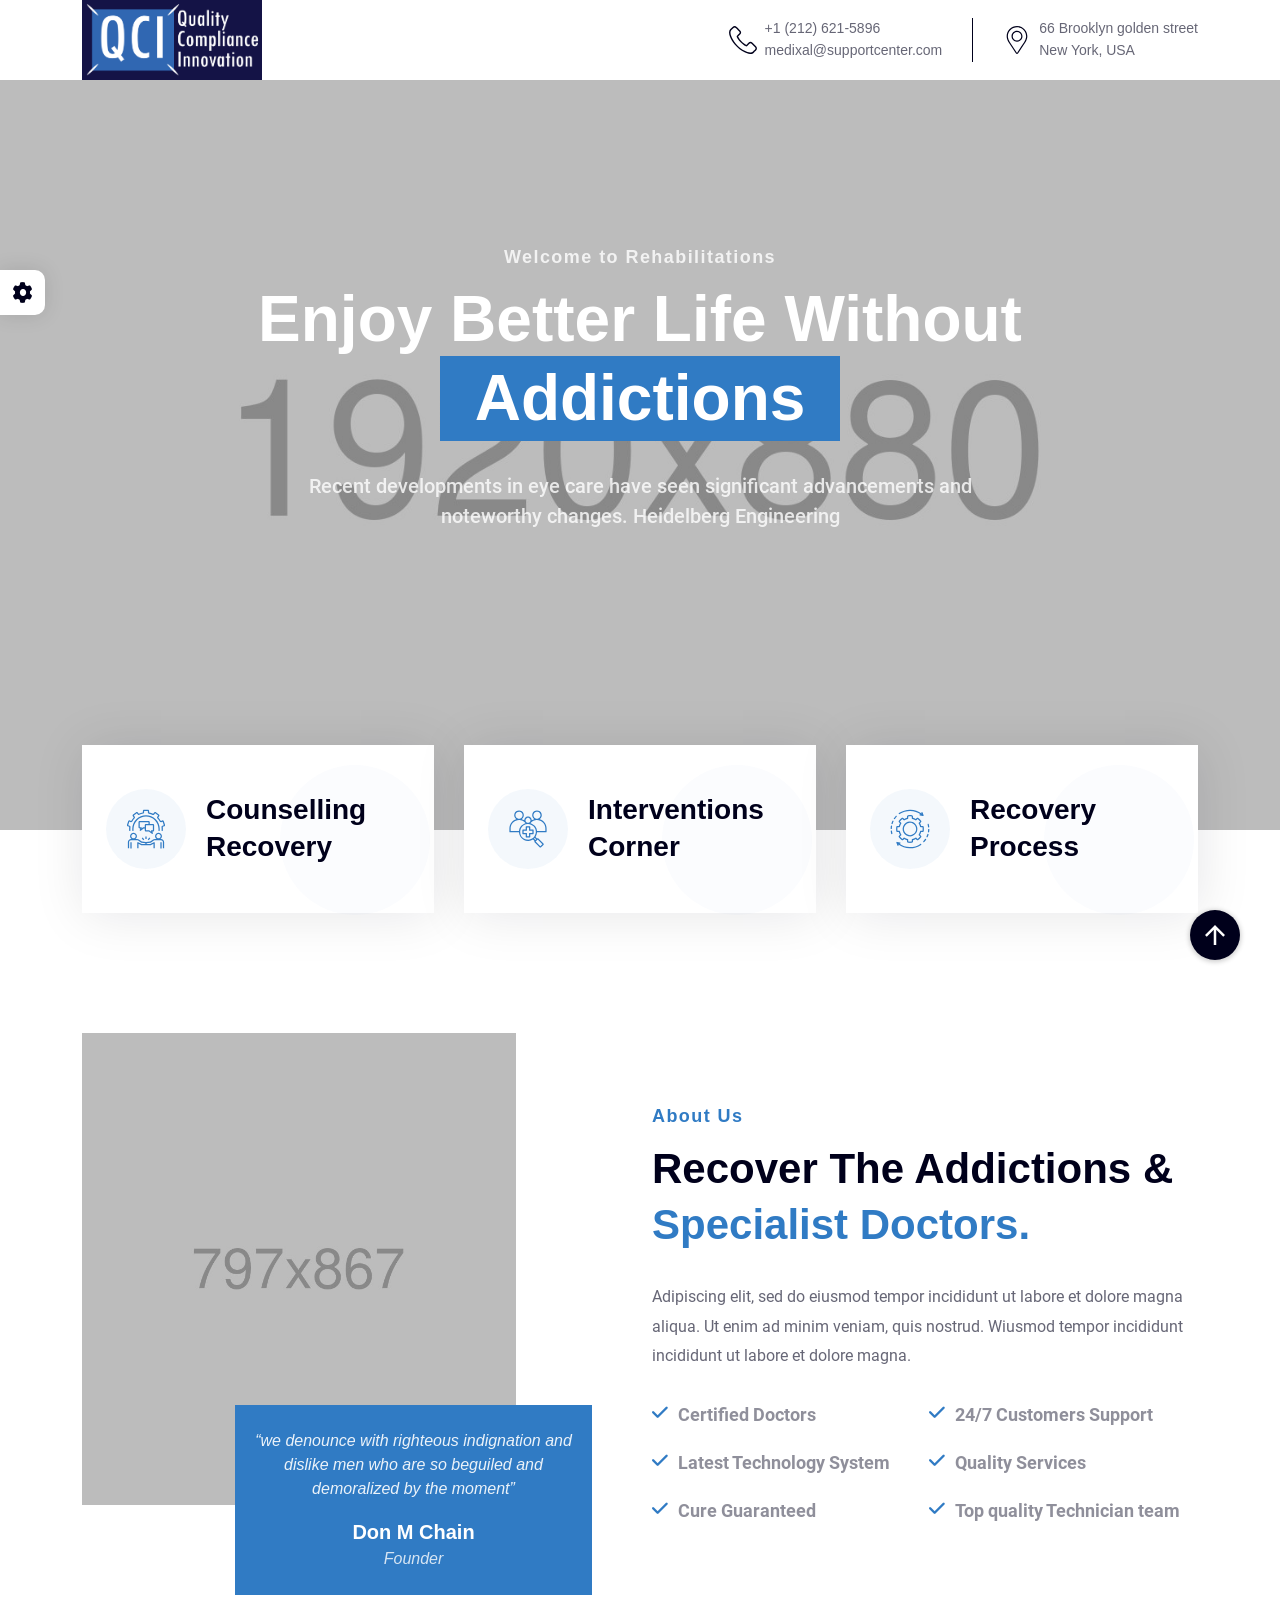
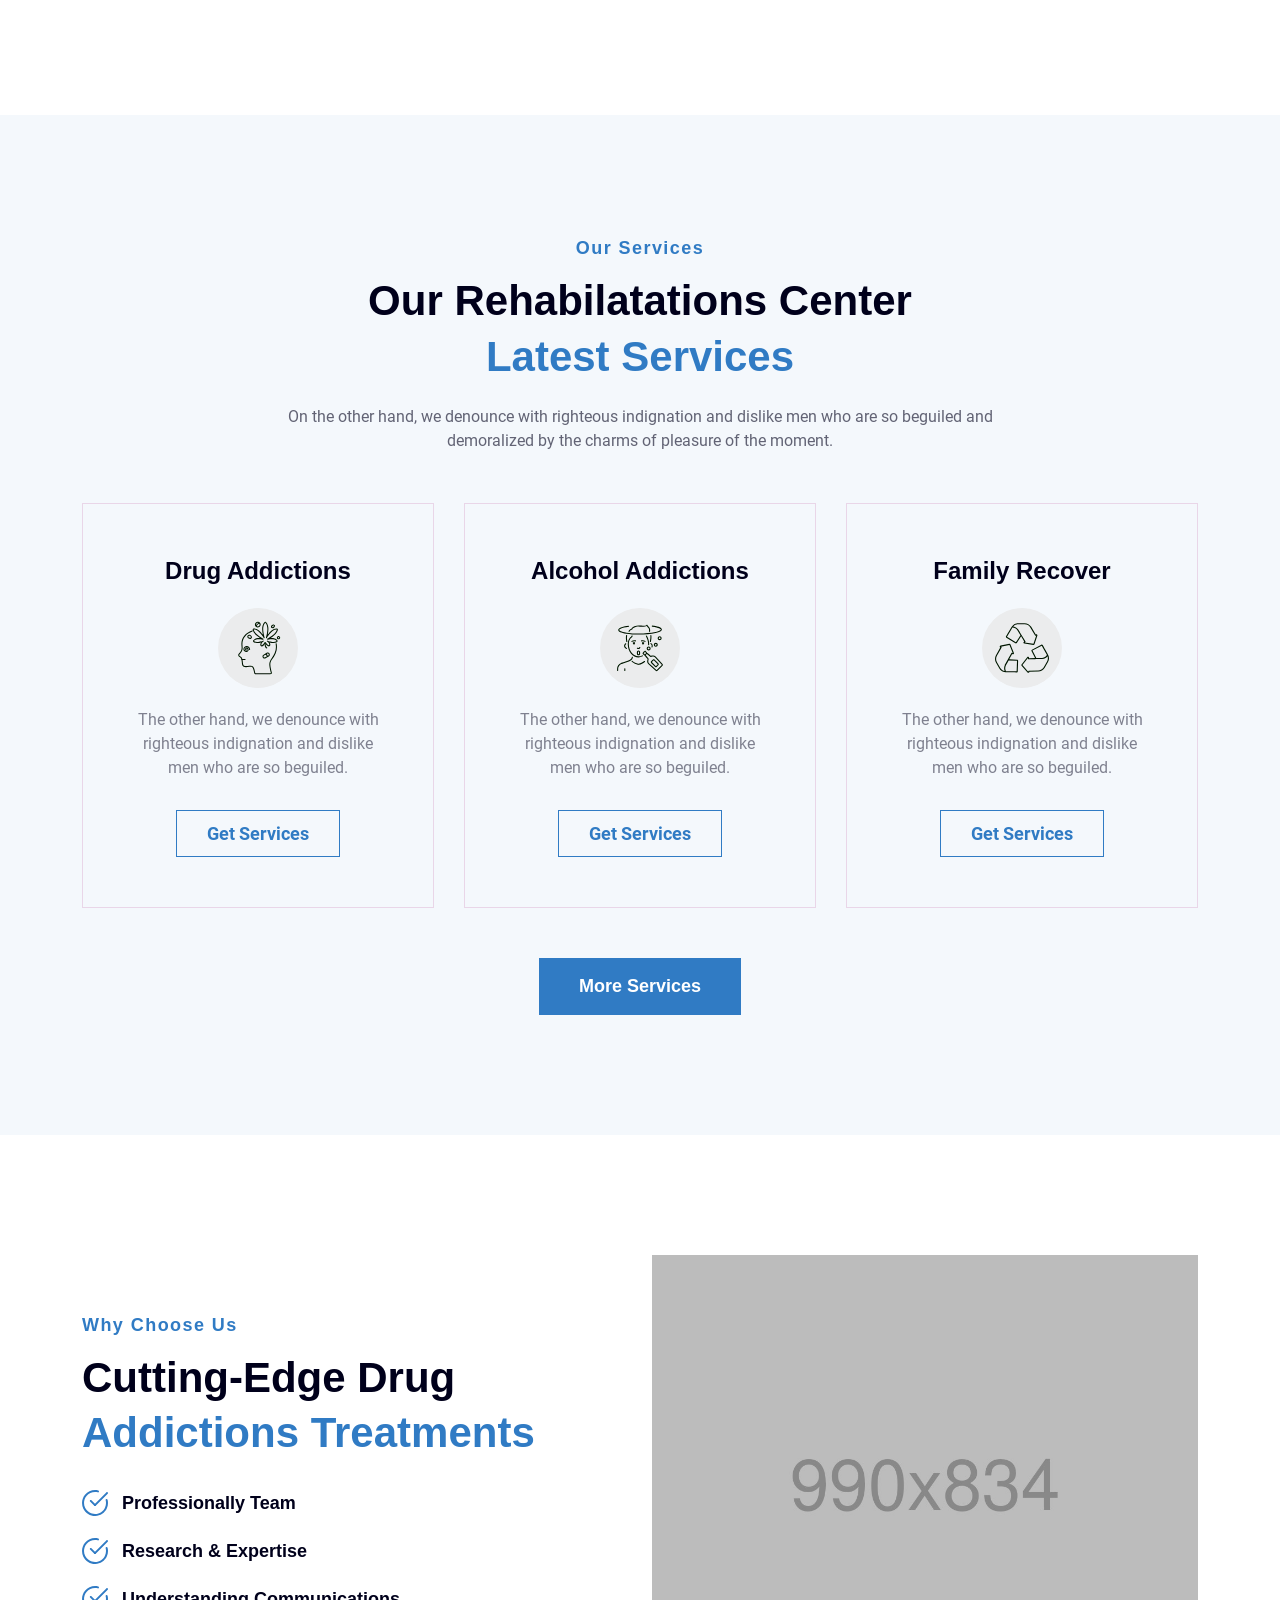
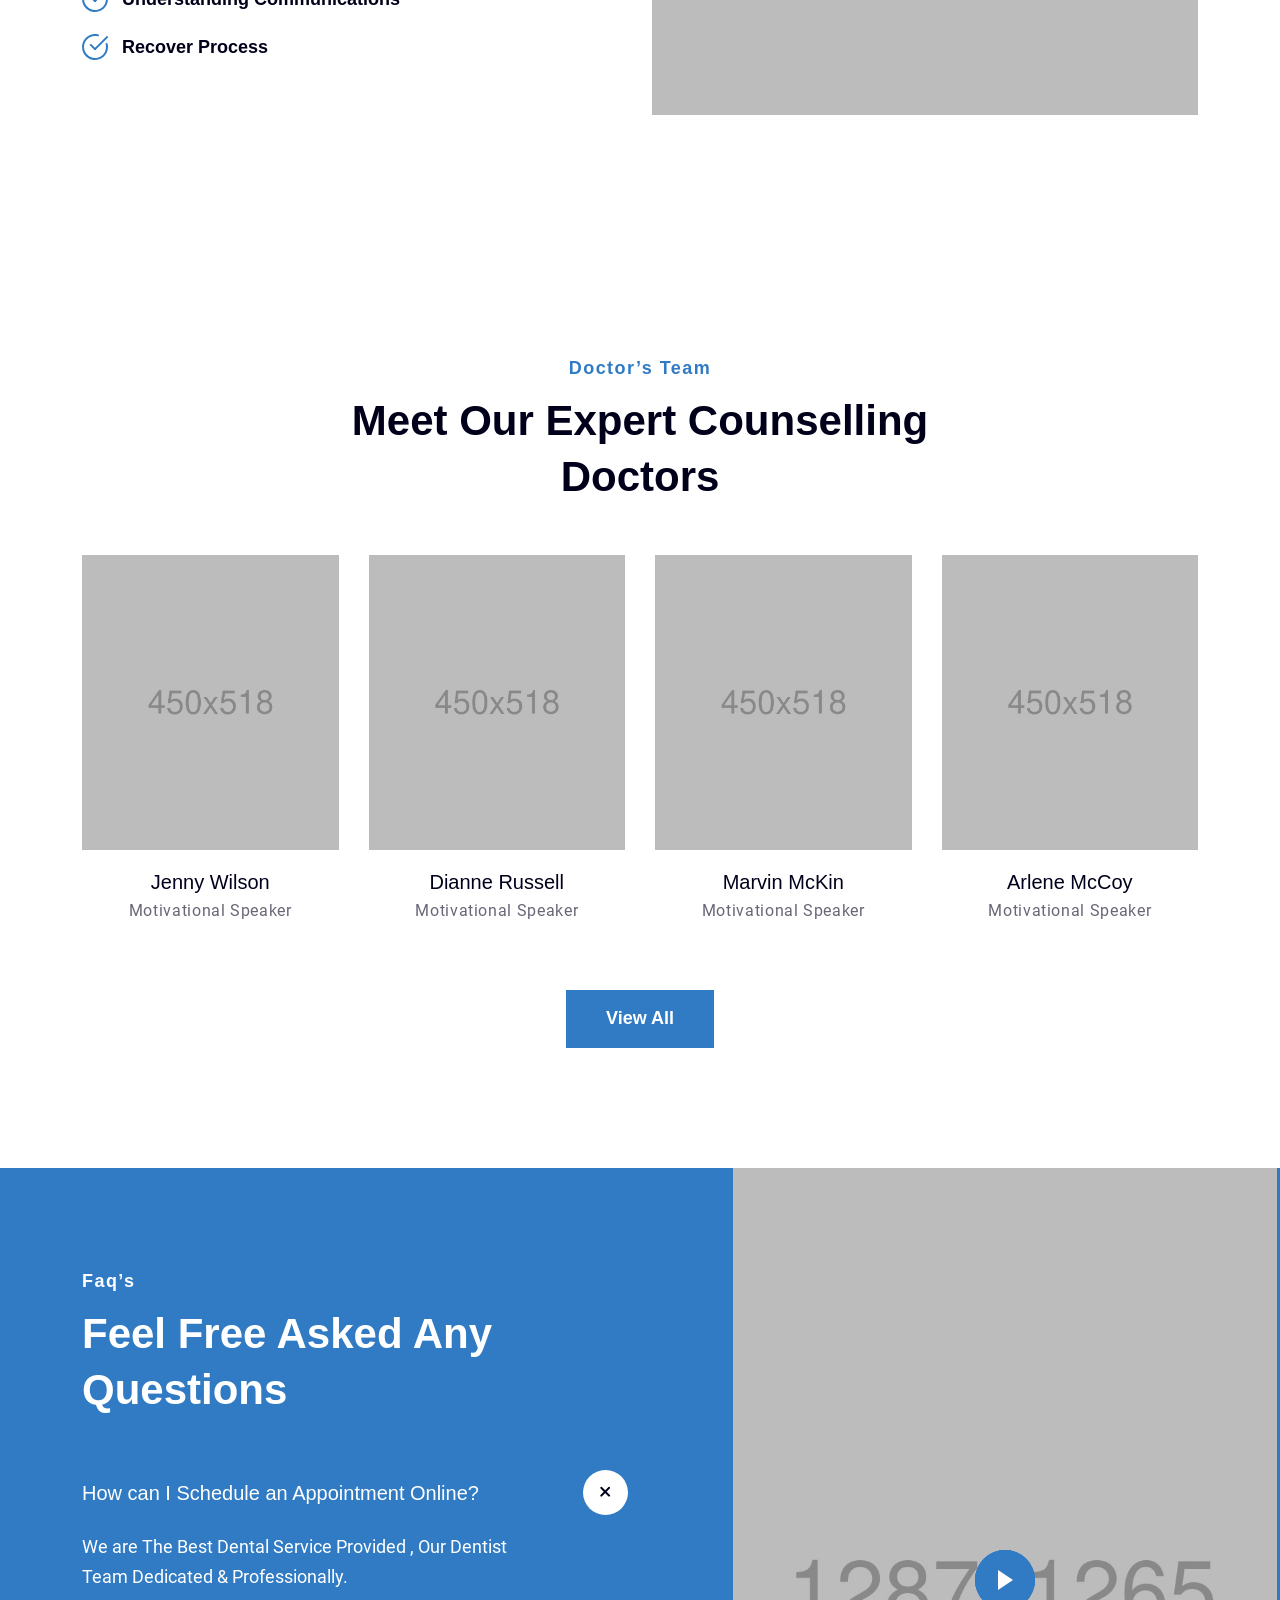
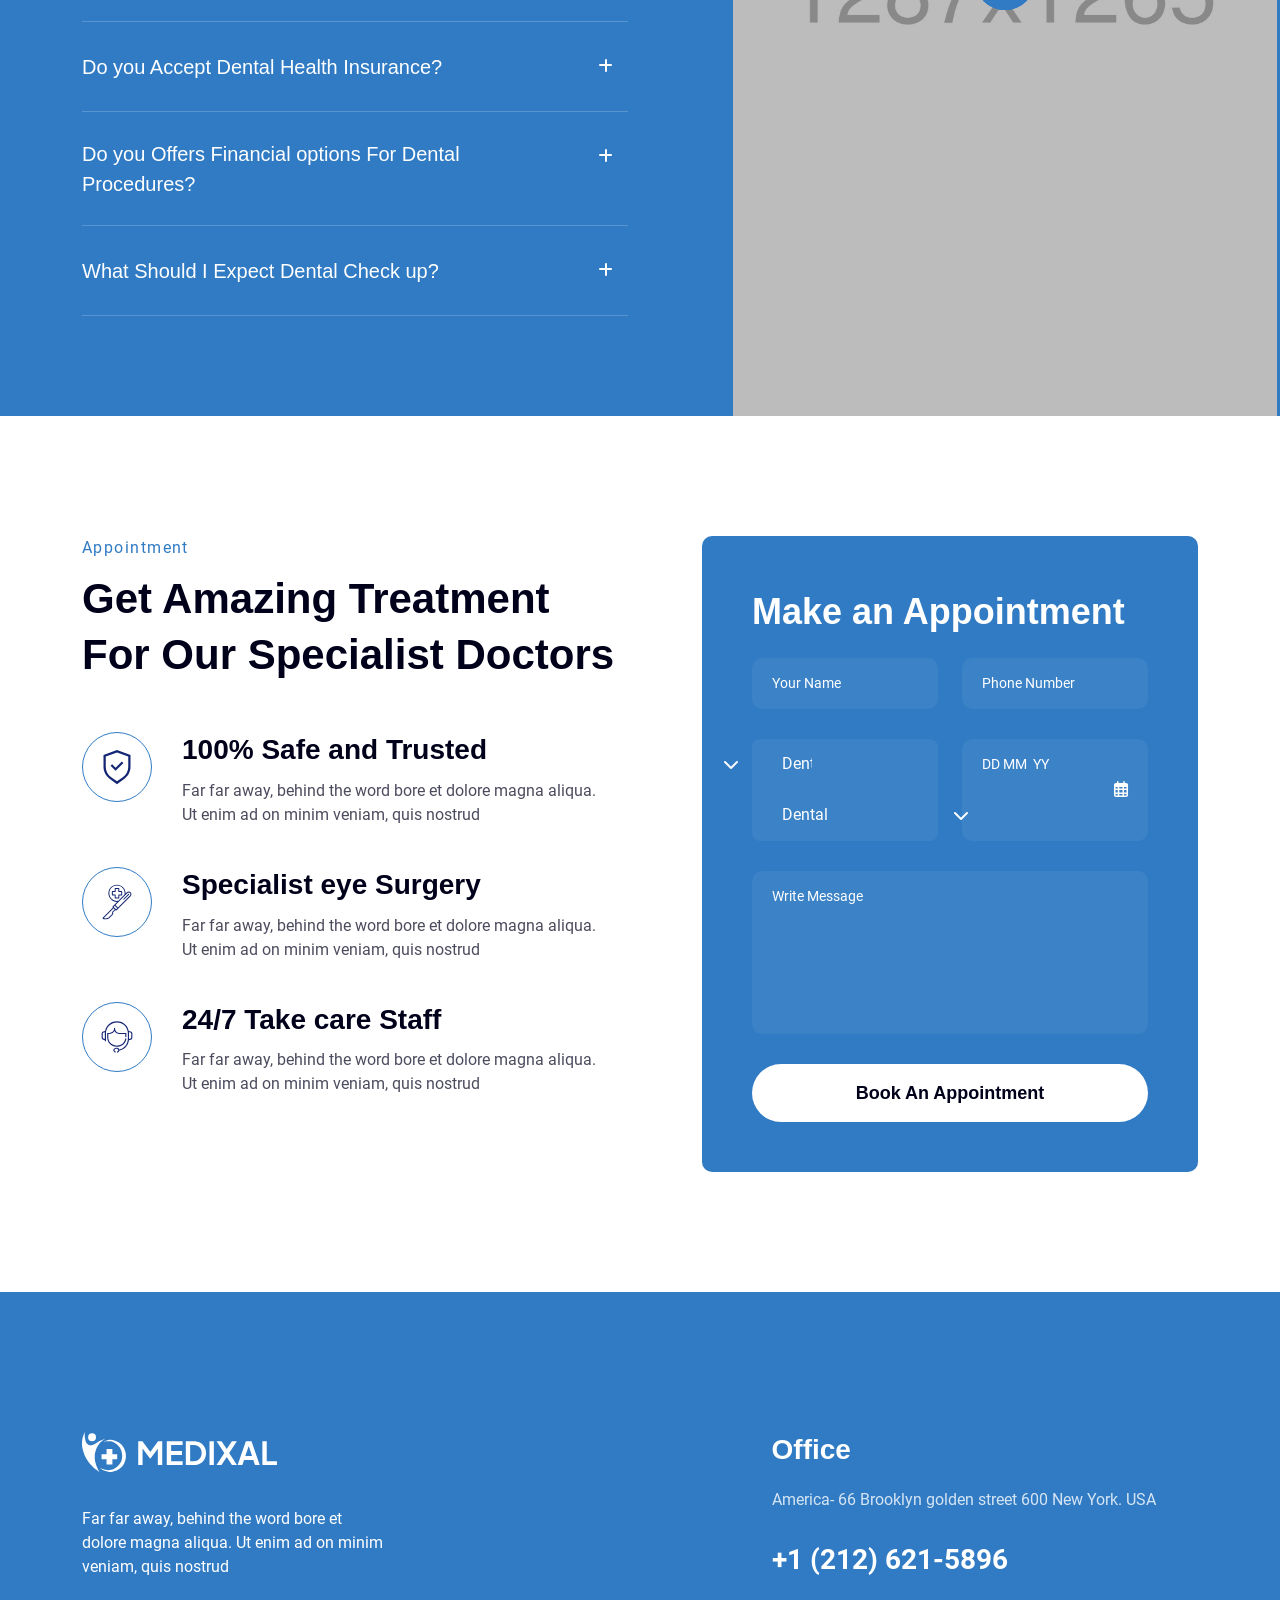
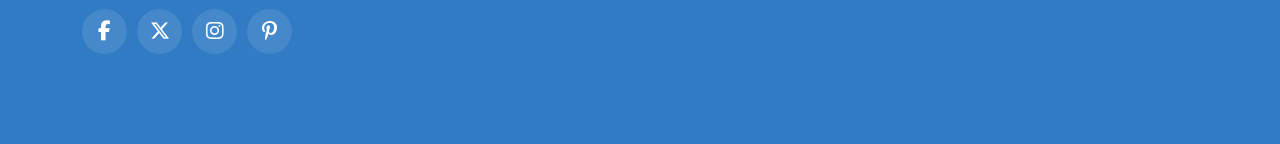
==== commit bb1a53cf: "udpaed" ====
--- a/qci.html
+++ b/qci.html
@@ -8,9 +8,9 @@
   <meta name="viewport" content="width=device-width, initial-scale=1">
   <meta name="author" content="ThemeDox">
   <!-- Favicon Icon -->
-  <link rel="icon" href="assets/img/favicon.png">
+  <link rel="icon" href="assets/img/qci-logo.png">
   <!-- Site Title -->
-  <title>Medixal - Medical and Healthcare Template</title>
+  <title>QCI Template</title>
   <link rel="stylesheet" href="assets/css/bootstrap.min.css">
   <link rel="stylesheet" href="assets/css/fontawesome.min.css">
   <link rel="stylesheet" href="assets/css/animate.css">
@@ -584,6 +584,7 @@
     <div class="cs_height_120 cs_height_lg_80"></div>
   </section>
   <!-- End Appoinment Section -->
+   
   <!-- Start Footer Section -->
   <footer class="cs_footer cs_style_1 cs_heading_bg">
     <div class="container cs_white_color">
@@ -610,7 +611,7 @@
             </div>
           </div>
         </div>
-        <div class="cs_footer_col">
+        <!-- <div class="cs_footer_col">
           <div class="cs_footer_widget">
             <h2 class="cs_footer_widget_title cs_fs_32 cs_white_color cs_bold">Links</h2>
             <ul class="cs_footer_widget_menu">
@@ -622,8 +623,8 @@
               <li><a href="#">Privacy Policy</a></li>
             </ul>
           </div>
-        </div>
-        <div class="cs_footer_col">
+        </div> -->
+        <!-- <div class="cs_footer_col">
           <div class="cs_footer_widget">
             <h2 class="cs_footer_widget_title cs_fs_32 cs_white_color cs_bold">Resources</h2>
             <ul class="cs_footer_widget_menu">
@@ -634,7 +635,7 @@
               <li><a href="#">Refund Policy</a></li>
             </ul>
           </div>
-        </div>
+        </div> -->
         <div class="cs_footer_col">
           <div class="cs_footer_widget">
             <h2 class="cs_footer_widget_title cs_fs_32 cs_white_color cs_bold">Office</h2>
@@ -649,15 +650,15 @@
         </div>
       </div>
     </div>
-    <div class="cs_footer_bottom cs_white_color">
-      <div class="container">
+    <!-- <div class="cs_footer_bottom cs_white_color"> -->
+      <!-- <div class="container">
         <div class="cs_footer_bottom_in">
           <p class="cs_copyright mb-0">medixal© 2024. All Rights Reserved.</p>
           <ul class="cs_footer_widget_menu">
             <li><a href="#">Privacy &amp; Cookie Policy</a></li>
           </ul>
         </div>
-      </div>
+      </div> -->
     </div>
   </footer>
   <!-- End Footer Section -->
--- a/assets/css/style.css
+++ b/assets/css/style.css
@@ -1685,7 +1685,7 @@
 }
 
 .cs_heading_color {
-  color: #141346;
+  color:   ;
 }
 
 .cs_body_color {
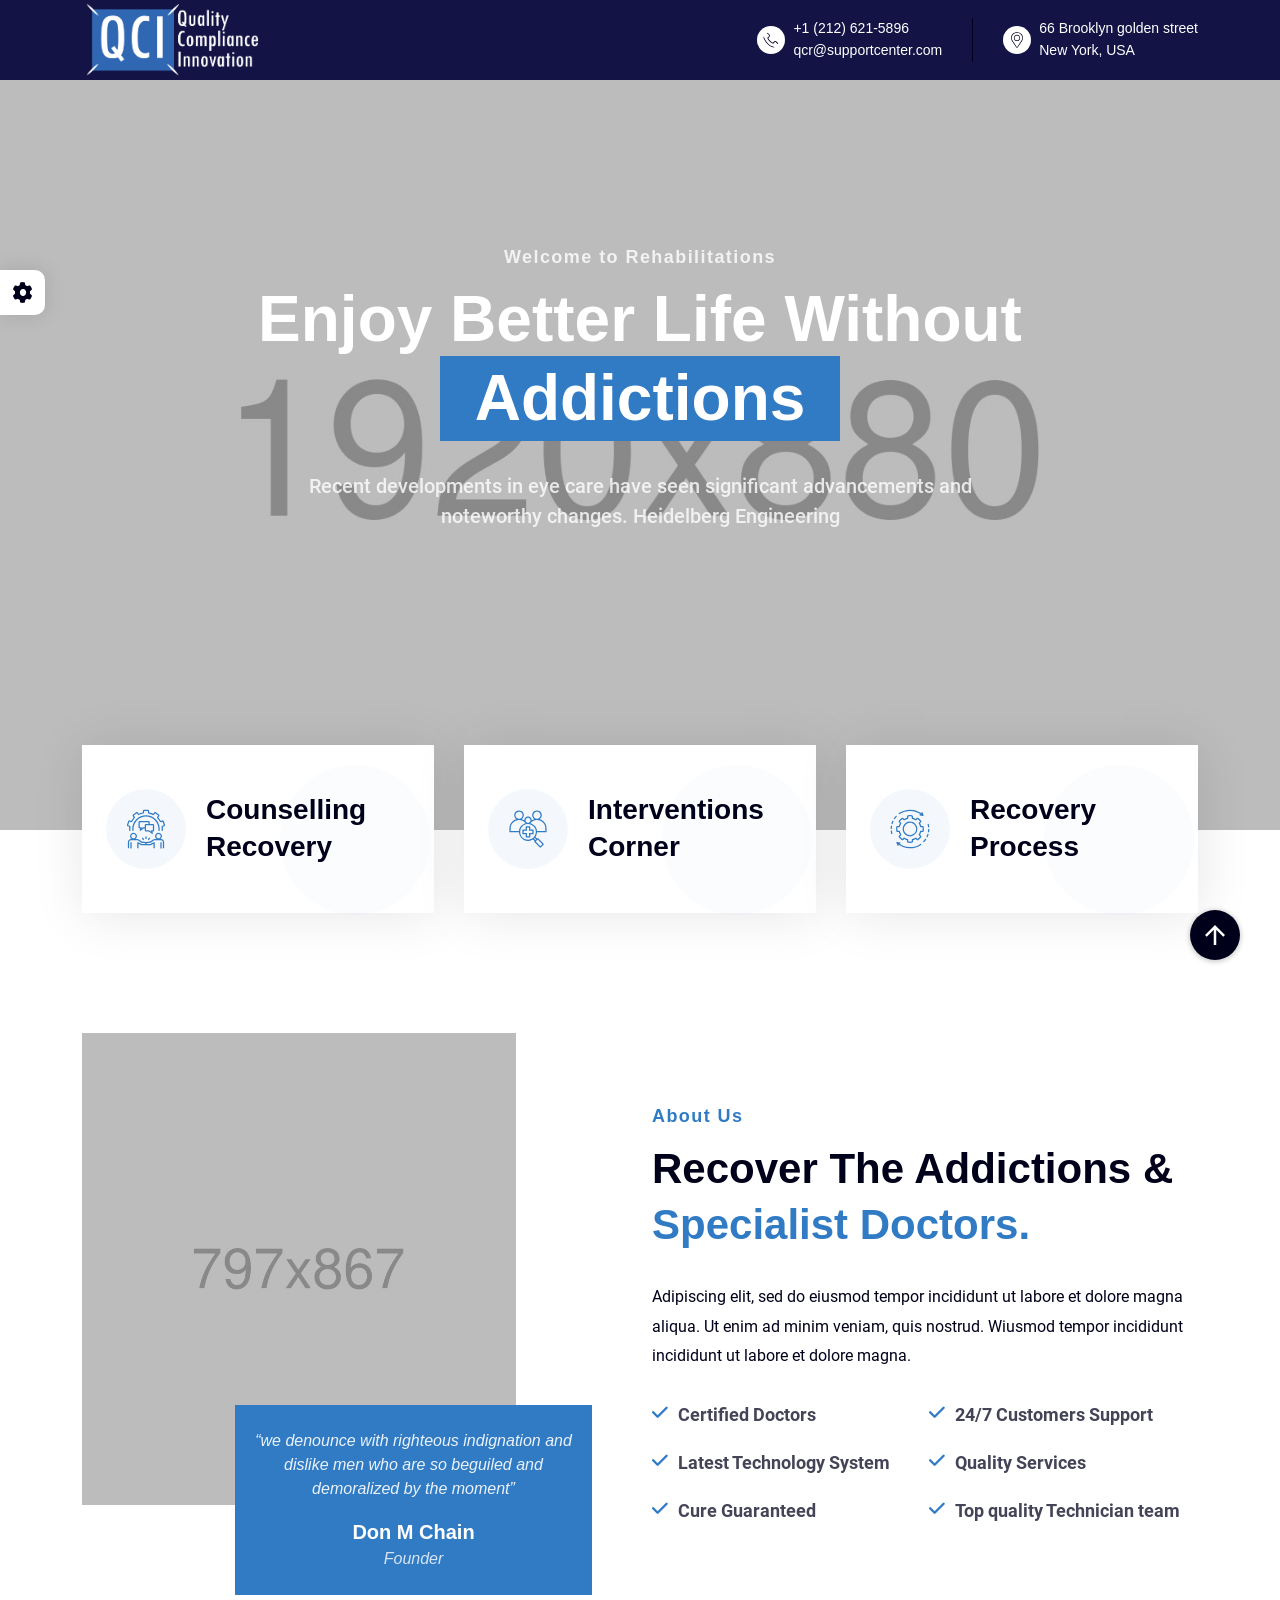
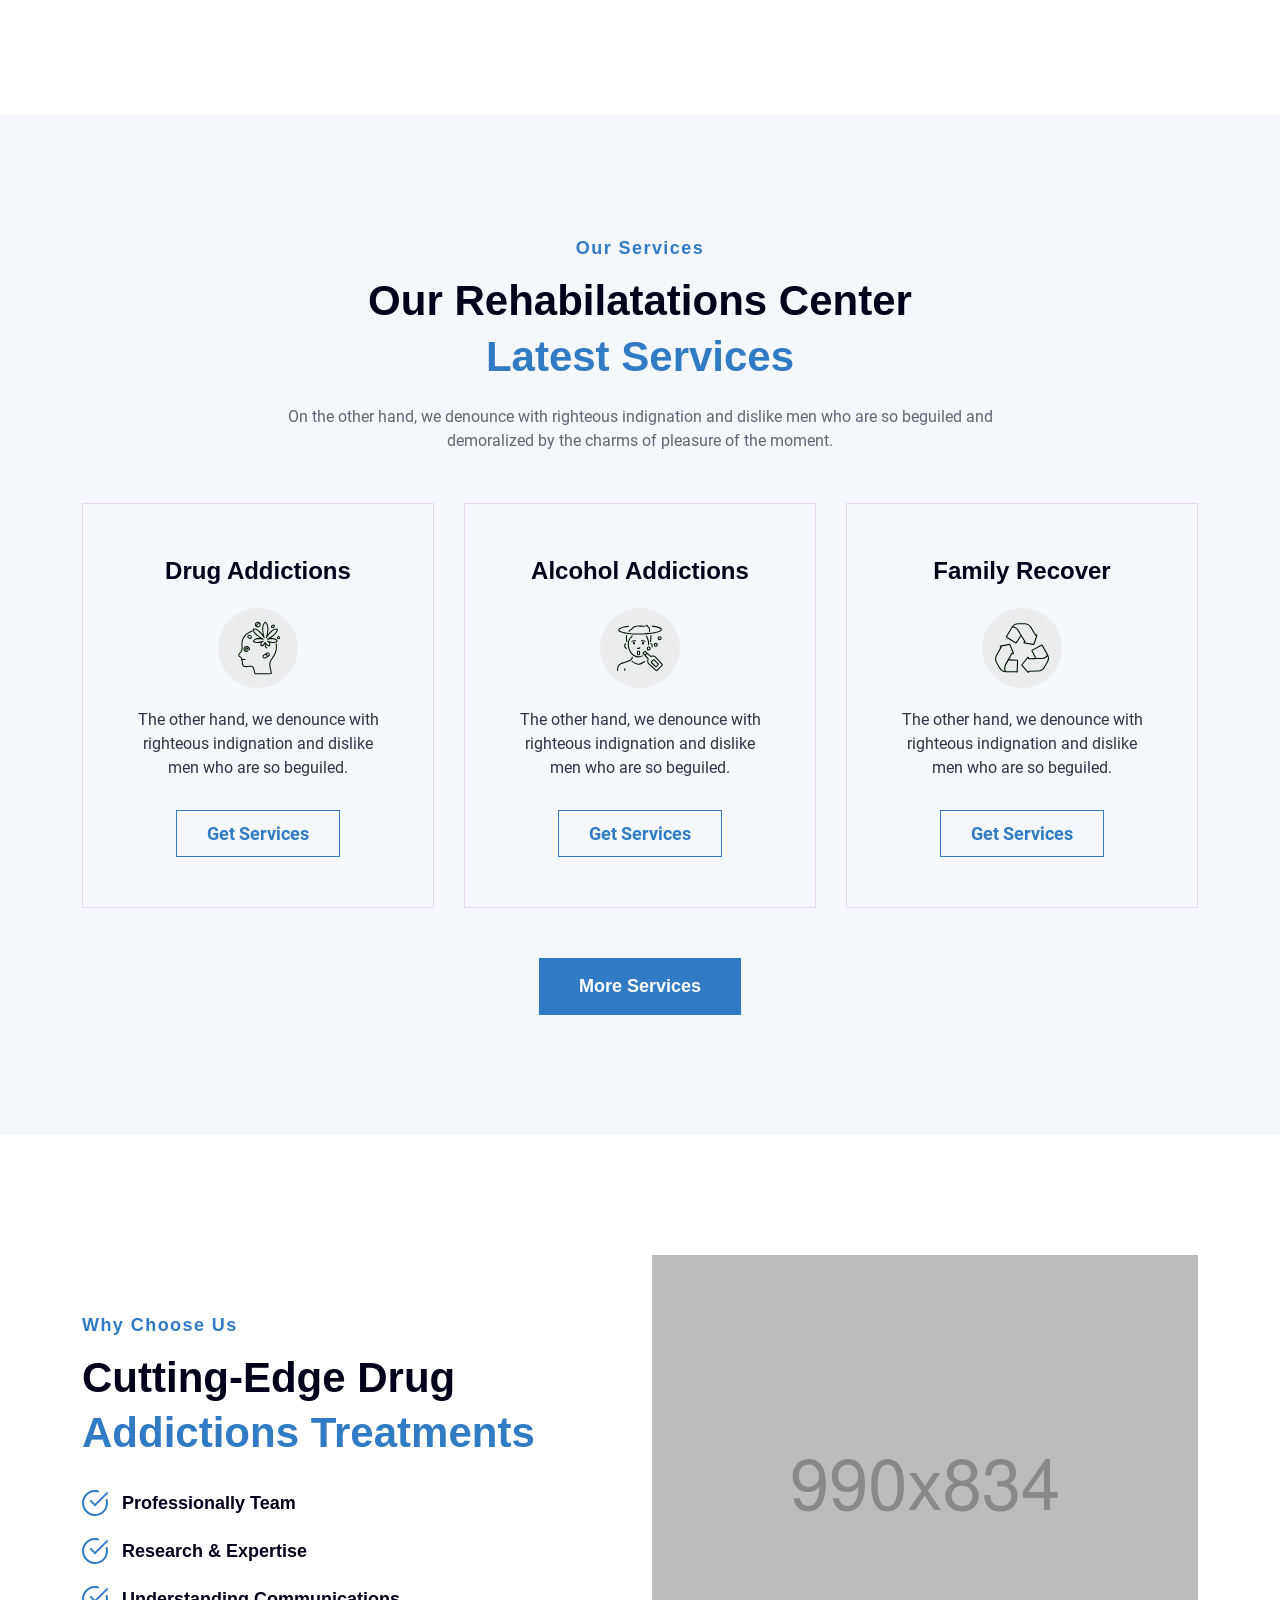
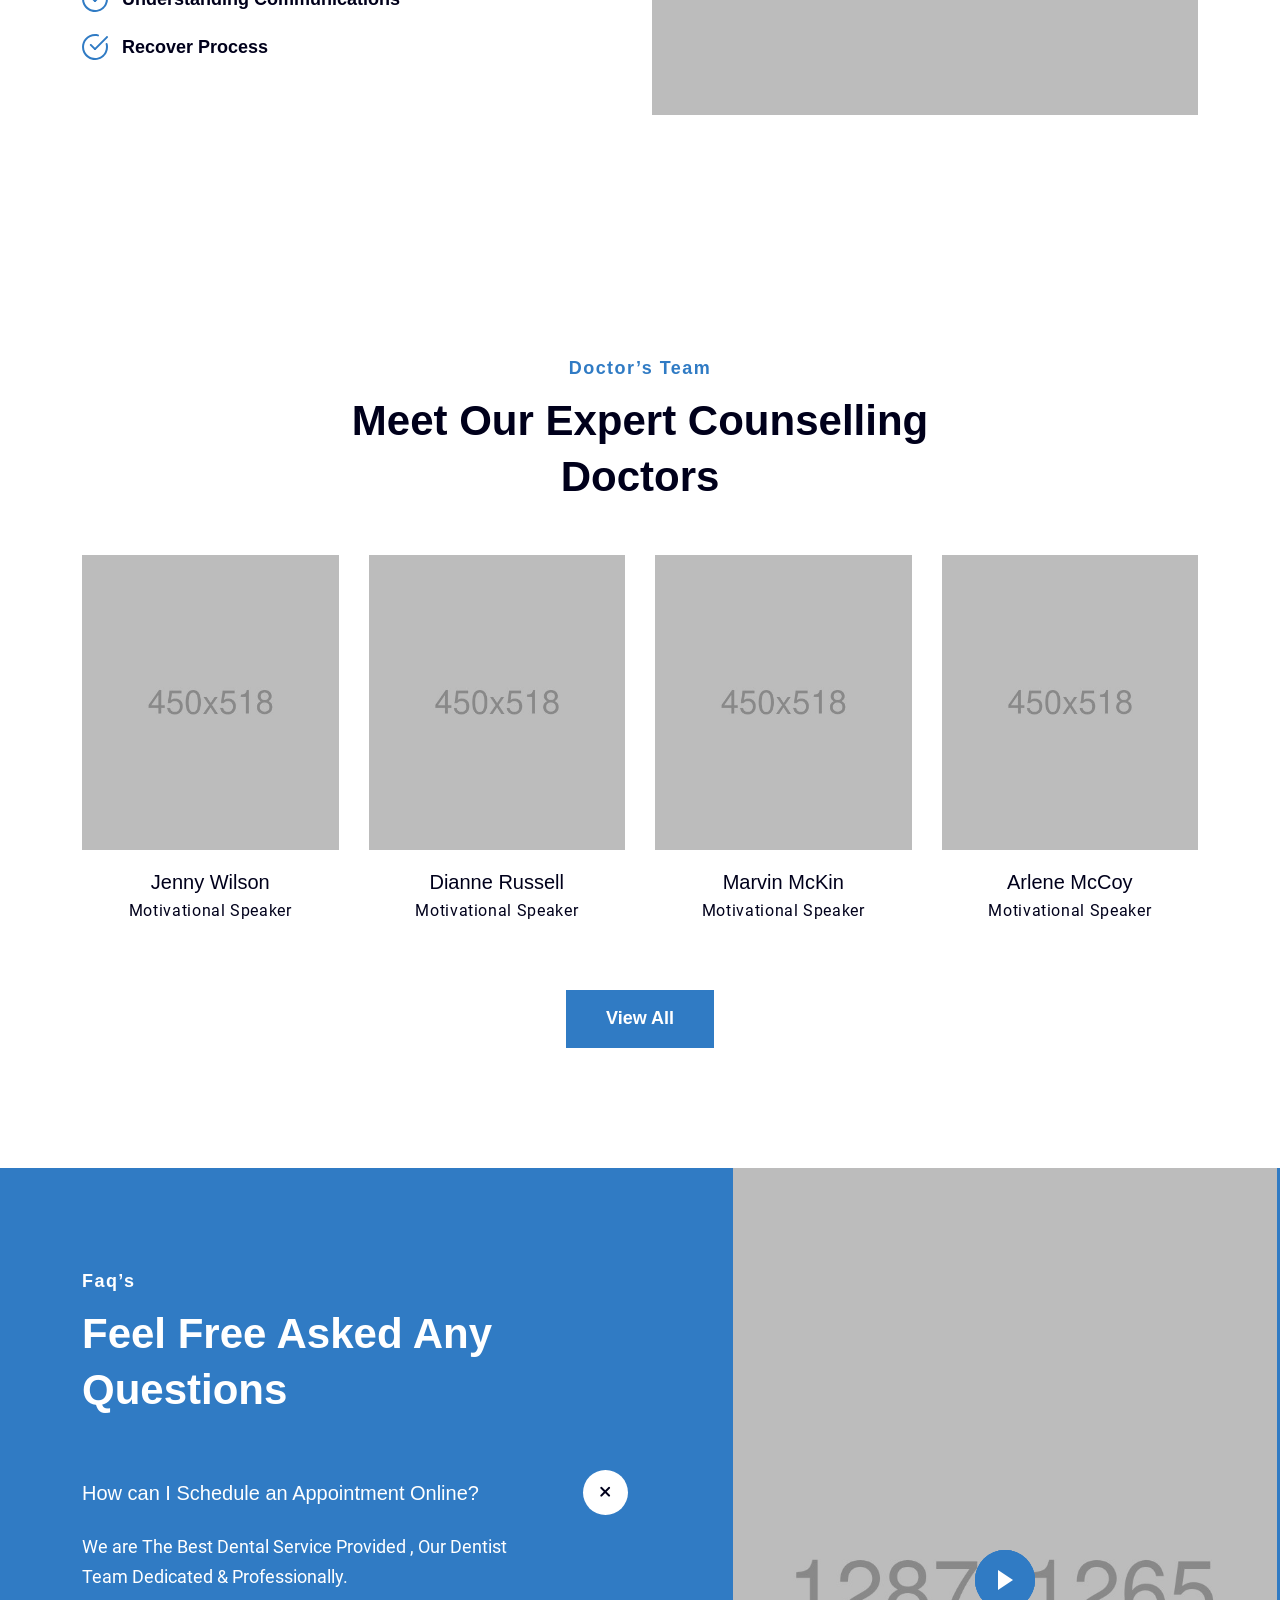
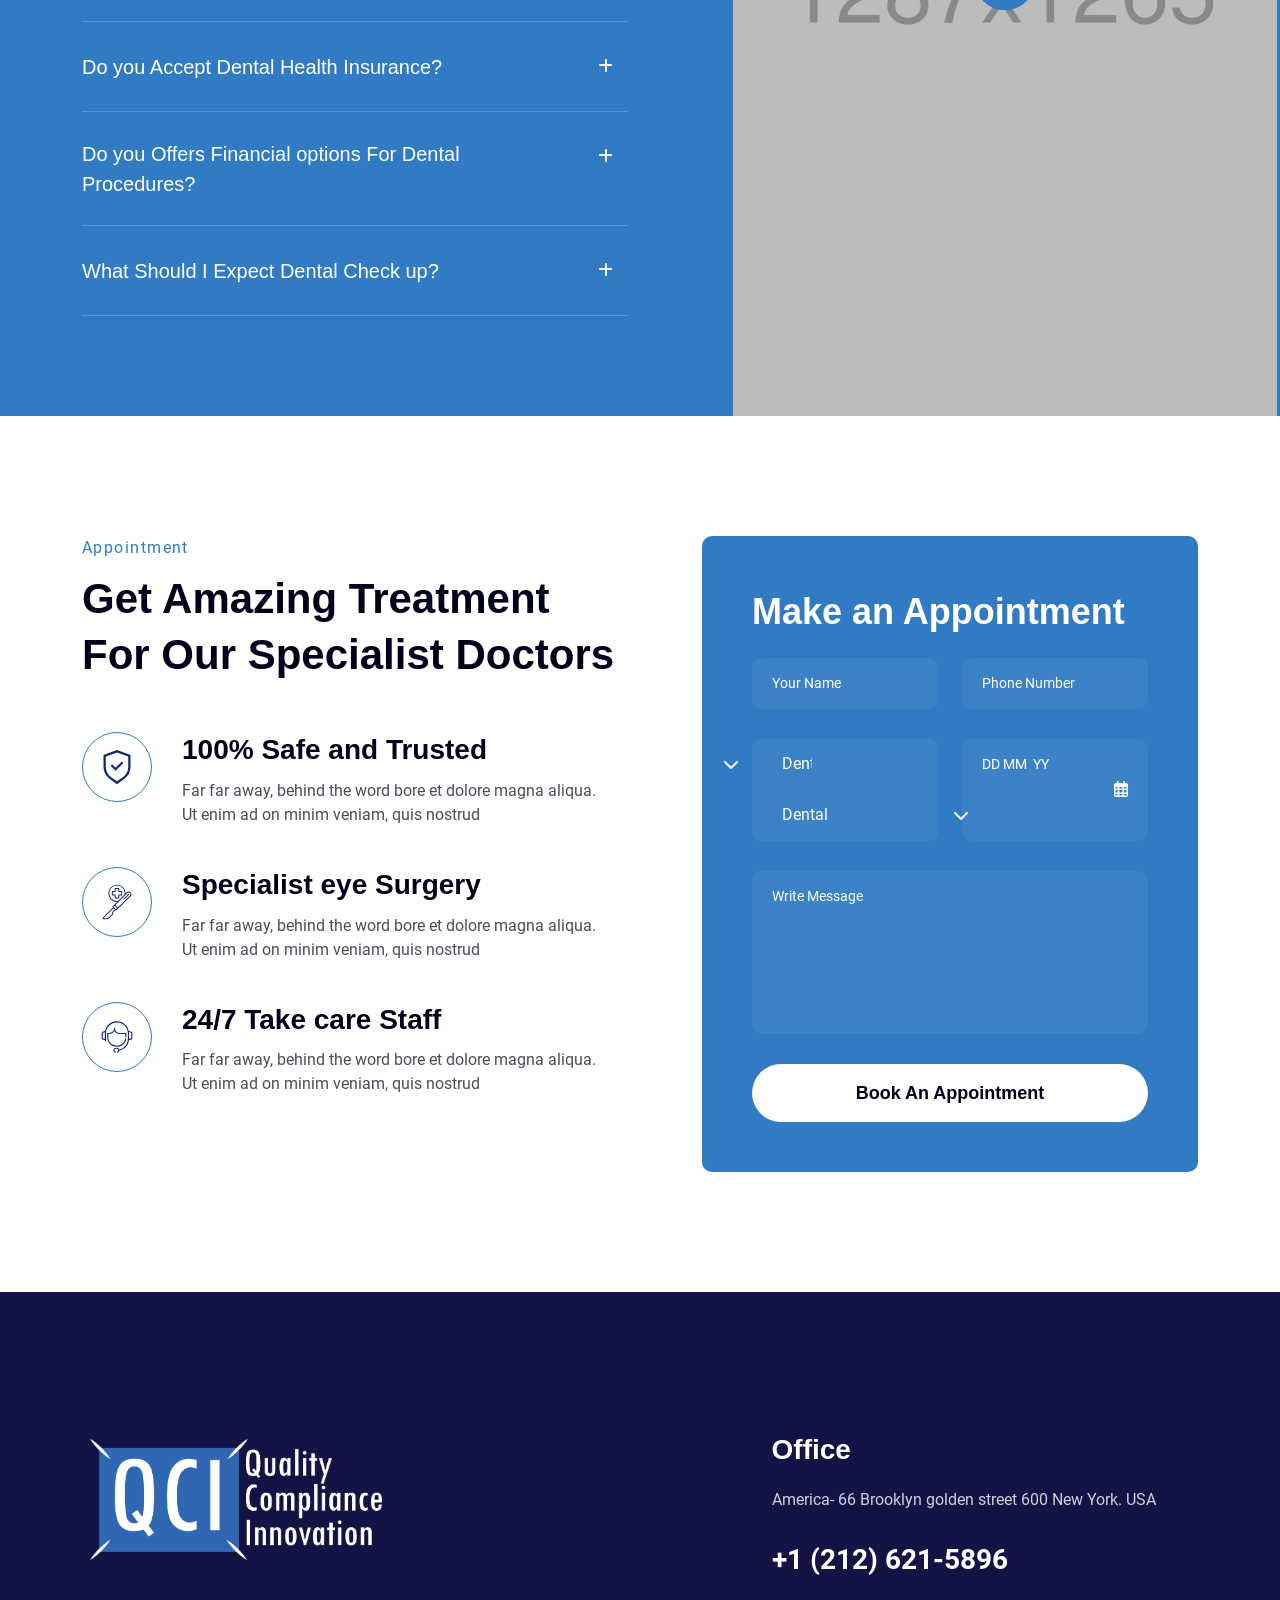
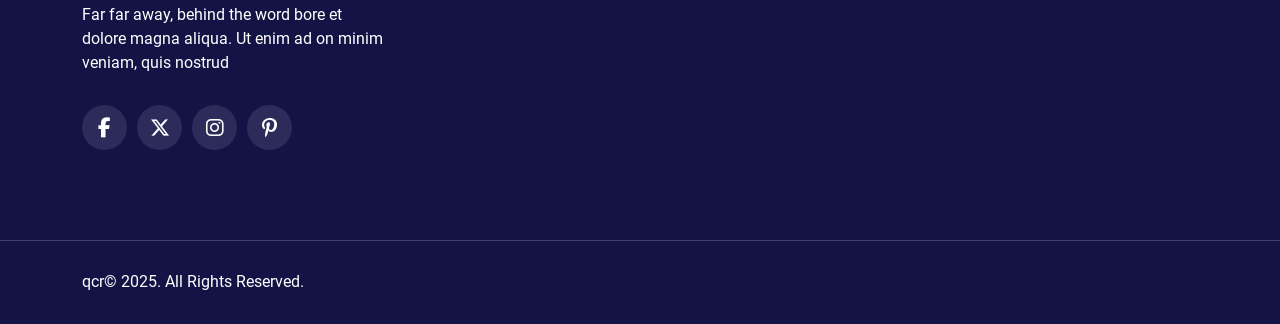
==== commit d5523e1a: "changes" ====
--- a/qci.html
+++ b/qci.html
@@ -49,15 +49,15 @@
           <div class="cs_main_header_right">
             <ul class="cs_hero_contact_list cs_mp_0 cs_fs_14 cs_medium">
               <li>
-                <img src="assets/img/icons/telephone.svg" alt="">
+                <img class="cs_primaryy_color" src="assets/img/icons/telephone.svg" alt="">
                 <div>
-                  <a href="tel:+1(212)621-5896">+1 (212) 621-5896</a><br>
-                  <a href="mailto:medixal@supportcenter.com">medixal@supportcenter.com</a>
+                  <a class="cs_primary_color" href="tel:+1(212)621-5896">+1 (212) 621-5896</a><br>
+                  <a class="cs_primary_color" href="mailto:qcr@supportcenter.com">qcr@supportcenter.com</a>
                 </div>
               </li>
               <li>
-                <img src="assets/img/icons/pin.svg" alt="">
-                <div>
+                <img class="cs_primaryy_color" src="assets/img/icons/pin.svg" alt="">
+                <div class="cs_primary_color">
                   66 Brooklyn golden street <br>New York, USA
                 </div>
               </li>
@@ -592,7 +592,7 @@
         <div class="cs_footer_col">
           <div class="cs_footer_widget">
             <div class="cs_footer_text_widget">
-              <img src="assets/img/footer_logo.svg" alt="Logo">
+              <img src="assets/img/qci-logo.png" alt="Logo">
               <p>Far far away, behind the word bore et dolore magna aliqua. Ut enim ad on minim veniam, quis nostrud</p>
             </div>
             <div class="cs_social_btns cs_style_1">
@@ -650,15 +650,15 @@
         </div>
       </div>
     </div>
-    <!-- <div class="cs_footer_bottom cs_white_color"> -->
-      <!-- <div class="container">
+    <div class="cs_footer_bottom cs_white_color">
+      <div class="container">
         <div class="cs_footer_bottom_in">
-          <p class="cs_copyright mb-0">medixal© 2024. All Rights Reserved.</p>
-          <ul class="cs_footer_widget_menu">
+          <p class="cs_copyright mb-0">qcr© 2025. All Rights Reserved.</p>
+          <!-- <ul class="cs_footer_widget_menu">
             <li><a href="#">Privacy &amp; Cookie Policy</a></li>
-          </ul>
-        </div>
-      </div> -->
+          </ul> -->
+        </div>
+      </div>
     </div>
   </footer>
   <!-- End Footer Section -->
--- a/assets/css/style.css
+++ b/assets/css/style.css
@@ -1680,12 +1680,22 @@
   color: var(--white-color);
 }
 
+.cs_primary_color {
+  color: #ffff;
+}
+
+.cs_primaryy_color {
+  padding: 6px;
+  border-radius: 100%;
+  background-color: #ffff;
+}
+
 .cs_white_color_8 {
   color: rgba(255, 255, 255, 0.8);
 }
 
 .cs_heading_color {
-  color:   ;
+  color: var(--heading-color);
 }
 
 .cs_body_color {
@@ -1701,7 +1711,7 @@
 }
 
 .cs_heading_bg {
-  background-color: #307bc4;
+  background-color: #141346;
 }
 
 .cs_secondary_bg {
@@ -2798,7 +2808,7 @@
 }
 .cs_accordian.active.cs_type_1 .cs_accordian_toggle {
   background-color: var(--heading-color);
-  color: var(--white-color);
+  color: #141346;
 }
 .cs_accordian.active.cs_type_1 .cs_accordian_body {
   text-decoration: underline;
@@ -4510,6 +4520,7 @@
 .cs_site_header.cs_style_1 .cs_top_header_in {
   display: -webkit-box;
   display: -ms-flexbox;
+  background-color: #141346;
   display: flex;
   -webkit-box-align: center;
       -ms-flex-align: center;
@@ -4735,6 +4746,7 @@
 }
 
 .cs_main_header {
+  background-color: #141346;
   position: relative;
 }
 .cs_main_header .container-fluid {
@@ -5227,7 +5239,7 @@
   display: -webkit-box;
   display: -ms-flexbox;
   display: flex;
-  background-color: #307bc4;
+  background-color: #141346;
   gap: 40px;
   padding: 140px 0 90px 0;
 }
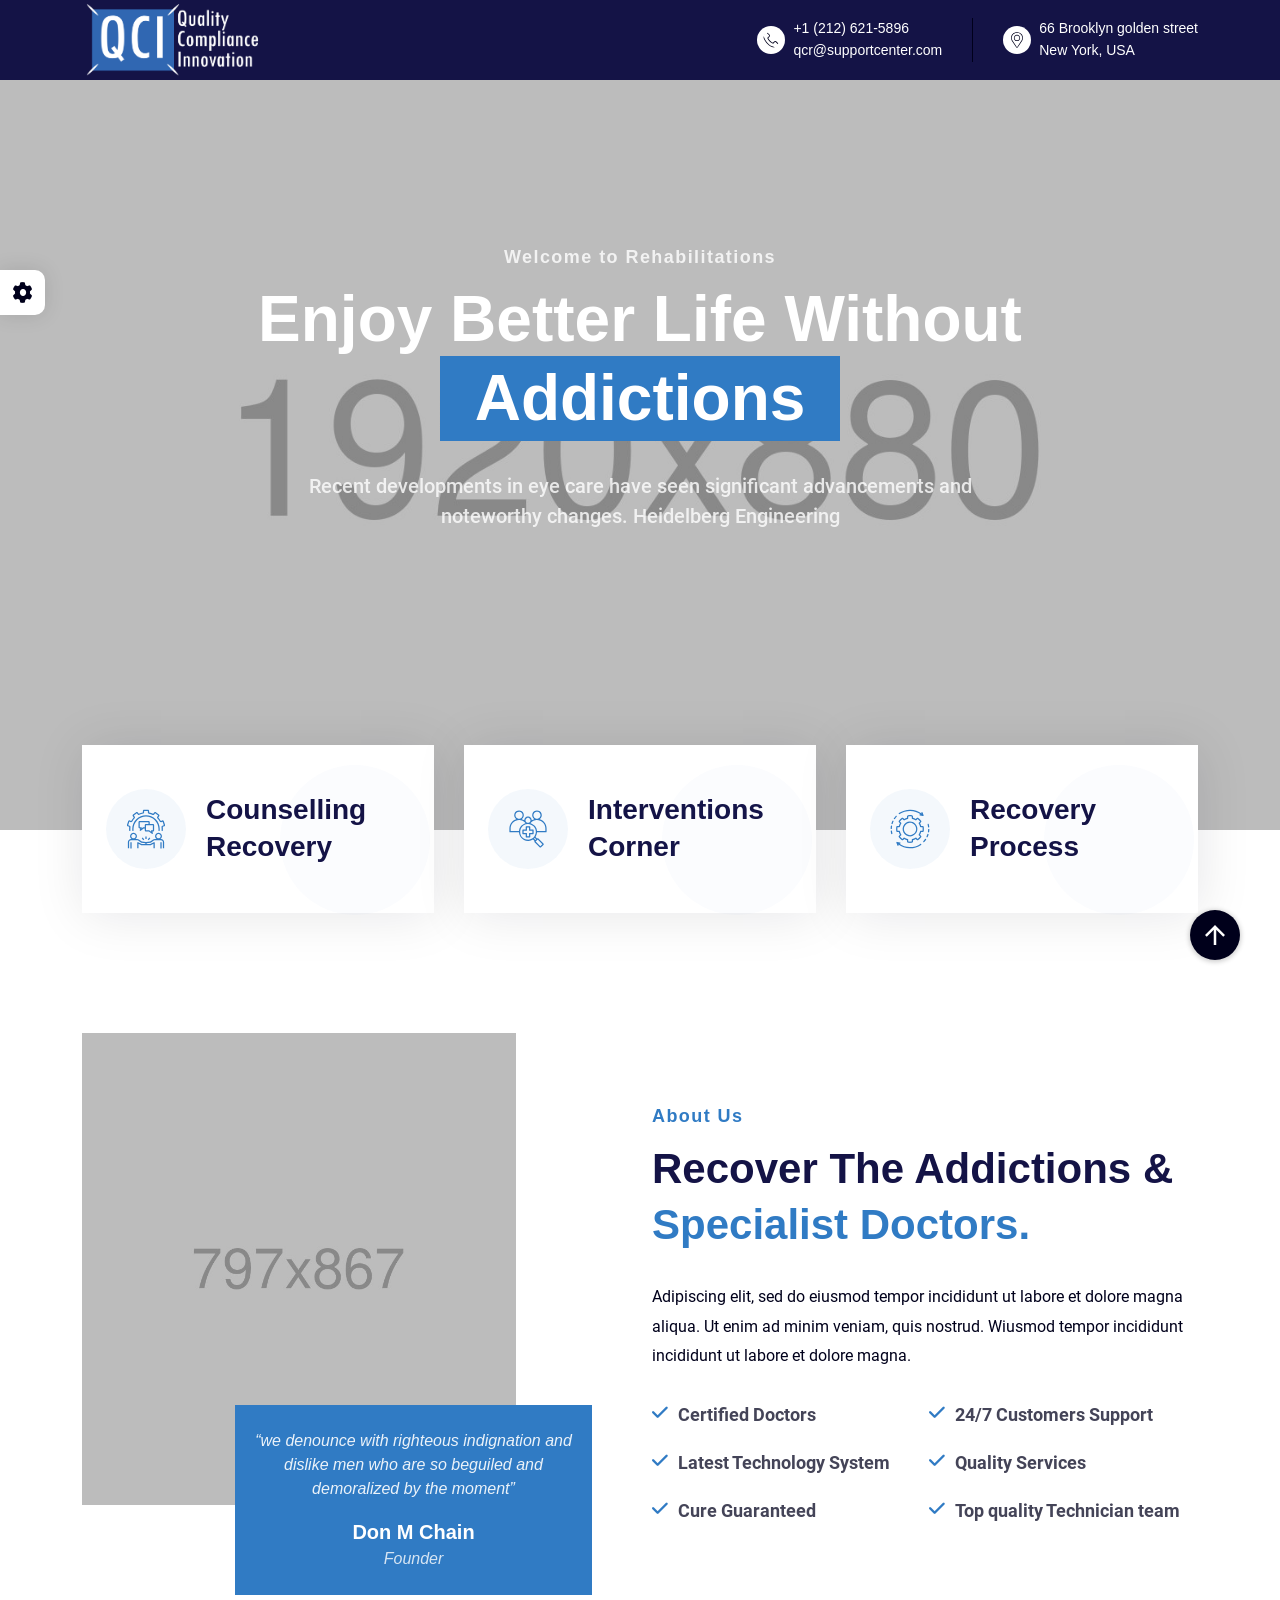
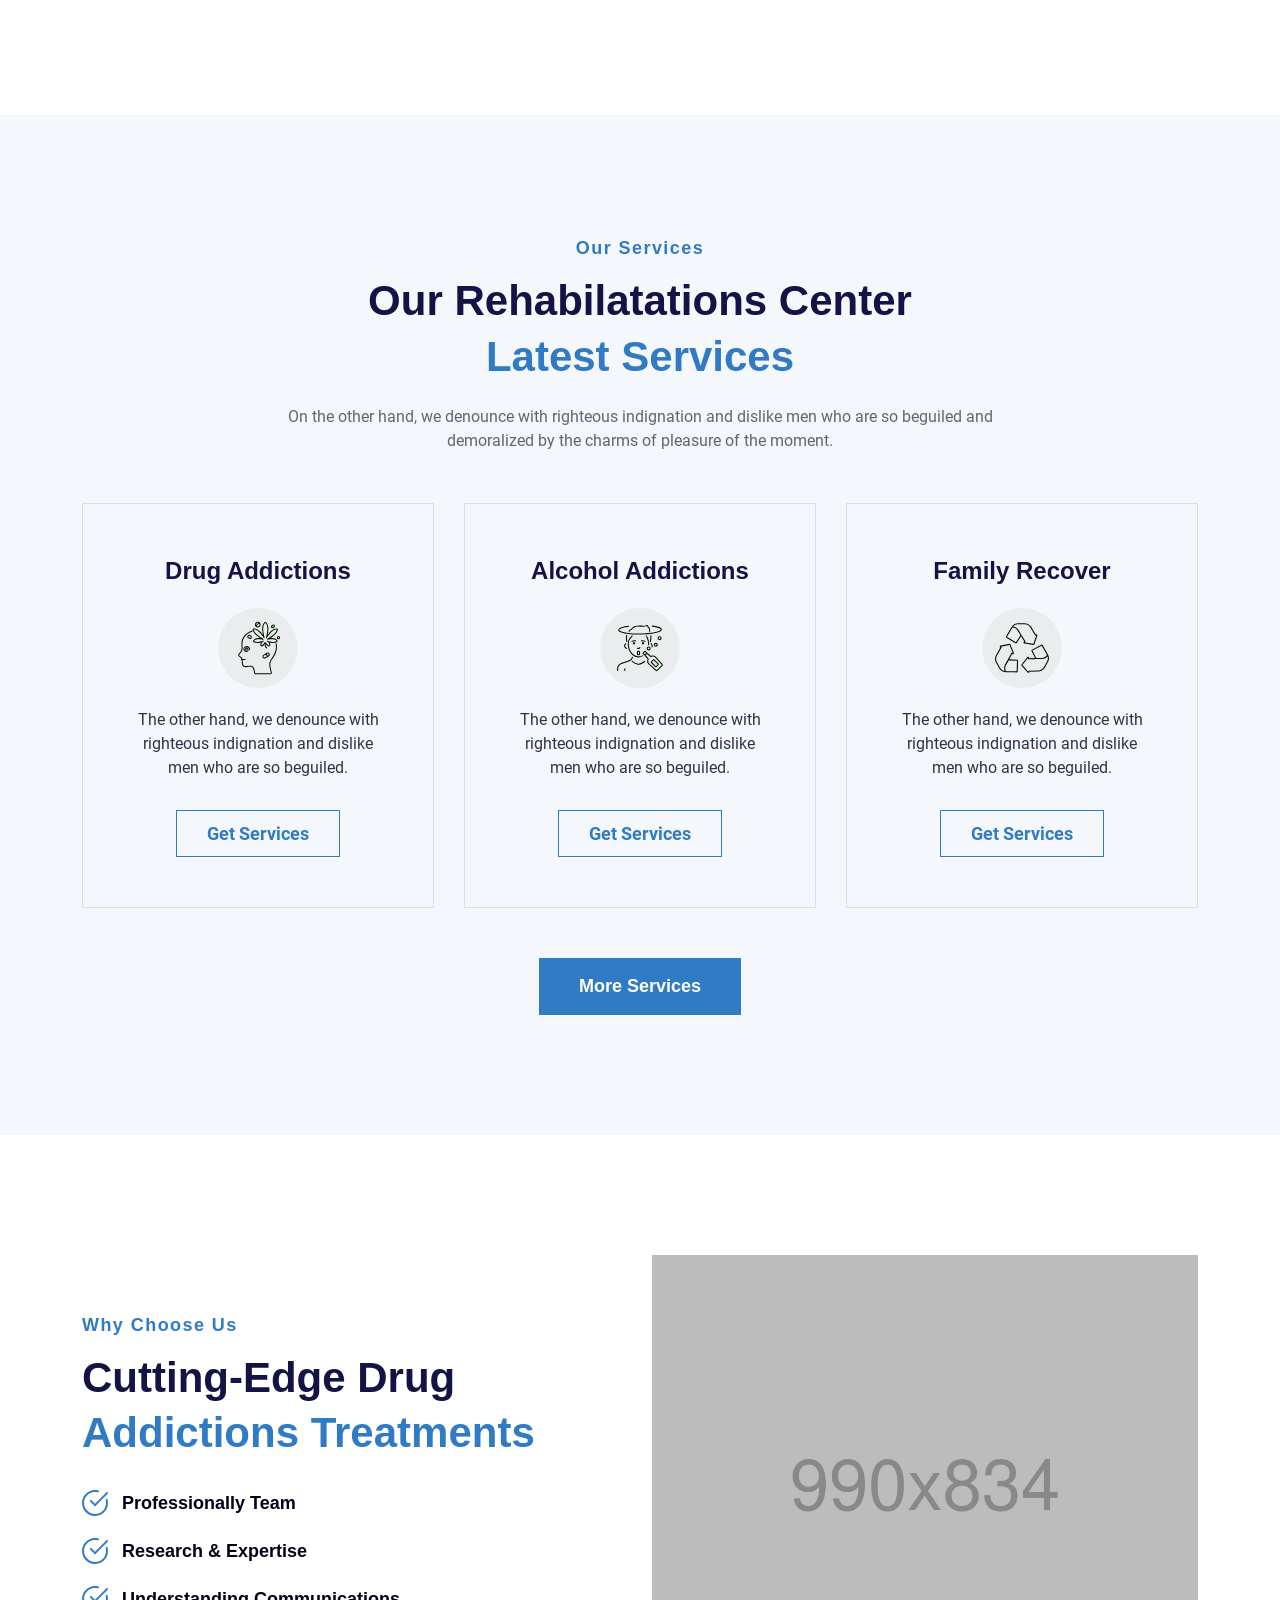
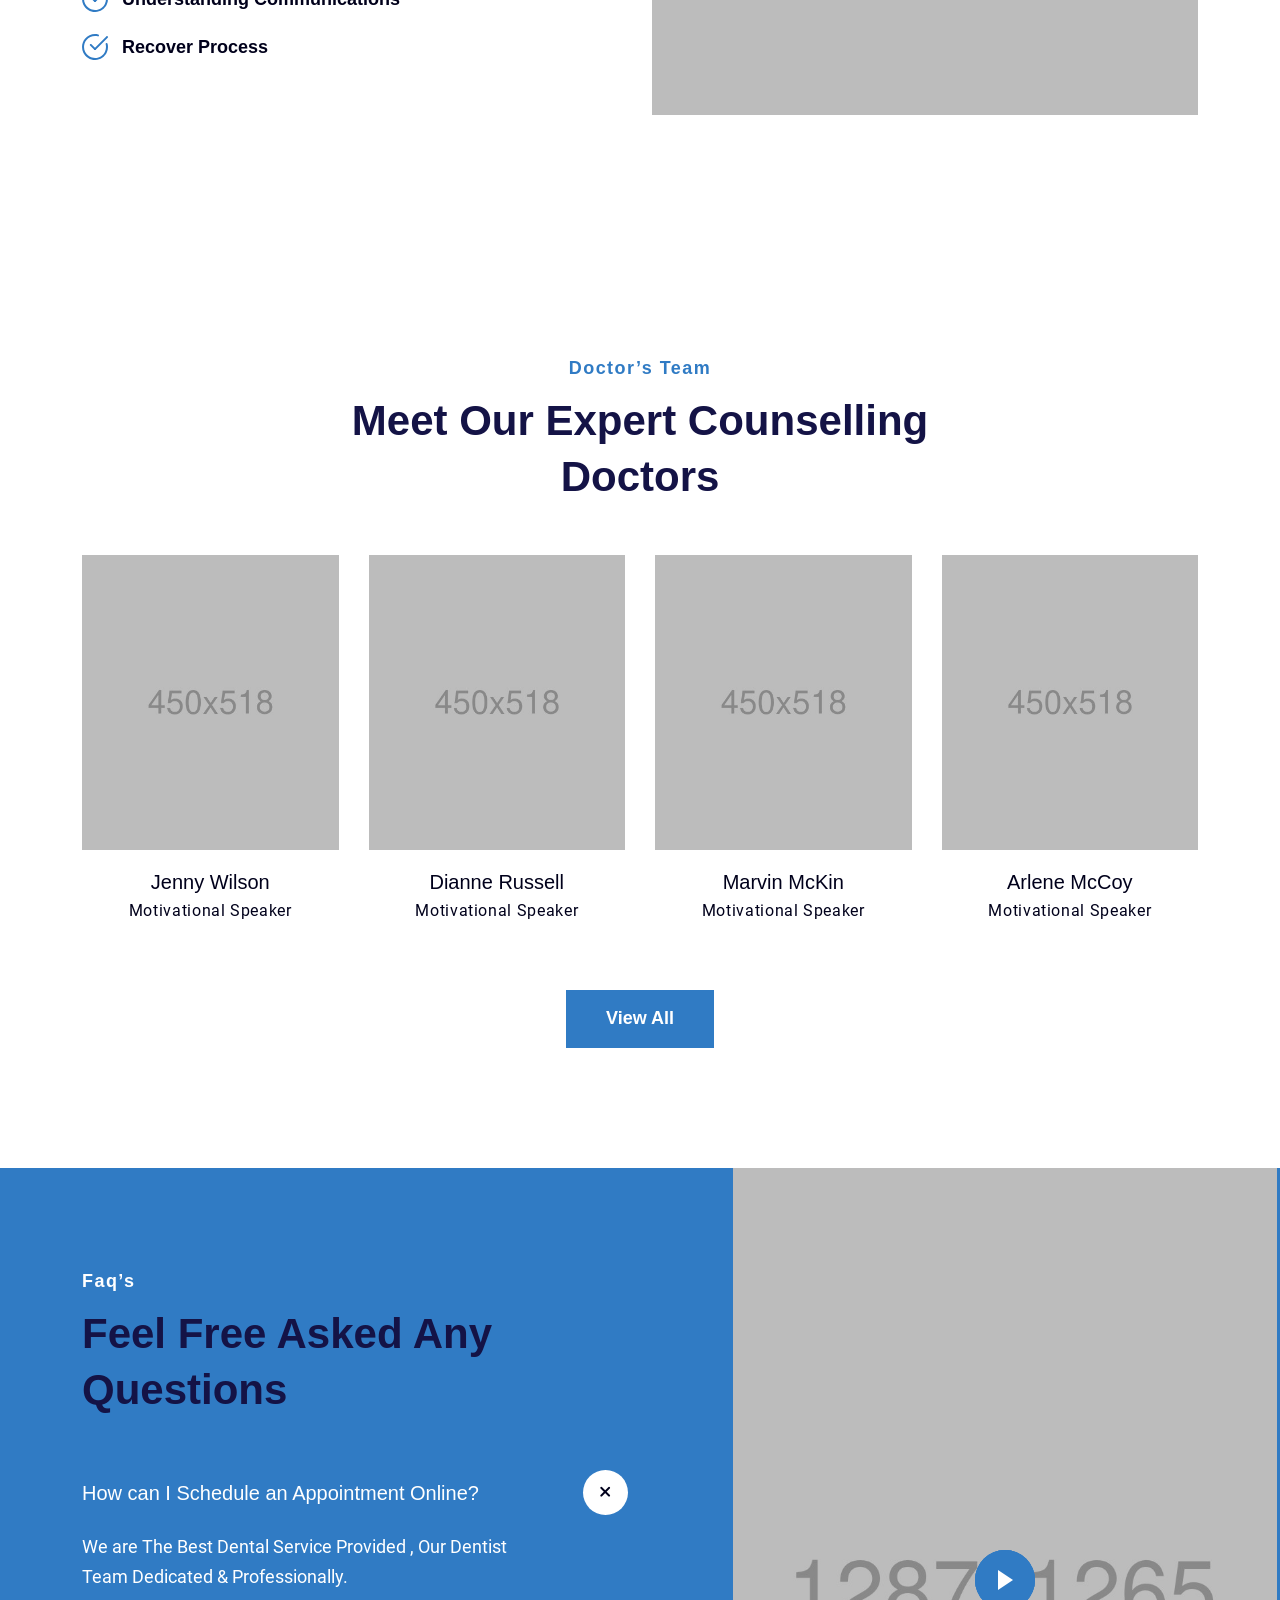
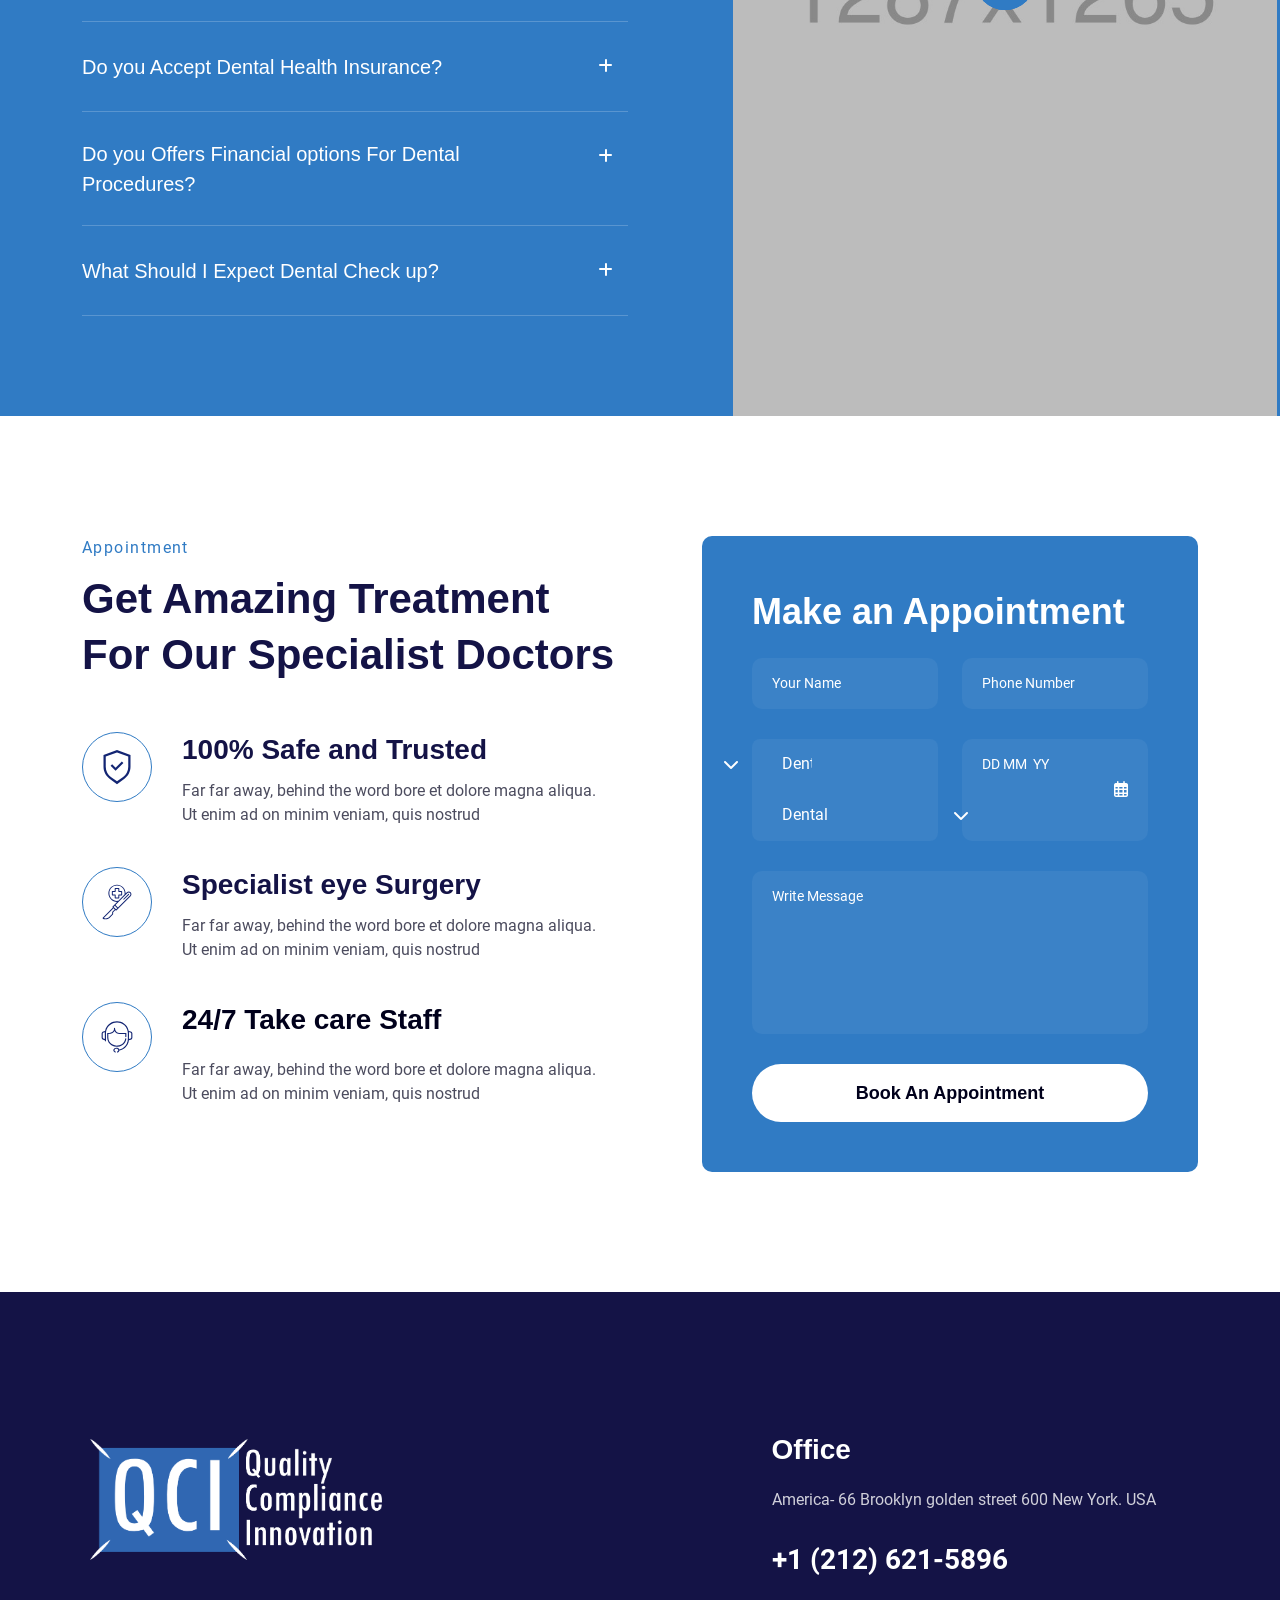
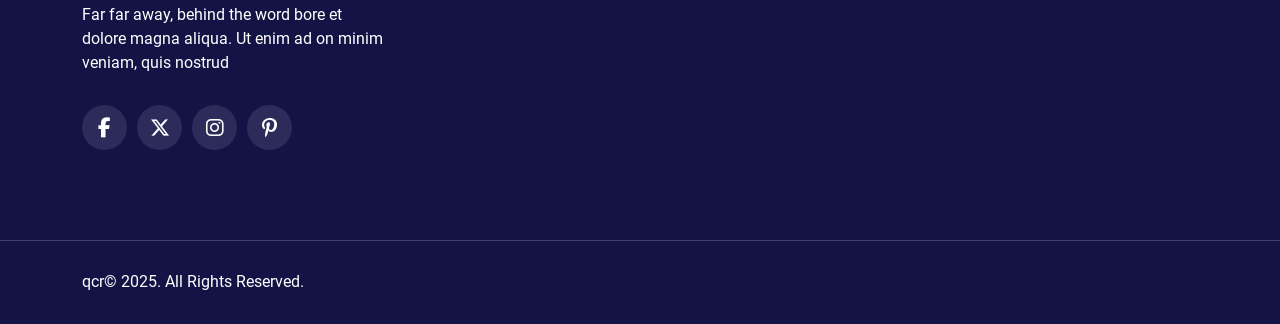
==== commit 2b237a7e: "changes" ====
--- a/qci.html
+++ b/qci.html
@@ -123,7 +123,7 @@
                   </defs>
                 </svg>                  
               </div>
-              <h3 class="cs_iconbox_title cs_fs_32 cs_bold mb-0">Counselling Recovery</h3>
+              <h3 class="cs_secondary_color cs_iconbox_title cs_fs_32 cs_bold mb-0">Counselling Recovery</h3>
             </div>
             <div class="cs_iconbox_shape position-absolute"></div>
           </div>
@@ -136,7 +136,7 @@
                   <path fill-rule="evenodd" clip-rule="evenodd" d="M27.9844 0.40625C29.0091 0.406293 30.0071 0.733727 30.8327 1.3408C31.6583 1.94787 32.2683 2.80283 32.5739 3.78098C32.8794 4.75913 32.8645 5.80932 32.5312 6.77839C32.198 7.74745 31.5639 8.58471 30.7213 9.16805C32.7065 9.75873 34.4478 10.9747 35.6861 12.6349C36.9244 14.2951 37.5935 16.3109 37.5938 18.382V21.7465C37.5938 21.9122 37.5279 22.0712 37.4107 22.1884C37.2935 22.3056 37.1345 22.3715 36.9688 22.3715H28.0541C27.966 23.9812 27.4492 25.5381 26.5572 26.8809L28.0684 28.3923C28.259 28.2339 28.5018 28.1523 28.7493 28.1637C28.9968 28.1751 29.2312 28.2785 29.4064 28.4537L34.441 33.4771L34.4422 33.4759C34.6274 33.6631 34.7312 33.9158 34.7311 34.1792C34.7309 34.4425 34.6268 34.6951 34.4413 34.8821L34.4425 34.8834L32.0234 37.3027C31.8371 37.489 31.5843 37.5937 31.3208 37.5937C31.0572 37.5937 30.8045 37.489 30.6181 37.3027L25.5836 32.2792L25.5823 32.2804C25.4073 32.1033 25.3046 31.8673 25.2944 31.6185C25.2842 31.3697 25.3672 31.126 25.5271 30.9352L24.0152 29.4231C22.6845 30.3059 21.1443 30.8216 19.5503 30.9183C17.9564 31.0149 16.3652 30.689 14.9376 29.9735C13.51 29.2579 12.2966 28.1782 11.4202 26.8433C10.5437 25.5085 10.0352 23.9659 9.94609 22.3715H1.03125C0.86549 22.3715 0.706518 22.3056 0.589308 22.1884C0.472098 22.0712 0.40625 21.9122 0.40625 21.7465V18.382C0.406505 16.3109 1.07558 14.2952 2.31389 12.635C3.5522 10.9747 5.29353 9.7588 7.27867 9.16812C6.43604 8.58476 5.80185 7.74742 5.46861 6.77825C5.13536 5.80908 5.1205 4.75879 5.42618 3.78058C5.73186 2.80237 6.3421 1.94741 7.16788 1.34043C7.99366 0.733447 8.99177 0.40619 10.0166 0.406394C11.0415 0.406599 12.0395 0.734256 12.865 1.34157C13.6906 1.94888 14.3004 2.80408 14.6057 3.78241C14.911 4.76075 14.8957 5.81103 14.5621 6.78007C14.2285 7.7491 13.594 8.58619 12.7511 9.16922C13.6364 9.43262 14.4791 9.82253 15.2529 10.3269C15.2497 9.83276 15.3443 9.3429 15.5311 8.88547C15.718 8.42805 15.9935 8.01211 16.3418 7.66158C16.6901 7.31106 17.1042 7.03288 17.5604 6.84305C18.0166 6.65322 18.5059 6.55549 19 6.55549C19.4941 6.55549 19.9834 6.65322 20.4396 6.84305C20.8958 7.03288 21.3099 7.31106 21.6582 7.66158C22.0065 8.01211 22.282 8.42805 22.4689 8.88547C22.6557 9.3429 22.7503 9.83276 22.7471 10.3269C23.5209 9.8225 24.3636 9.43258 25.2489 9.16922C24.406 8.58613 23.7714 7.74895 23.4378 6.7798C23.1042 5.81065 23.0889 4.76026 23.3944 3.78186C23.6998 2.80346 24.3099 1.94826 25.1356 1.34101C25.9613 0.733763 26.9594 0.406249 27.9844 0.40625ZM14.6132 22.9116H17.3294C17.4951 22.9116 17.6541 22.9774 17.7713 23.0946C17.8885 23.2118 17.9544 23.3708 17.9544 23.5366V26.2527H20.0455V23.5366C20.0455 23.3708 20.1114 23.2118 20.2286 23.0946C20.3458 22.9774 20.5048 22.9116 20.6705 22.9116H23.3866V20.8203H20.6705C20.5048 20.8203 20.3458 20.7545 20.2286 20.6373C20.1114 20.52 20.0455 20.3611 20.0455 20.1953V17.4792H17.9544V20.1953C17.9544 20.3611 17.8885 20.52 17.7713 20.6373C17.6541 20.7545 17.4951 20.8203 17.3294 20.8203H14.6132V22.9115V22.9116ZM16.7044 24.1616V26.8777C16.7044 27.0434 16.7702 27.2024 16.8874 27.3196C17.0046 27.4368 17.1636 27.5027 17.3294 27.5027H20.6705C20.8363 27.5027 20.9953 27.4368 21.1125 27.3196C21.2297 27.2024 21.2955 27.0434 21.2955 26.8777V24.1616H24.0116C24.1774 24.1616 24.3364 24.0957 24.4536 23.9785C24.5708 23.8613 24.6366 23.7023 24.6366 23.5366V20.1953C24.6366 20.0296 24.5708 19.8706 24.4536 19.7534C24.3364 19.6362 24.1774 19.5703 24.0116 19.5703H21.2955V16.8542C21.2955 16.6885 21.2297 16.5295 21.1125 16.4123C20.9953 16.2951 20.8363 16.2292 20.6705 16.2292H17.3294C17.1636 16.2292 17.0046 16.2951 16.8874 16.4123C16.7702 16.5295 16.7044 16.6885 16.7044 16.8542V19.5703H13.9882C13.8224 19.5703 13.6635 19.6362 13.5463 19.7534C13.4291 19.8706 13.3632 20.0296 13.3632 20.1953V23.5365C13.3632 23.7022 13.4291 23.8612 13.5463 23.9784C13.6635 24.0956 13.8224 24.1615 13.9882 24.1615L16.7044 24.1616ZM28.0377 21.1215H36.3438V18.382C36.3456 16.7202 35.8518 15.0956 34.9257 13.7158C33.9996 12.336 32.6831 11.2636 31.1444 10.6357C29.6058 10.0079 27.9149 9.85301 26.2878 10.1909C24.6607 10.5289 23.1713 11.3443 22.0099 12.5329C21.9002 12.6806 21.7798 12.8201 21.6497 12.9502L21.4712 13.1394C23.2483 13.643 24.8293 14.6771 26.0028 16.1035C27.1762 17.53 27.8862 19.2806 28.0377 21.1215ZM16.5287 13.1394L16.3503 12.9502C16.2202 12.8201 16.0998 12.6806 15.9901 12.5329C14.828 11.3462 13.3387 10.5325 11.7122 10.1956C10.0858 9.85878 8.39584 10.014 6.85797 10.6416C5.32011 11.2691 4.00402 12.3405 3.07758 13.7191C2.15113 15.0977 1.65632 16.7211 1.65625 18.382V21.1215H9.96234C10.1138 19.2806 10.8238 17.5299 11.9972 16.1035C13.1707 14.6771 14.7516 13.6429 16.5287 13.1394ZM25.7878 27.8792L25.0132 28.6538L26.4071 30.0477L27.1817 29.273L25.7878 27.8792ZM19 14.0478C17.4537 14.0478 15.9421 14.5063 14.6564 15.3654C13.3707 16.2245 12.3687 17.4455 11.7769 18.8741C11.1852 20.3027 11.0304 21.8747 11.332 23.3913C11.6337 24.9079 12.3783 26.301 13.4717 27.3943C14.5651 28.4877 15.9582 29.2323 17.4748 29.534C18.9914 29.8357 20.5634 29.6808 21.992 29.0891C23.4205 28.4973 24.6416 27.4952 25.5006 26.2095C26.3597 24.9238 26.8182 23.4122 26.8182 21.8659C26.8182 20.8392 26.616 19.8226 26.2231 18.874C25.8302 17.9255 25.2543 17.0636 24.5283 16.3376C23.8024 15.6116 22.9405 15.0358 21.9919 14.6429C21.0434 14.25 20.0267 14.0478 19 14.0478ZM28.7064 29.516L26.6448 31.5775L31.318 36.2404L33.3795 34.1788L28.7064 29.516ZM20.651 12.1743C20.7753 12.0276 20.904 11.8848 21.0369 11.7459C21.302 11.3722 21.4592 10.9328 21.4913 10.4757C21.5234 10.0187 21.4291 9.56158 21.2188 9.15452C21.0085 8.74746 20.6903 8.4061 20.2989 8.1678C19.9076 7.92951 19.4583 7.80346 19.0001 7.80346C18.5419 7.80346 18.0926 7.92951 17.7012 8.1678C17.3099 8.4061 16.9917 8.74746 16.7813 9.15452C16.571 9.56158 16.4768 10.0187 16.5089 10.4757C16.541 10.9328 16.6982 11.3722 16.9633 11.7459C17.096 11.8848 17.2246 12.0276 17.3491 12.1742C17.8052 12.5761 18.3922 12.7977 19 12.7977C19.6079 12.7977 20.1949 12.5761 20.651 12.1743ZM10.0156 1.65625C9.31188 1.65625 8.62394 1.86493 8.03879 2.25592C7.45365 2.6469 6.99759 3.20261 6.72827 3.85279C6.45896 4.50296 6.3885 5.2184 6.52579 5.90862C6.66309 6.59885 7.00197 7.23286 7.4996 7.73048C7.99722 8.22811 8.63123 8.56699 9.32145 8.70429C10.0117 8.84158 10.7271 8.77112 11.3773 8.5018C12.0275 8.23249 12.5832 7.77643 12.9742 7.19129C13.3651 6.60614 13.5738 5.9182 13.5738 5.21445C13.5738 4.74718 13.4818 4.28447 13.303 3.85276C13.1242 3.42105 12.8621 3.02879 12.5317 2.69838C12.2013 2.36796 11.809 2.10587 11.3773 1.92706C10.9456 1.74825 10.4829 1.65623 10.0156 1.65625ZM30.5005 2.69844C30.0028 2.20081 29.3688 1.86191 28.6786 1.72462C27.9883 1.58732 27.2729 1.65779 26.6227 1.92711C25.9725 2.19643 25.4168 2.6525 25.0258 3.23766C24.6348 3.82281 24.4261 4.51077 24.4261 5.21453C24.4261 5.91829 24.6348 6.60625 25.0258 7.1914C25.4168 7.77656 25.9725 8.23263 26.6227 8.50195C27.2729 8.77127 27.9883 8.84174 28.6786 8.70444C29.3688 8.56715 30.0028 8.22826 30.5005 7.73063C31.1677 7.0633 31.5426 6.15824 31.5426 5.21453C31.5426 4.27082 31.1677 3.36577 30.5005 2.69844Z" fill="currentColor"/>
                 </svg>                  
               </div>
-              <h3 class="cs_iconbox_title cs_fs_32 cs_bold mb-0">Interventions Corner</h3>
+              <h3 class="cs_secondary_color cs_fs_32 cs_bold mb-0">Interventions Corner</h3>
             </div>
             <div class="cs_iconbox_shape position-absolute"></div>
           </div>
@@ -149,7 +149,7 @@
                   <path d="M32.5276 23.0204C32.8276 23.0224 33.1182 22.9151 33.3449 22.7186C33.5716 22.522 33.719 22.2497 33.7596 21.9524C33.9409 20.6587 33.9409 19.3461 33.7596 18.0524C33.7197 17.7545 33.5726 17.4815 33.3458 17.2843C33.119 17.0871 32.8281 16.9794 32.5276 16.9813H31.1635C30.9048 16.0247 30.5232 15.1056 30.0284 14.2469L30.9932 13.2805C31.2071 13.0693 31.3366 12.7874 31.3576 12.4876C31.3786 12.1878 31.2896 11.8906 31.1073 11.6516C30.3215 10.608 29.3931 9.67966 28.3495 8.89381C28.1107 8.7104 27.8131 8.62054 27.5127 8.64111C27.2123 8.66168 26.9298 8.79128 26.7182 9.00553L25.7534 9.97037C24.8949 9.47544 23.9757 9.09413 23.019 8.836V7.47115C23.0211 7.17135 22.914 6.88103 22.7178 6.65434C22.5216 6.42766 22.2496 6.28008 21.9526 6.23912C20.6589 6.05865 19.3463 6.05865 18.0526 6.23912C17.7548 6.27903 17.4817 6.42616 17.2845 6.65296C17.0873 6.87975 16.9796 7.17064 16.9815 7.47115V8.836C16.0248 9.09427 15.1057 9.47558 14.2471 9.97037L13.2807 9.00553C13.0695 8.79171 12.7876 8.66218 12.4878 8.64119C12.188 8.62019 11.8908 8.70917 11.6518 8.89146C10.6082 9.67731 9.67986 10.6056 8.89402 11.6493C8.71061 11.8881 8.62075 12.1856 8.64132 12.486C8.66189 12.7864 8.79149 13.069 9.00574 13.2805L9.97058 14.2454C9.47573 15.104 9.09417 16.0231 8.83542 16.9797H7.47136C7.17156 16.9777 6.88124 17.0848 6.65455 17.281C6.42787 17.4772 6.28028 17.7492 6.23933 18.0462C6.05808 19.3398 6.05808 20.6525 6.23933 21.9462C6.27924 22.244 6.42637 22.5171 6.65316 22.7143C6.87996 22.9114 7.17085 23.0191 7.47136 23.0172H8.83542C9.09417 23.9739 9.47573 24.893 9.97058 25.7516L9.00574 26.718C8.79192 26.9292 8.66239 27.2111 8.6414 27.511C8.6204 27.8108 8.70938 28.108 8.89167 28.3469C9.67752 29.3906 10.6058 30.3189 11.6495 31.1047C11.8883 31.288 12.1859 31.3778 12.4862 31.3572C12.7866 31.3366 13.0691 31.2071 13.2807 30.993L14.2448 30.0282C15.1035 30.5228 16.0226 30.9041 16.9792 31.1626V32.5274C16.9771 32.8273 17.0843 33.1177 17.2807 33.3444C17.4771 33.5711 17.7492 33.7187 18.0464 33.7594C19.34 33.9407 20.6527 33.9407 21.9464 33.7594C22.2442 33.7195 22.5173 33.5724 22.7145 33.3456C22.9116 33.1188 23.0194 32.8279 23.0175 32.5274V31.1626C23.9742 30.9044 24.8933 30.5231 25.7518 30.0282L26.7182 30.993C26.9295 31.2068 27.2114 31.3364 27.5112 31.3574C27.811 31.3784 28.1082 31.2894 28.3471 31.1071C29.391 30.3215 30.3193 29.3931 31.105 28.3493C31.2884 28.1105 31.3782 27.8129 31.3577 27.5125C31.3371 27.2121 31.2075 26.9296 30.9932 26.718L30.0284 25.7532C30.523 24.8945 30.9043 23.9754 31.1628 23.0188L32.5276 23.0204ZM30.0635 22.2587C29.8052 23.4148 29.3481 24.5174 28.7128 25.5172C28.6366 25.6371 28.6036 25.7793 28.6191 25.9205C28.6345 26.0616 28.6976 26.1933 28.7979 26.2938L30.1057 27.6016C29.3919 28.5492 28.5488 29.392 27.601 30.1055L26.294 28.7985C26.1936 28.6981 26.062 28.6348 25.9208 28.6192C25.7797 28.6036 25.6374 28.6365 25.5175 28.7126C24.5177 29.3482 23.4151 29.8052 22.2589 30.0633C22.1202 30.0944 21.9964 30.1718 21.9076 30.2827C21.8188 30.3936 21.7705 30.5314 21.7706 30.6735V32.5227C20.5955 32.6864 19.4035 32.6864 18.2284 32.5227V30.6735C18.2285 30.5314 18.1801 30.3936 18.0914 30.2827C18.0026 30.1718 17.8787 30.0944 17.7401 30.0633C16.584 29.805 15.4814 29.3479 14.4815 28.7126C14.3617 28.6364 14.2194 28.6034 14.0783 28.6189C13.9371 28.6343 13.8055 28.6974 13.705 28.7977L12.3971 30.1055C11.451 29.3914 10.6095 28.5483 9.89714 27.6008L11.2042 26.2938C11.3046 26.1934 11.3678 26.0618 11.3834 25.9206C11.3991 25.7795 11.3661 25.6372 11.2901 25.5172C10.6545 24.5175 10.1974 23.4149 9.93933 22.2587C9.90826 22.12 9.83089 21.9961 9.71998 21.9074C9.60907 21.8186 9.47123 21.7703 9.32917 21.7704H7.47605C7.31199 20.5953 7.31199 19.4032 7.47605 18.2282H9.32449C9.46654 18.2283 9.60438 18.1799 9.71529 18.0912C9.8262 18.0024 9.90357 17.8785 9.93464 17.7399C10.1929 16.5837 10.65 15.4811 11.2854 14.4813C11.3615 14.3614 11.3944 14.2191 11.3788 14.0779C11.3631 13.9368 11.2999 13.8052 11.1995 13.7047L9.89245 12.3969C10.6066 11.4508 11.4496 10.6093 12.3971 9.89693L13.7042 11.2047C13.8047 11.305 13.9364 11.3681 14.0775 11.3836C14.2187 11.3991 14.3609 11.366 14.4807 11.2899C15.4806 10.6545 16.5832 10.1975 17.7393 9.93912C17.8779 9.90805 18.0018 9.83068 18.0906 9.71977C18.1794 9.60886 18.2277 9.47102 18.2276 9.32896V7.47584C19.4027 7.31217 20.5947 7.31217 21.7698 7.47584V9.32428C21.7697 9.46633 21.8181 9.60417 21.9068 9.71508C21.9956 9.82599 22.1195 9.90336 22.2581 9.93443C23.4142 10.1928 24.5168 10.6499 25.5167 11.2852C25.6365 11.3613 25.7787 11.3944 25.9199 11.3789C26.061 11.3634 26.1927 11.3004 26.2932 11.2001L27.601 9.89225C28.5486 10.6061 29.3914 11.4492 30.105 12.3969L28.7979 13.704C28.6975 13.8044 28.6343 13.936 28.6187 14.0772C28.603 14.2183 28.636 14.3606 28.712 14.4805C29.3476 15.4803 29.8047 16.5829 30.0628 17.7391C30.0938 17.8777 30.1712 18.0016 30.2821 18.0904C30.393 18.1791 30.5309 18.2275 30.6729 18.2274H32.5229C32.687 19.4024 32.687 20.5946 32.5229 21.7696H30.6737C30.5315 21.7696 30.3936 21.818 30.2827 21.9069C30.1718 21.9958 30.0945 22.1199 30.0635 22.2587ZM19.9995 12.6157C18.5391 12.6157 17.1116 13.0487 15.8974 13.86C14.6832 14.6714 13.7368 15.8245 13.1779 17.1737C12.6191 18.5229 12.4729 20.0075 12.7578 21.4397C13.0427 22.872 13.7459 24.1877 14.7785 25.2203C15.8111 26.2529 17.1267 26.9561 18.559 27.241C19.9913 27.5259 21.4759 27.3797 22.8251 26.8208C24.1742 26.262 25.3274 25.3156 26.1387 24.1014C26.95 22.8872 27.3831 21.4596 27.3831 19.9993C27.3808 18.0417 26.6022 16.165 25.218 14.7808C23.8338 13.3966 21.957 12.618 19.9995 12.6157ZM19.9995 26.1313C18.7863 26.1313 17.6004 25.7715 16.5917 25.0975C15.583 24.4235 14.7968 23.4654 14.3326 22.3446C13.8684 21.2237 13.7471 19.9904 13.9839 18.8005C14.2207 17.6107 14.805 16.5178 15.6629 15.6601C16.5209 14.8023 17.6139 14.2183 18.8038 13.9818C19.9937 13.7453 21.2271 13.867 22.3478 14.3315C23.4685 14.7959 24.4264 15.5823 25.1001 16.5912C25.7739 17.6001 26.1334 18.7861 26.1331 19.9993C26.1312 21.6254 25.4844 23.1845 24.3345 24.3343C23.1847 25.4842 21.6256 26.131 19.9995 26.1329V26.1313ZM6.6573 7.7274C6.03172 8.40674 5.4592 9.13309 4.9448 9.90006C4.89904 9.96828 4.84029 10.0268 4.77191 10.0724C4.70353 10.1179 4.62685 10.1495 4.54625 10.1654C4.46565 10.1813 4.38271 10.1811 4.30217 10.1649C4.22163 10.1488 4.14506 10.1169 4.07683 10.0712C4.0086 10.0254 3.95006 9.96665 3.90454 9.89826C3.85902 9.82988 3.82741 9.7532 3.81152 9.6726C3.79563 9.592 3.79578 9.50907 3.81194 9.42852C3.82811 9.34798 3.85998 9.27141 3.90574 9.20318C4.45646 8.38329 5.06919 7.6068 5.73855 6.88053C5.85214 6.76396 6.00672 6.6963 6.16942 6.69193C6.33212 6.68757 6.4901 6.74684 6.60978 6.85715C6.72945 6.96747 6.80137 7.12011 6.81025 7.28263C6.81912 7.44515 6.76425 7.60471 6.6573 7.7274ZM8.79402 4.95396C8.69951 4.81791 8.66288 4.64991 8.69218 4.48686C8.72148 4.32382 8.81431 4.17907 8.95027 4.08443C12.2951 1.76266 16.2862 0.553393 20.3571 0.62828C24.4281 0.703166 28.372 2.0584 31.6292 4.50162L31.419 3.91881C31.3641 3.76321 31.373 3.59222 31.4436 3.44312C31.5143 3.29402 31.6411 3.17892 31.7963 3.12292C31.9515 3.06692 32.1225 3.07457 32.2721 3.1442C32.4217 3.21382 32.5377 3.33978 32.5948 3.49459L33.6034 6.28912C33.6375 6.38354 33.6484 6.4848 33.6351 6.58433C33.6218 6.68385 33.5848 6.77871 33.5271 6.86087C33.4693 6.94303 33.3927 7.01008 33.3036 7.05634C33.2145 7.10259 33.1155 7.1267 33.0151 7.12662C32.9782 7.12673 32.9413 7.12333 32.905 7.11646L29.9807 6.59225C29.8999 6.57778 29.8228 6.54754 29.7537 6.50326C29.6846 6.45898 29.6249 6.40151 29.578 6.33416C29.5311 6.2668 29.4979 6.19086 29.4803 6.11068C29.4628 6.0305 29.4612 5.94765 29.4757 5.86686C29.4901 5.78606 29.5204 5.70891 29.5646 5.6398C29.6089 5.57069 29.6664 5.51098 29.7337 5.46408C29.8011 5.41718 29.877 5.38401 29.9572 5.36645C30.0374 5.3489 30.1203 5.34731 30.201 5.36178L30.8479 5.47818C27.8011 3.20343 24.1163 1.94406 20.3146 1.87817C16.5128 1.81228 12.7866 2.9432 9.66277 5.111C9.52668 5.20518 9.35879 5.24154 9.19592 5.2121C9.03306 5.18266 8.88853 5.08983 8.79402 4.95396ZM2.40808 24.3743C2.44752 24.5348 2.42174 24.7045 2.33637 24.8461C2.25101 24.9877 2.11302 25.0897 1.95261 25.1297C1.90313 25.1427 1.8522 25.1493 1.80105 25.1493C1.66157 25.1492 1.52612 25.1025 1.41627 25.0166C1.30641 24.9306 1.22845 24.8104 1.1948 24.6751C0.994907 23.8731 0.846428 23.0592 0.750267 22.2383C0.733412 22.0749 0.781567 21.9115 0.884316 21.7833C0.987065 21.6551 1.13615 21.5725 1.29931 21.5534C1.46246 21.5344 1.62658 21.5803 1.75616 21.6812C1.88573 21.7822 1.97034 21.9301 1.99167 22.093C2.08156 22.8616 2.22065 23.6235 2.40808 24.3743ZM0.629174 19.4415C0.652124 18.6635 0.722043 17.8876 0.838548 17.118C0.85086 17.0369 0.879035 16.9589 0.921465 16.8887C0.963895 16.8184 1.01975 16.7572 1.08584 16.7085C1.15193 16.6598 1.22696 16.6247 1.30664 16.605C1.38633 16.5853 1.46911 16.5815 1.55027 16.5938C1.63142 16.6061 1.70935 16.6343 1.77962 16.6767C1.84988 16.7192 1.9111 16.775 1.95978 16.8411C2.00846 16.9072 2.04364 16.9822 2.06332 17.0619C2.083 17.1416 2.0868 17.2244 2.07449 17.3055C1.9655 18.0251 1.90002 18.7507 1.87839 19.4782C1.87352 19.6407 1.80552 19.7949 1.68883 19.9081C1.57215 20.0212 1.41595 20.0845 1.25339 20.0844H1.23464C1.06913 20.0793 0.912415 20.0088 0.798895 19.8882C0.685376 19.7677 0.624334 19.607 0.629174 19.4415ZM3.49089 12.5157C3.17173 13.2212 2.898 13.9464 2.67136 14.6868C2.62219 14.8445 2.5126 14.9763 2.36654 15.0534C2.22048 15.1305 2.04983 15.1467 1.89189 15.0984C1.73394 15.0501 1.60154 14.9412 1.52362 14.7956C1.4457 14.6499 1.4286 14.4794 1.47605 14.3212C1.71823 13.5293 2.01075 12.7538 2.35183 11.9993C2.38563 11.9245 2.43384 11.8571 2.49369 11.8009C2.55355 11.7448 2.62388 11.7009 2.70067 11.672C2.77746 11.643 2.8592 11.6294 2.94124 11.632C3.02327 11.6346 3.10399 11.6534 3.17878 11.6872C3.25357 11.721 3.32098 11.7692 3.37714 11.829C3.4333 11.8889 3.47712 11.9592 3.5061 12.036C3.53509 12.1128 3.54866 12.1945 3.54605 12.2766C3.54344 12.3586 3.5247 12.4393 3.49089 12.5141V12.5157ZM37.5909 15.6243C37.5508 15.4634 37.5763 15.2932 37.6617 15.151C37.7471 15.0089 37.8855 14.9066 38.0464 14.8665C38.2073 14.8264 38.3775 14.8518 38.5196 14.9373C38.6617 15.0227 38.7641 15.161 38.8042 15.3219C39.004 16.1239 39.1525 16.9378 39.2487 17.7587C39.2679 17.923 39.2211 18.0883 39.1185 18.2182C39.016 18.3481 38.8662 18.432 38.7018 18.4516C38.6775 18.4547 38.6529 18.4563 38.6284 18.4563C38.4754 18.456 38.3279 18.3996 38.2137 18.2978C38.0995 18.196 38.0266 18.0559 38.0089 17.904C37.9187 17.1359 37.7791 16.3744 37.5909 15.6243ZM39.3698 20.5555C39.3468 21.3335 39.2769 22.1094 39.1604 22.879C39.138 23.0267 39.0634 23.1614 38.9502 23.2589C38.837 23.3564 38.6926 23.41 38.5432 23.4102C38.5116 23.4102 38.48 23.4078 38.4487 23.4032C38.3675 23.3909 38.2896 23.3627 38.2193 23.3203C38.1491 23.2778 38.0879 23.222 38.0392 23.1559C37.9905 23.0898 37.9553 23.0148 37.9356 22.9351C37.916 22.8554 37.9122 22.7726 37.9245 22.6915C38.0347 21.9724 38.1015 21.2474 38.1245 20.5204C38.1294 20.3546 38.1999 20.1976 38.3205 20.0838C38.4412 19.97 38.6021 19.9089 38.7678 19.9137C38.9336 19.9186 39.0906 19.9891 39.2044 20.1098C39.3182 20.2304 39.3794 20.3913 39.3745 20.5571L39.3698 20.5555ZM36.0932 30.7954C35.5428 31.6152 34.9303 32.3917 34.2612 33.118C34.2063 33.181 34.1394 33.2323 34.0643 33.269C33.9892 33.3056 33.9076 33.3268 33.8242 33.3314C33.7407 33.336 33.6573 33.3237 33.5787 33.2955C33.5001 33.2672 33.4279 33.2235 33.3665 33.1669C33.3051 33.1103 33.2556 33.0419 33.2211 32.9659C33.1865 32.8898 33.1675 32.8076 33.1653 32.7241C33.1631 32.6406 33.1776 32.5575 33.208 32.4797C33.2384 32.4019 33.2842 32.331 33.3425 32.2712C33.968 31.5918 34.5406 30.8655 35.055 30.0985C35.1007 30.0303 35.1595 29.9718 35.2278 29.9264C35.2962 29.8809 35.3728 29.8493 35.4534 29.8335C35.534 29.8176 35.6168 29.8178 35.6973 29.834C35.7778 29.8502 35.8544 29.882 35.9225 29.9278C35.9907 29.9736 36.0492 30.0323 36.0947 30.1007C36.1402 30.169 36.1717 30.2457 36.1876 30.3262C36.2034 30.4068 36.2032 30.4897 36.1871 30.5702C36.1709 30.6507 36.139 30.7272 36.0932 30.7954ZM38.5237 25.6758C38.2815 26.4677 37.989 27.2432 37.6479 27.9977C37.5797 28.1488 37.4542 28.2665 37.2991 28.325C37.144 28.3836 36.972 28.3781 36.821 28.3098C36.6699 28.2416 36.5522 28.1161 36.4936 27.961C36.4351 27.8059 36.4406 27.6339 36.5089 27.4829C36.8278 26.7774 37.1012 26.0522 37.3276 25.3118C37.3768 25.1541 37.4864 25.0223 37.6324 24.9452C37.7785 24.868 37.9491 24.8519 38.1071 24.9002C38.265 24.9485 38.3974 25.0574 38.4754 25.203C38.5533 25.3486 38.5704 25.5192 38.5229 25.6774L38.5237 25.6758ZM31.205 35.0446C31.2995 35.1806 31.3361 35.3486 31.3068 35.5117C31.2775 35.6747 31.1847 35.8195 31.0487 35.9141C27.7038 38.2356 23.7128 39.4447 19.642 39.3699C15.5711 39.2952 11.6272 37.9404 8.3698 35.4977L8.57996 36.0797C8.622 36.2315 8.60523 36.3935 8.53301 36.5334C8.46078 36.6733 8.33843 36.7807 8.19039 36.8343C8.04236 36.8879 7.87955 36.8837 7.73451 36.8224C7.58948 36.7612 7.4729 36.6474 7.40808 36.504L6.39402 33.7094C6.35676 33.6062 6.34733 33.495 6.36669 33.387C6.38606 33.2789 6.43352 33.1779 6.50431 33.0941C6.57511 33.0102 6.66673 32.9465 6.76998 32.9093C6.87322 32.872 6.98444 32.8627 7.09245 32.8821L10.0167 33.4063C10.0975 33.4208 10.1746 33.451 10.2437 33.4953C10.3128 33.5396 10.3725 33.597 10.4194 33.6644C10.4663 33.7318 10.4995 33.8077 10.5171 33.8879C10.5346 33.9681 10.5362 34.0509 10.5218 34.1317C10.5073 34.2125 10.477 34.2896 10.4328 34.3588C10.3885 34.4279 10.331 34.4876 10.2637 34.5345C10.1963 34.5814 10.1204 34.6145 10.0402 34.6321C9.96001 34.6497 9.87715 34.6512 9.79636 34.6368L9.14949 34.5212C12.1965 36.7955 15.8813 38.0545 19.683 38.1202C23.4846 38.186 27.2108 37.0551 30.3346 34.8876C30.4021 34.8407 30.4781 34.8076 30.5584 34.7901C30.6386 34.7726 30.7215 34.7711 30.8023 34.7857C30.8832 34.8003 30.9603 34.8306 31.0294 34.8751C31.0985 34.9195 31.1581 34.9771 31.205 35.0446Z" fill="currentColor"/>
                 </svg>                  
               </div>
-              <h3 class="cs_iconbox_title cs_fs_32 cs_bold mb-0">Recovery Process</h3>
+              <h3 class="cs_secondary_color cs_iconbox_title cs_fs_32 cs_bold mb-0">Recovery Process</h3>
             </div>
             <div class="cs_iconbox_shape position-absolute"></div>
           </div>
@@ -182,7 +182,7 @@
           <div class="cs_about_content">
             <div class="cs_section_heading cs_style_1">
               <p class="cs_section_subtitle cs_fs_18 cs_semibold cs_accent_color cs_heading_font">About us</p>
-              <h2 class="cs_section_title cs_fs_48 mb-0">Recover the Addictions & <span class="cs_accent_color">Specialist Doctors.</span></h2>
+              <h2 class="cs_secondary_color cs_section_title cs_fs_48 mb-0">Recover the Addictions & <span class="cs_accent_color">Specialist Doctors.</span></h2>
             </div>
             <p class="cs_about_text cs_heading_color">Adipiscing elit, sed do eiusmod tempor incididunt ut labore et
               dolore magna aliqua. Ut enim ad minim veniam, quis nostrud. Wiusmod tempor incididunt incididunt ut labore et dolore magna.</p>
@@ -208,7 +208,7 @@
     <div class="container">
       <div class="cs_section_heading cs_style_1 cs_text_center wow fadeInUp" data-wow-duration="0.9s" data-wow-delay="0.25s">
         <p class="cs_section_subtitle cs_fs_18 cs_semibold cs_accent_color cs_heading_font">Our Services</p>
-        <h2 class="cs_section_title cs_fs_48 mb-0">Our Rehabilatations Center <br> <span class="cs_accent_color">Latest
+        <h2 class="cs_secondary_color cs_section_title cs_fs_48 mb-0">Our Rehabilatations Center <br> <span class="cs_accent_color">Latest
             Services</span></h2>
         <div class="cs_height_20 cs_height_lg_20"></div>
         <p class="mb-0">On the other hand, we denounce with righteous indignation and dislike men who are so beguiled
@@ -218,7 +218,7 @@
       <div class="row cs_row_gap_30 cs_gap_y_30">
         <div class="col-lg-4">
           <div class="cs_iconbox cs_style_7 cs_type_1">
-            <h3 class="cs_iconbox_title cs_fs_24"><a href="service-details.html">Drug Addictions</a></h3>
+            <h3 class="cs_secondary_color cs_iconbox_title cs_fs_24"><a href="service-details.html">Drug Addictions</a></h3>
             <div class="cs_iconbox_icon cs_center cs_radius_50">
               <img src="assets/img/icons/card_icon_1.svg" alt="Icon">
             </div>
@@ -230,7 +230,7 @@
         </div>
         <div class="col-lg-4">
           <div class="cs_iconbox cs_style_7 cs_type_1">
-            <h3 class="cs_iconbox_title cs_fs_24"><a href="service-details.html">Alcohol Addictions</a></h3>
+            <h3 class="cs_secondary_color cs_iconbox_title cs_fs_24"><a href="service-details.html">Alcohol Addictions</a></h3>
             <div class="cs_iconbox_icon cs_center cs_radius_50">
               <img src="assets/img/icons/card_icon_2.svg" alt="Icon">
             </div>
@@ -242,7 +242,7 @@
         </div>
         <div class="col-lg-4">
           <div class="cs_iconbox cs_style_7 cs_type_1">
-            <h3 class="cs_iconbox_title cs_fs_24"><a href="service-details.html">Family Recover</a></h3>
+            <h3 class="cs_secondary_color cs_iconbox_title cs_fs_24"><a href="service-details.html">Family Recover</a></h3>
             <div class="cs_iconbox_icon cs_center cs_radius_50">
               <img src="assets/img/icons/card_icon_3.svg" alt="Icon">
             </div>
@@ -271,7 +271,7 @@
         <div class="col-lg-6 wow fadeInLeft" data-wow-duration="0.9s" data-wow-delay="0.25s">
           <div class="cs_section_heading cs_style_1">
             <p class="cs_section_subtitle cs_fs_18 cs_semibold cs_accent_color cs_heading_font">Why Choose us</p>
-            <h2 class="cs_section_title cs_fs_48 mb-0">Cutting-Edge Drug <span class="cs_accent_color"> Addictions Treatments</span></h2>
+            <h2 class="cs_secondary_color cs_section_title cs_fs_48 mb-0">Cutting-Edge Drug <span class="cs_accent_color"> Addictions Treatments</span></h2>
           </div>
           <div class="cs_height_30 cs_height_lg_30"></div>
           <ul class="cs_list cs_style_1 cs_mp0">
@@ -325,7 +325,7 @@
     <div class="container">
       <div class="cs_section_heading cs_style_1 cs_text_center wow fadeInUp" data-wow-duration="0.9s" data-wow-delay="0.25s">
         <p class="cs_section_subtitle cs_fs_18 cs_semibold cs_accent_color cs_heading_font">Doctor’s Team</p>
-        <h2 class="cs_section_title cs_fs_48 mb-0">Meet our Expert Counselling <br>Doctors</h2>
+        <h2 class="cs_secondary_color cs_section_title cs_fs_48 mb-0">Meet our Expert Counselling <br>Doctors</h2>
       </div>
       <div class="cs_height_50 cs_height_lg_40"></div>
       <div class="row cs_row_gap_30 cs_gap_y_30">
@@ -420,7 +420,7 @@
           <div class="cs_height_100 cs_height_lg_80"></div>
           <div class="cs_section_heading cs_style_1">
             <p class="cs_section_subtitle cs_fs_18 cs_semibold cs_white_color cs_heading_font">Faq’s</p>
-            <h2 class="cs_section_title cs_fs_48 cs_white_color mb-0">Feel Free Asked Any Questions</h2>
+            <h2 class="cs_secondary_color cs_section_title cs_fs_48 cs_white_color mb-0">Feel Free Asked Any Questions</h2>
           </div>
           <div class="cs_height_30 cs_height_lg_20"></div>
           <div class="cs_accordians cs_style_1">
@@ -490,7 +490,7 @@
         <div class="col-lg-6">
           <div class="cs_section_heading cs_style_1">
             <p class="cs_section_subtitle cs_accent_color">Appointment</p>
-            <h2 class="cs_section_title cs_fs_48 mb-0">Get Amazing Treatment For our Specialist Doctors
+            <h2 class="cs_secondary_color cs_section_title cs_fs_48 mb-0">Get Amazing Treatment For our Specialist Doctors
             </h2>
           </div>
           <div class="cs_height_50 cs_height_lg_40"></div>
@@ -501,7 +501,7 @@
                   <img src="assets/img/icons/security_icon.svg" alt="Icon">
                 </div>
                 <div class="cs_iconbox_text">
-                  <h3 class="cs_iconbox_title cs_fs_32">100% Safe and Trusted</h3>
+                  <h3 class="cs_secondary_color cs_iconbox_title cs_fs_32">100% Safe and Trusted</h3>
                   <p class="cs_iconbox_subtitle mb-0">Far far away, behind the word bore et dolore magna
                     aliqua. Ut enim ad on minim veniam, quis nostrud</p>
                 </div>
@@ -513,7 +513,7 @@
                   <img src="assets/img/icons/surgery_icon.svg" alt="Icon">
                 </div>
                 <div class="cs_iconbox_text">
-                  <h3 class="cs_iconbox_title cs_fs_32">Specialist eye Surgery</h3>
+                  <h3 class="cs_secondary_color cs_iconbox_title cs_fs_32">Specialist eye Surgery</h3>
                   <p class="cs_iconbox_subtitle mb-0">Far far away, behind the word bore et dolore magna
                     aliqua. Ut enim ad on minim veniam, quis nostrud</p>
                 </div>
@@ -525,7 +525,7 @@
                   <img src="assets/img/icons/support_icon.svg" alt="Icon">
                 </div>
                 <div class="cs_iconbox_text">
-                  <h3 class="cs_iconbox_title cs_fs_32">24/7 Take care Staff</h3>
+                  <h3 class="cs_secondary_colorcs_iconbox_title cs_fs_32">24/7 Take care Staff</h3>
                   <p class="cs_iconbox_subtitle mb-0">Far far away, behind the word bore et dolore magna
                     aliqua. Ut enim ad on minim veniam, quis nostrud</p>
                 </div>
--- a/assets/css/style.css
+++ b/assets/css/style.css
@@ -1684,6 +1684,10 @@
   color: #ffff;
 }
 
+.cs_secondary_color {
+  color: #141346;
+}
+
 .cs_primaryy_color {
   padding: 6px;
   border-radius: 100%;
